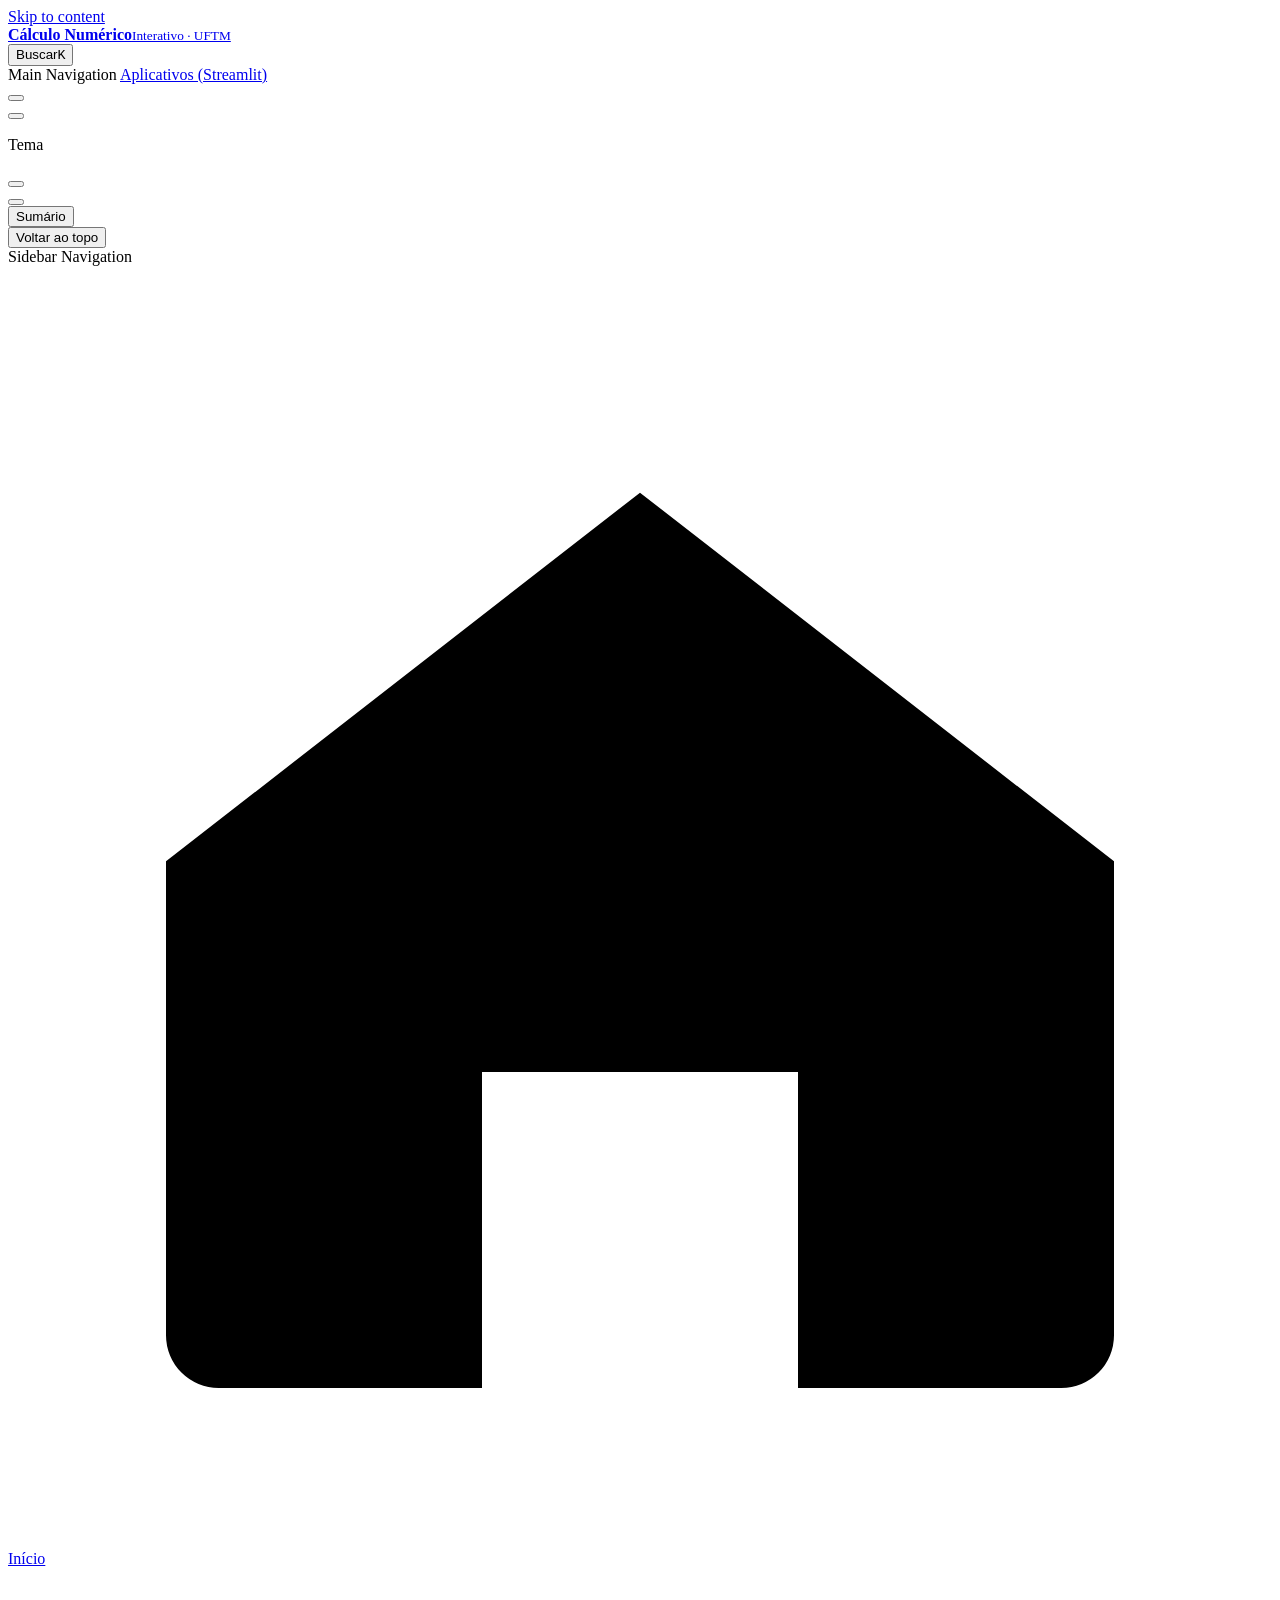
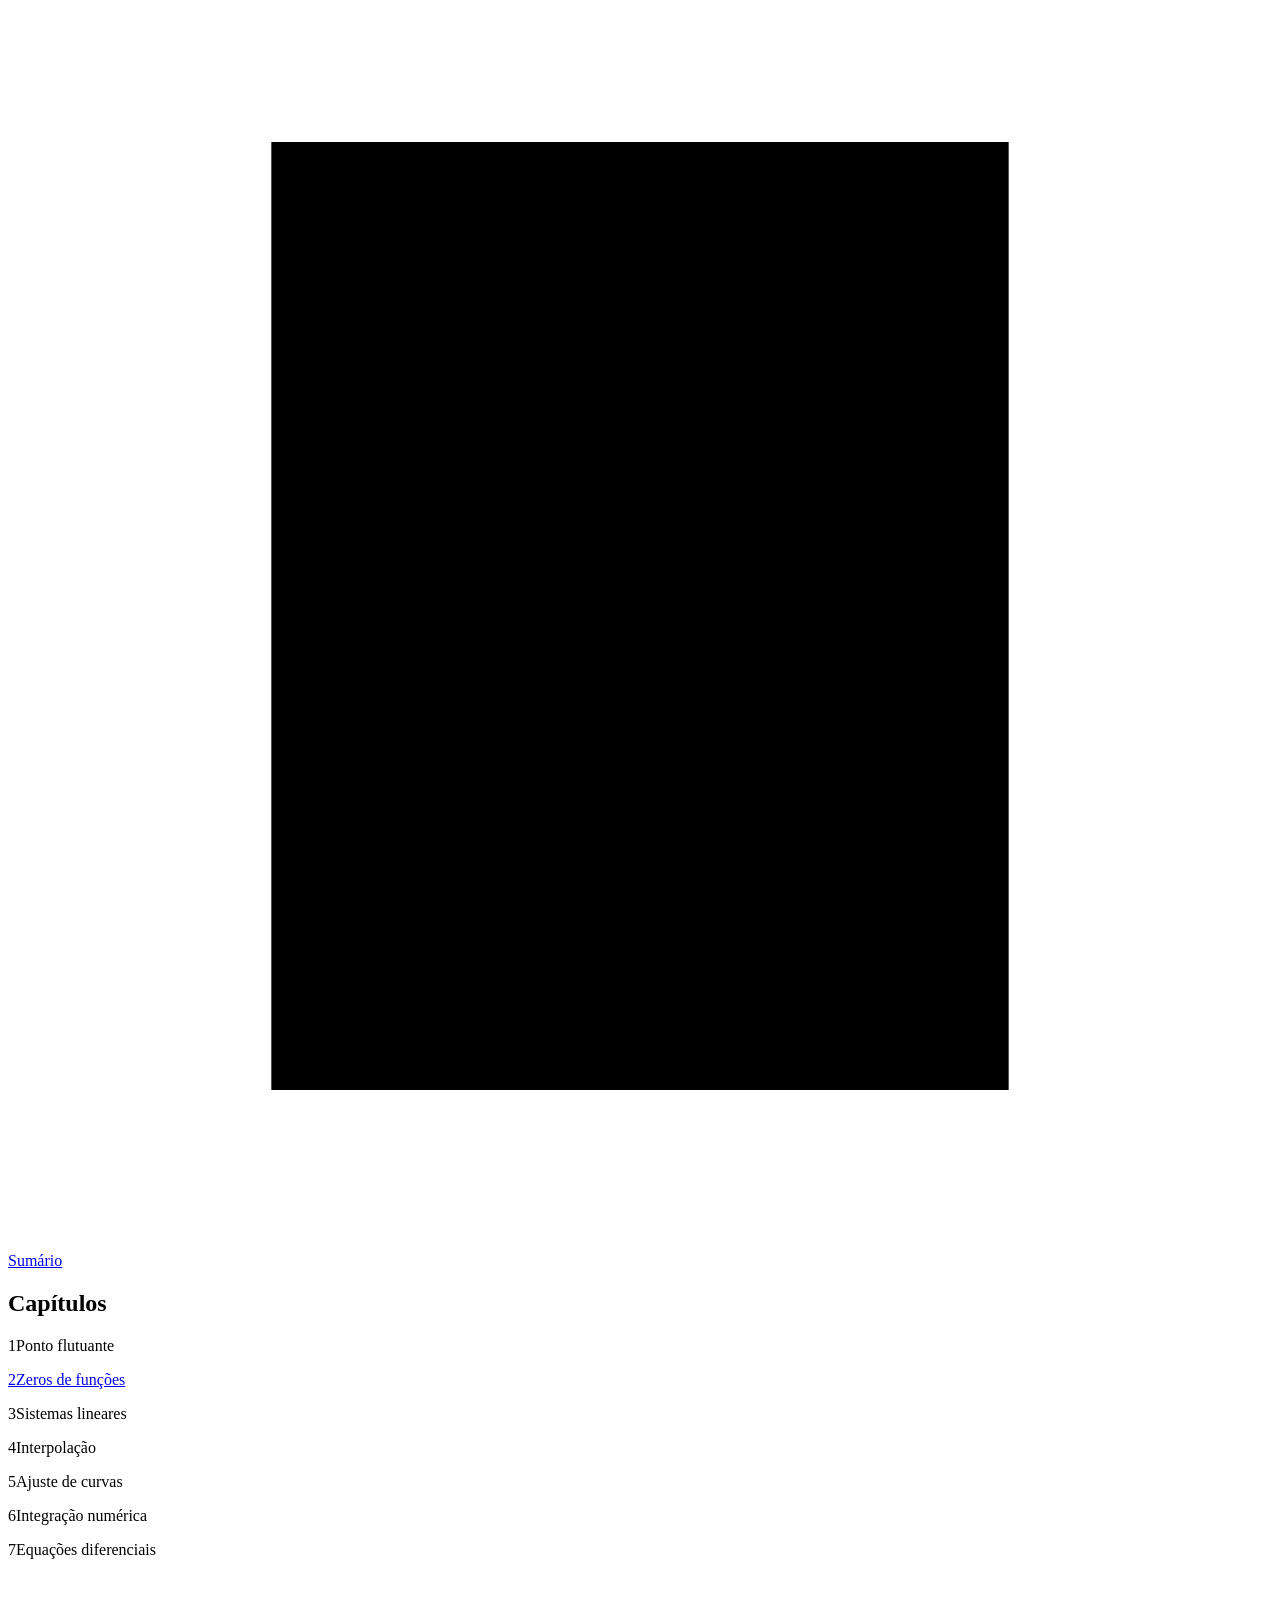
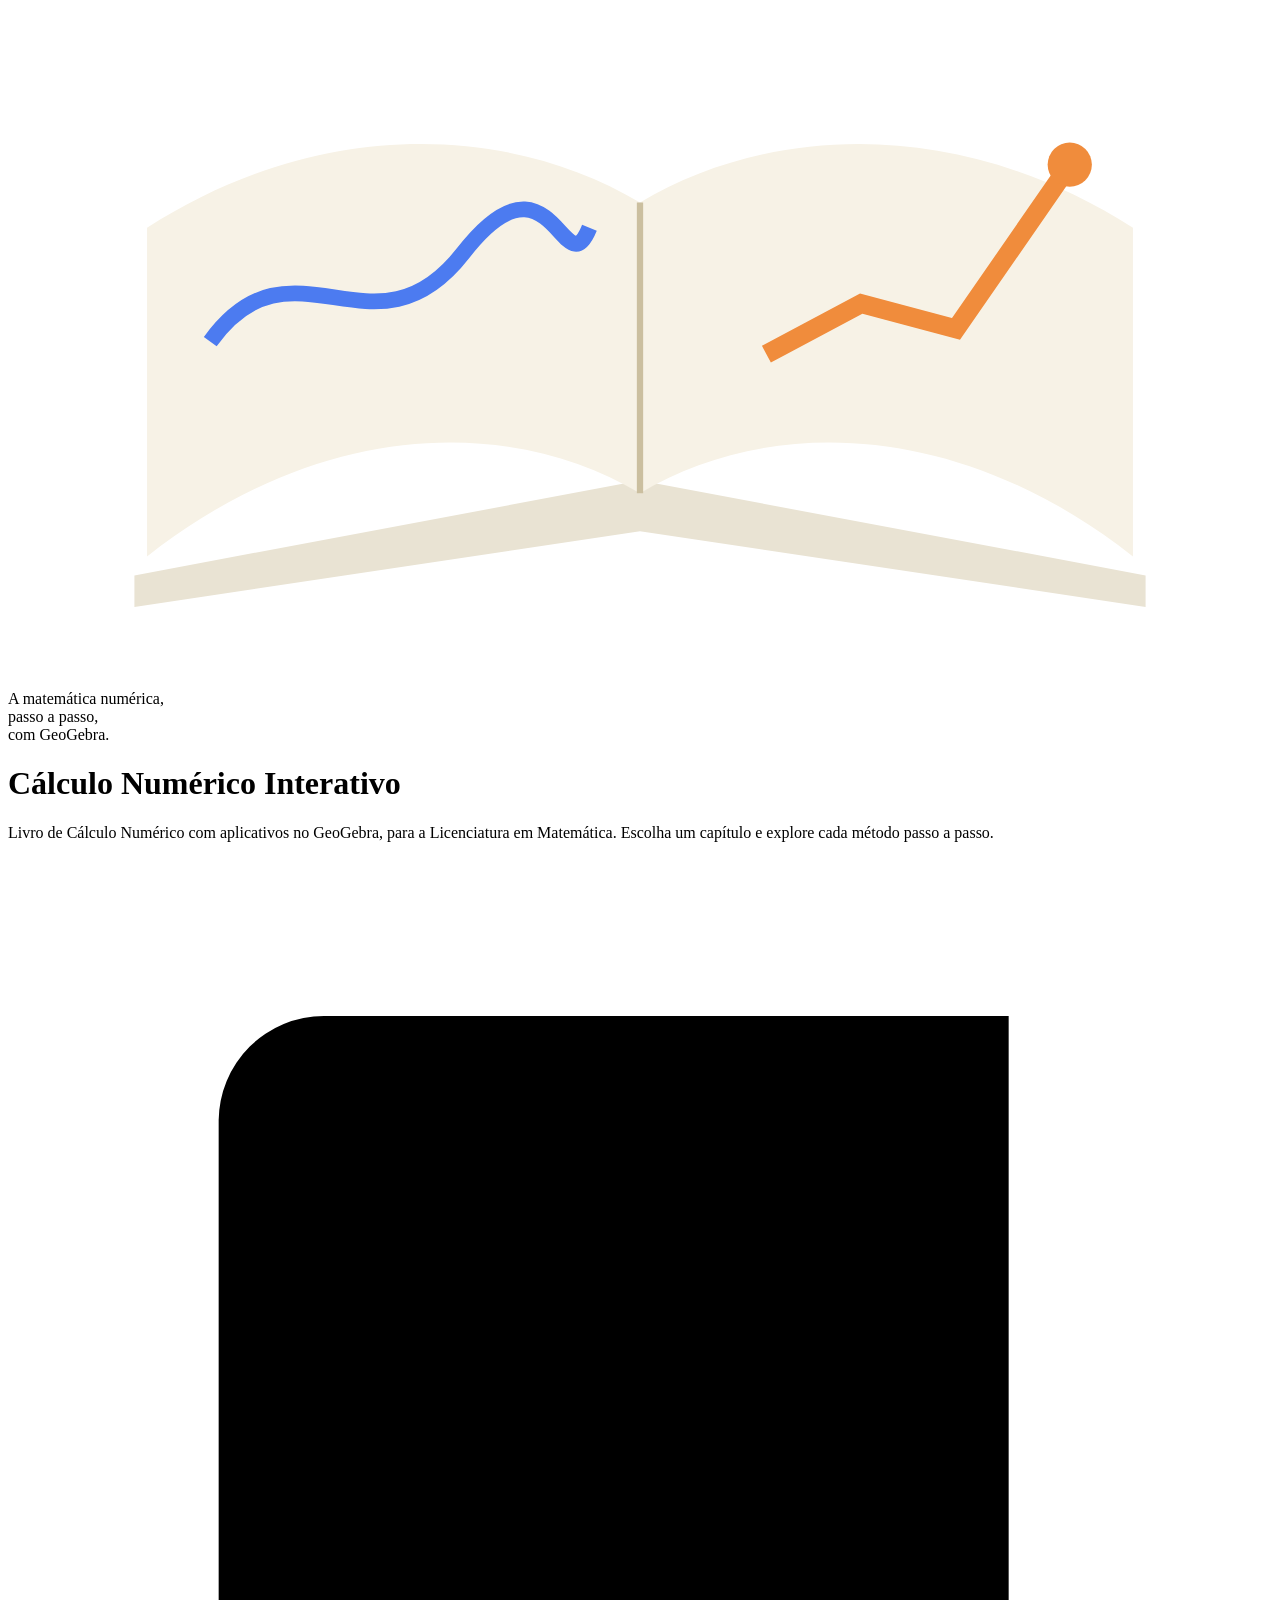
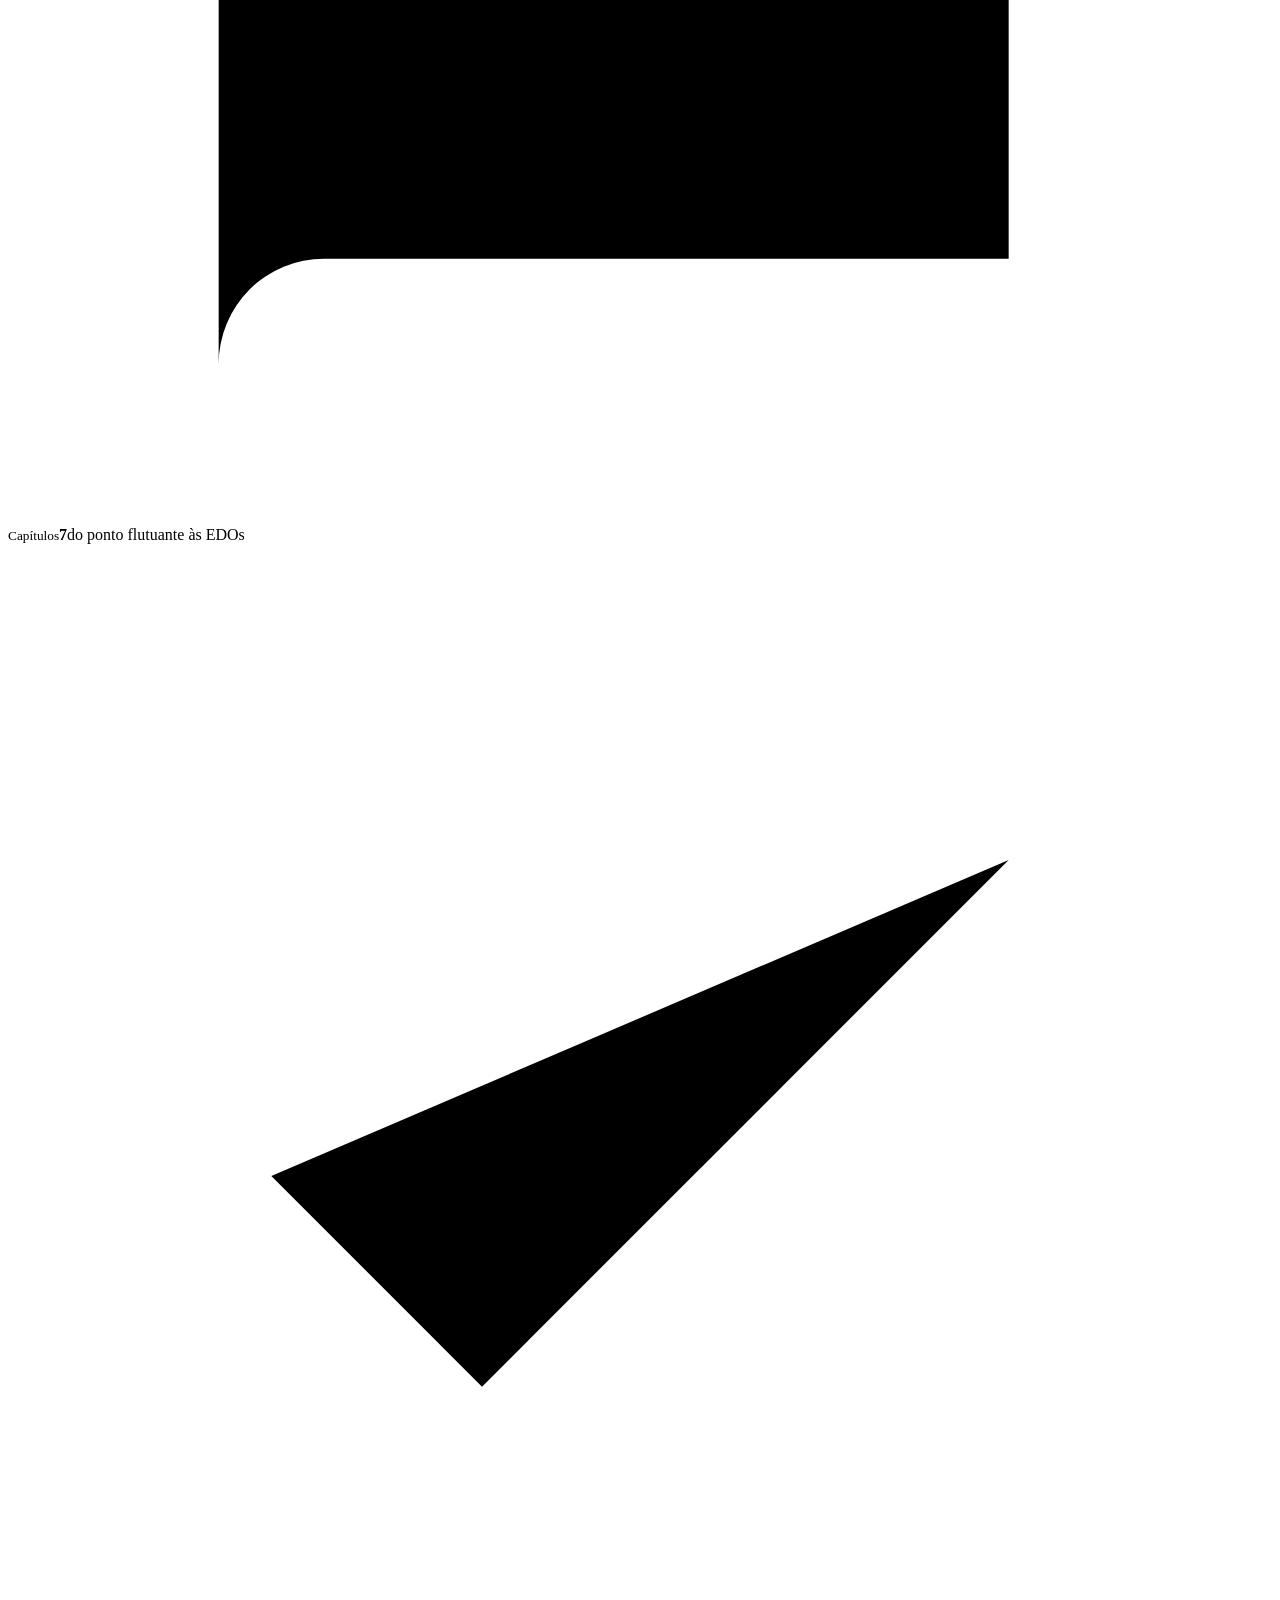
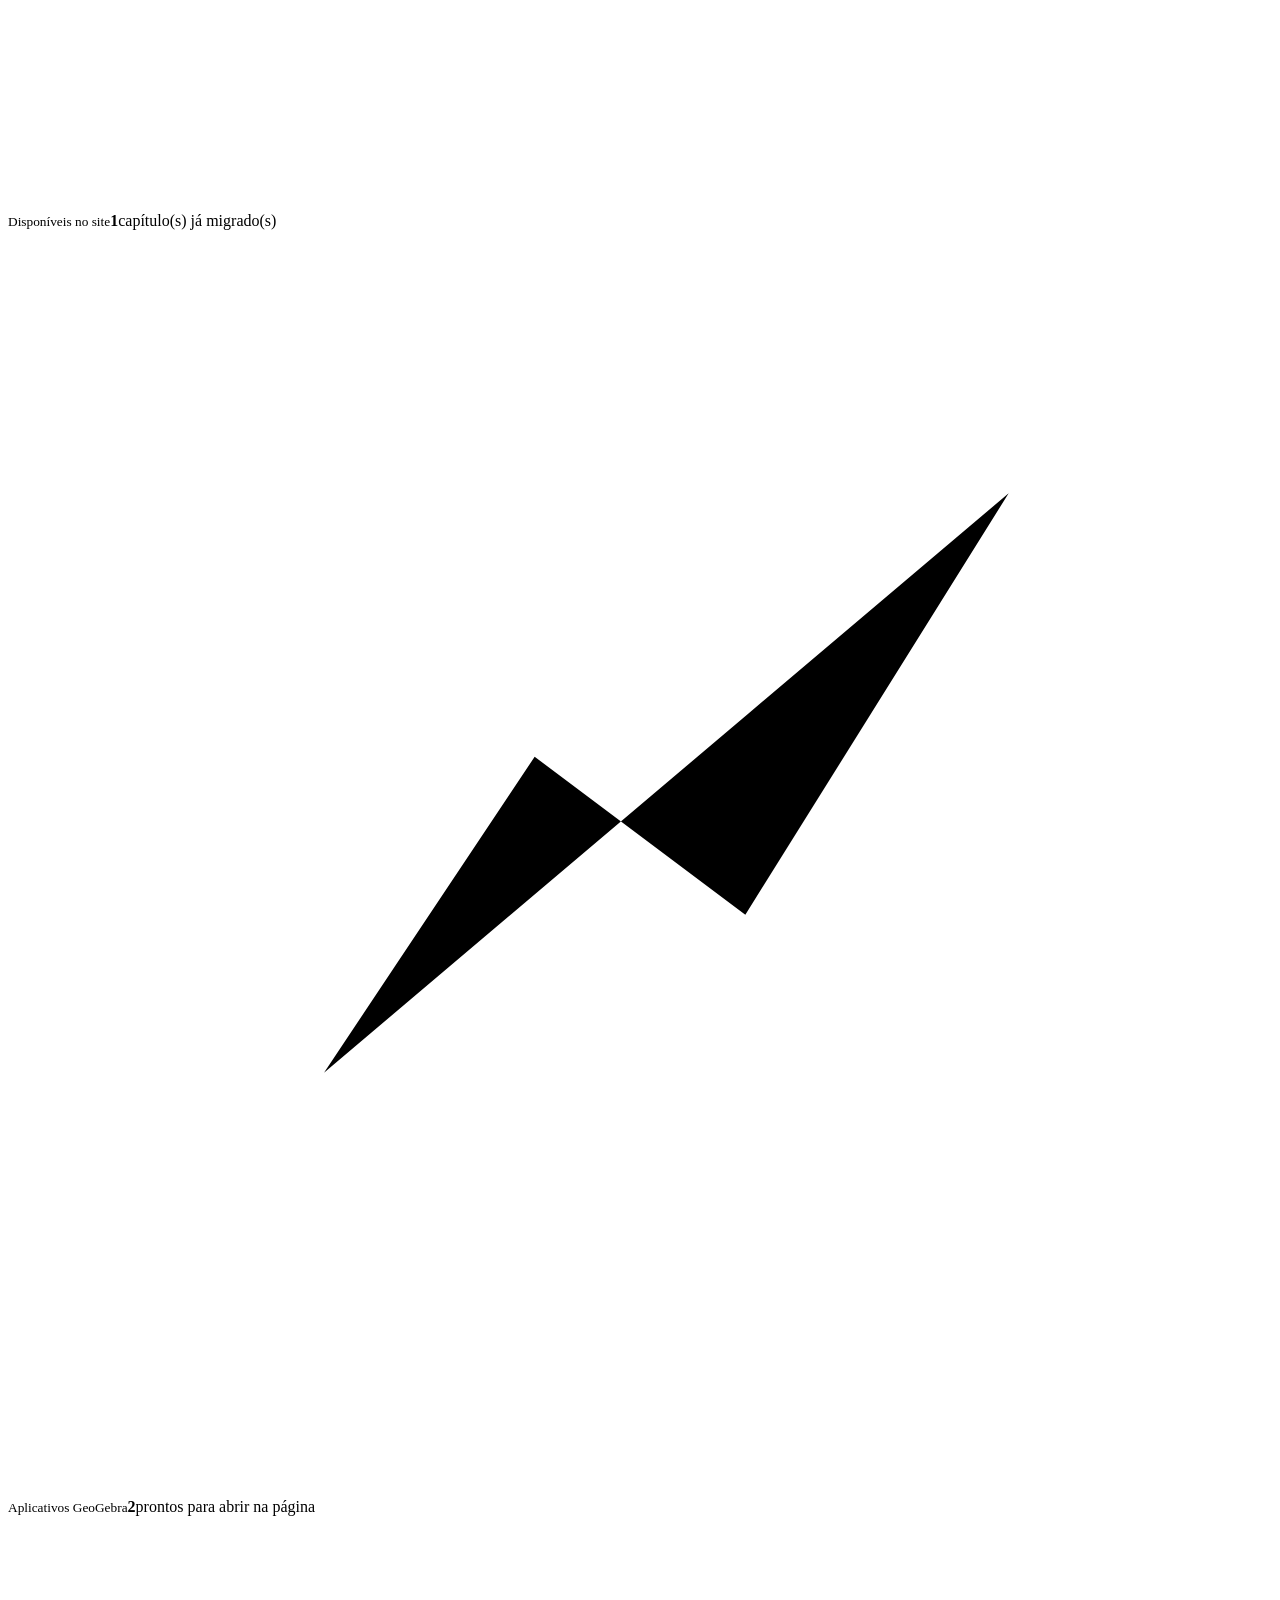
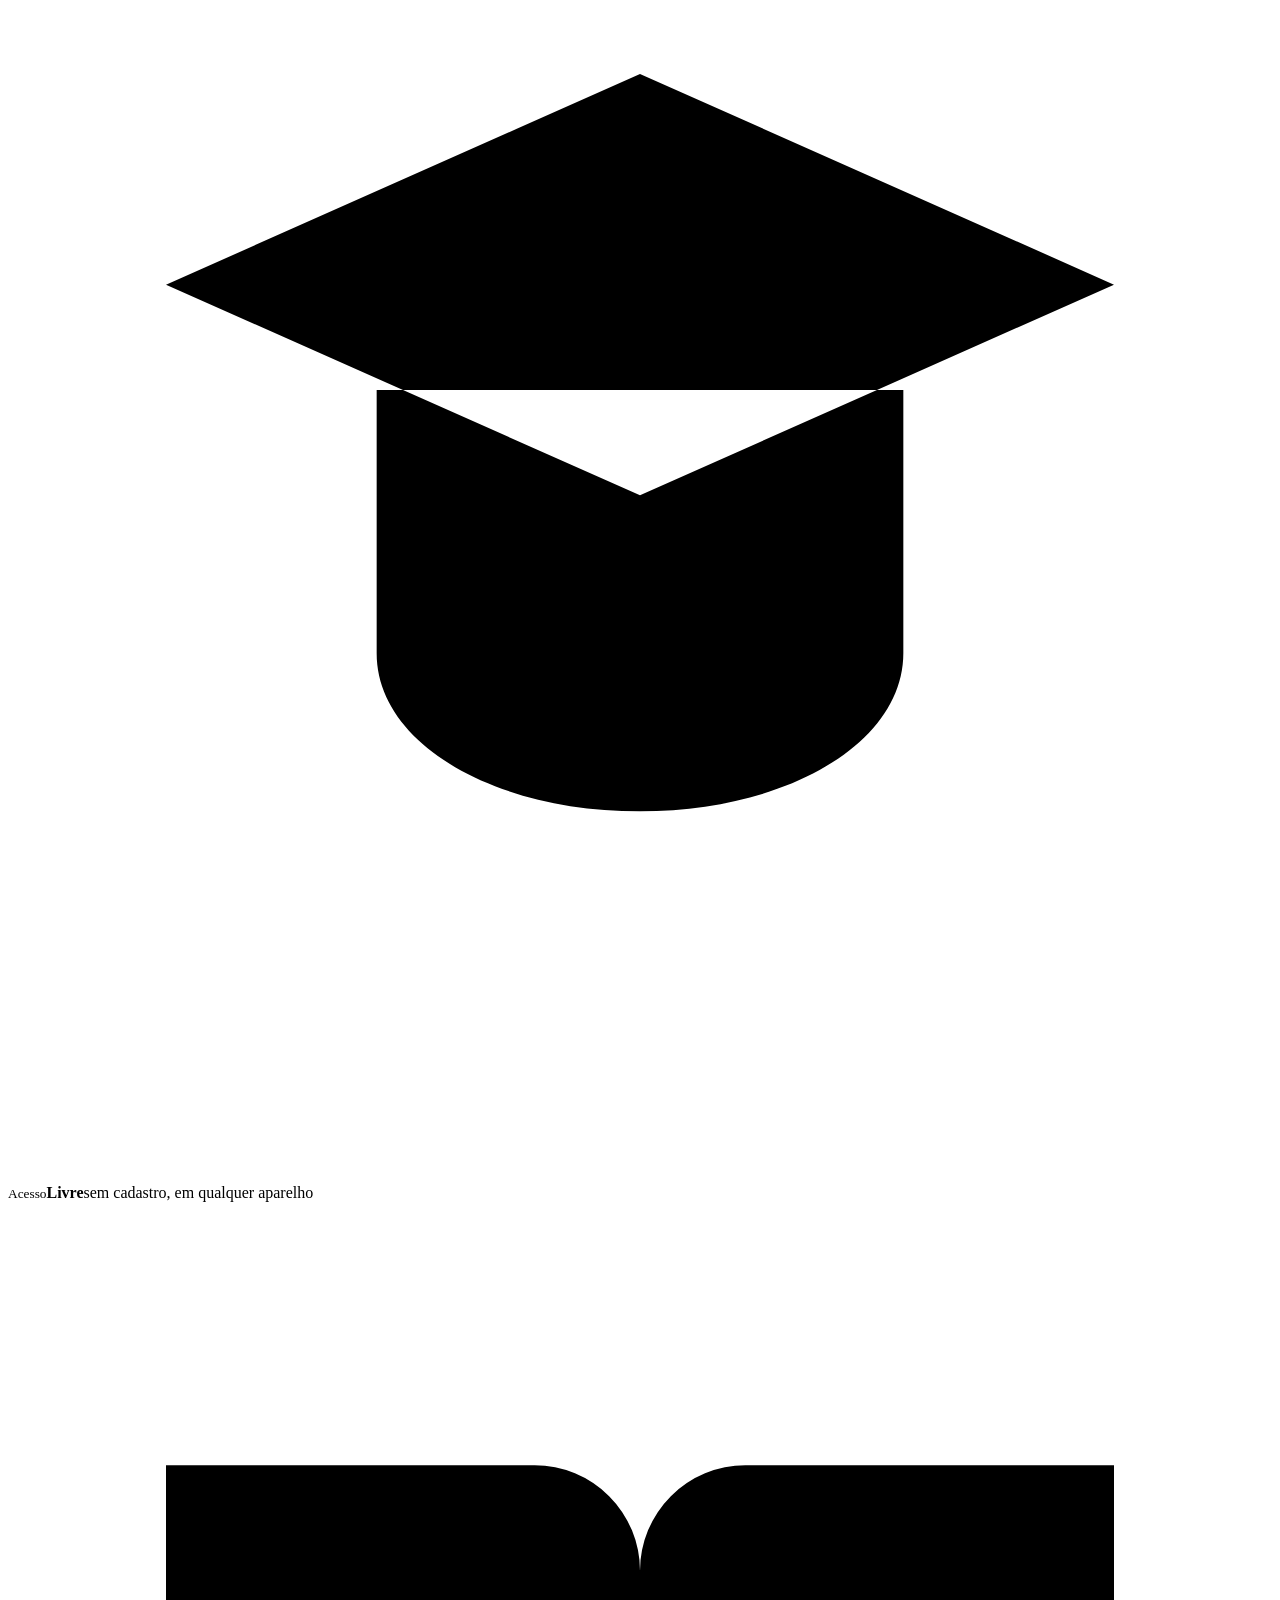
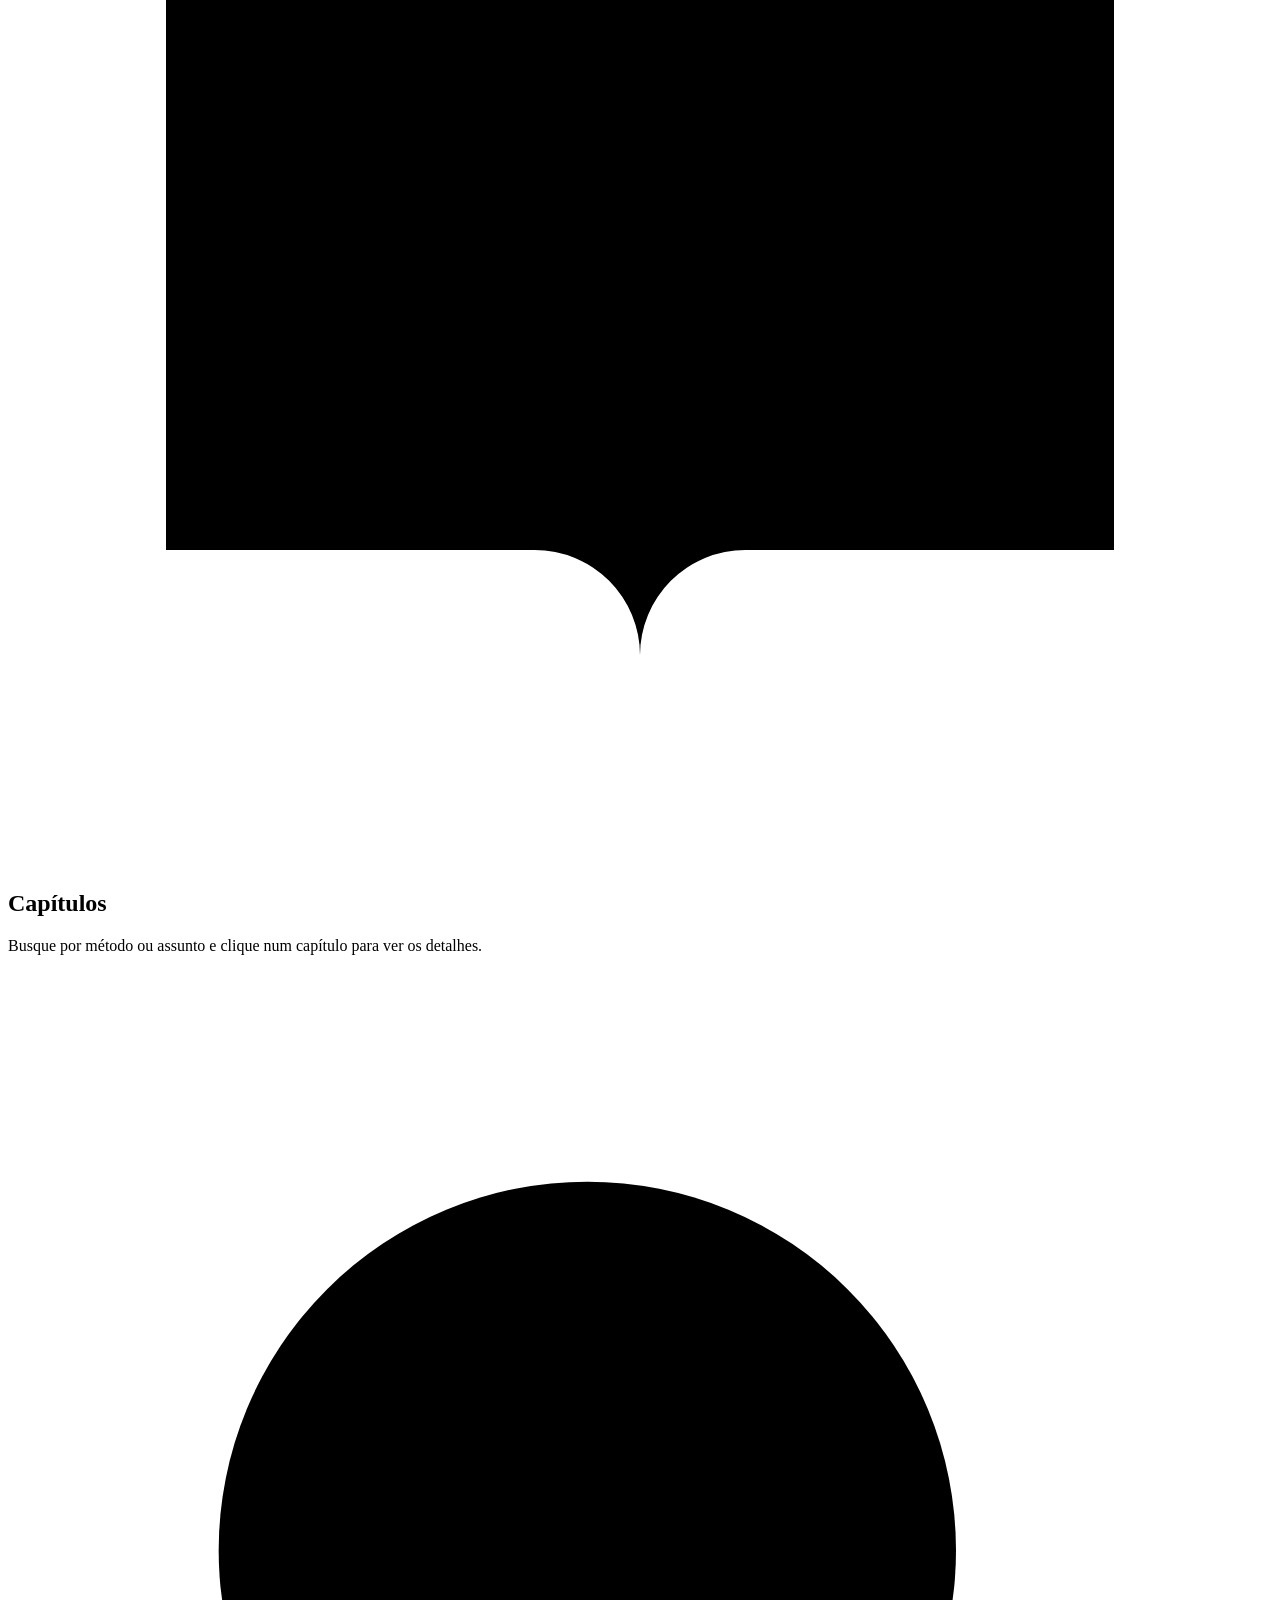
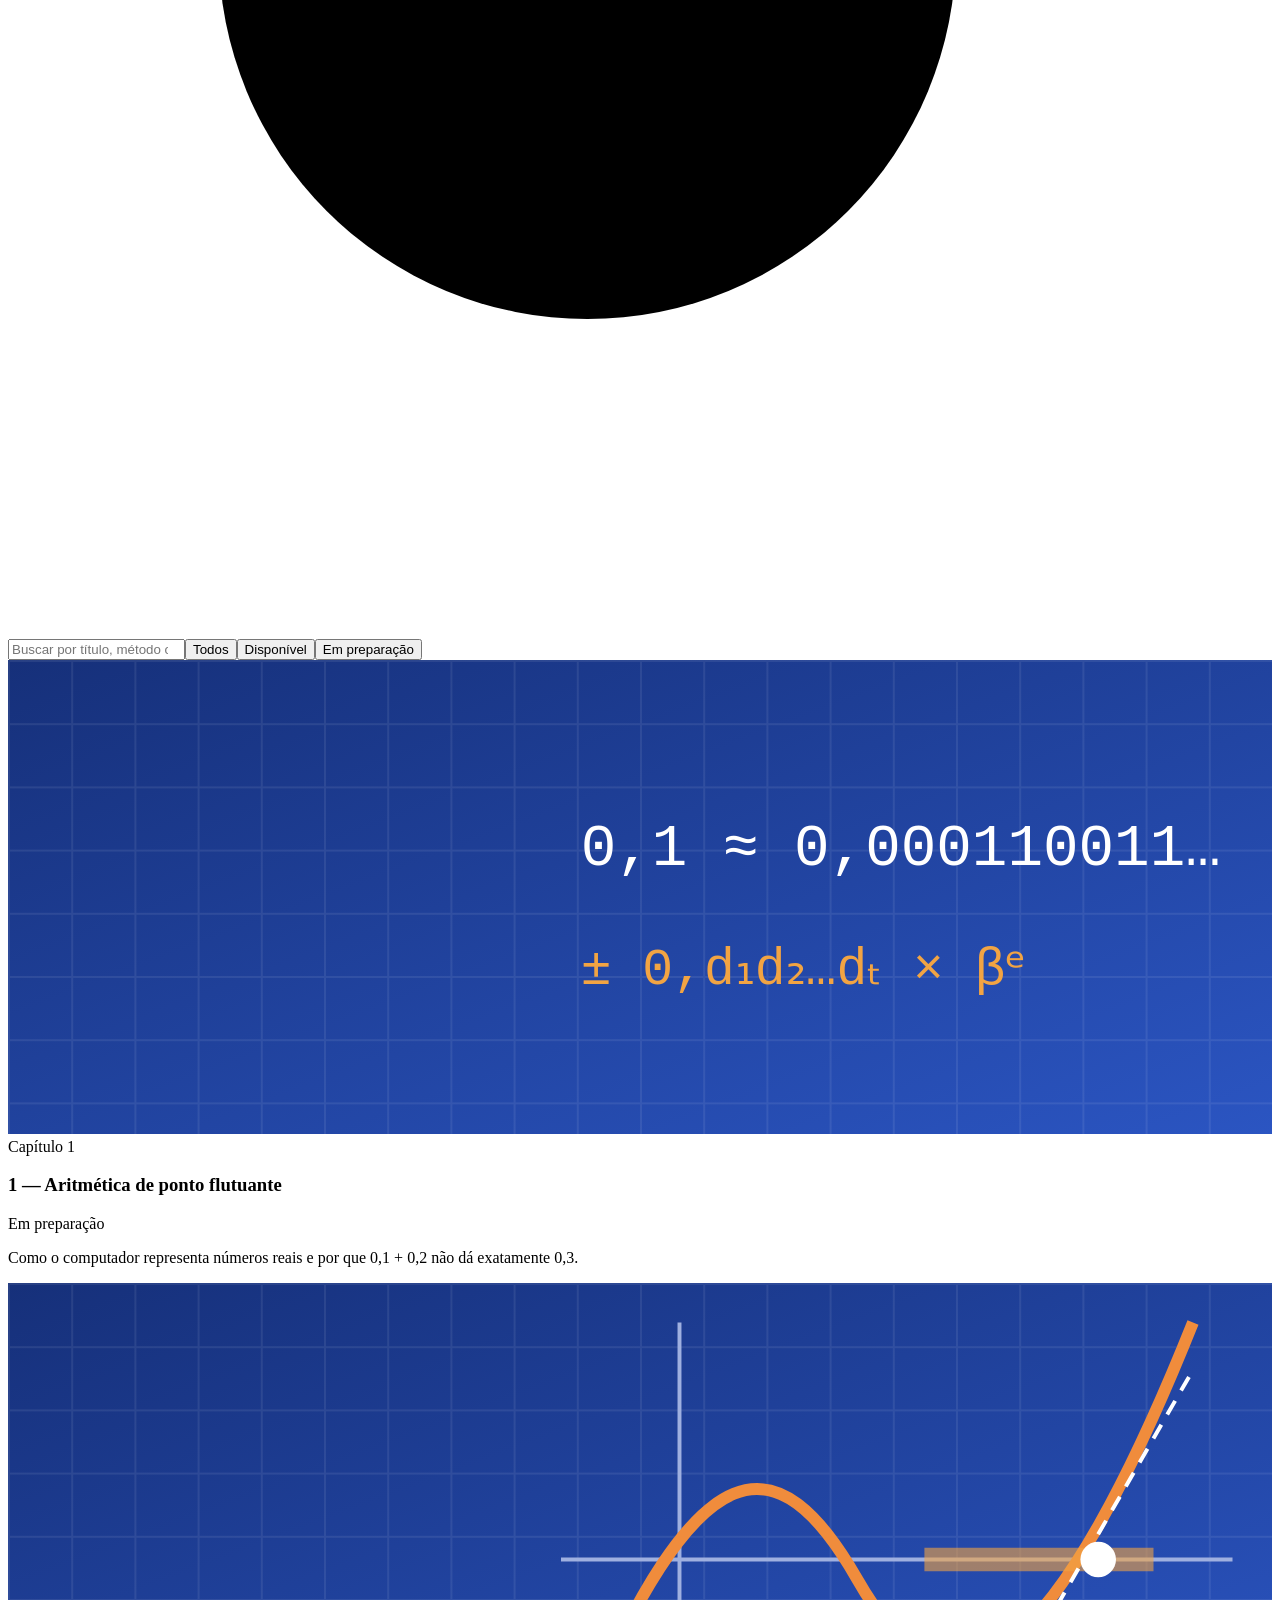
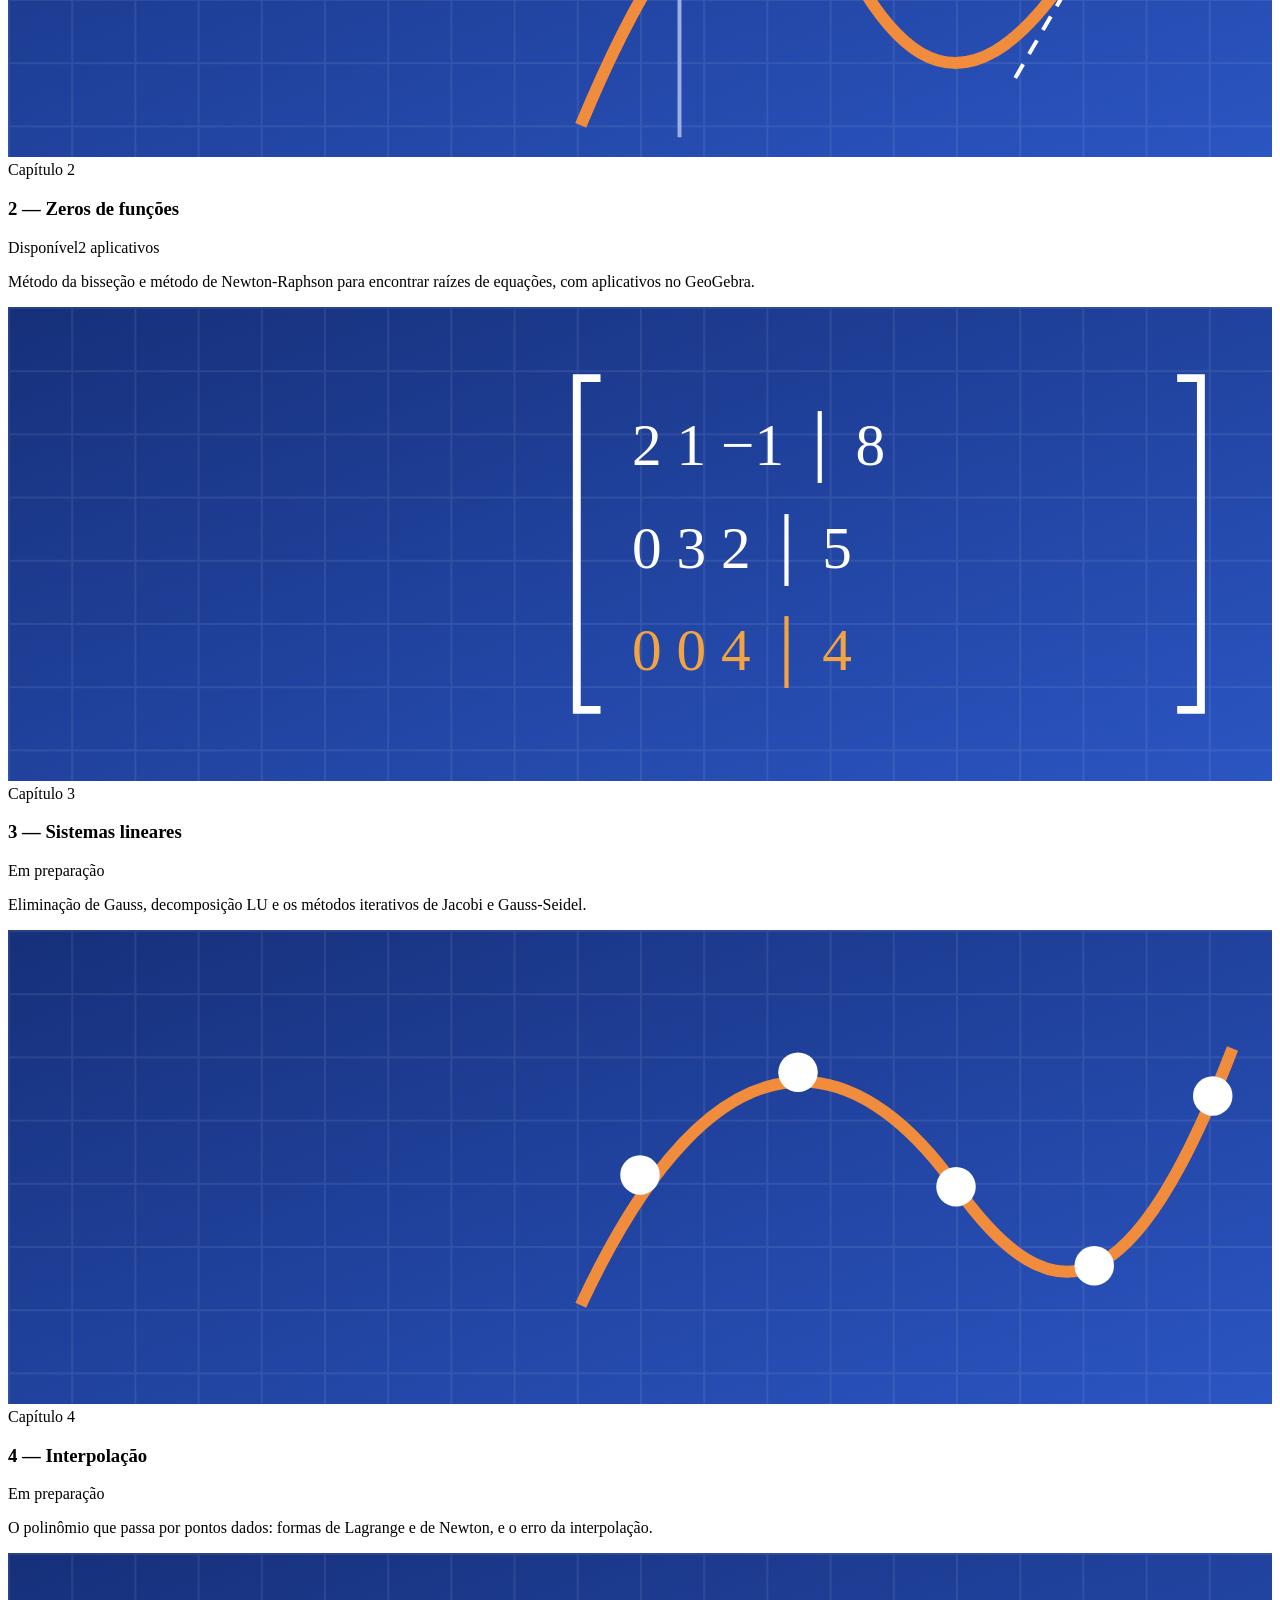
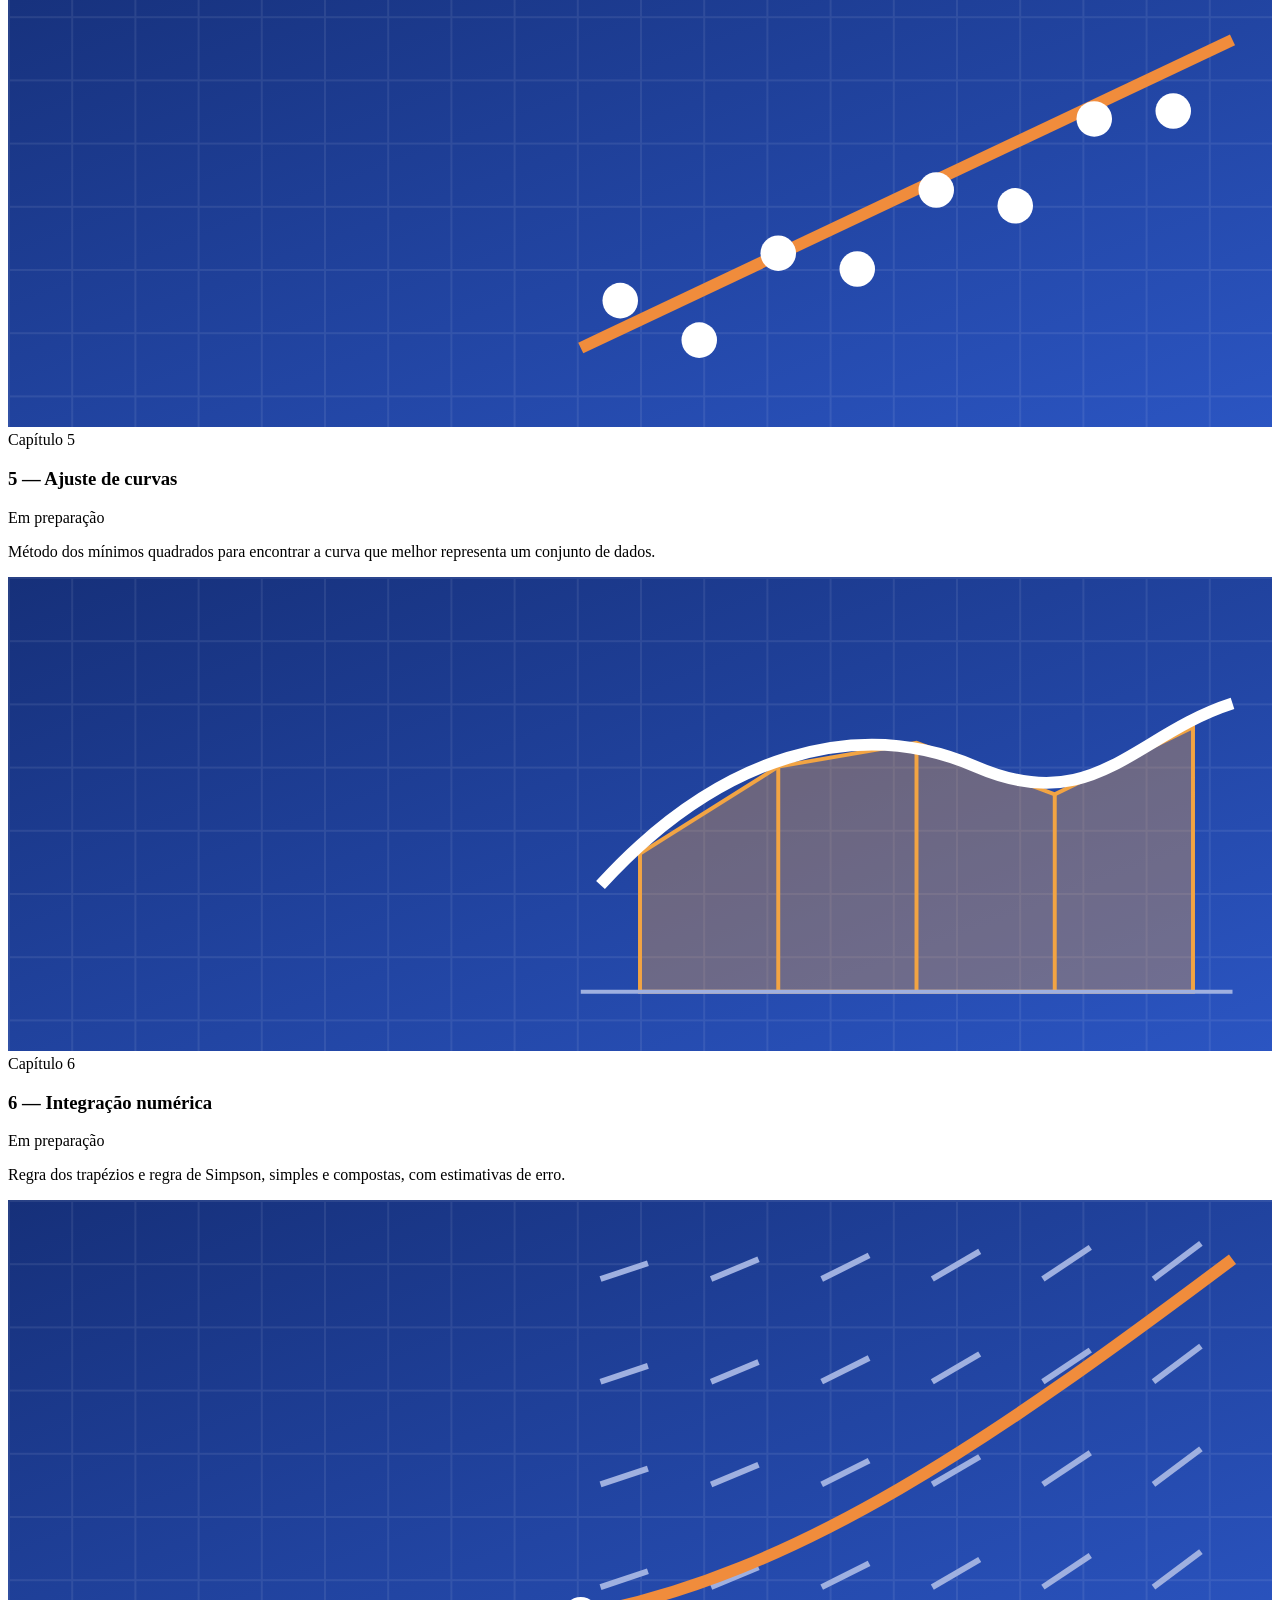
==== index.html @ 8c43c555 "Add files via upload" ====
<!DOCTYPE html>
<html lang="pt-BR" dir="ltr">
  <head>
    <meta charset="utf-8">
    <meta name="viewport" content="width=device-width,initial-scale=1">
    <title>Cálculo Numérico Interativo – livro com aplicativos no GeoGebra</title>
    <meta name="description" content="Livro gratuito de Cálculo Numérico com aplicativos no GeoGebra para a Licenciatura em Matemática. Ponto flutuante, zeros de funções (bisseção, Newton), sistemas lineares, interpolação, ajuste de curvas, integração numérica e equações diferenciais.">
    <meta name="generator" content="VitePress v1.6.4">
    <link rel="preload stylesheet" href="/calculo-numerico/assets/style.CQvXIR9A.css" as="style">
    <link rel="preload stylesheet" href="/calculo-numerico/vp-icons.css" as="style">
    
    <script type="module" src="/calculo-numerico/assets/app.CaYKY05r.js"></script>
    <link rel="preload" href="/calculo-numerico/assets/inter-roman-latin.Di8DUHzh.woff2" as="font" type="font/woff2" crossorigin="">
    <link rel="modulepreload" href="/calculo-numerico/assets/chunks/theme.Bkvvqfmz.js">
    <link rel="modulepreload" href="/calculo-numerico/assets/chunks/framework.BZ1b3Wf3.js">
    <link rel="modulepreload" href="/calculo-numerico/assets/index.md.BreMUlXq.lean.js">
    <meta name="author" content="Osmar Alessio">
    <meta name="keywords" content="cálculo numérico, métodos numéricos, GeoGebra, bisseção, Newton-Raphson, eliminação de Gauss, interpolação, regra de Simpson, Runge-Kutta, UFTM, licenciatura em matemática">
    <meta property="og:type" content="book">
    <meta property="og:title" content="Cálculo Numérico Interativo">
    <meta property="og:description" content="Livro de Cálculo Numérico com aplicativos no GeoGebra: aritmética de ponto flutuante, zeros de funções (bisseção, Newton), sistemas lineares, interpolação, ajuste de curvas, integração numérica e equações diferenciais. Osmar Alessio – UFTM.">
    <meta property="og:image" content="https://osmaralessio.github.io/calculo-numerico/capa.svg">
    <meta property="og:locale" content="pt_BR">
    <link rel="icon" href="/calculo-numerico/favicon.svg">
    <script type="application/ld+json">{"@context":"https://schema.org","@type":"Book","name":"Cálculo Numérico Interativo","description":"Livro de Cálculo Numérico com aplicativos no GeoGebra: aritmética de ponto flutuante, zeros de funções (bisseção, Newton), sistemas lineares, interpolação, ajuste de curvas, integração numérica e equações diferenciais. Osmar Alessio – UFTM.","inLanguage":"pt-BR","url":"https://osmaralessio.github.io/calculo-numerico/","author":{"@type":"Person","name":"Osmar Alessio"},"publisher":{"@type":"CollegeOrUniversity","name":"Universidade Federal do Triângulo Mineiro"},"datePublished":"2026","educationalLevel":"Ensino superior","learningResourceType":"Livro interativo","about":["Cálculo Numérico","Métodos Numéricos","Método da Bisseção","Método de Newton","Sistemas Lineares","Interpolação","Integração Numérica","Equações Diferenciais","GeoGebra"],"isAccessibleForFree":true}</script>
    <script id="check-dark-mode">(()=>{const e=localStorage.getItem("vitepress-theme-appearance")||"auto",a=window.matchMedia("(prefers-color-scheme: dark)").matches;(!e||e==="auto"?a:e==="dark")&&document.documentElement.classList.add("dark")})();</script>
    <script id="check-mac-os">document.documentElement.classList.toggle("mac",/Mac|iPhone|iPod|iPad/i.test(navigator.platform));</script>
    <link rel="canonical" href="https://osmaralessio.github.io/calculo-numerico/">
  </head>
  <body>
    <div id="app"><div class="Layout pagina-painel" data-v-5d98c3a5><!--[--><!--]--><!--[--><span tabindex="-1" data-v-0b0ada53></span><a href="#VPContent" class="VPSkipLink visually-hidden" data-v-0b0ada53>Skip to content</a><!--]--><!----><header class="VPNav" data-v-5d98c3a5 data-v-ae24b3ad><div class="VPNavBar" data-v-ae24b3ad data-v-6aa21345><div class="wrapper" data-v-6aa21345><div class="container" data-v-6aa21345><div class="title" data-v-6aa21345><div class="VPNavBarTitle has-sidebar" data-v-6aa21345 data-v-1168a8e4><a class="title" href="/calculo-numerico/" data-v-1168a8e4><!--[--><!--]--><!--[--><img class="VPImage logo" src="/calculo-numerico/logo.svg" alt data-v-8426fc1a><!--]--><span data-v-1168a8e4><span class="marca"><b>Cálculo Numérico</b><small>Interativo · UFTM</small></span></span><!--[--><!--]--></a></div></div><div class="content" data-v-6aa21345><div class="content-body" data-v-6aa21345><!--[--><!--]--><div class="VPNavBarSearch search" data-v-6aa21345><!--[--><!----><div id="local-search"><button type="button" class="DocSearch DocSearch-Button" aria-label="Buscar"><span class="DocSearch-Button-Container"><span class="vp-icon DocSearch-Search-Icon"></span><span class="DocSearch-Button-Placeholder">Buscar</span></span><span class="DocSearch-Button-Keys"><kbd class="DocSearch-Button-Key"></kbd><kbd class="DocSearch-Button-Key">K</kbd></span></button></div><!--]--></div><nav aria-labelledby="main-nav-aria-label" class="VPNavBarMenu menu" data-v-6aa21345 data-v-dc692963><span id="main-nav-aria-label" class="visually-hidden" data-v-dc692963> Main Navigation </span><!--[--><!--[--><a class="VPLink link vp-external-link-icon VPNavBarMenuLink" href="https://calculo-numerico-com-geogebra.streamlit.app" target="_blank" rel="noreferrer" tabindex="0" data-v-dc692963 data-v-e56f3d57><!--[--><span data-v-e56f3d57>Aplicativos (Streamlit)</span><!--]--></a><!--]--><!--]--></nav><!----><div class="VPNavBarAppearance appearance" data-v-6aa21345 data-v-6c893767><button class="VPSwitch VPSwitchAppearance" type="button" role="switch" title aria-checked="false" data-v-6c893767 data-v-5337faa4 data-v-1d5665e3><span class="check" data-v-1d5665e3><span class="icon" data-v-1d5665e3><!--[--><span class="vpi-sun sun" data-v-5337faa4></span><span class="vpi-moon moon" data-v-5337faa4></span><!--]--></span></span></button></div><!----><div class="VPFlyout VPNavBarExtra extra" data-v-6aa21345 data-v-bb2aa2f0 data-v-cf11d7a2><button type="button" class="button" aria-haspopup="true" aria-expanded="false" aria-label="extra navigation" data-v-cf11d7a2><span class="vpi-more-horizontal icon" data-v-cf11d7a2></span></button><div class="menu" data-v-cf11d7a2><div class="VPMenu" data-v-cf11d7a2 data-v-b98bc113><!----><!--[--><!--[--><!----><div class="group" data-v-bb2aa2f0><div class="item appearance" data-v-bb2aa2f0><p class="label" data-v-bb2aa2f0>Tema</p><div class="appearance-action" data-v-bb2aa2f0><button class="VPSwitch VPSwitchAppearance" type="button" role="switch" title aria-checked="false" data-v-bb2aa2f0 data-v-5337faa4 data-v-1d5665e3><span class="check" data-v-1d5665e3><span class="icon" data-v-1d5665e3><!--[--><span class="vpi-sun sun" data-v-5337faa4></span><span class="vpi-moon moon" data-v-5337faa4></span><!--]--></span></span></button></div></div></div><!----><!--]--><!--]--></div></div></div><!--[--><!--]--><button type="button" class="VPNavBarHamburger hamburger" aria-label="mobile navigation" aria-expanded="false" aria-controls="VPNavScreen" data-v-6aa21345 data-v-e5dd9c1c><span class="container" data-v-e5dd9c1c><span class="top" data-v-e5dd9c1c></span><span class="middle" data-v-e5dd9c1c></span><span class="bottom" data-v-e5dd9c1c></span></span></button></div></div></div></div><div class="divider" data-v-6aa21345><div class="divider-line" data-v-6aa21345></div></div></div><!----></header><div class="VPLocalNav has-sidebar empty" data-v-5d98c3a5 data-v-a6f0e41e><div class="container" data-v-a6f0e41e><button class="menu" aria-expanded="false" aria-controls="VPSidebarNav" data-v-a6f0e41e><span class="vpi-align-left menu-icon" data-v-a6f0e41e></span><span class="menu-text" data-v-a6f0e41e>Sumário</span></button><div class="VPLocalNavOutlineDropdown" style="--vp-vh:0px;" data-v-a6f0e41e data-v-8a42e2b4><button data-v-8a42e2b4>Voltar ao topo</button><!----></div></div></div><aside class="VPSidebar" data-v-5d98c3a5 data-v-319d5ca6><div class="curtain" data-v-319d5ca6></div><nav class="nav" id="VPSidebarNav" aria-labelledby="sidebar-aria-label" tabindex="-1" data-v-319d5ca6><span class="visually-hidden" id="sidebar-aria-label" data-v-319d5ca6> Sidebar Navigation </span><!--[--><!--]--><!--[--><div class="no-transition group" data-v-c40bc020><section class="VPSidebarItem level-0 has-active" data-v-c40bc020 data-v-b3fd67f8><!----><div class="items" data-v-b3fd67f8><!--[--><div class="VPSidebarItem level-1 is-link" data-v-b3fd67f8><div class="item" data-v-b3fd67f8><div class="indicator" data-v-b3fd67f8></div><a class="VPLink link link" href="/calculo-numerico/" data-v-b3fd67f8><!--[--><p class="text" data-v-b3fd67f8><svg class="ic" viewBox="0 0 24 24"><path d="M3 11l9-7 9 7v9a1 1 0 0 1-1 1h-5v-6H9v6H4a1 1 0 0 1-1-1z"/></svg>Início</p><!--]--></a><!----></div><!----></div><div class="VPSidebarItem level-1 is-link" data-v-b3fd67f8><div class="item" data-v-b3fd67f8><div class="indicator" data-v-b3fd67f8></div><a class="VPLink link link" href="/calculo-numerico/sumario" data-v-b3fd67f8><!--[--><p class="text" data-v-b3fd67f8><svg class="ic" viewBox="0 0 24 24"><path d="M5 3h14v18H5zM9 8h6M9 12h6M9 16h4"/></svg>Sumário</p><!--]--></a><!----></div><!----></div><!--]--></div></section></div><div class="no-transition group" data-v-c40bc020><section class="VPSidebarItem level-0" data-v-c40bc020 data-v-b3fd67f8><div class="item" role="button" tabindex="0" data-v-b3fd67f8><div class="indicator" data-v-b3fd67f8></div><h2 class="text" data-v-b3fd67f8>Capítulos</h2><!----></div><div class="items" data-v-b3fd67f8><!--[--><div class="VPSidebarItem level-1" data-v-b3fd67f8><div class="item" role="button" data-v-b3fd67f8><div class="indicator" data-v-b3fd67f8></div><p class="text" data-v-b3fd67f8><span class="ic-num">1</span>Ponto flutuante</p><!----></div><!----></div><div class="VPSidebarItem level-1 is-link" data-v-b3fd67f8><div class="item" data-v-b3fd67f8><div class="indicator" data-v-b3fd67f8></div><a class="VPLink link link" href="/calculo-numerico/capitulos/02-zeros-de-funcoes" data-v-b3fd67f8><!--[--><p class="text" data-v-b3fd67f8><span class="ic-num">2</span>Zeros de funções</p><!--]--></a><!----></div><!----></div><div class="VPSidebarItem level-1" data-v-b3fd67f8><div class="item" role="button" data-v-b3fd67f8><div class="indicator" data-v-b3fd67f8></div><p class="text" data-v-b3fd67f8><span class="ic-num">3</span>Sistemas lineares</p><!----></div><!----></div><div class="VPSidebarItem level-1" data-v-b3fd67f8><div class="item" role="button" data-v-b3fd67f8><div class="indicator" data-v-b3fd67f8></div><p class="text" data-v-b3fd67f8><span class="ic-num">4</span>Interpolação</p><!----></div><!----></div><div class="VPSidebarItem level-1" data-v-b3fd67f8><div class="item" role="button" data-v-b3fd67f8><div class="indicator" data-v-b3fd67f8></div><p class="text" data-v-b3fd67f8><span class="ic-num">5</span>Ajuste de curvas</p><!----></div><!----></div><div class="VPSidebarItem level-1" data-v-b3fd67f8><div class="item" role="button" data-v-b3fd67f8><div class="indicator" data-v-b3fd67f8></div><p class="text" data-v-b3fd67f8><span class="ic-num">6</span>Integração numérica</p><!----></div><!----></div><div class="VPSidebarItem level-1" data-v-b3fd67f8><div class="item" role="button" data-v-b3fd67f8><div class="indicator" data-v-b3fd67f8></div><p class="text" data-v-b3fd67f8><span class="ic-num">7</span>Equações diferenciais</p><!----></div><!----></div><!--]--></div></section></div><!--]--><!--[--><!--[--><div class="lateral-rodape"><svg viewBox="0 0 200 110" aria-hidden="true"><path d="M20 95 L100 80 L180 95 L180 100 L100 88 L20 100 Z" fill="#e9e3d3"></path><path d="M22 92 C 50 70, 80 70, 100 82 C 120 70, 150 70, 178 92 L178 40 C 150 22, 120 24, 100 36 C 80 24, 50 22, 22 40 Z" fill="#f7f2e6"></path><path d="M100 36 V82" stroke="#cbbf9f"></path><path d="M120 60 L135 52 L150 56 L168 30" stroke="#f08c3c" stroke-width="3" fill="none"></path><circle cx="168" cy="30" r="3.5" fill="#f08c3c"></circle><path d="M32 58 C 45 40, 58 62, 72 44 S 88 50, 92 40" stroke="#4c7bf0" stroke-width="2.5" fill="none"></path></svg><p>A matemática numérica,<br>passo a passo,<br>com GeoGebra.</p></div><!--]--><!--]--></nav></aside><div class="VPContent has-sidebar" id="VPContent" data-v-5d98c3a5 data-v-1428d186><div class="VPDoc has-sidebar" data-v-1428d186 data-v-39a288b8><!--[--><!--]--><div class="container" data-v-39a288b8><!----><div class="content" data-v-39a288b8><div class="content-container" data-v-39a288b8><!--[--><!--]--><main class="main" data-v-39a288b8><div style="position:relative;" class="vp-doc _calculo-numerico_" data-v-39a288b8><div><div class="painel-livro"><header class="pl-cabecalho"><h1>Cálculo Numérico Interativo</h1><p> Livro de Cálculo Numérico com aplicativos no GeoGebra, para a Licenciatura em Matemática. Escolha um capítulo e explore cada método passo a passo. </p></header><div class="pl-resumo"><div class="pl-card-resumo azul"><span class="pl-icone"><svg viewBox="0 0 24 24"><path d="M4 5a2 2 0 0 1 2-2h13v16H6a2 2 0 0 0-2 2V5zM4 21h15"></path></svg></span><div><small>Capítulos</small><strong>7</strong><span>do ponto flutuante às EDOs</span></div></div><div class="pl-card-resumo verde"><span class="pl-icone"><svg viewBox="0 0 24 24"><path d="M5 12l4 4L19 6"></path></svg></span><div><small>Disponíveis no site</small><strong>1</strong><span>capítulo(s) já migrado(s)</span></div></div><div class="pl-card-resumo laranja"><span class="pl-icone"><svg viewBox="0 0 24 24"><path d="M3 20h18M6 16l4-6 4 3 5-8"></path></svg></span><div><small>Aplicativos GeoGebra</small><strong>2</strong><span>prontos para abrir na página</span></div></div><div class="pl-card-resumo roxo"><span class="pl-icone"><svg viewBox="0 0 24 24"><path d="M12 3l9 4-9 4-9-4 9-4zM7 9v5c0 1.7 2.2 3 5 3s5-1.3 5-3V9"></path></svg></span><div><small>Acesso</small><strong>Livre</strong><span>sem cadastro, em qualquer aparelho</span></div></div></div><div class="pl-corpo"><section class="pl-principal"><div class="pl-titulo-secao"><span class="pl-icone-secao"><svg viewBox="0 0 24 24"><path d="M3 5h7a2 2 0 0 1 2 2v13a2 2 0 0 0-2-2H3V5zm18 0h-7a2 2 0 0 0-2 2v13a2 2 0 0 1 2-2h7V5z"></path></svg></span><div><h2>Capítulos</h2><p>Busque por método ou assunto e clique num capítulo para ver os detalhes.</p></div></div><div class="pl-filtros"><label class="pl-busca"><svg viewBox="0 0 24 24"><circle cx="11" cy="11" r="7"></circle><path d="M20 20l-4-4"></path></svg><input value="" type="search" placeholder="Buscar por título, método ou assunto…" aria-label="Buscar capítulos"></label><!--[--><button class="ativo pl-chip-filtro">Todos</button><button class="pl-chip-filtro">Disponível</button><button class="pl-chip-filtro">Em preparação</button><!--]--></div><div class="pl-grade"><!--[--><article class="pl-cap" tabindex="0"><div class="pl-cap-arte"><svg class="arte" viewbox="0 0 320 120" preserveaspectratio="xMidYMid slice" aria-hidden="true" data-v-2a160495><defs data-v-2a160495><linearGradient id="bg1" x1="0" y1="0" x2="1" y2="1" data-v-2a160495><stop offset="0" stop-color="#16307a" data-v-2a160495></stop><stop offset="1" stop-color="#2b55c2" data-v-2a160495></stop></linearGradient><pattern id="gr1" width="16" height="16" patternUnits="userSpaceOnUse" data-v-2a160495><path d="M16 0H0V16" fill="none" stroke="#ffffff" stroke-opacity=".08" data-v-2a160495></path></pattern></defs><rect width="320" height="120" fill="url(#bg1)" data-v-2a160495></rect><rect width="320" height="120" fill="url(#gr1)" data-v-2a160495></rect><g font-family="monospace" fill="#fff" data-v-2a160495><text x="145" y="52" font-size="15" data-v-2a160495>0,1 ≈ 0,000110011…</text><text x="145" y="82" font-size="13" fill="#f2a443" data-v-2a160495>± 0,d₁d₂…dₜ × βᵉ</text></g></svg><span class="pl-tag">Capítulo 1</span></div><div class="pl-cap-corpo"><h3>1 — Aritmética de ponto flutuante</h3><div class="pl-chips"><span class="chip-cinza chip">Em preparação</span><!----></div><p>Como o computador representa números reais e por que 0,1 + 0,2 não dá exatamente 0,3.</p></div></article><article class="selecionado pl-cap" tabindex="0"><div class="pl-cap-arte"><svg class="arte" viewbox="0 0 320 120" preserveaspectratio="xMidYMid slice" aria-hidden="true" data-v-2a160495><defs data-v-2a160495><linearGradient id="bg2" x1="0" y1="0" x2="1" y2="1" data-v-2a160495><stop offset="0" stop-color="#16307a" data-v-2a160495></stop><stop offset="1" stop-color="#2b55c2" data-v-2a160495></stop></linearGradient><pattern id="gr2" width="16" height="16" patternUnits="userSpaceOnUse" data-v-2a160495><path d="M16 0H0V16" fill="none" stroke="#ffffff" stroke-opacity=".08" data-v-2a160495></path></pattern></defs><rect width="320" height="120" fill="url(#bg2)" data-v-2a160495></rect><rect width="320" height="120" fill="url(#gr2)" data-v-2a160495></rect><g fill="none" data-v-2a160495><line x1="140" y1="70" x2="310" y2="70" stroke="#9fb0e0" data-v-2a160495></line><line x1="170" y1="10" x2="170" y2="115" stroke="#9fb0e0" data-v-2a160495></line><path d="M145 112 C 175 40, 195 40, 215 75 S 260 110, 300 10" stroke="#f08c3c" stroke-width="3" data-v-2a160495></path><line x1="232" y1="70" x2="290" y2="70" stroke="#f2a443" stroke-width="6" stroke-opacity=".6" data-v-2a160495></line><line x1="255" y1="100" x2="300" y2="22" stroke="#fff" stroke-dasharray="4 3" data-v-2a160495></line><circle cx="276" cy="70" r="4.5" fill="#fff" data-v-2a160495></circle></g></svg><span class="pl-tag">Capítulo 2</span></div><div class="pl-cap-corpo"><h3>2 — Zeros de funções</h3><div class="pl-chips"><span class="chip-verde chip">Disponível</span><span class="chip chip-azul">2 aplicativos</span></div><p>Método da bisseção e método de Newton-Raphson para encontrar raízes de equações, com aplicativos no GeoGebra.</p></div></article><article class="pl-cap" tabindex="0"><div class="pl-cap-arte"><svg class="arte" viewbox="0 0 320 120" preserveaspectratio="xMidYMid slice" aria-hidden="true" data-v-2a160495><defs data-v-2a160495><linearGradient id="bg3" x1="0" y1="0" x2="1" y2="1" data-v-2a160495><stop offset="0" stop-color="#16307a" data-v-2a160495></stop><stop offset="1" stop-color="#2b55c2" data-v-2a160495></stop></linearGradient><pattern id="gr3" width="16" height="16" patternUnits="userSpaceOnUse" data-v-2a160495><path d="M16 0H0V16" fill="none" stroke="#ffffff" stroke-opacity=".08" data-v-2a160495></path></pattern></defs><rect width="320" height="120" fill="url(#bg3)" data-v-2a160495></rect><rect width="320" height="120" fill="url(#gr3)" data-v-2a160495></rect><g font-family="Georgia,serif" fill="#fff" font-size="15" data-v-2a160495><path d="M150 18 h-6 v84 h6 M296 18 h6 v84 h-6" stroke="#fff" fill="none" stroke-width="2" data-v-2a160495></path><text x="158" y="40" data-v-2a160495>2 1 −1 │ 8</text><text x="158" y="66" data-v-2a160495>0 3 2 │ 5</text><text x="158" y="92" fill="#f2a443" data-v-2a160495>0 0 4 │ 4</text></g></svg><span class="pl-tag">Capítulo 3</span></div><div class="pl-cap-corpo"><h3>3 — Sistemas lineares</h3><div class="pl-chips"><span class="chip-cinza chip">Em preparação</span><!----></div><p>Eliminação de Gauss, decomposição LU e os métodos iterativos de Jacobi e Gauss-Seidel.</p></div></article><article class="pl-cap" tabindex="0"><div class="pl-cap-arte"><svg class="arte" viewbox="0 0 320 120" preserveaspectratio="xMidYMid slice" aria-hidden="true" data-v-2a160495><defs data-v-2a160495><linearGradient id="bg4" x1="0" y1="0" x2="1" y2="1" data-v-2a160495><stop offset="0" stop-color="#16307a" data-v-2a160495></stop><stop offset="1" stop-color="#2b55c2" data-v-2a160495></stop></linearGradient><pattern id="gr4" width="16" height="16" patternUnits="userSpaceOnUse" data-v-2a160495><path d="M16 0H0V16" fill="none" stroke="#ffffff" stroke-opacity=".08" data-v-2a160495></path></pattern></defs><rect width="320" height="120" fill="url(#bg4)" data-v-2a160495></rect><rect width="320" height="120" fill="url(#gr4)" data-v-2a160495></rect><g fill="none" data-v-2a160495><path d="M145 95 C 180 20, 215 30, 240 65 S 285 95, 310 30" stroke="#f08c3c" stroke-width="3" data-v-2a160495></path><!--[--><circle cx="160" cy="62" r="5" fill="#fff" data-v-2a160495></circle><circle cx="200" cy="36" r="5" fill="#fff" data-v-2a160495></circle><circle cx="240" cy="65" r="5" fill="#fff" data-v-2a160495></circle><circle cx="275" cy="85" r="5" fill="#fff" data-v-2a160495></circle><circle cx="305" cy="42" r="5" fill="#fff" data-v-2a160495></circle><!--]--></g></svg><span class="pl-tag">Capítulo 4</span></div><div class="pl-cap-corpo"><h3>4 — Interpolação</h3><div class="pl-chips"><span class="chip-cinza chip">Em preparação</span><!----></div><p>O polinômio que passa por pontos dados: formas de Lagrange e de Newton, e o erro da interpolação.</p></div></article><article class="pl-cap" tabindex="0"><div class="pl-cap-arte"><svg class="arte" viewbox="0 0 320 120" preserveaspectratio="xMidYMid slice" aria-hidden="true" data-v-2a160495><defs data-v-2a160495><linearGradient id="bg5" x1="0" y1="0" x2="1" y2="1" data-v-2a160495><stop offset="0" stop-color="#16307a" data-v-2a160495></stop><stop offset="1" stop-color="#2b55c2" data-v-2a160495></stop></linearGradient><pattern id="gr5" width="16" height="16" patternUnits="userSpaceOnUse" data-v-2a160495><path d="M16 0H0V16" fill="none" stroke="#ffffff" stroke-opacity=".08" data-v-2a160495></path></pattern></defs><rect width="320" height="120" fill="url(#bg5)" data-v-2a160495></rect><rect width="320" height="120" fill="url(#gr5)" data-v-2a160495></rect><g fill="#fff" data-v-2a160495><line x1="145" y1="100" x2="310" y2="22" stroke="#f08c3c" stroke-width="3" data-v-2a160495></line><!--[--><circle cx="155" cy="88" r="4.5" data-v-2a160495></circle><circle cx="175" cy="98" r="4.5" data-v-2a160495></circle><circle cx="195" cy="76" r="4.5" data-v-2a160495></circle><circle cx="215" cy="80" r="4.5" data-v-2a160495></circle><circle cx="235" cy="60" r="4.5" data-v-2a160495></circle><circle cx="255" cy="64" r="4.5" data-v-2a160495></circle><circle cx="275" cy="42" r="4.5" data-v-2a160495></circle><circle cx="295" cy="40" r="4.5" data-v-2a160495></circle><!--]--></g></svg><span class="pl-tag">Capítulo 5</span></div><div class="pl-cap-corpo"><h3>5 — Ajuste de curvas</h3><div class="pl-chips"><span class="chip-cinza chip">Em preparação</span><!----></div><p>Método dos mínimos quadrados para encontrar a curva que melhor representa um conjunto de dados.</p></div></article><article class="pl-cap" tabindex="0"><div class="pl-cap-arte"><svg class="arte" viewbox="0 0 320 120" preserveaspectratio="xMidYMid slice" aria-hidden="true" data-v-2a160495><defs data-v-2a160495><linearGradient id="bg6" x1="0" y1="0" x2="1" y2="1" data-v-2a160495><stop offset="0" stop-color="#16307a" data-v-2a160495></stop><stop offset="1" stop-color="#2b55c2" data-v-2a160495></stop></linearGradient><pattern id="gr6" width="16" height="16" patternUnits="userSpaceOnUse" data-v-2a160495><path d="M16 0H0V16" fill="none" stroke="#ffffff" stroke-opacity=".08" data-v-2a160495></path></pattern></defs><rect width="320" height="120" fill="url(#bg6)" data-v-2a160495></rect><rect width="320" height="120" fill="url(#gr6)" data-v-2a160495></rect><g data-v-2a160495><path d="M160 105 L160 70 L195 48 L230 42 L265 55 L300 38 L300 105 Z" fill="#f2a443" fill-opacity=".35" stroke="#f2a443" data-v-2a160495></path><path d="M195 105 V48 M230 105 V42 M265 105 V55" stroke="#f2a443" data-v-2a160495></path><path d="M150 78 C 180 45, 215 35, 245 48 S 285 40, 310 32" stroke="#fff" stroke-width="3" fill="none" data-v-2a160495></path><line x1="145" y1="105" x2="310" y2="105" stroke="#9fb0e0" data-v-2a160495></line></g></svg><span class="pl-tag">Capítulo 6</span></div><div class="pl-cap-corpo"><h3>6 — Integração numérica</h3><div class="pl-chips"><span class="chip-cinza chip">Em preparação</span><!----></div><p>Regra dos trapézios e regra de Simpson, simples e compostas, com estimativas de erro.</p></div></article><article class="pl-cap" tabindex="0"><div class="pl-cap-arte"><svg class="arte" viewbox="0 0 320 120" preserveaspectratio="xMidYMid slice" aria-hidden="true" data-v-2a160495><defs data-v-2a160495><linearGradient id="bg7" x1="0" y1="0" x2="1" y2="1" data-v-2a160495><stop offset="0" stop-color="#16307a" data-v-2a160495></stop><stop offset="1" stop-color="#2b55c2" data-v-2a160495></stop></linearGradient><pattern id="gr7" width="16" height="16" patternUnits="userSpaceOnUse" data-v-2a160495><path d="M16 0H0V16" fill="none" stroke="#ffffff" stroke-opacity=".08" data-v-2a160495></path></pattern></defs><rect width="320" height="120" fill="url(#bg7)" data-v-2a160495></rect><rect width="320" height="120" fill="url(#gr7)" data-v-2a160495></rect><g data-v-2a160495><g stroke="#9fb0e0" stroke-width="1.5" data-v-2a160495><!--[--><line x1="150" y1="20" x2="162" y2="16" data-v-2a160495></line><line x1="178" y1="20" x2="190" y2="15" data-v-2a160495></line><line x1="206" y1="20" x2="218" y2="14" data-v-2a160495></line><line x1="234" y1="20" x2="246" y2="13" data-v-2a160495></line><line x1="262" y1="20" x2="274" y2="12" data-v-2a160495></line><line x1="290" y1="20" x2="302" y2="11" data-v-2a160495></line><line x1="150" y1="46" x2="162" y2="42" data-v-2a160495></line><line x1="178" y1="46" x2="190" y2="41" data-v-2a160495></line><line x1="206" y1="46" x2="218" y2="40" data-v-2a160495></line><line x1="234" y1="46" x2="246" y2="39" data-v-2a160495></line><line x1="262" y1="46" x2="274" y2="38" data-v-2a160495></line><line x1="290" y1="46" x2="302" y2="37" data-v-2a160495></line><line x1="150" y1="72" x2="162" y2="68" data-v-2a160495></line><line x1="178" y1="72" x2="190" y2="67" data-v-2a160495></line><line x1="206" y1="72" x2="218" y2="66" data-v-2a160495></line><line x1="234" y1="72" x2="246" y2="65" data-v-2a160495></line><line x1="262" y1="72" x2="274" y2="64" data-v-2a160495></line><line x1="290" y1="72" x2="302" y2="63" data-v-2a160495></line><line x1="150" y1="98" x2="162" y2="94" data-v-2a160495></line><line x1="178" y1="98" x2="190" y2="93" data-v-2a160495></line><line x1="206" y1="98" x2="218" y2="92" data-v-2a160495></line><line x1="234" y1="98" x2="246" y2="91" data-v-2a160495></line><line x1="262" y1="98" x2="274" y2="90" data-v-2a160495></line><line x1="290" y1="98" x2="302" y2="89" data-v-2a160495></line><!--]--></g><path d="M145 105 C 200 95, 250 60, 310 15" stroke="#f08c3c" stroke-width="3" fill="none" data-v-2a160495></path><circle cx="145" cy="105" r="4.5" fill="#fff" data-v-2a160495></circle></g></svg><span class="pl-tag">Capítulo 7</span></div><div class="pl-cap-corpo"><h3>7 — Equações diferenciais</h3><div class="pl-chips"><span class="chip-cinza chip">Em preparação</span><!----></div><p>Métodos de Euler e de Runge-Kutta para problemas de valor inicial e diferenças finitas para problemas de contorno.</p></div></article><!--]--><!----></div></section><aside id="detalhe" class="pl-detalhe" aria-live="polite"><div class="pl-det-arte"><svg class="arte" viewbox="0 0 320 120" preserveaspectratio="xMidYMid slice" aria-hidden="true" data-v-2a160495><defs data-v-2a160495><linearGradient id="bg2" x1="0" y1="0" x2="1" y2="1" data-v-2a160495><stop offset="0" stop-color="#16307a" data-v-2a160495></stop><stop offset="1" stop-color="#2b55c2" data-v-2a160495></stop></linearGradient><pattern id="gr2" width="16" height="16" patternUnits="userSpaceOnUse" data-v-2a160495><path d="M16 0H0V16" fill="none" stroke="#ffffff" stroke-opacity=".08" data-v-2a160495></path></pattern></defs><rect width="320" height="120" fill="url(#bg2)" data-v-2a160495></rect><rect width="320" height="120" fill="url(#gr2)" data-v-2a160495></rect><g fill="none" data-v-2a160495><line x1="140" y1="70" x2="310" y2="70" stroke="#9fb0e0" data-v-2a160495></line><line x1="170" y1="10" x2="170" y2="115" stroke="#9fb0e0" data-v-2a160495></line><path d="M145 112 C 175 40, 195 40, 215 75 S 260 110, 300 10" stroke="#f08c3c" stroke-width="3" data-v-2a160495></path><line x1="232" y1="70" x2="290" y2="70" stroke="#f2a443" stroke-width="6" stroke-opacity=".6" data-v-2a160495></line><line x1="255" y1="100" x2="300" y2="22" stroke="#fff" stroke-dasharray="4 3" data-v-2a160495></line><circle cx="276" cy="70" r="4.5" fill="#fff" data-v-2a160495></circle></g></svg><span class="pl-tag">Capítulo 2</span></div><div class="pl-det-corpo"><h2>2 — Zeros de funções</h2><div class="pl-chips"><span class="chip-verde chip">Disponível</span><span class="chip chip-neutro">Licenciatura em Matemática</span></div><div class="pl-pergunta"><h4><svg viewBox="0 0 24 24"><circle cx="12" cy="12" r="9"></circle><circle cx="12" cy="12" r="4"></circle></svg> Pergunta motivadora</h4><p>Como resolver x³ − x − 2 = 0 se não existe uma fórmula simples para a raiz?</p></div><!--[--><h4 class="pl-h4"><svg viewBox="0 0 24 24"><path d="M8 6h13M8 12h13M8 18h13M3 6h.01M3 12h.01M3 18h.01"></path></svg> Percurso do capítulo</h4><ol class="pl-etapas"><!--[--><li><a href="/calculo-numerico/capitulos/02-zeros-de-funcoes#isolamento-de-raizes"><span class="pl-etapa-bola">1</span><span class="pl-etapa-rotulo">Isolamento</span></a></li><li><a href="/calculo-numerico/capitulos/02-zeros-de-funcoes#metodo-da-bissecao"><span class="pl-etapa-bola">2</span><span class="pl-etapa-rotulo">Bisseção</span></a></li><li><a href="/calculo-numerico/capitulos/02-zeros-de-funcoes#metodo-de-newton-raphson"><span class="pl-etapa-bola">3</span><span class="pl-etapa-rotulo">Newton</span></a></li><li><a href="/calculo-numerico/capitulos/02-zeros-de-funcoes#criterios-de-parada"><span class="pl-etapa-bola">4</span><span class="pl-etapa-rotulo">Parada</span></a></li><li><a href="/calculo-numerico/capitulos/02-zeros-de-funcoes#comparacao"><span class="pl-etapa-bola">5</span><span class="pl-etapa-rotulo">Comparação</span></a></li><li><a href="/calculo-numerico/capitulos/02-zeros-de-funcoes#exercicios"><span class="pl-etapa-bola">6</span><span class="pl-etapa-rotulo">Exercícios</span></a></li><!--]--></ol><!--]--><div class="pl-colunas"><div><h4 class="pl-h4"><svg viewBox="0 0 24 24"><path d="M4 20V10M10 20V4M16 20v-7M22 20H2"></path></svg> Tópicos</h4><ul><!--[--><li>Isolamento de raízes (Bolzano)</li><li>Método da bisseção</li><li>Método de Newton-Raphson</li><li>Critérios de parada</li><li>Comparação entre os métodos</li><!--]--></ul></div><div><h4 class="pl-h4"><svg viewBox="0 0 24 24"><circle cx="12" cy="12" r="9"></circle><path d="M12 7v5l3 3"></path></svg> Objetivos</h4><ul><!--[--><li>Isolar raízes pelo Teorema de Bolzano.</li><li>Executar a bisseção e estimar o número de passos.</li><li>Interpretar Newton pela reta tangente.</li><li>Comparar velocidade e segurança dos métodos.</li><!--]--></ul></div></div><div class="pl-grafico"><h4 class="pl-h4"><svg viewBox="0 0 24 24"><path d="M3 20h18M7 16V9M12 16V5M17 16v-4"></path></svg> Exemplo do capítulo</h4><p class="pl-grafico-titulo">Iterações até erro &lt; 10⁻⁶ em x³ − x − 2 = 0</p><div class="pl-barras"><!--[--><div class="pl-barra"><span class="pl-barra-rotulo">Bisseção</span><span class="pl-barra-trilho"><span class="pl-barra-valor" style="width:100%;background:#4c7bf0;"></span></span><span class="pl-barra-num">19</span></div><div class="pl-barra"><span class="pl-barra-rotulo">Newton</span><span class="pl-barra-trilho"><span class="pl-barra-valor" style="width:10.526315789473685%;background:#f08c3c;"></span></span><span class="pl-barra-num">2</span></div><!--]--></div></div><div class="pl-acoes"><a class="pl-btn pl-btn-contorno" href="/calculo-numerico/capitulos/02-zeros-de-funcoes">Ler o capítulo</a><a class="pl-btn pl-btn-laranja" href="/calculo-numerico/capitulos/02-zeros-de-funcoes#metodo-da-bissecao">Abrir os aplicativos</a></div></div></aside></div></div><h2 id="apresentacao" tabindex="-1">Apresentação <a class="header-anchor" href="#apresentacao" aria-label="Permalink to &quot;Apresentação&quot;">​</a></h2><p>Este livro reúne textos de Cálculo Numérico preparados para a Licenciatura em Matemática, com uma característica central: cada método é acompanhado de um ou mais aplicativos no GeoGebra, em que o aluno executa o método passo a passo, confere as contas e observa a construção geométrica.</p><p>Os assuntos seguem a ordem usual da disciplina: aritmética de ponto flutuante e erros, zeros de funções, sistemas lineares, interpolação polinomial, ajuste de curvas pelo método dos mínimos quadrados, integração numérica e equações diferenciais ordinárias.</p><p><strong>Como usar.</strong> Os quadros laranja <em>Atividade no GeoGebra</em> trazem o aplicativo do método: clique em <strong>Abrir o aplicativo</strong> e ele aparece ali mesmo, na página. Os quadros verdes <em>Leitura complementar</em> indicam textos de apoio. As respostas dos exercícios ficam no fim de cada capítulo, num quadro que se abre com um clique.</p><p><strong>Autor.</strong> Osmar Alessio, professor da Universidade Federal do Triângulo Mineiro (UFTM), Licenciatura em Matemática – ICENE. Uberaba – MG, 2026.</p></div></div></main><!----><!--[--><!--]--></div></div></div><!--[--><!--]--></div></div><footer class="VPFooter has-sidebar" data-v-5d98c3a5 data-v-e315a0ad><div class="container" data-v-e315a0ad><p class="message" data-v-e315a0ad>Licenciatura em Matemática – ICENE – Universidade Federal do Triângulo Mineiro</p><p class="copyright" data-v-e315a0ad>© 2026 Osmar Alessio</p></div></footer><!--[--><!--]--></div></div>
    <script>window.__VP_HASH_MAP__=JSON.parse("{\"capitulos_02-zeros-de-funcoes.md\":\"DVsRwB0W\",\"index.md\":\"BreMUlXq\",\"sumario.md\":\"Ck0CAonh\"}");window.__VP_SITE_DATA__=JSON.parse("{\"lang\":\"pt-BR\",\"dir\":\"ltr\",\"title\":\"Cálculo Numérico Interativo\",\"titleTemplate\":\":title | Cálculo Numérico Interativo\",\"description\":\"Livro de Cálculo Numérico com aplicativos no GeoGebra: aritmética de ponto flutuante, zeros de funções (bisseção, Newton), sistemas lineares, interpolação, ajuste de curvas, integração numérica e equações diferenciais. Osmar Alessio – UFTM.\",\"base\":\"/calculo-numerico/\",\"head\":[],\"router\":{\"prefetchLinks\":true},\"appearance\":true,\"themeConfig\":{\"outline\":{\"level\":[2,3],\"label\":\"Nesta página\"},\"docFooter\":{\"prev\":\"Anterior\",\"next\":\"Próximo\"},\"lastUpdated\":{\"text\":\"Atualizado em\"},\"darkModeSwitchLabel\":\"Tema\",\"sidebarMenuLabel\":\"Sumário\",\"returnToTopLabel\":\"Voltar ao topo\",\"search\":{\"provider\":\"local\",\"options\":{\"translations\":{\"button\":{\"buttonText\":\"Buscar\",\"buttonAriaLabel\":\"Buscar\"},\"modal\":{\"noResultsText\":\"Nenhum resultado para\",\"resetButtonTitle\":\"Limpar\",\"footer\":{\"selectText\":\"abrir\",\"navigateText\":\"navegar\",\"closeText\":\"fechar\"}}}}},\"logo\":\"/logo.svg\",\"siteTitle\":\"<span class=\\\"marca\\\"><b>Cálculo Numérico</b><small>Interativo · UFTM</small></span>\",\"nav\":[{\"text\":\"Aplicativos (Streamlit)\",\"link\":\"https://calculo-numerico-com-geogebra.streamlit.app\"}],\"sidebar\":[{\"items\":[{\"text\":\"<svg class=\\\"ic\\\" viewBox=\\\"0 0 24 24\\\"><path d=\\\"M3 11l9-7 9 7v9a1 1 0 0 1-1 1h-5v-6H9v6H4a1 1 0 0 1-1-1z\\\"/></svg>Início\",\"link\":\"/\"},{\"text\":\"<svg class=\\\"ic\\\" viewBox=\\\"0 0 24 24\\\"><path d=\\\"M5 3h14v18H5zM9 8h6M9 12h6M9 16h4\\\"/></svg>Sumário\",\"link\":\"/sumario\"}]},{\"text\":\"Capítulos\",\"items\":[{\"text\":\"<span class=\\\"ic-num\\\">1</span>Ponto flutuante\"},{\"text\":\"<span class=\\\"ic-num\\\">2</span>Zeros de funções\",\"link\":\"/capitulos/02-zeros-de-funcoes\"},{\"text\":\"<span class=\\\"ic-num\\\">3</span>Sistemas lineares\"},{\"text\":\"<span class=\\\"ic-num\\\">4</span>Interpolação\"},{\"text\":\"<span class=\\\"ic-num\\\">5</span>Ajuste de curvas\"},{\"text\":\"<span class=\\\"ic-num\\\">6</span>Integração numérica\"},{\"text\":\"<span class=\\\"ic-num\\\">7</span>Equações diferenciais\"}]}],\"footer\":{\"message\":\"Licenciatura em Matemática – ICENE – Universidade Federal do Triângulo Mineiro\",\"copyright\":\"© 2026 Osmar Alessio\"}},\"locales\":{},\"scrollOffset\":134,\"cleanUrls\":true}");</script>
    
  </body>
</html>
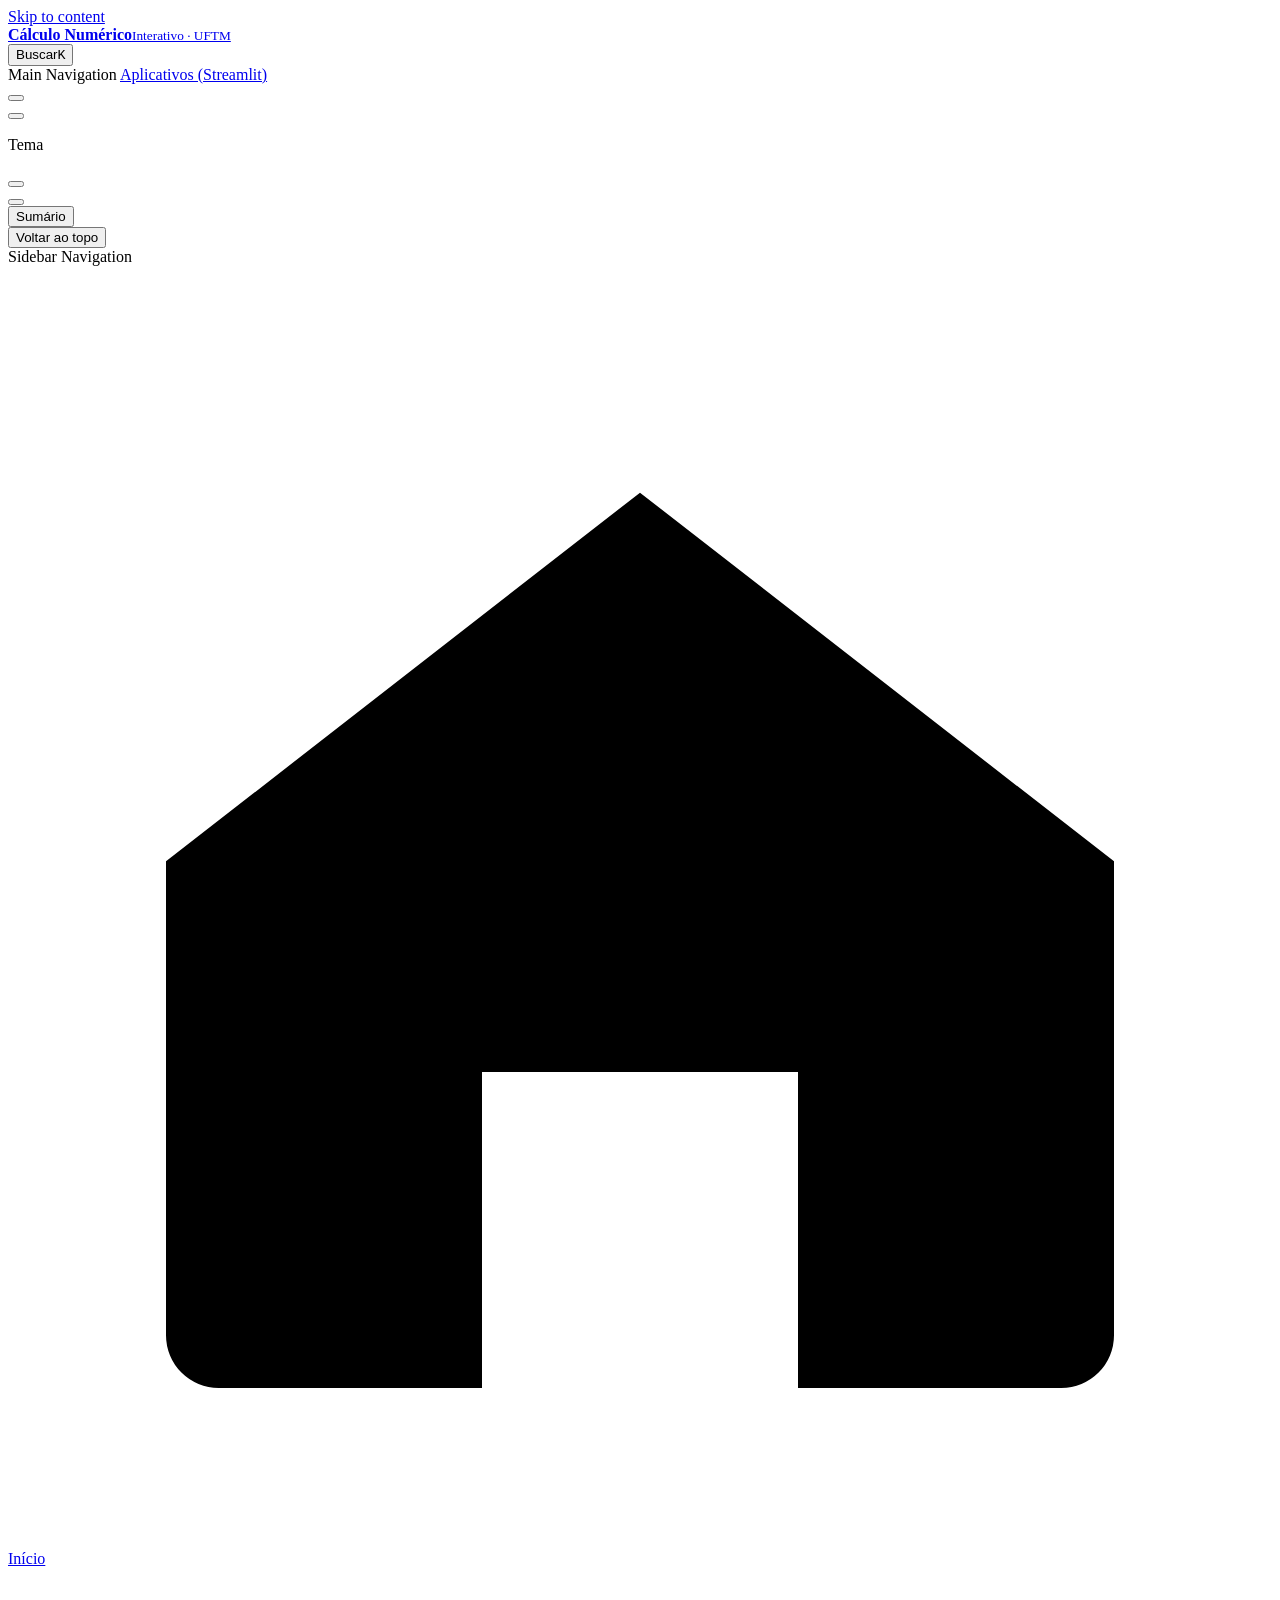
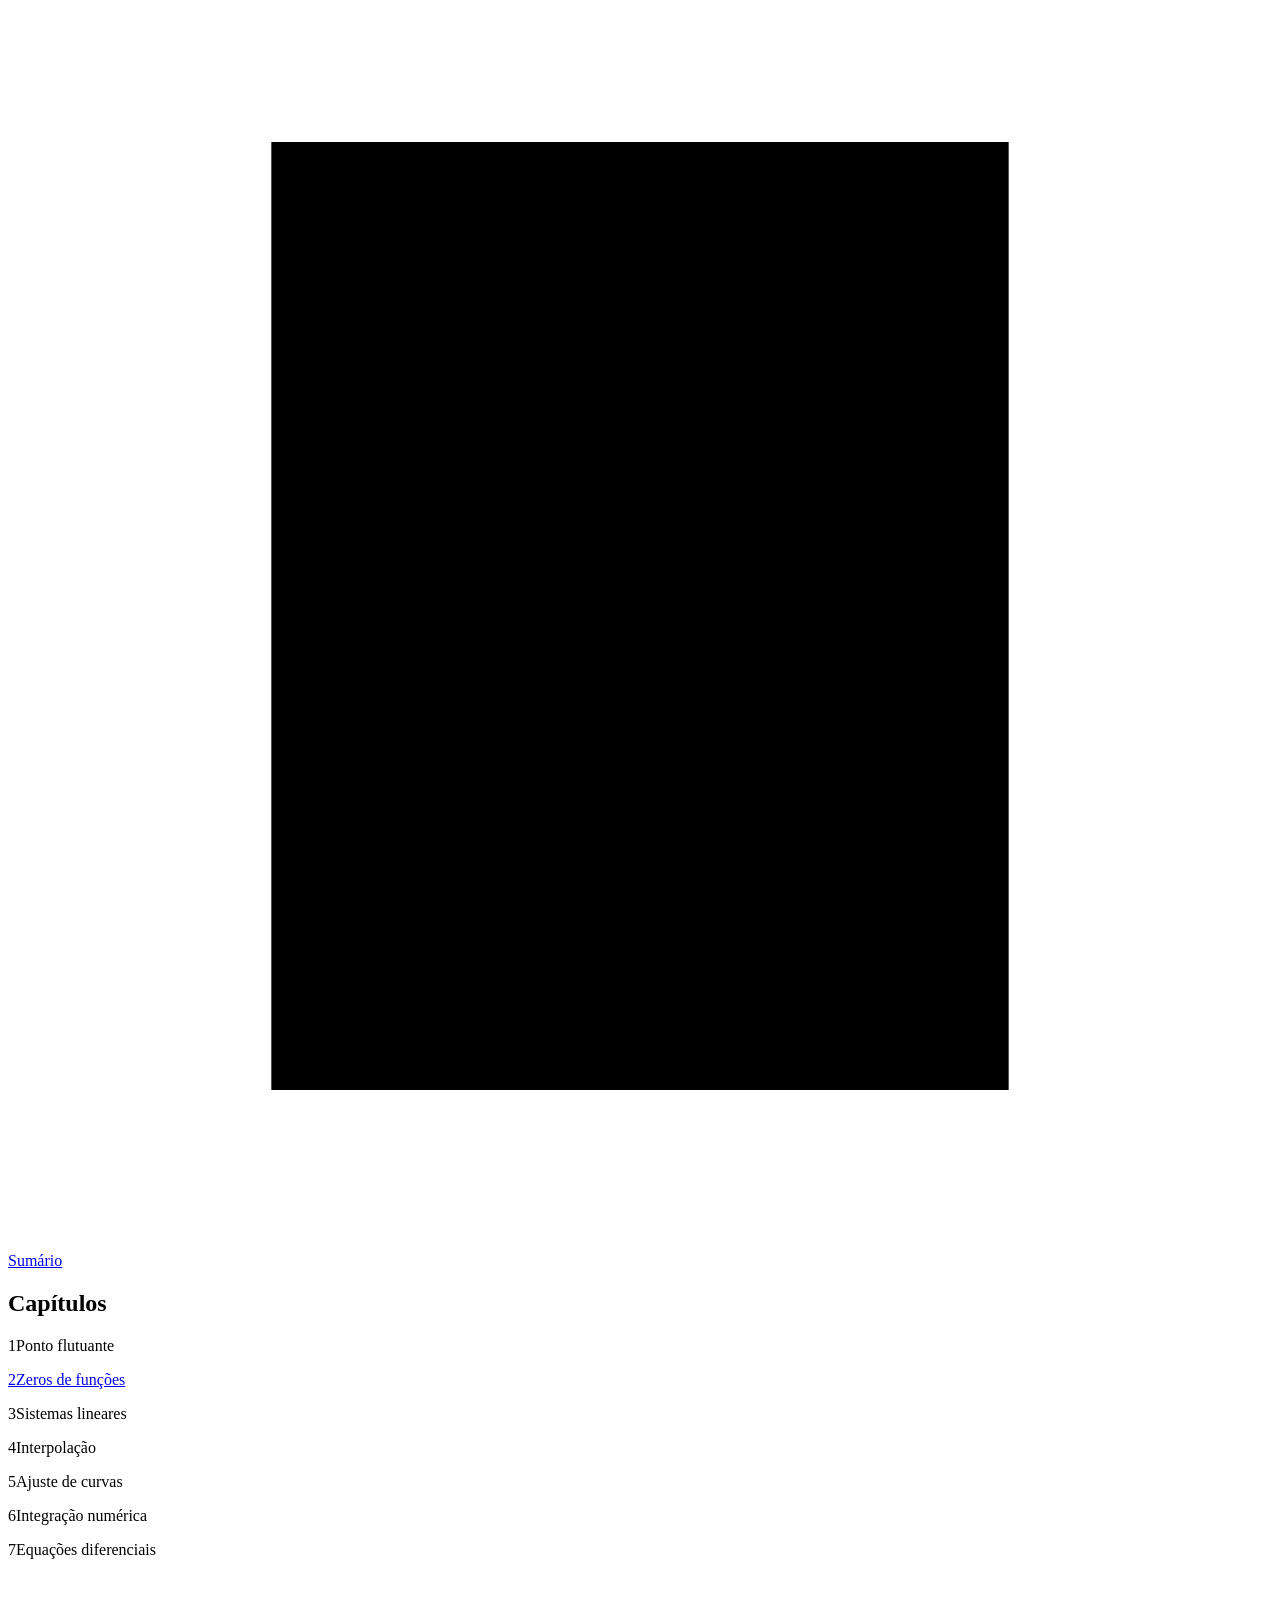
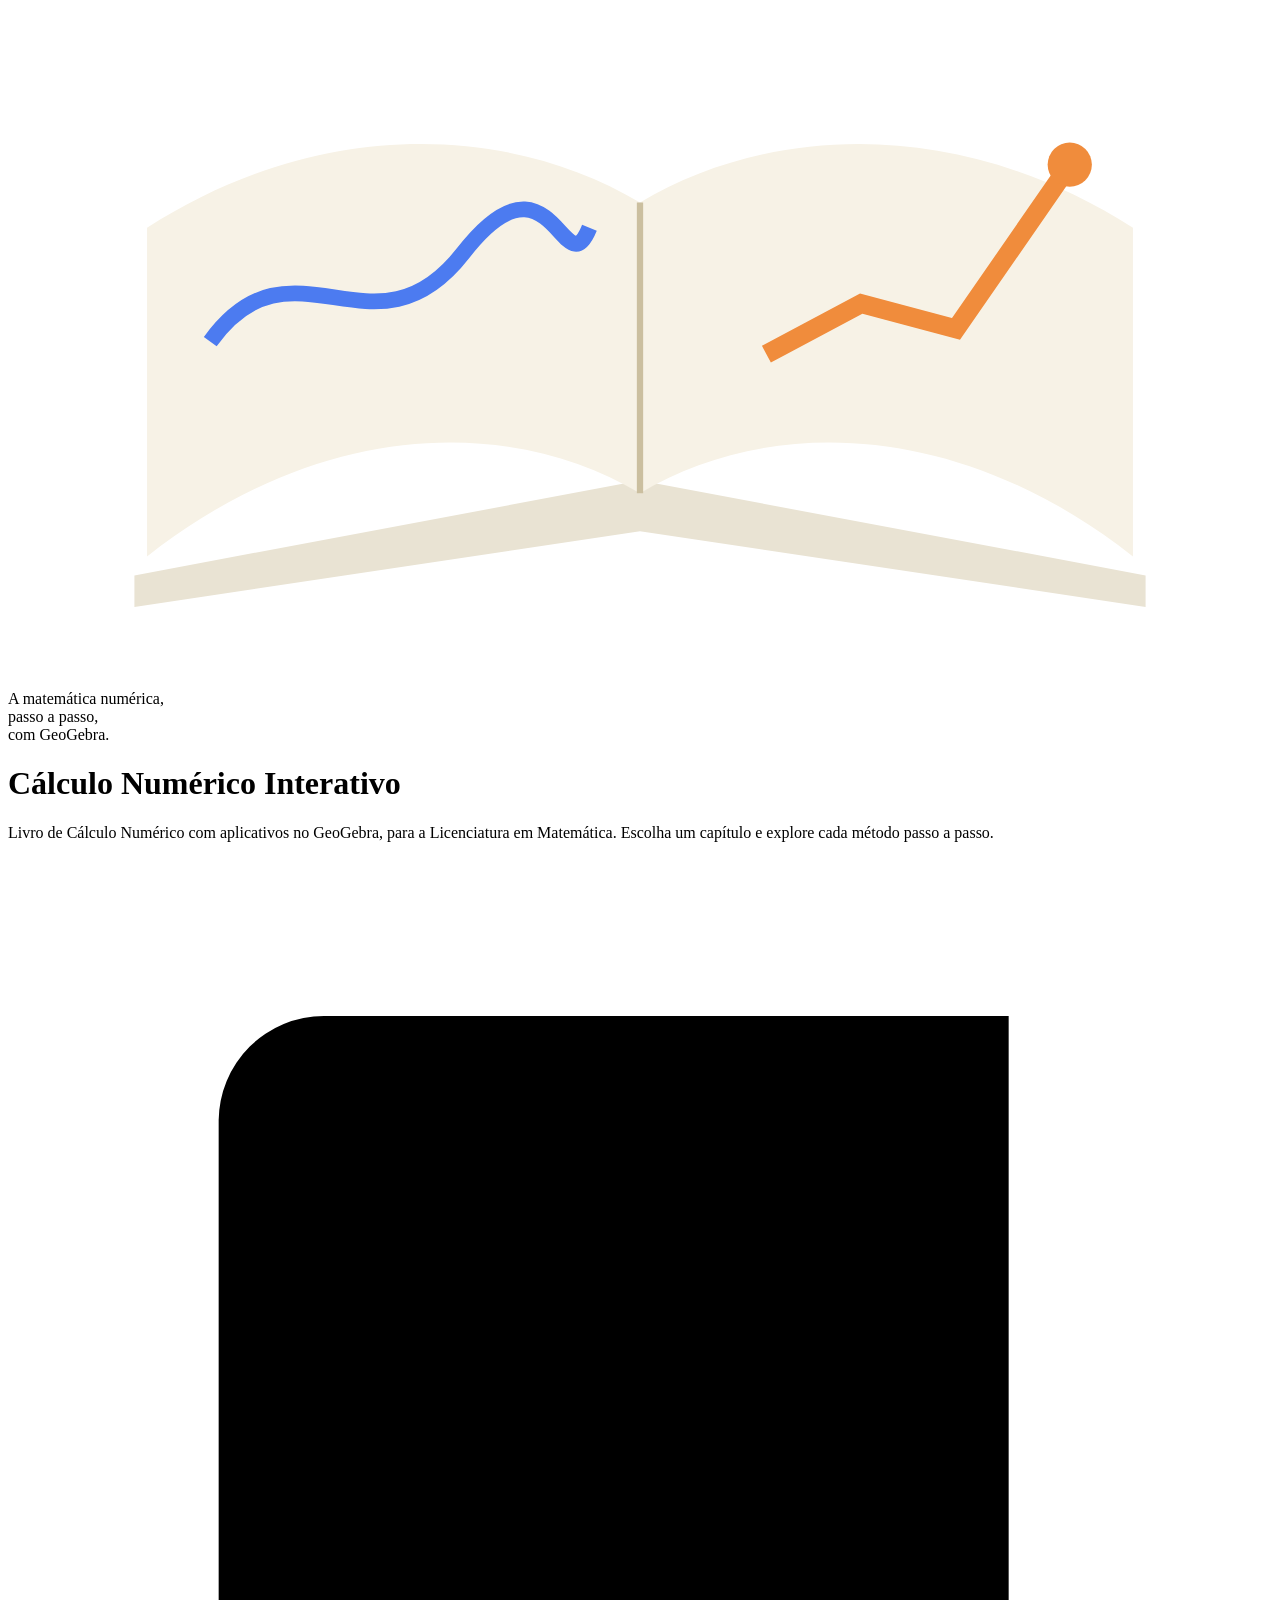
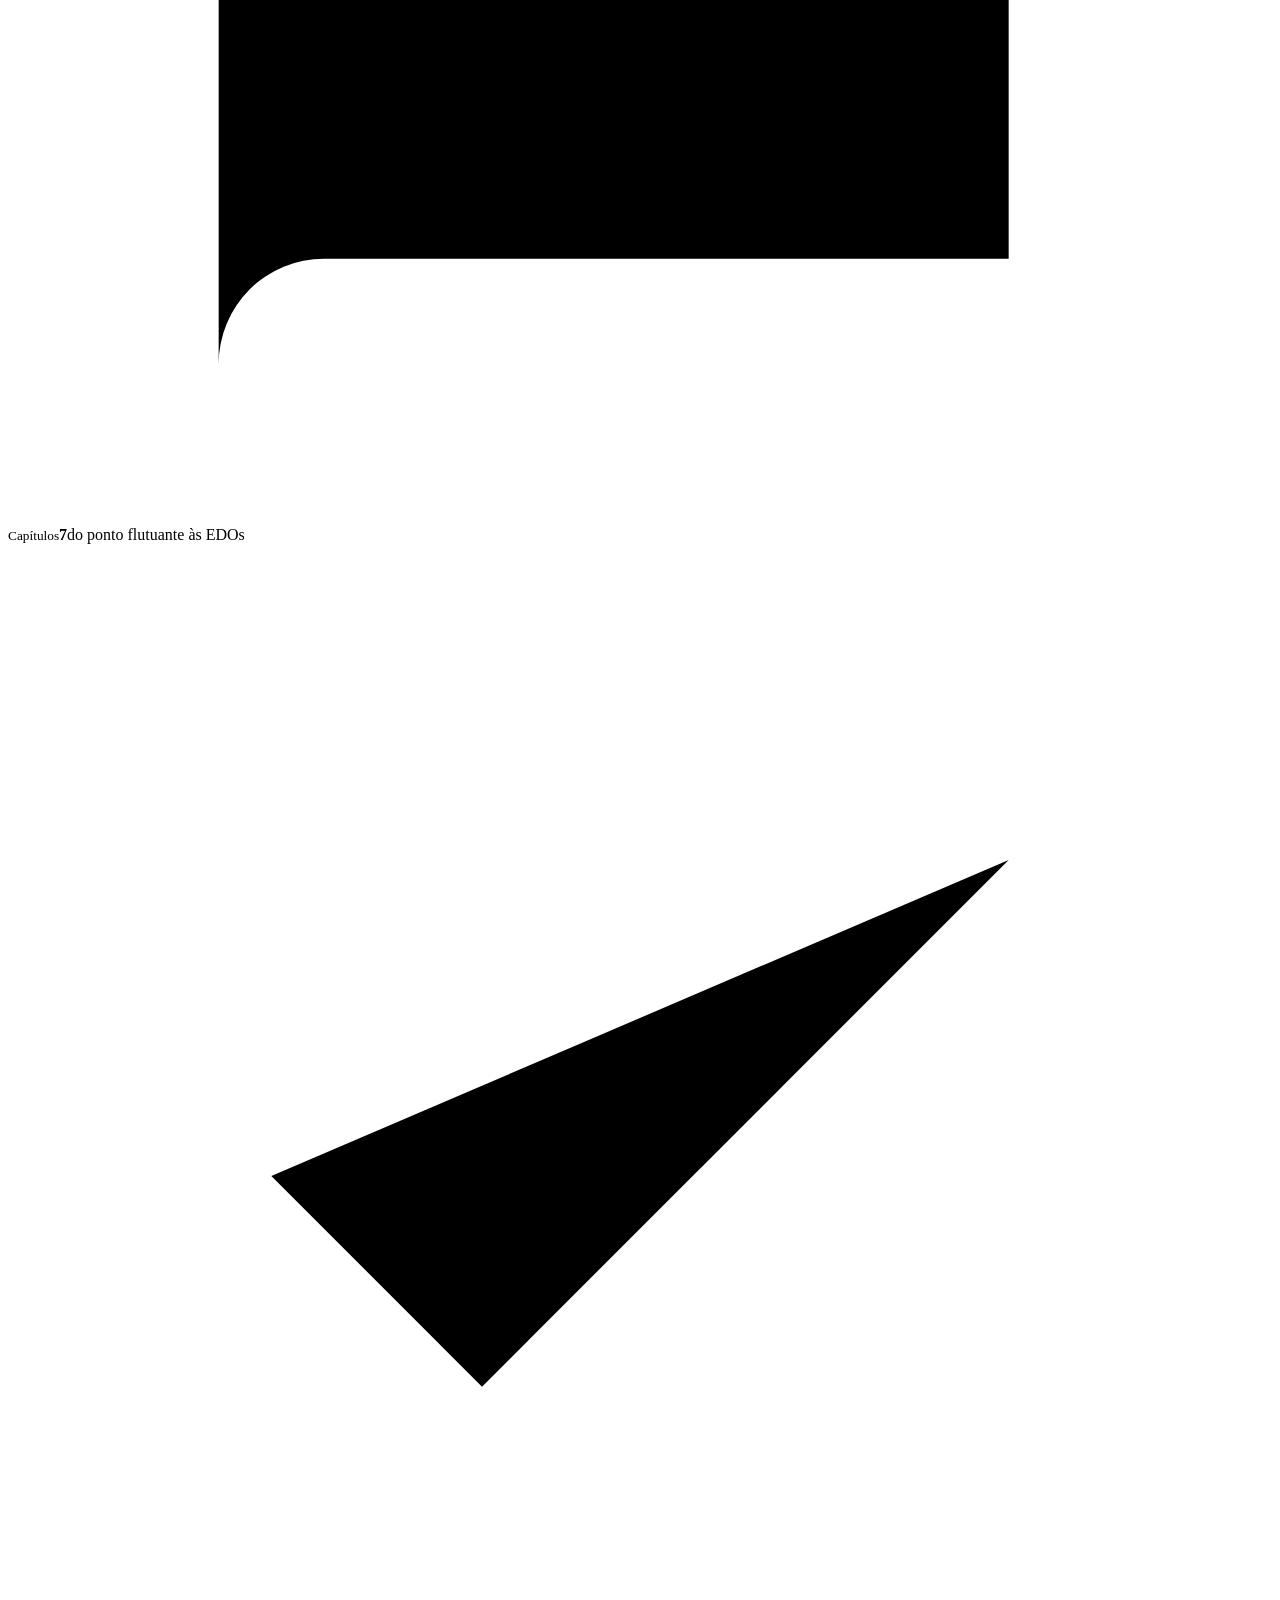
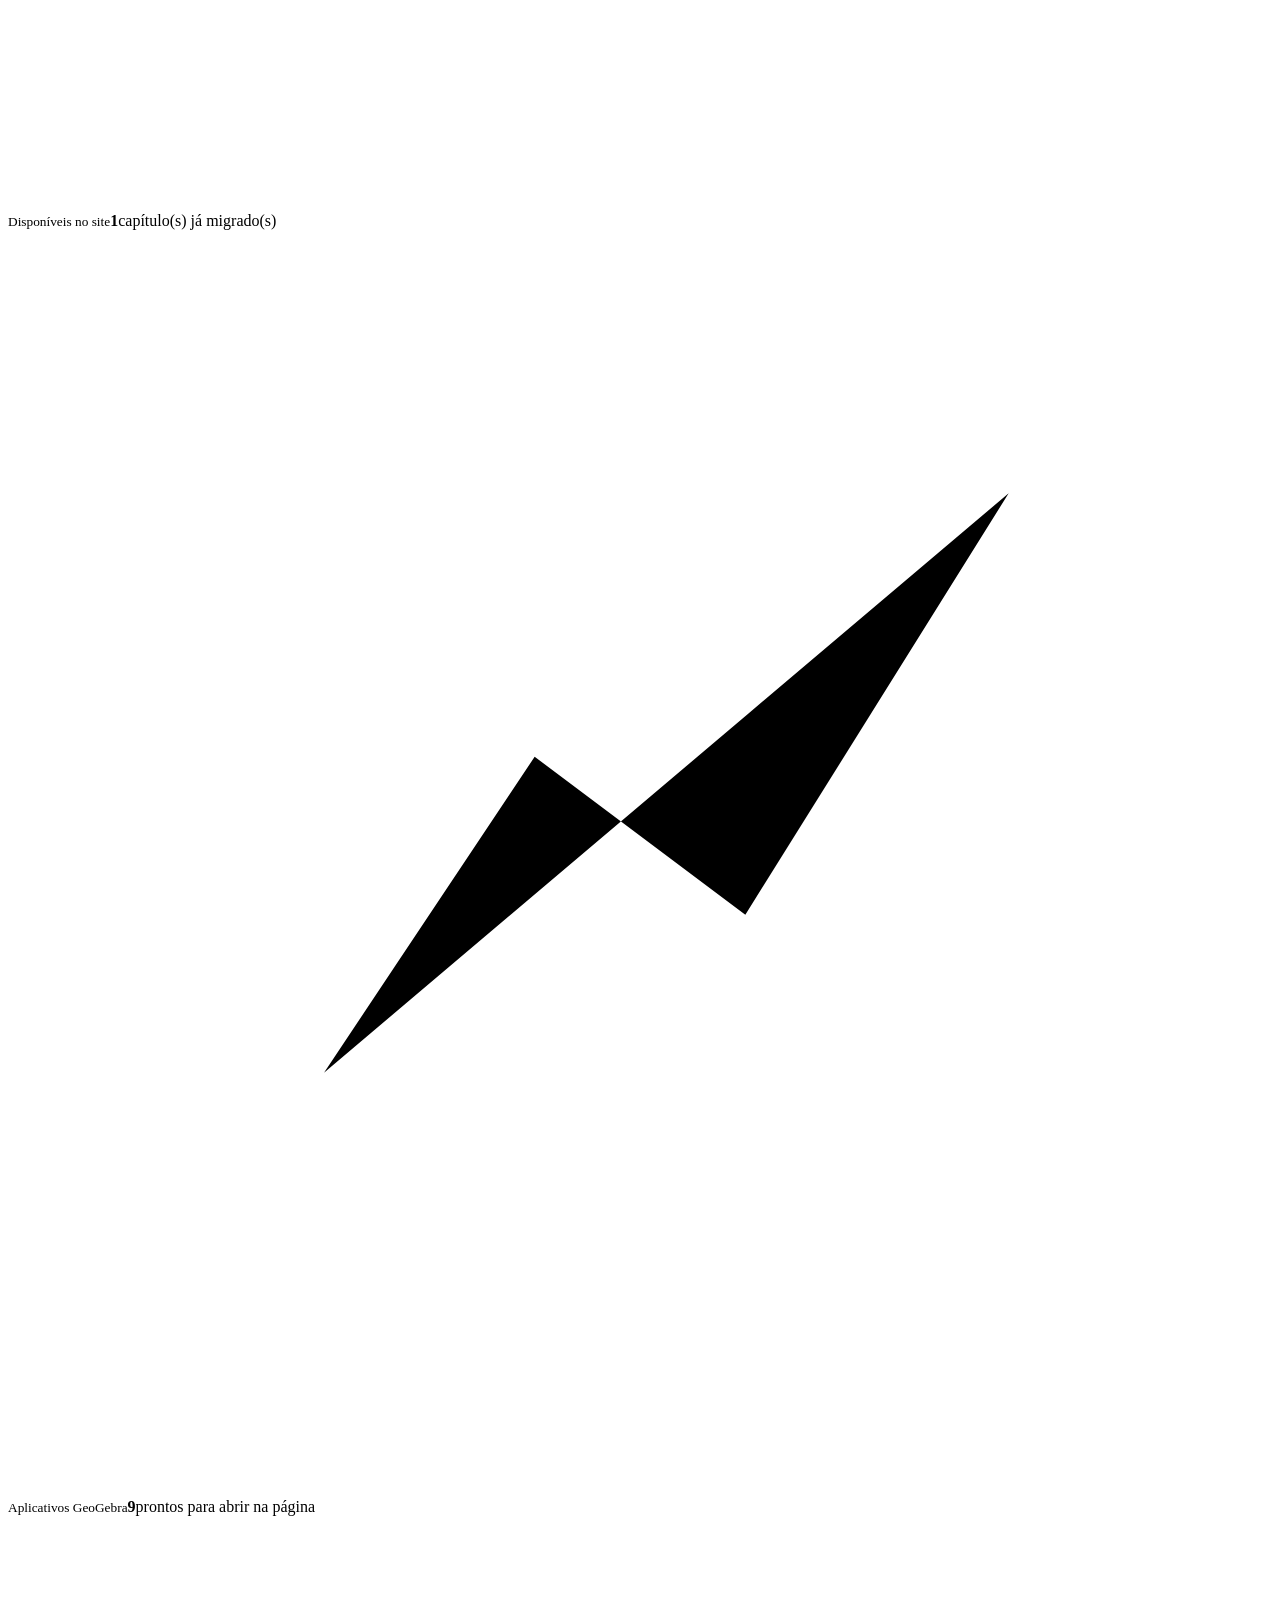
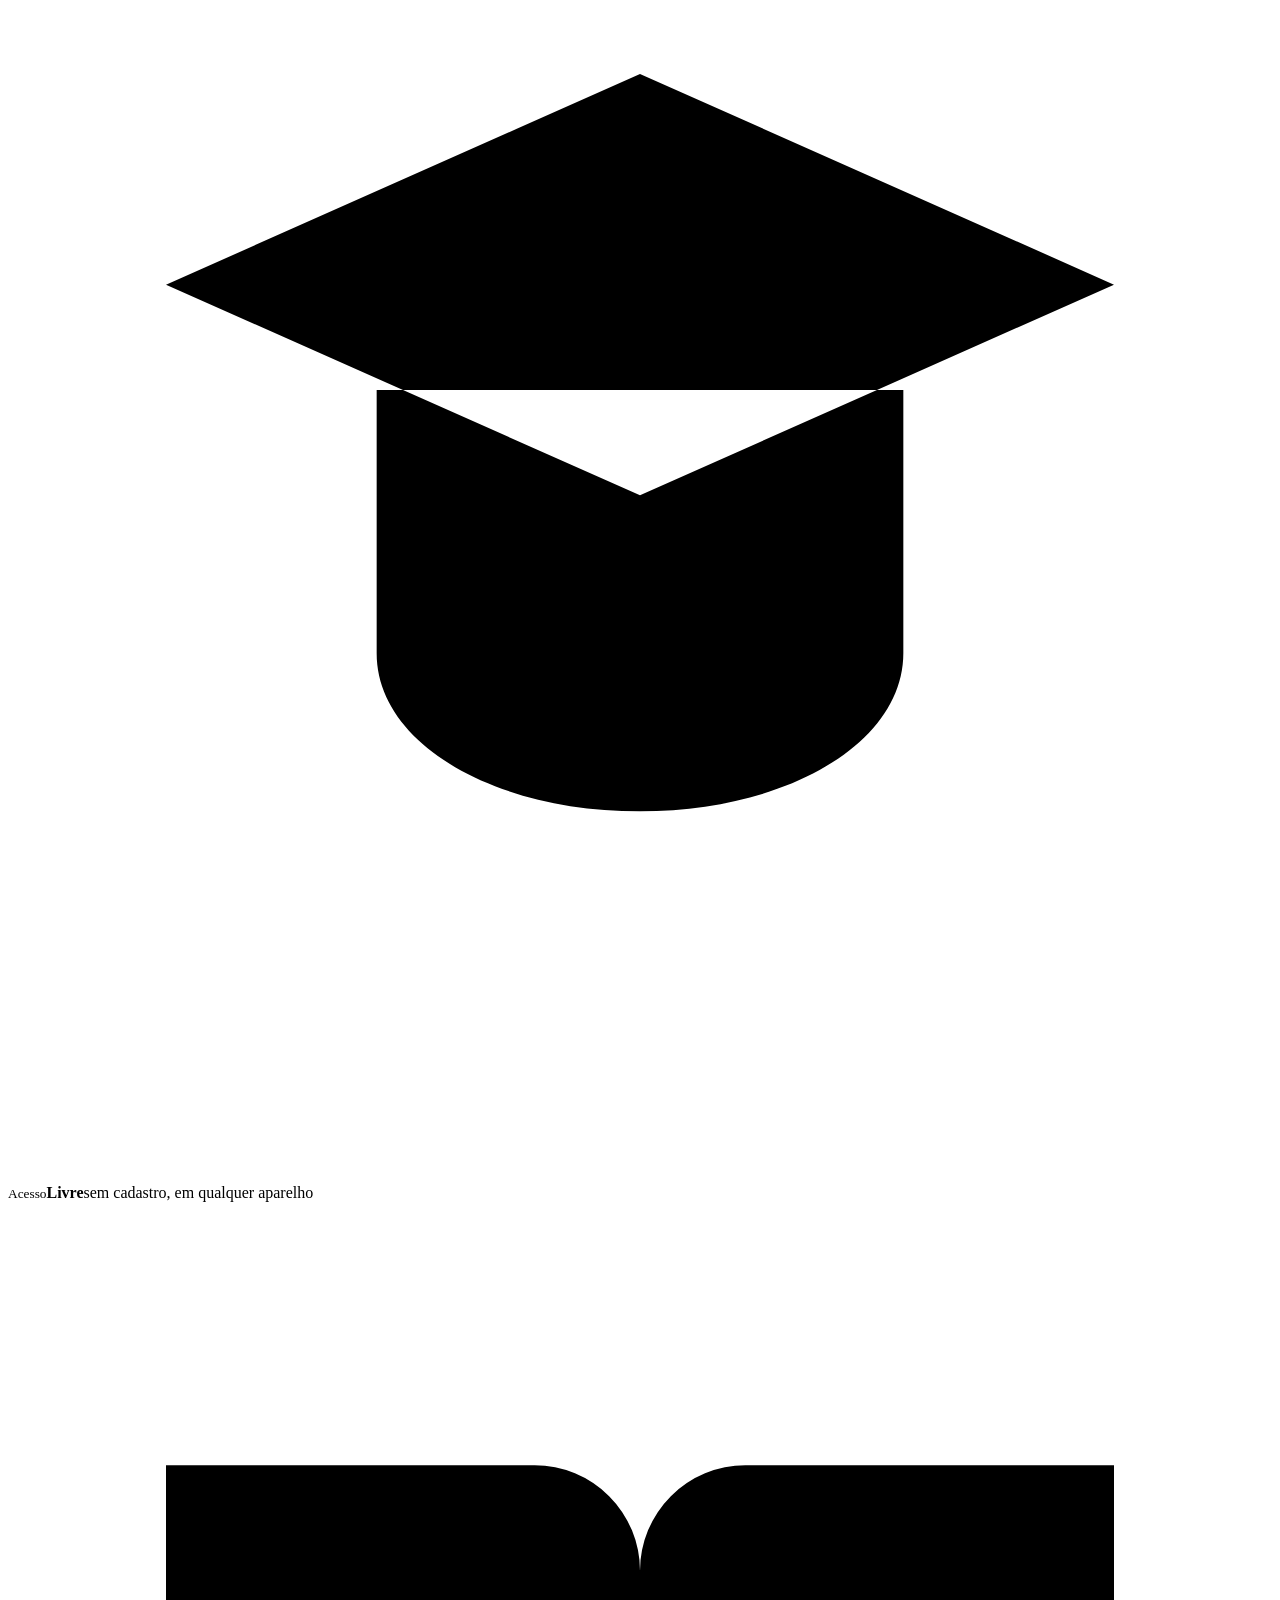
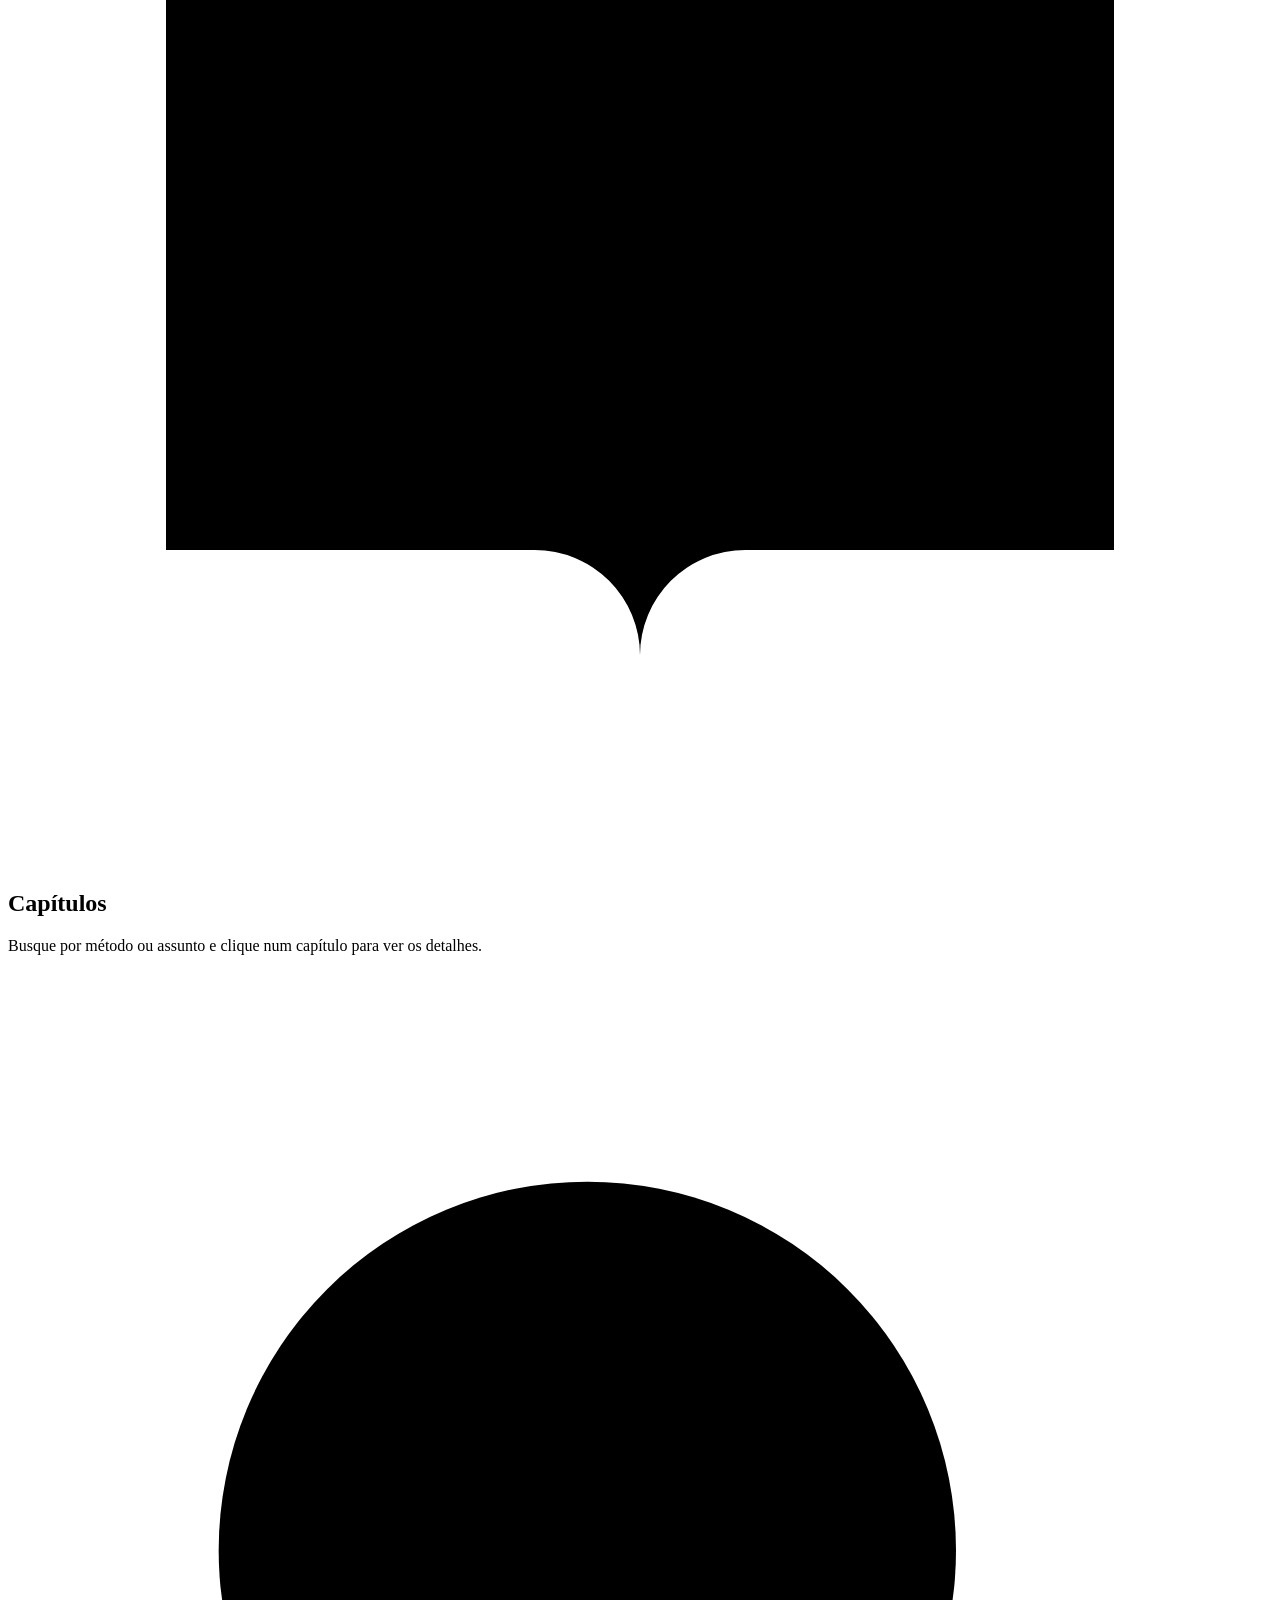
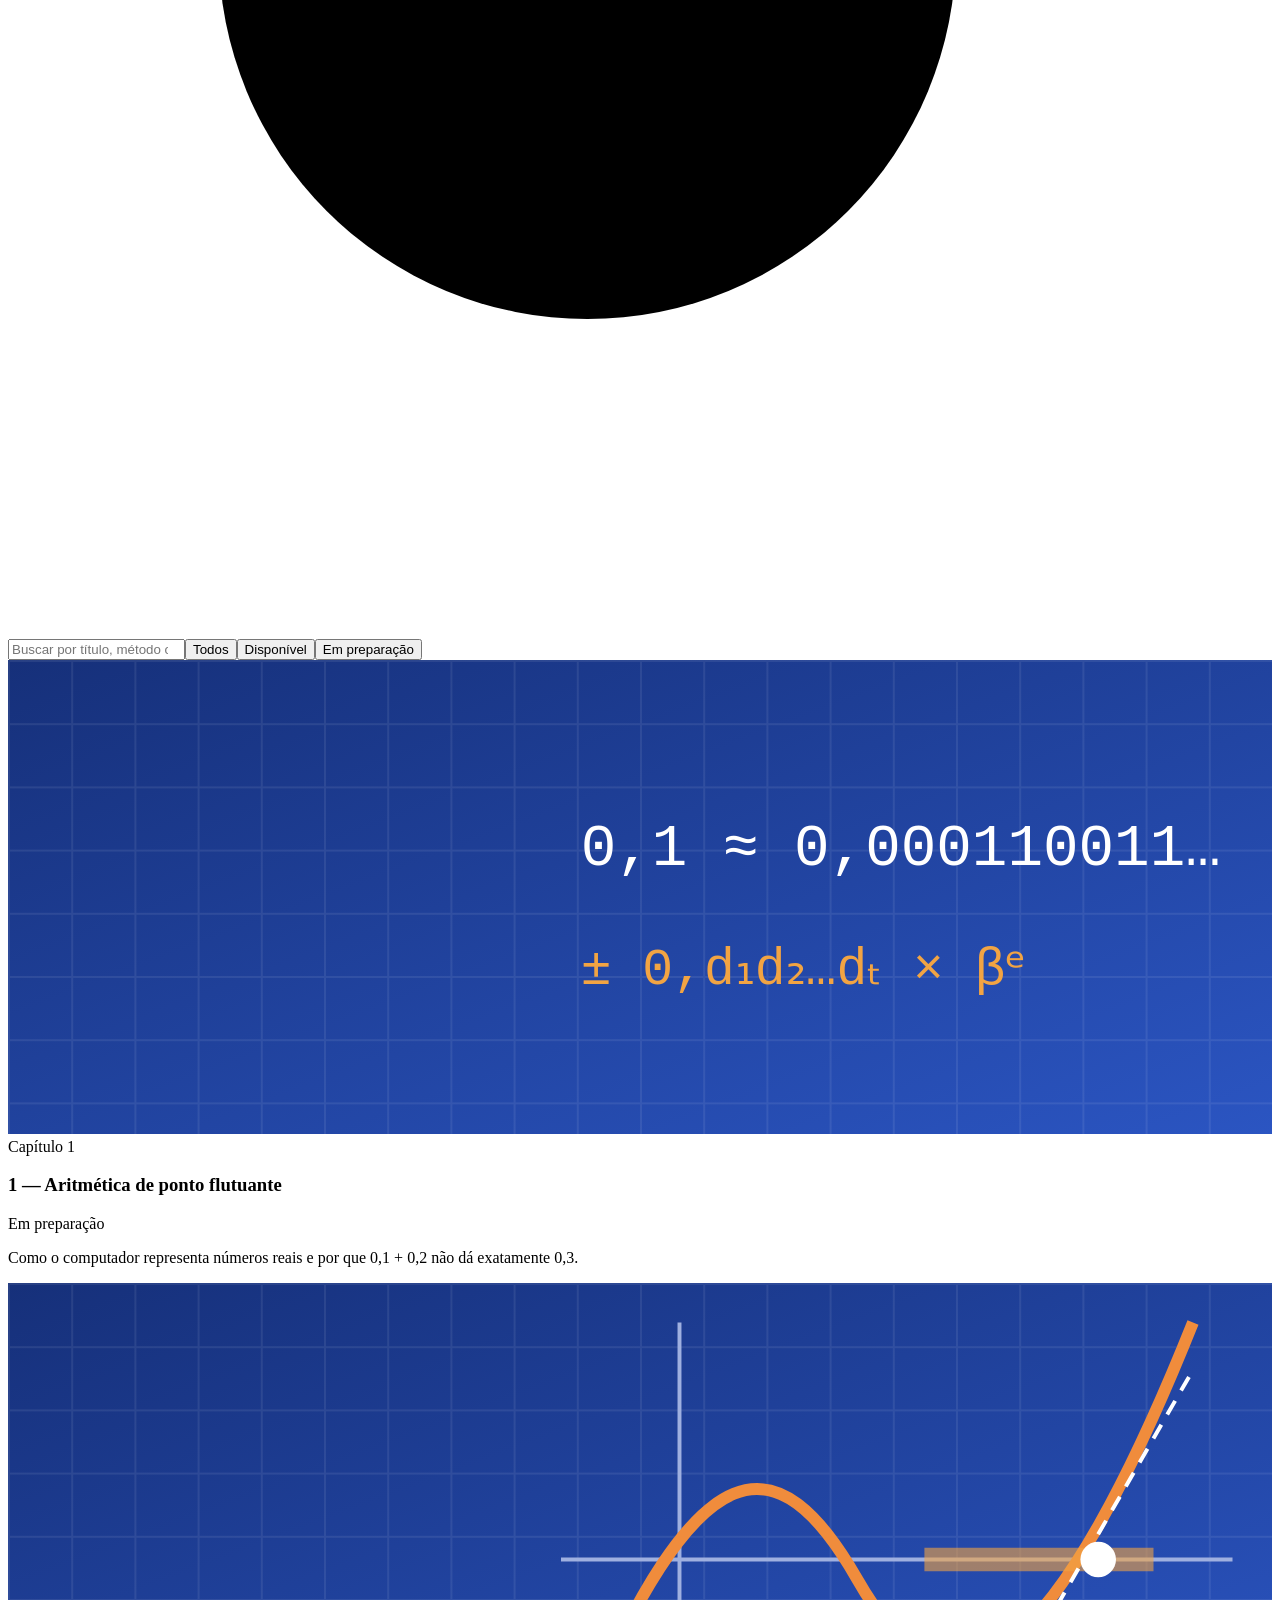
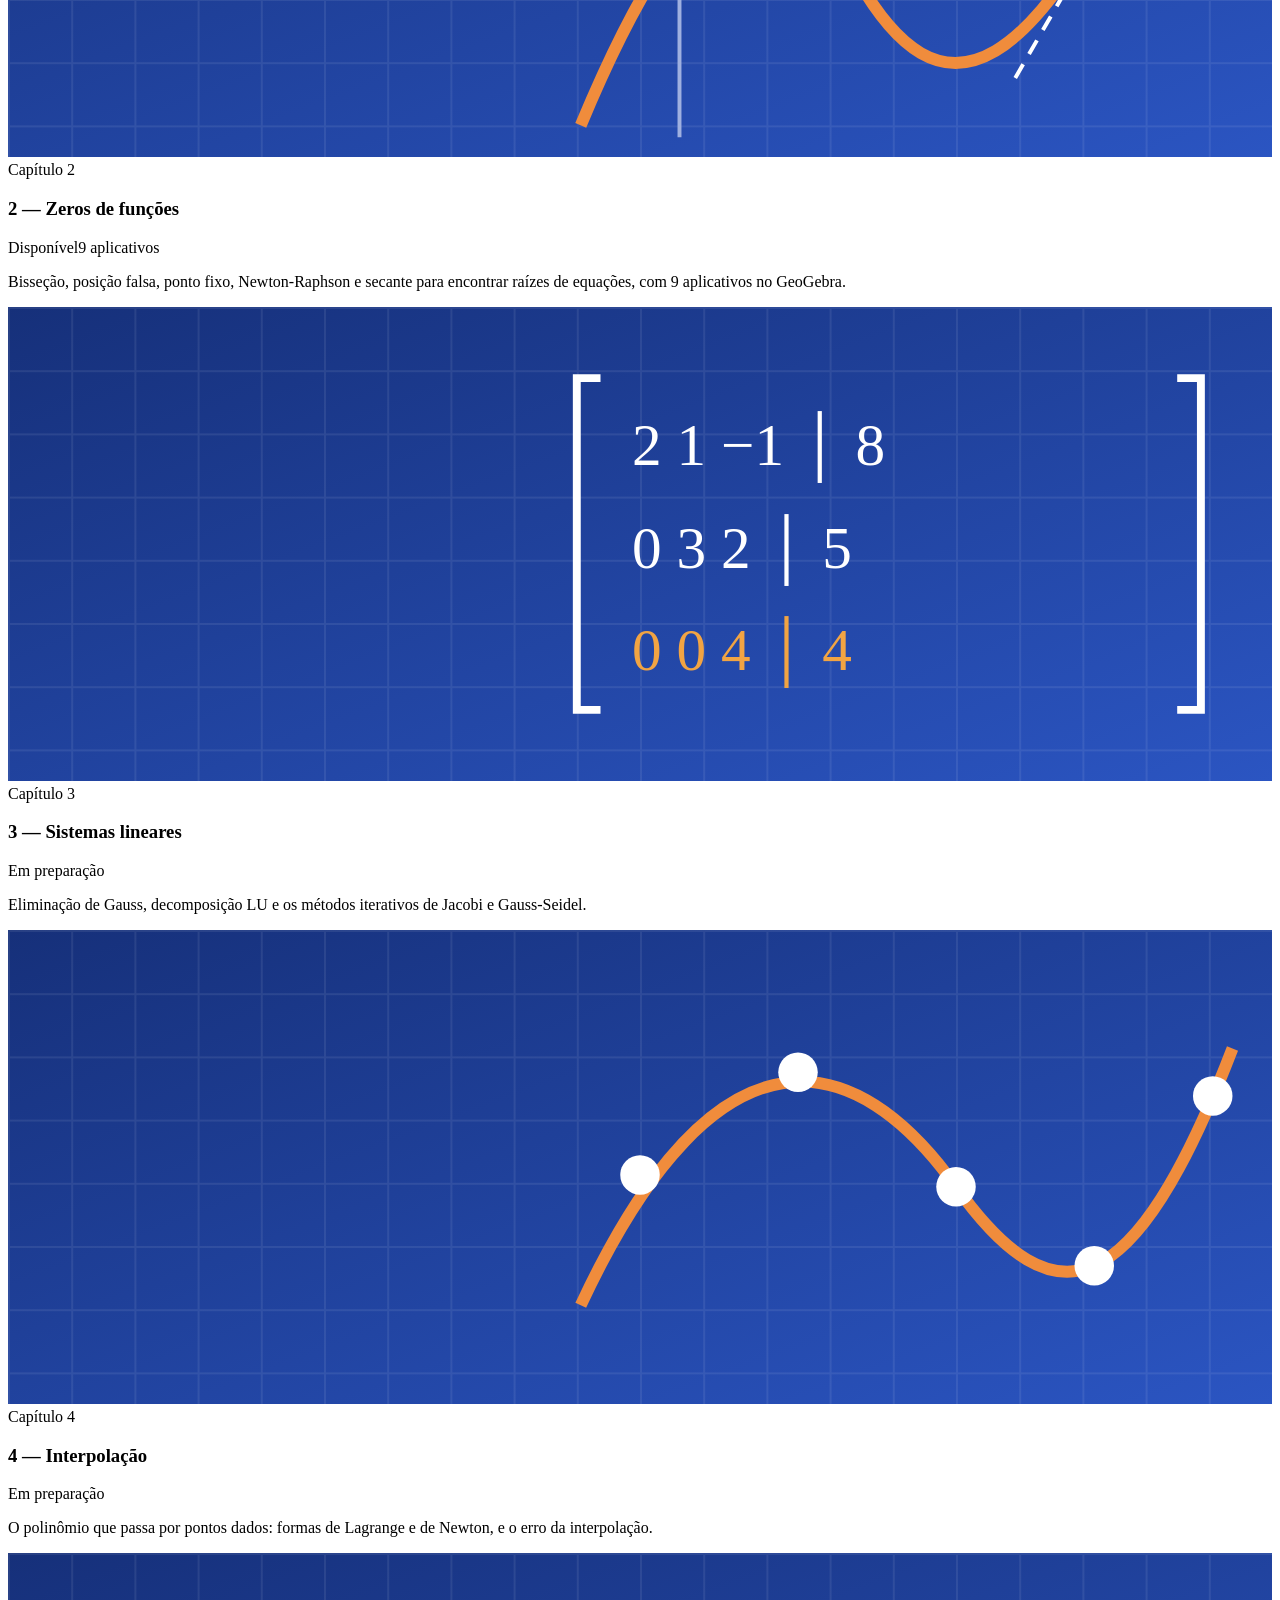
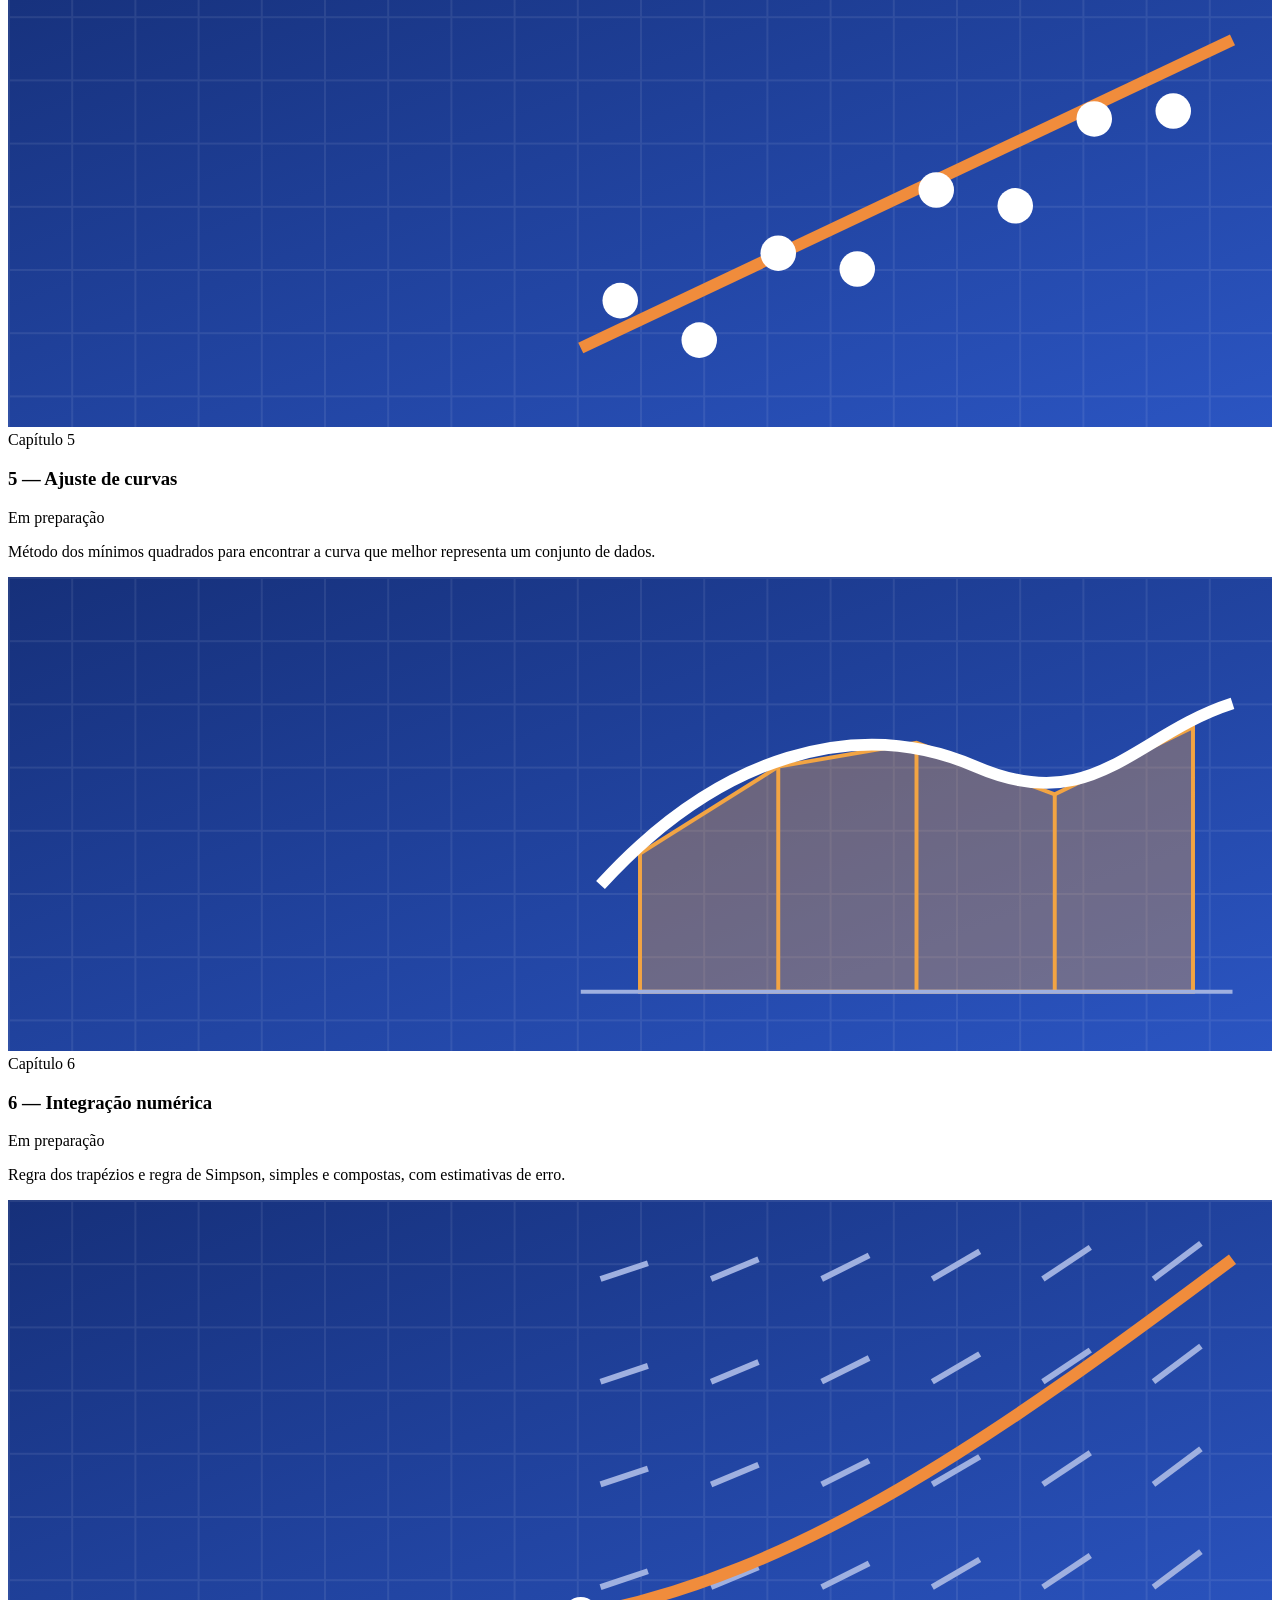
==== commit f22d6dde: "Add files via upload" ====
--- a/index.html
+++ b/index.html
@@ -6,12 +6,12 @@
     <title>Cálculo Numérico Interativo – livro com aplicativos no GeoGebra</title>
     <meta name="description" content="Livro gratuito de Cálculo Numérico com aplicativos no GeoGebra para a Licenciatura em Matemática. Ponto flutuante, zeros de funções (bisseção, Newton), sistemas lineares, interpolação, ajuste de curvas, integração numérica e equações diferenciais.">
     <meta name="generator" content="VitePress v1.6.4">
-    <link rel="preload stylesheet" href="/calculo-numerico/assets/style.CQvXIR9A.css" as="style">
+    <link rel="preload stylesheet" href="/calculo-numerico/assets/style.D4vVPsX7.css" as="style">
     <link rel="preload stylesheet" href="/calculo-numerico/vp-icons.css" as="style">
     
-    <script type="module" src="/calculo-numerico/assets/app.CaYKY05r.js"></script>
+    <script type="module" src="/calculo-numerico/assets/app.D07N4fY2.js"></script>
     <link rel="preload" href="/calculo-numerico/assets/inter-roman-latin.Di8DUHzh.woff2" as="font" type="font/woff2" crossorigin="">
-    <link rel="modulepreload" href="/calculo-numerico/assets/chunks/theme.Bkvvqfmz.js">
+    <link rel="modulepreload" href="/calculo-numerico/assets/chunks/theme.oOBuHhX0.js">
     <link rel="modulepreload" href="/calculo-numerico/assets/chunks/framework.BZ1b3Wf3.js">
     <link rel="modulepreload" href="/calculo-numerico/assets/index.md.BreMUlXq.lean.js">
     <meta name="author" content="Osmar Alessio">
@@ -28,8 +28,8 @@
     <link rel="canonical" href="https://osmaralessio.github.io/calculo-numerico/">
   </head>
   <body>
-    <div id="app"><div class="Layout pagina-painel" data-v-5d98c3a5><!--[--><!--]--><!--[--><span tabindex="-1" data-v-0b0ada53></span><a href="#VPContent" class="VPSkipLink visually-hidden" data-v-0b0ada53>Skip to content</a><!--]--><!----><header class="VPNav" data-v-5d98c3a5 data-v-ae24b3ad><div class="VPNavBar" data-v-ae24b3ad data-v-6aa21345><div class="wrapper" data-v-6aa21345><div class="container" data-v-6aa21345><div class="title" data-v-6aa21345><div class="VPNavBarTitle has-sidebar" data-v-6aa21345 data-v-1168a8e4><a class="title" href="/calculo-numerico/" data-v-1168a8e4><!--[--><!--]--><!--[--><img class="VPImage logo" src="/calculo-numerico/logo.svg" alt data-v-8426fc1a><!--]--><span data-v-1168a8e4><span class="marca"><b>Cálculo Numérico</b><small>Interativo · UFTM</small></span></span><!--[--><!--]--></a></div></div><div class="content" data-v-6aa21345><div class="content-body" data-v-6aa21345><!--[--><!--]--><div class="VPNavBarSearch search" data-v-6aa21345><!--[--><!----><div id="local-search"><button type="button" class="DocSearch DocSearch-Button" aria-label="Buscar"><span class="DocSearch-Button-Container"><span class="vp-icon DocSearch-Search-Icon"></span><span class="DocSearch-Button-Placeholder">Buscar</span></span><span class="DocSearch-Button-Keys"><kbd class="DocSearch-Button-Key"></kbd><kbd class="DocSearch-Button-Key">K</kbd></span></button></div><!--]--></div><nav aria-labelledby="main-nav-aria-label" class="VPNavBarMenu menu" data-v-6aa21345 data-v-dc692963><span id="main-nav-aria-label" class="visually-hidden" data-v-dc692963> Main Navigation </span><!--[--><!--[--><a class="VPLink link vp-external-link-icon VPNavBarMenuLink" href="https://calculo-numerico-com-geogebra.streamlit.app" target="_blank" rel="noreferrer" tabindex="0" data-v-dc692963 data-v-e56f3d57><!--[--><span data-v-e56f3d57>Aplicativos (Streamlit)</span><!--]--></a><!--]--><!--]--></nav><!----><div class="VPNavBarAppearance appearance" data-v-6aa21345 data-v-6c893767><button class="VPSwitch VPSwitchAppearance" type="button" role="switch" title aria-checked="false" data-v-6c893767 data-v-5337faa4 data-v-1d5665e3><span class="check" data-v-1d5665e3><span class="icon" data-v-1d5665e3><!--[--><span class="vpi-sun sun" data-v-5337faa4></span><span class="vpi-moon moon" data-v-5337faa4></span><!--]--></span></span></button></div><!----><div class="VPFlyout VPNavBarExtra extra" data-v-6aa21345 data-v-bb2aa2f0 data-v-cf11d7a2><button type="button" class="button" aria-haspopup="true" aria-expanded="false" aria-label="extra navigation" data-v-cf11d7a2><span class="vpi-more-horizontal icon" data-v-cf11d7a2></span></button><div class="menu" data-v-cf11d7a2><div class="VPMenu" data-v-cf11d7a2 data-v-b98bc113><!----><!--[--><!--[--><!----><div class="group" data-v-bb2aa2f0><div class="item appearance" data-v-bb2aa2f0><p class="label" data-v-bb2aa2f0>Tema</p><div class="appearance-action" data-v-bb2aa2f0><button class="VPSwitch VPSwitchAppearance" type="button" role="switch" title aria-checked="false" data-v-bb2aa2f0 data-v-5337faa4 data-v-1d5665e3><span class="check" data-v-1d5665e3><span class="icon" data-v-1d5665e3><!--[--><span class="vpi-sun sun" data-v-5337faa4></span><span class="vpi-moon moon" data-v-5337faa4></span><!--]--></span></span></button></div></div></div><!----><!--]--><!--]--></div></div></div><!--[--><!--]--><button type="button" class="VPNavBarHamburger hamburger" aria-label="mobile navigation" aria-expanded="false" aria-controls="VPNavScreen" data-v-6aa21345 data-v-e5dd9c1c><span class="container" data-v-e5dd9c1c><span class="top" data-v-e5dd9c1c></span><span class="middle" data-v-e5dd9c1c></span><span class="bottom" data-v-e5dd9c1c></span></span></button></div></div></div></div><div class="divider" data-v-6aa21345><div class="divider-line" data-v-6aa21345></div></div></div><!----></header><div class="VPLocalNav has-sidebar empty" data-v-5d98c3a5 data-v-a6f0e41e><div class="container" data-v-a6f0e41e><button class="menu" aria-expanded="false" aria-controls="VPSidebarNav" data-v-a6f0e41e><span class="vpi-align-left menu-icon" data-v-a6f0e41e></span><span class="menu-text" data-v-a6f0e41e>Sumário</span></button><div class="VPLocalNavOutlineDropdown" style="--vp-vh:0px;" data-v-a6f0e41e data-v-8a42e2b4><button data-v-8a42e2b4>Voltar ao topo</button><!----></div></div></div><aside class="VPSidebar" data-v-5d98c3a5 data-v-319d5ca6><div class="curtain" data-v-319d5ca6></div><nav class="nav" id="VPSidebarNav" aria-labelledby="sidebar-aria-label" tabindex="-1" data-v-319d5ca6><span class="visually-hidden" id="sidebar-aria-label" data-v-319d5ca6> Sidebar Navigation </span><!--[--><!--]--><!--[--><div class="no-transition group" data-v-c40bc020><section class="VPSidebarItem level-0 has-active" data-v-c40bc020 data-v-b3fd67f8><!----><div class="items" data-v-b3fd67f8><!--[--><div class="VPSidebarItem level-1 is-link" data-v-b3fd67f8><div class="item" data-v-b3fd67f8><div class="indicator" data-v-b3fd67f8></div><a class="VPLink link link" href="/calculo-numerico/" data-v-b3fd67f8><!--[--><p class="text" data-v-b3fd67f8><svg class="ic" viewBox="0 0 24 24"><path d="M3 11l9-7 9 7v9a1 1 0 0 1-1 1h-5v-6H9v6H4a1 1 0 0 1-1-1z"/></svg>Início</p><!--]--></a><!----></div><!----></div><div class="VPSidebarItem level-1 is-link" data-v-b3fd67f8><div class="item" data-v-b3fd67f8><div class="indicator" data-v-b3fd67f8></div><a class="VPLink link link" href="/calculo-numerico/sumario" data-v-b3fd67f8><!--[--><p class="text" data-v-b3fd67f8><svg class="ic" viewBox="0 0 24 24"><path d="M5 3h14v18H5zM9 8h6M9 12h6M9 16h4"/></svg>Sumário</p><!--]--></a><!----></div><!----></div><!--]--></div></section></div><div class="no-transition group" data-v-c40bc020><section class="VPSidebarItem level-0" data-v-c40bc020 data-v-b3fd67f8><div class="item" role="button" tabindex="0" data-v-b3fd67f8><div class="indicator" data-v-b3fd67f8></div><h2 class="text" data-v-b3fd67f8>Capítulos</h2><!----></div><div class="items" data-v-b3fd67f8><!--[--><div class="VPSidebarItem level-1" data-v-b3fd67f8><div class="item" role="button" data-v-b3fd67f8><div class="indicator" data-v-b3fd67f8></div><p class="text" data-v-b3fd67f8><span class="ic-num">1</span>Ponto flutuante</p><!----></div><!----></div><div class="VPSidebarItem level-1 is-link" data-v-b3fd67f8><div class="item" data-v-b3fd67f8><div class="indicator" data-v-b3fd67f8></div><a class="VPLink link link" href="/calculo-numerico/capitulos/02-zeros-de-funcoes" data-v-b3fd67f8><!--[--><p class="text" data-v-b3fd67f8><span class="ic-num">2</span>Zeros de funções</p><!--]--></a><!----></div><!----></div><div class="VPSidebarItem level-1" data-v-b3fd67f8><div class="item" role="button" data-v-b3fd67f8><div class="indicator" data-v-b3fd67f8></div><p class="text" data-v-b3fd67f8><span class="ic-num">3</span>Sistemas lineares</p><!----></div><!----></div><div class="VPSidebarItem level-1" data-v-b3fd67f8><div class="item" role="button" data-v-b3fd67f8><div class="indicator" data-v-b3fd67f8></div><p class="text" data-v-b3fd67f8><span class="ic-num">4</span>Interpolação</p><!----></div><!----></div><div class="VPSidebarItem level-1" data-v-b3fd67f8><div class="item" role="button" data-v-b3fd67f8><div class="indicator" data-v-b3fd67f8></div><p class="text" data-v-b3fd67f8><span class="ic-num">5</span>Ajuste de curvas</p><!----></div><!----></div><div class="VPSidebarItem level-1" data-v-b3fd67f8><div class="item" role="button" data-v-b3fd67f8><div class="indicator" data-v-b3fd67f8></div><p class="text" data-v-b3fd67f8><span class="ic-num">6</span>Integração numérica</p><!----></div><!----></div><div class="VPSidebarItem level-1" data-v-b3fd67f8><div class="item" role="button" data-v-b3fd67f8><div class="indicator" data-v-b3fd67f8></div><p class="text" data-v-b3fd67f8><span class="ic-num">7</span>Equações diferenciais</p><!----></div><!----></div><!--]--></div></section></div><!--]--><!--[--><!--[--><div class="lateral-rodape"><svg viewBox="0 0 200 110" aria-hidden="true"><path d="M20 95 L100 80 L180 95 L180 100 L100 88 L20 100 Z" fill="#e9e3d3"></path><path d="M22 92 C 50 70, 80 70, 100 82 C 120 70, 150 70, 178 92 L178 40 C 150 22, 120 24, 100 36 C 80 24, 50 22, 22 40 Z" fill="#f7f2e6"></path><path d="M100 36 V82" stroke="#cbbf9f"></path><path d="M120 60 L135 52 L150 56 L168 30" stroke="#f08c3c" stroke-width="3" fill="none"></path><circle cx="168" cy="30" r="3.5" fill="#f08c3c"></circle><path d="M32 58 C 45 40, 58 62, 72 44 S 88 50, 92 40" stroke="#4c7bf0" stroke-width="2.5" fill="none"></path></svg><p>A matemática numérica,<br>passo a passo,<br>com GeoGebra.</p></div><!--]--><!--]--></nav></aside><div class="VPContent has-sidebar" id="VPContent" data-v-5d98c3a5 data-v-1428d186><div class="VPDoc has-sidebar" data-v-1428d186 data-v-39a288b8><!--[--><!--]--><div class="container" data-v-39a288b8><!----><div class="content" data-v-39a288b8><div class="content-container" data-v-39a288b8><!--[--><!--]--><main class="main" data-v-39a288b8><div style="position:relative;" class="vp-doc _calculo-numerico_" data-v-39a288b8><div><div class="painel-livro"><header class="pl-cabecalho"><h1>Cálculo Numérico Interativo</h1><p> Livro de Cálculo Numérico com aplicativos no GeoGebra, para a Licenciatura em Matemática. Escolha um capítulo e explore cada método passo a passo. </p></header><div class="pl-resumo"><div class="pl-card-resumo azul"><span class="pl-icone"><svg viewBox="0 0 24 24"><path d="M4 5a2 2 0 0 1 2-2h13v16H6a2 2 0 0 0-2 2V5zM4 21h15"></path></svg></span><div><small>Capítulos</small><strong>7</strong><span>do ponto flutuante às EDOs</span></div></div><div class="pl-card-resumo verde"><span class="pl-icone"><svg viewBox="0 0 24 24"><path d="M5 12l4 4L19 6"></path></svg></span><div><small>Disponíveis no site</small><strong>1</strong><span>capítulo(s) já migrado(s)</span></div></div><div class="pl-card-resumo laranja"><span class="pl-icone"><svg viewBox="0 0 24 24"><path d="M3 20h18M6 16l4-6 4 3 5-8"></path></svg></span><div><small>Aplicativos GeoGebra</small><strong>2</strong><span>prontos para abrir na página</span></div></div><div class="pl-card-resumo roxo"><span class="pl-icone"><svg viewBox="0 0 24 24"><path d="M12 3l9 4-9 4-9-4 9-4zM7 9v5c0 1.7 2.2 3 5 3s5-1.3 5-3V9"></path></svg></span><div><small>Acesso</small><strong>Livre</strong><span>sem cadastro, em qualquer aparelho</span></div></div></div><div class="pl-corpo"><section class="pl-principal"><div class="pl-titulo-secao"><span class="pl-icone-secao"><svg viewBox="0 0 24 24"><path d="M3 5h7a2 2 0 0 1 2 2v13a2 2 0 0 0-2-2H3V5zm18 0h-7a2 2 0 0 0-2 2v13a2 2 0 0 1 2-2h7V5z"></path></svg></span><div><h2>Capítulos</h2><p>Busque por método ou assunto e clique num capítulo para ver os detalhes.</p></div></div><div class="pl-filtros"><label class="pl-busca"><svg viewBox="0 0 24 24"><circle cx="11" cy="11" r="7"></circle><path d="M20 20l-4-4"></path></svg><input value="" type="search" placeholder="Buscar por título, método ou assunto…" aria-label="Buscar capítulos"></label><!--[--><button class="ativo pl-chip-filtro">Todos</button><button class="pl-chip-filtro">Disponível</button><button class="pl-chip-filtro">Em preparação</button><!--]--></div><div class="pl-grade"><!--[--><article class="pl-cap" tabindex="0"><div class="pl-cap-arte"><svg class="arte" viewbox="0 0 320 120" preserveaspectratio="xMidYMid slice" aria-hidden="true" data-v-2a160495><defs data-v-2a160495><linearGradient id="bg1" x1="0" y1="0" x2="1" y2="1" data-v-2a160495><stop offset="0" stop-color="#16307a" data-v-2a160495></stop><stop offset="1" stop-color="#2b55c2" data-v-2a160495></stop></linearGradient><pattern id="gr1" width="16" height="16" patternUnits="userSpaceOnUse" data-v-2a160495><path d="M16 0H0V16" fill="none" stroke="#ffffff" stroke-opacity=".08" data-v-2a160495></path></pattern></defs><rect width="320" height="120" fill="url(#bg1)" data-v-2a160495></rect><rect width="320" height="120" fill="url(#gr1)" data-v-2a160495></rect><g font-family="monospace" fill="#fff" data-v-2a160495><text x="145" y="52" font-size="15" data-v-2a160495>0,1 ≈ 0,000110011…</text><text x="145" y="82" font-size="13" fill="#f2a443" data-v-2a160495>± 0,d₁d₂…dₜ × βᵉ</text></g></svg><span class="pl-tag">Capítulo 1</span></div><div class="pl-cap-corpo"><h3>1 — Aritmética de ponto flutuante</h3><div class="pl-chips"><span class="chip-cinza chip">Em preparação</span><!----></div><p>Como o computador representa números reais e por que 0,1 + 0,2 não dá exatamente 0,3.</p></div></article><article class="selecionado pl-cap" tabindex="0"><div class="pl-cap-arte"><svg class="arte" viewbox="0 0 320 120" preserveaspectratio="xMidYMid slice" aria-hidden="true" data-v-2a160495><defs data-v-2a160495><linearGradient id="bg2" x1="0" y1="0" x2="1" y2="1" data-v-2a160495><stop offset="0" stop-color="#16307a" data-v-2a160495></stop><stop offset="1" stop-color="#2b55c2" data-v-2a160495></stop></linearGradient><pattern id="gr2" width="16" height="16" patternUnits="userSpaceOnUse" data-v-2a160495><path d="M16 0H0V16" fill="none" stroke="#ffffff" stroke-opacity=".08" data-v-2a160495></path></pattern></defs><rect width="320" height="120" fill="url(#bg2)" data-v-2a160495></rect><rect width="320" height="120" fill="url(#gr2)" data-v-2a160495></rect><g fill="none" data-v-2a160495><line x1="140" y1="70" x2="310" y2="70" stroke="#9fb0e0" data-v-2a160495></line><line x1="170" y1="10" x2="170" y2="115" stroke="#9fb0e0" data-v-2a160495></line><path d="M145 112 C 175 40, 195 40, 215 75 S 260 110, 300 10" stroke="#f08c3c" stroke-width="3" data-v-2a160495></path><line x1="232" y1="70" x2="290" y2="70" stroke="#f2a443" stroke-width="6" stroke-opacity=".6" data-v-2a160495></line><line x1="255" y1="100" x2="300" y2="22" stroke="#fff" stroke-dasharray="4 3" data-v-2a160495></line><circle cx="276" cy="70" r="4.5" fill="#fff" data-v-2a160495></circle></g></svg><span class="pl-tag">Capítulo 2</span></div><div class="pl-cap-corpo"><h3>2 — Zeros de funções</h3><div class="pl-chips"><span class="chip-verde chip">Disponível</span><span class="chip chip-azul">2 aplicativos</span></div><p>Método da bisseção e método de Newton-Raphson para encontrar raízes de equações, com aplicativos no GeoGebra.</p></div></article><article class="pl-cap" tabindex="0"><div class="pl-cap-arte"><svg class="arte" viewbox="0 0 320 120" preserveaspectratio="xMidYMid slice" aria-hidden="true" data-v-2a160495><defs data-v-2a160495><linearGradient id="bg3" x1="0" y1="0" x2="1" y2="1" data-v-2a160495><stop offset="0" stop-color="#16307a" data-v-2a160495></stop><stop offset="1" stop-color="#2b55c2" data-v-2a160495></stop></linearGradient><pattern id="gr3" width="16" height="16" patternUnits="userSpaceOnUse" data-v-2a160495><path d="M16 0H0V16" fill="none" stroke="#ffffff" stroke-opacity=".08" data-v-2a160495></path></pattern></defs><rect width="320" height="120" fill="url(#bg3)" data-v-2a160495></rect><rect width="320" height="120" fill="url(#gr3)" data-v-2a160495></rect><g font-family="Georgia,serif" fill="#fff" font-size="15" data-v-2a160495><path d="M150 18 h-6 v84 h6 M296 18 h6 v84 h-6" stroke="#fff" fill="none" stroke-width="2" data-v-2a160495></path><text x="158" y="40" data-v-2a160495>2 1 −1 │ 8</text><text x="158" y="66" data-v-2a160495>0 3 2 │ 5</text><text x="158" y="92" fill="#f2a443" data-v-2a160495>0 0 4 │ 4</text></g></svg><span class="pl-tag">Capítulo 3</span></div><div class="pl-cap-corpo"><h3>3 — Sistemas lineares</h3><div class="pl-chips"><span class="chip-cinza chip">Em preparação</span><!----></div><p>Eliminação de Gauss, decomposição LU e os métodos iterativos de Jacobi e Gauss-Seidel.</p></div></article><article class="pl-cap" tabindex="0"><div class="pl-cap-arte"><svg class="arte" viewbox="0 0 320 120" preserveaspectratio="xMidYMid slice" aria-hidden="true" data-v-2a160495><defs data-v-2a160495><linearGradient id="bg4" x1="0" y1="0" x2="1" y2="1" data-v-2a160495><stop offset="0" stop-color="#16307a" data-v-2a160495></stop><stop offset="1" stop-color="#2b55c2" data-v-2a160495></stop></linearGradient><pattern id="gr4" width="16" height="16" patternUnits="userSpaceOnUse" data-v-2a160495><path d="M16 0H0V16" fill="none" stroke="#ffffff" stroke-opacity=".08" data-v-2a160495></path></pattern></defs><rect width="320" height="120" fill="url(#bg4)" data-v-2a160495></rect><rect width="320" height="120" fill="url(#gr4)" data-v-2a160495></rect><g fill="none" data-v-2a160495><path d="M145 95 C 180 20, 215 30, 240 65 S 285 95, 310 30" stroke="#f08c3c" stroke-width="3" data-v-2a160495></path><!--[--><circle cx="160" cy="62" r="5" fill="#fff" data-v-2a160495></circle><circle cx="200" cy="36" r="5" fill="#fff" data-v-2a160495></circle><circle cx="240" cy="65" r="5" fill="#fff" data-v-2a160495></circle><circle cx="275" cy="85" r="5" fill="#fff" data-v-2a160495></circle><circle cx="305" cy="42" r="5" fill="#fff" data-v-2a160495></circle><!--]--></g></svg><span class="pl-tag">Capítulo 4</span></div><div class="pl-cap-corpo"><h3>4 — Interpolação</h3><div class="pl-chips"><span class="chip-cinza chip">Em preparação</span><!----></div><p>O polinômio que passa por pontos dados: formas de Lagrange e de Newton, e o erro da interpolação.</p></div></article><article class="pl-cap" tabindex="0"><div class="pl-cap-arte"><svg class="arte" viewbox="0 0 320 120" preserveaspectratio="xMidYMid slice" aria-hidden="true" data-v-2a160495><defs data-v-2a160495><linearGradient id="bg5" x1="0" y1="0" x2="1" y2="1" data-v-2a160495><stop offset="0" stop-color="#16307a" data-v-2a160495></stop><stop offset="1" stop-color="#2b55c2" data-v-2a160495></stop></linearGradient><pattern id="gr5" width="16" height="16" patternUnits="userSpaceOnUse" data-v-2a160495><path d="M16 0H0V16" fill="none" stroke="#ffffff" stroke-opacity=".08" data-v-2a160495></path></pattern></defs><rect width="320" height="120" fill="url(#bg5)" data-v-2a160495></rect><rect width="320" height="120" fill="url(#gr5)" data-v-2a160495></rect><g fill="#fff" data-v-2a160495><line x1="145" y1="100" x2="310" y2="22" stroke="#f08c3c" stroke-width="3" data-v-2a160495></line><!--[--><circle cx="155" cy="88" r="4.5" data-v-2a160495></circle><circle cx="175" cy="98" r="4.5" data-v-2a160495></circle><circle cx="195" cy="76" r="4.5" data-v-2a160495></circle><circle cx="215" cy="80" r="4.5" data-v-2a160495></circle><circle cx="235" cy="60" r="4.5" data-v-2a160495></circle><circle cx="255" cy="64" r="4.5" data-v-2a160495></circle><circle cx="275" cy="42" r="4.5" data-v-2a160495></circle><circle cx="295" cy="40" r="4.5" data-v-2a160495></circle><!--]--></g></svg><span class="pl-tag">Capítulo 5</span></div><div class="pl-cap-corpo"><h3>5 — Ajuste de curvas</h3><div class="pl-chips"><span class="chip-cinza chip">Em preparação</span><!----></div><p>Método dos mínimos quadrados para encontrar a curva que melhor representa um conjunto de dados.</p></div></article><article class="pl-cap" tabindex="0"><div class="pl-cap-arte"><svg class="arte" viewbox="0 0 320 120" preserveaspectratio="xMidYMid slice" aria-hidden="true" data-v-2a160495><defs data-v-2a160495><linearGradient id="bg6" x1="0" y1="0" x2="1" y2="1" data-v-2a160495><stop offset="0" stop-color="#16307a" data-v-2a160495></stop><stop offset="1" stop-color="#2b55c2" data-v-2a160495></stop></linearGradient><pattern id="gr6" width="16" height="16" patternUnits="userSpaceOnUse" data-v-2a160495><path d="M16 0H0V16" fill="none" stroke="#ffffff" stroke-opacity=".08" data-v-2a160495></path></pattern></defs><rect width="320" height="120" fill="url(#bg6)" data-v-2a160495></rect><rect width="320" height="120" fill="url(#gr6)" data-v-2a160495></rect><g data-v-2a160495><path d="M160 105 L160 70 L195 48 L230 42 L265 55 L300 38 L300 105 Z" fill="#f2a443" fill-opacity=".35" stroke="#f2a443" data-v-2a160495></path><path d="M195 105 V48 M230 105 V42 M265 105 V55" stroke="#f2a443" data-v-2a160495></path><path d="M150 78 C 180 45, 215 35, 245 48 S 285 40, 310 32" stroke="#fff" stroke-width="3" fill="none" data-v-2a160495></path><line x1="145" y1="105" x2="310" y2="105" stroke="#9fb0e0" data-v-2a160495></line></g></svg><span class="pl-tag">Capítulo 6</span></div><div class="pl-cap-corpo"><h3>6 — Integração numérica</h3><div class="pl-chips"><span class="chip-cinza chip">Em preparação</span><!----></div><p>Regra dos trapézios e regra de Simpson, simples e compostas, com estimativas de erro.</p></div></article><article class="pl-cap" tabindex="0"><div class="pl-cap-arte"><svg class="arte" viewbox="0 0 320 120" preserveaspectratio="xMidYMid slice" aria-hidden="true" data-v-2a160495><defs data-v-2a160495><linearGradient id="bg7" x1="0" y1="0" x2="1" y2="1" data-v-2a160495><stop offset="0" stop-color="#16307a" data-v-2a160495></stop><stop offset="1" stop-color="#2b55c2" data-v-2a160495></stop></linearGradient><pattern id="gr7" width="16" height="16" patternUnits="userSpaceOnUse" data-v-2a160495><path d="M16 0H0V16" fill="none" stroke="#ffffff" stroke-opacity=".08" data-v-2a160495></path></pattern></defs><rect width="320" height="120" fill="url(#bg7)" data-v-2a160495></rect><rect width="320" height="120" fill="url(#gr7)" data-v-2a160495></rect><g data-v-2a160495><g stroke="#9fb0e0" stroke-width="1.5" data-v-2a160495><!--[--><line x1="150" y1="20" x2="162" y2="16" data-v-2a160495></line><line x1="178" y1="20" x2="190" y2="15" data-v-2a160495></line><line x1="206" y1="20" x2="218" y2="14" data-v-2a160495></line><line x1="234" y1="20" x2="246" y2="13" data-v-2a160495></line><line x1="262" y1="20" x2="274" y2="12" data-v-2a160495></line><line x1="290" y1="20" x2="302" y2="11" data-v-2a160495></line><line x1="150" y1="46" x2="162" y2="42" data-v-2a160495></line><line x1="178" y1="46" x2="190" y2="41" data-v-2a160495></line><line x1="206" y1="46" x2="218" y2="40" data-v-2a160495></line><line x1="234" y1="46" x2="246" y2="39" data-v-2a160495></line><line x1="262" y1="46" x2="274" y2="38" data-v-2a160495></line><line x1="290" y1="46" x2="302" y2="37" data-v-2a160495></line><line x1="150" y1="72" x2="162" y2="68" data-v-2a160495></line><line x1="178" y1="72" x2="190" y2="67" data-v-2a160495></line><line x1="206" y1="72" x2="218" y2="66" data-v-2a160495></line><line x1="234" y1="72" x2="246" y2="65" data-v-2a160495></line><line x1="262" y1="72" x2="274" y2="64" data-v-2a160495></line><line x1="290" y1="72" x2="302" y2="63" data-v-2a160495></line><line x1="150" y1="98" x2="162" y2="94" data-v-2a160495></line><line x1="178" y1="98" x2="190" y2="93" data-v-2a160495></line><line x1="206" y1="98" x2="218" y2="92" data-v-2a160495></line><line x1="234" y1="98" x2="246" y2="91" data-v-2a160495></line><line x1="262" y1="98" x2="274" y2="90" data-v-2a160495></line><line x1="290" y1="98" x2="302" y2="89" data-v-2a160495></line><!--]--></g><path d="M145 105 C 200 95, 250 60, 310 15" stroke="#f08c3c" stroke-width="3" fill="none" data-v-2a160495></path><circle cx="145" cy="105" r="4.5" fill="#fff" data-v-2a160495></circle></g></svg><span class="pl-tag">Capítulo 7</span></div><div class="pl-cap-corpo"><h3>7 — Equações diferenciais</h3><div class="pl-chips"><span class="chip-cinza chip">Em preparação</span><!----></div><p>Métodos de Euler e de Runge-Kutta para problemas de valor inicial e diferenças finitas para problemas de contorno.</p></div></article><!--]--><!----></div></section><aside id="detalhe" class="pl-detalhe" aria-live="polite"><div class="pl-det-arte"><svg class="arte" viewbox="0 0 320 120" preserveaspectratio="xMidYMid slice" aria-hidden="true" data-v-2a160495><defs data-v-2a160495><linearGradient id="bg2" x1="0" y1="0" x2="1" y2="1" data-v-2a160495><stop offset="0" stop-color="#16307a" data-v-2a160495></stop><stop offset="1" stop-color="#2b55c2" data-v-2a160495></stop></linearGradient><pattern id="gr2" width="16" height="16" patternUnits="userSpaceOnUse" data-v-2a160495><path d="M16 0H0V16" fill="none" stroke="#ffffff" stroke-opacity=".08" data-v-2a160495></path></pattern></defs><rect width="320" height="120" fill="url(#bg2)" data-v-2a160495></rect><rect width="320" height="120" fill="url(#gr2)" data-v-2a160495></rect><g fill="none" data-v-2a160495><line x1="140" y1="70" x2="310" y2="70" stroke="#9fb0e0" data-v-2a160495></line><line x1="170" y1="10" x2="170" y2="115" stroke="#9fb0e0" data-v-2a160495></line><path d="M145 112 C 175 40, 195 40, 215 75 S 260 110, 300 10" stroke="#f08c3c" stroke-width="3" data-v-2a160495></path><line x1="232" y1="70" x2="290" y2="70" stroke="#f2a443" stroke-width="6" stroke-opacity=".6" data-v-2a160495></line><line x1="255" y1="100" x2="300" y2="22" stroke="#fff" stroke-dasharray="4 3" data-v-2a160495></line><circle cx="276" cy="70" r="4.5" fill="#fff" data-v-2a160495></circle></g></svg><span class="pl-tag">Capítulo 2</span></div><div class="pl-det-corpo"><h2>2 — Zeros de funções</h2><div class="pl-chips"><span class="chip-verde chip">Disponível</span><span class="chip chip-neutro">Licenciatura em Matemática</span></div><div class="pl-pergunta"><h4><svg viewBox="0 0 24 24"><circle cx="12" cy="12" r="9"></circle><circle cx="12" cy="12" r="4"></circle></svg> Pergunta motivadora</h4><p>Como resolver x³ − x − 2 = 0 se não existe uma fórmula simples para a raiz?</p></div><!--[--><h4 class="pl-h4"><svg viewBox="0 0 24 24"><path d="M8 6h13M8 12h13M8 18h13M3 6h.01M3 12h.01M3 18h.01"></path></svg> Percurso do capítulo</h4><ol class="pl-etapas"><!--[--><li><a href="/calculo-numerico/capitulos/02-zeros-de-funcoes#isolamento-de-raizes"><span class="pl-etapa-bola">1</span><span class="pl-etapa-rotulo">Isolamento</span></a></li><li><a href="/calculo-numerico/capitulos/02-zeros-de-funcoes#metodo-da-bissecao"><span class="pl-etapa-bola">2</span><span class="pl-etapa-rotulo">Bisseção</span></a></li><li><a href="/calculo-numerico/capitulos/02-zeros-de-funcoes#metodo-de-newton-raphson"><span class="pl-etapa-bola">3</span><span class="pl-etapa-rotulo">Newton</span></a></li><li><a href="/calculo-numerico/capitulos/02-zeros-de-funcoes#criterios-de-parada"><span class="pl-etapa-bola">4</span><span class="pl-etapa-rotulo">Parada</span></a></li><li><a href="/calculo-numerico/capitulos/02-zeros-de-funcoes#comparacao"><span class="pl-etapa-bola">5</span><span class="pl-etapa-rotulo">Comparação</span></a></li><li><a href="/calculo-numerico/capitulos/02-zeros-de-funcoes#exercicios"><span class="pl-etapa-bola">6</span><span class="pl-etapa-rotulo">Exercícios</span></a></li><!--]--></ol><!--]--><div class="pl-colunas"><div><h4 class="pl-h4"><svg viewBox="0 0 24 24"><path d="M4 20V10M10 20V4M16 20v-7M22 20H2"></path></svg> Tópicos</h4><ul><!--[--><li>Isolamento de raízes (Bolzano)</li><li>Método da bisseção</li><li>Método de Newton-Raphson</li><li>Critérios de parada</li><li>Comparação entre os métodos</li><!--]--></ul></div><div><h4 class="pl-h4"><svg viewBox="0 0 24 24"><circle cx="12" cy="12" r="9"></circle><path d="M12 7v5l3 3"></path></svg> Objetivos</h4><ul><!--[--><li>Isolar raízes pelo Teorema de Bolzano.</li><li>Executar a bisseção e estimar o número de passos.</li><li>Interpretar Newton pela reta tangente.</li><li>Comparar velocidade e segurança dos métodos.</li><!--]--></ul></div></div><div class="pl-grafico"><h4 class="pl-h4"><svg viewBox="0 0 24 24"><path d="M3 20h18M7 16V9M12 16V5M17 16v-4"></path></svg> Exemplo do capítulo</h4><p class="pl-grafico-titulo">Iterações até erro &lt; 10⁻⁶ em x³ − x − 2 = 0</p><div class="pl-barras"><!--[--><div class="pl-barra"><span class="pl-barra-rotulo">Bisseção</span><span class="pl-barra-trilho"><span class="pl-barra-valor" style="width:100%;background:#4c7bf0;"></span></span><span class="pl-barra-num">19</span></div><div class="pl-barra"><span class="pl-barra-rotulo">Newton</span><span class="pl-barra-trilho"><span class="pl-barra-valor" style="width:10.526315789473685%;background:#f08c3c;"></span></span><span class="pl-barra-num">2</span></div><!--]--></div></div><div class="pl-acoes"><a class="pl-btn pl-btn-contorno" href="/calculo-numerico/capitulos/02-zeros-de-funcoes">Ler o capítulo</a><a class="pl-btn pl-btn-laranja" href="/calculo-numerico/capitulos/02-zeros-de-funcoes#metodo-da-bissecao">Abrir os aplicativos</a></div></div></aside></div></div><h2 id="apresentacao" tabindex="-1">Apresentação <a class="header-anchor" href="#apresentacao" aria-label="Permalink to &quot;Apresentação&quot;">​</a></h2><p>Este livro reúne textos de Cálculo Numérico preparados para a Licenciatura em Matemática, com uma característica central: cada método é acompanhado de um ou mais aplicativos no GeoGebra, em que o aluno executa o método passo a passo, confere as contas e observa a construção geométrica.</p><p>Os assuntos seguem a ordem usual da disciplina: aritmética de ponto flutuante e erros, zeros de funções, sistemas lineares, interpolação polinomial, ajuste de curvas pelo método dos mínimos quadrados, integração numérica e equações diferenciais ordinárias.</p><p><strong>Como usar.</strong> Os quadros laranja <em>Atividade no GeoGebra</em> trazem o aplicativo do método: clique em <strong>Abrir o aplicativo</strong> e ele aparece ali mesmo, na página. Os quadros verdes <em>Leitura complementar</em> indicam textos de apoio. As respostas dos exercícios ficam no fim de cada capítulo, num quadro que se abre com um clique.</p><p><strong>Autor.</strong> Osmar Alessio, professor da Universidade Federal do Triângulo Mineiro (UFTM), Licenciatura em Matemática – ICENE. Uberaba – MG, 2026.</p></div></div></main><!----><!--[--><!--]--></div></div></div><!--[--><!--]--></div></div><footer class="VPFooter has-sidebar" data-v-5d98c3a5 data-v-e315a0ad><div class="container" data-v-e315a0ad><p class="message" data-v-e315a0ad>Licenciatura em Matemática – ICENE – Universidade Federal do Triângulo Mineiro</p><p class="copyright" data-v-e315a0ad>© 2026 Osmar Alessio</p></div></footer><!--[--><!--]--></div></div>
-    <script>window.__VP_HASH_MAP__=JSON.parse("{\"capitulos_02-zeros-de-funcoes.md\":\"DVsRwB0W\",\"index.md\":\"BreMUlXq\",\"sumario.md\":\"Ck0CAonh\"}");window.__VP_SITE_DATA__=JSON.parse("{\"lang\":\"pt-BR\",\"dir\":\"ltr\",\"title\":\"Cálculo Numérico Interativo\",\"titleTemplate\":\":title | Cálculo Numérico Interativo\",\"description\":\"Livro de Cálculo Numérico com aplicativos no GeoGebra: aritmética de ponto flutuante, zeros de funções (bisseção, Newton), sistemas lineares, interpolação, ajuste de curvas, integração numérica e equações diferenciais. Osmar Alessio – UFTM.\",\"base\":\"/calculo-numerico/\",\"head\":[],\"router\":{\"prefetchLinks\":true},\"appearance\":true,\"themeConfig\":{\"outline\":{\"level\":[2,3],\"label\":\"Nesta página\"},\"docFooter\":{\"prev\":\"Anterior\",\"next\":\"Próximo\"},\"lastUpdated\":{\"text\":\"Atualizado em\"},\"darkModeSwitchLabel\":\"Tema\",\"sidebarMenuLabel\":\"Sumário\",\"returnToTopLabel\":\"Voltar ao topo\",\"search\":{\"provider\":\"local\",\"options\":{\"translations\":{\"button\":{\"buttonText\":\"Buscar\",\"buttonAriaLabel\":\"Buscar\"},\"modal\":{\"noResultsText\":\"Nenhum resultado para\",\"resetButtonTitle\":\"Limpar\",\"footer\":{\"selectText\":\"abrir\",\"navigateText\":\"navegar\",\"closeText\":\"fechar\"}}}}},\"logo\":\"/logo.svg\",\"siteTitle\":\"<span class=\\\"marca\\\"><b>Cálculo Numérico</b><small>Interativo · UFTM</small></span>\",\"nav\":[{\"text\":\"Aplicativos (Streamlit)\",\"link\":\"https://calculo-numerico-com-geogebra.streamlit.app\"}],\"sidebar\":[{\"items\":[{\"text\":\"<svg class=\\\"ic\\\" viewBox=\\\"0 0 24 24\\\"><path d=\\\"M3 11l9-7 9 7v9a1 1 0 0 1-1 1h-5v-6H9v6H4a1 1 0 0 1-1-1z\\\"/></svg>Início\",\"link\":\"/\"},{\"text\":\"<svg class=\\\"ic\\\" viewBox=\\\"0 0 24 24\\\"><path d=\\\"M5 3h14v18H5zM9 8h6M9 12h6M9 16h4\\\"/></svg>Sumário\",\"link\":\"/sumario\"}]},{\"text\":\"Capítulos\",\"items\":[{\"text\":\"<span class=\\\"ic-num\\\">1</span>Ponto flutuante\"},{\"text\":\"<span class=\\\"ic-num\\\">2</span>Zeros de funções\",\"link\":\"/capitulos/02-zeros-de-funcoes\"},{\"text\":\"<span class=\\\"ic-num\\\">3</span>Sistemas lineares\"},{\"text\":\"<span class=\\\"ic-num\\\">4</span>Interpolação\"},{\"text\":\"<span class=\\\"ic-num\\\">5</span>Ajuste de curvas\"},{\"text\":\"<span class=\\\"ic-num\\\">6</span>Integração numérica\"},{\"text\":\"<span class=\\\"ic-num\\\">7</span>Equações diferenciais\"}]}],\"footer\":{\"message\":\"Licenciatura em Matemática – ICENE – Universidade Federal do Triângulo Mineiro\",\"copyright\":\"© 2026 Osmar Alessio\"}},\"locales\":{},\"scrollOffset\":134,\"cleanUrls\":true}");</script>
+    <div id="app"><div class="Layout pagina-painel" data-v-5d98c3a5><!--[--><!--]--><!--[--><span tabindex="-1" data-v-0b0ada53></span><a href="#VPContent" class="VPSkipLink visually-hidden" data-v-0b0ada53>Skip to content</a><!--]--><!----><header class="VPNav" data-v-5d98c3a5 data-v-ae24b3ad><div class="VPNavBar" data-v-ae24b3ad data-v-6aa21345><div class="wrapper" data-v-6aa21345><div class="container" data-v-6aa21345><div class="title" data-v-6aa21345><div class="VPNavBarTitle has-sidebar" data-v-6aa21345 data-v-1168a8e4><a class="title" href="/calculo-numerico/" data-v-1168a8e4><!--[--><!--]--><!--[--><img class="VPImage logo" src="/calculo-numerico/logo.svg" alt data-v-8426fc1a><!--]--><span data-v-1168a8e4><span class="marca"><b>Cálculo Numérico</b><small>Interativo · UFTM</small></span></span><!--[--><!--]--></a></div></div><div class="content" data-v-6aa21345><div class="content-body" data-v-6aa21345><!--[--><!--]--><div class="VPNavBarSearch search" data-v-6aa21345><!--[--><!----><div id="local-search"><button type="button" class="DocSearch DocSearch-Button" aria-label="Buscar"><span class="DocSearch-Button-Container"><span class="vp-icon DocSearch-Search-Icon"></span><span class="DocSearch-Button-Placeholder">Buscar</span></span><span class="DocSearch-Button-Keys"><kbd class="DocSearch-Button-Key"></kbd><kbd class="DocSearch-Button-Key">K</kbd></span></button></div><!--]--></div><nav aria-labelledby="main-nav-aria-label" class="VPNavBarMenu menu" data-v-6aa21345 data-v-dc692963><span id="main-nav-aria-label" class="visually-hidden" data-v-dc692963> Main Navigation </span><!--[--><!--[--><a class="VPLink link vp-external-link-icon VPNavBarMenuLink" href="https://calculo-numerico-com-geogebra.streamlit.app" target="_blank" rel="noreferrer" tabindex="0" data-v-dc692963 data-v-e56f3d57><!--[--><span data-v-e56f3d57>Aplicativos (Streamlit)</span><!--]--></a><!--]--><!--]--></nav><!----><div class="VPNavBarAppearance appearance" data-v-6aa21345 data-v-6c893767><button class="VPSwitch VPSwitchAppearance" type="button" role="switch" title aria-checked="false" data-v-6c893767 data-v-5337faa4 data-v-1d5665e3><span class="check" data-v-1d5665e3><span class="icon" data-v-1d5665e3><!--[--><span class="vpi-sun sun" data-v-5337faa4></span><span class="vpi-moon moon" data-v-5337faa4></span><!--]--></span></span></button></div><!----><div class="VPFlyout VPNavBarExtra extra" data-v-6aa21345 data-v-bb2aa2f0 data-v-cf11d7a2><button type="button" class="button" aria-haspopup="true" aria-expanded="false" aria-label="extra navigation" data-v-cf11d7a2><span class="vpi-more-horizontal icon" data-v-cf11d7a2></span></button><div class="menu" data-v-cf11d7a2><div class="VPMenu" data-v-cf11d7a2 data-v-b98bc113><!----><!--[--><!--[--><!----><div class="group" data-v-bb2aa2f0><div class="item appearance" data-v-bb2aa2f0><p class="label" data-v-bb2aa2f0>Tema</p><div class="appearance-action" data-v-bb2aa2f0><button class="VPSwitch VPSwitchAppearance" type="button" role="switch" title aria-checked="false" data-v-bb2aa2f0 data-v-5337faa4 data-v-1d5665e3><span class="check" data-v-1d5665e3><span class="icon" data-v-1d5665e3><!--[--><span class="vpi-sun sun" data-v-5337faa4></span><span class="vpi-moon moon" data-v-5337faa4></span><!--]--></span></span></button></div></div></div><!----><!--]--><!--]--></div></div></div><!--[--><!--]--><button type="button" class="VPNavBarHamburger hamburger" aria-label="mobile navigation" aria-expanded="false" aria-controls="VPNavScreen" data-v-6aa21345 data-v-e5dd9c1c><span class="container" data-v-e5dd9c1c><span class="top" data-v-e5dd9c1c></span><span class="middle" data-v-e5dd9c1c></span><span class="bottom" data-v-e5dd9c1c></span></span></button></div></div></div></div><div class="divider" data-v-6aa21345><div class="divider-line" data-v-6aa21345></div></div></div><!----></header><div class="VPLocalNav has-sidebar empty" data-v-5d98c3a5 data-v-a6f0e41e><div class="container" data-v-a6f0e41e><button class="menu" aria-expanded="false" aria-controls="VPSidebarNav" data-v-a6f0e41e><span class="vpi-align-left menu-icon" data-v-a6f0e41e></span><span class="menu-text" data-v-a6f0e41e>Sumário</span></button><div class="VPLocalNavOutlineDropdown" style="--vp-vh:0px;" data-v-a6f0e41e data-v-8a42e2b4><button data-v-8a42e2b4>Voltar ao topo</button><!----></div></div></div><aside class="VPSidebar" data-v-5d98c3a5 data-v-319d5ca6><div class="curtain" data-v-319d5ca6></div><nav class="nav" id="VPSidebarNav" aria-labelledby="sidebar-aria-label" tabindex="-1" data-v-319d5ca6><span class="visually-hidden" id="sidebar-aria-label" data-v-319d5ca6> Sidebar Navigation </span><!--[--><!--]--><!--[--><div class="no-transition group" data-v-c40bc020><section class="VPSidebarItem level-0 has-active" data-v-c40bc020 data-v-b3fd67f8><!----><div class="items" data-v-b3fd67f8><!--[--><div class="VPSidebarItem level-1 is-link" data-v-b3fd67f8><div class="item" data-v-b3fd67f8><div class="indicator" data-v-b3fd67f8></div><a class="VPLink link link" href="/calculo-numerico/" data-v-b3fd67f8><!--[--><p class="text" data-v-b3fd67f8><svg class="ic" viewBox="0 0 24 24"><path d="M3 11l9-7 9 7v9a1 1 0 0 1-1 1h-5v-6H9v6H4a1 1 0 0 1-1-1z"/></svg>Início</p><!--]--></a><!----></div><!----></div><div class="VPSidebarItem level-1 is-link" data-v-b3fd67f8><div class="item" data-v-b3fd67f8><div class="indicator" data-v-b3fd67f8></div><a class="VPLink link link" href="/calculo-numerico/sumario" data-v-b3fd67f8><!--[--><p class="text" data-v-b3fd67f8><svg class="ic" viewBox="0 0 24 24"><path d="M5 3h14v18H5zM9 8h6M9 12h6M9 16h4"/></svg>Sumário</p><!--]--></a><!----></div><!----></div><!--]--></div></section></div><div class="no-transition group" data-v-c40bc020><section class="VPSidebarItem level-0" data-v-c40bc020 data-v-b3fd67f8><div class="item" role="button" tabindex="0" data-v-b3fd67f8><div class="indicator" data-v-b3fd67f8></div><h2 class="text" data-v-b3fd67f8>Capítulos</h2><!----></div><div class="items" data-v-b3fd67f8><!--[--><div class="VPSidebarItem level-1" data-v-b3fd67f8><div class="item" role="button" data-v-b3fd67f8><div class="indicator" data-v-b3fd67f8></div><p class="text" data-v-b3fd67f8><span class="ic-num">1</span>Ponto flutuante</p><!----></div><!----></div><div class="VPSidebarItem level-1 is-link" data-v-b3fd67f8><div class="item" data-v-b3fd67f8><div class="indicator" data-v-b3fd67f8></div><a class="VPLink link link" href="/calculo-numerico/capitulos/02-zeros-de-funcoes" data-v-b3fd67f8><!--[--><p class="text" data-v-b3fd67f8><span class="ic-num">2</span>Zeros de funções</p><!--]--></a><!----></div><!----></div><div class="VPSidebarItem level-1" data-v-b3fd67f8><div class="item" role="button" data-v-b3fd67f8><div class="indicator" data-v-b3fd67f8></div><p class="text" data-v-b3fd67f8><span class="ic-num">3</span>Sistemas lineares</p><!----></div><!----></div><div class="VPSidebarItem level-1" data-v-b3fd67f8><div class="item" role="button" data-v-b3fd67f8><div class="indicator" data-v-b3fd67f8></div><p class="text" data-v-b3fd67f8><span class="ic-num">4</span>Interpolação</p><!----></div><!----></div><div class="VPSidebarItem level-1" data-v-b3fd67f8><div class="item" role="button" data-v-b3fd67f8><div class="indicator" data-v-b3fd67f8></div><p class="text" data-v-b3fd67f8><span class="ic-num">5</span>Ajuste de curvas</p><!----></div><!----></div><div class="VPSidebarItem level-1" data-v-b3fd67f8><div class="item" role="button" data-v-b3fd67f8><div class="indicator" data-v-b3fd67f8></div><p class="text" data-v-b3fd67f8><span class="ic-num">6</span>Integração numérica</p><!----></div><!----></div><div class="VPSidebarItem level-1" data-v-b3fd67f8><div class="item" role="button" data-v-b3fd67f8><div class="indicator" data-v-b3fd67f8></div><p class="text" data-v-b3fd67f8><span class="ic-num">7</span>Equações diferenciais</p><!----></div><!----></div><!--]--></div></section></div><!--]--><!--[--><!--[--><div class="lateral-rodape"><svg viewBox="0 0 200 110" aria-hidden="true"><path d="M20 95 L100 80 L180 95 L180 100 L100 88 L20 100 Z" fill="#e9e3d3"></path><path d="M22 92 C 50 70, 80 70, 100 82 C 120 70, 150 70, 178 92 L178 40 C 150 22, 120 24, 100 36 C 80 24, 50 22, 22 40 Z" fill="#f7f2e6"></path><path d="M100 36 V82" stroke="#cbbf9f"></path><path d="M120 60 L135 52 L150 56 L168 30" stroke="#f08c3c" stroke-width="3" fill="none"></path><circle cx="168" cy="30" r="3.5" fill="#f08c3c"></circle><path d="M32 58 C 45 40, 58 62, 72 44 S 88 50, 92 40" stroke="#4c7bf0" stroke-width="2.5" fill="none"></path></svg><p>A matemática numérica,<br>passo a passo,<br>com GeoGebra.</p></div><!--]--><!--]--></nav></aside><div class="VPContent has-sidebar" id="VPContent" data-v-5d98c3a5 data-v-1428d186><div class="VPDoc has-sidebar" data-v-1428d186 data-v-39a288b8><!--[--><!--]--><div class="container" data-v-39a288b8><!----><div class="content" data-v-39a288b8><div class="content-container" data-v-39a288b8><!--[--><!--]--><main class="main" data-v-39a288b8><div style="position:relative;" class="vp-doc _calculo-numerico_" data-v-39a288b8><div><div class="painel-livro"><header class="pl-cabecalho"><h1>Cálculo Numérico Interativo</h1><p> Livro de Cálculo Numérico com aplicativos no GeoGebra, para a Licenciatura em Matemática. Escolha um capítulo e explore cada método passo a passo. </p></header><div class="pl-resumo"><div class="pl-card-resumo azul"><span class="pl-icone"><svg viewBox="0 0 24 24"><path d="M4 5a2 2 0 0 1 2-2h13v16H6a2 2 0 0 0-2 2V5zM4 21h15"></path></svg></span><div><small>Capítulos</small><strong>7</strong><span>do ponto flutuante às EDOs</span></div></div><div class="pl-card-resumo verde"><span class="pl-icone"><svg viewBox="0 0 24 24"><path d="M5 12l4 4L19 6"></path></svg></span><div><small>Disponíveis no site</small><strong>1</strong><span>capítulo(s) já migrado(s)</span></div></div><div class="pl-card-resumo laranja"><span class="pl-icone"><svg viewBox="0 0 24 24"><path d="M3 20h18M6 16l4-6 4 3 5-8"></path></svg></span><div><small>Aplicativos GeoGebra</small><strong>9</strong><span>prontos para abrir na página</span></div></div><div class="pl-card-resumo roxo"><span class="pl-icone"><svg viewBox="0 0 24 24"><path d="M12 3l9 4-9 4-9-4 9-4zM7 9v5c0 1.7 2.2 3 5 3s5-1.3 5-3V9"></path></svg></span><div><small>Acesso</small><strong>Livre</strong><span>sem cadastro, em qualquer aparelho</span></div></div></div><div class="pl-corpo"><section class="pl-principal"><div class="pl-titulo-secao"><span class="pl-icone-secao"><svg viewBox="0 0 24 24"><path d="M3 5h7a2 2 0 0 1 2 2v13a2 2 0 0 0-2-2H3V5zm18 0h-7a2 2 0 0 0-2 2v13a2 2 0 0 1 2-2h7V5z"></path></svg></span><div><h2>Capítulos</h2><p>Busque por método ou assunto e clique num capítulo para ver os detalhes.</p></div></div><div class="pl-filtros"><label class="pl-busca"><svg viewBox="0 0 24 24"><circle cx="11" cy="11" r="7"></circle><path d="M20 20l-4-4"></path></svg><input value="" type="search" placeholder="Buscar por título, método ou assunto…" aria-label="Buscar capítulos"></label><!--[--><button class="ativo pl-chip-filtro">Todos</button><button class="pl-chip-filtro">Disponível</button><button class="pl-chip-filtro">Em preparação</button><!--]--></div><div class="pl-grade"><!--[--><article class="pl-cap" tabindex="0"><div class="pl-cap-arte"><svg class="arte" viewbox="0 0 320 120" preserveaspectratio="xMidYMid slice" aria-hidden="true" data-v-2a160495><defs data-v-2a160495><linearGradient id="bg1" x1="0" y1="0" x2="1" y2="1" data-v-2a160495><stop offset="0" stop-color="#16307a" data-v-2a160495></stop><stop offset="1" stop-color="#2b55c2" data-v-2a160495></stop></linearGradient><pattern id="gr1" width="16" height="16" patternUnits="userSpaceOnUse" data-v-2a160495><path d="M16 0H0V16" fill="none" stroke="#ffffff" stroke-opacity=".08" data-v-2a160495></path></pattern></defs><rect width="320" height="120" fill="url(#bg1)" data-v-2a160495></rect><rect width="320" height="120" fill="url(#gr1)" data-v-2a160495></rect><g font-family="monospace" fill="#fff" data-v-2a160495><text x="145" y="52" font-size="15" data-v-2a160495>0,1 ≈ 0,000110011…</text><text x="145" y="82" font-size="13" fill="#f2a443" data-v-2a160495>± 0,d₁d₂…dₜ × βᵉ</text></g></svg><span class="pl-tag">Capítulo 1</span></div><div class="pl-cap-corpo"><h3>1 — Aritmética de ponto flutuante</h3><div class="pl-chips"><span class="chip-cinza chip">Em preparação</span><!----></div><p>Como o computador representa números reais e por que 0,1 + 0,2 não dá exatamente 0,3.</p></div></article><article class="selecionado pl-cap" tabindex="0"><div class="pl-cap-arte"><svg class="arte" viewbox="0 0 320 120" preserveaspectratio="xMidYMid slice" aria-hidden="true" data-v-2a160495><defs data-v-2a160495><linearGradient id="bg2" x1="0" y1="0" x2="1" y2="1" data-v-2a160495><stop offset="0" stop-color="#16307a" data-v-2a160495></stop><stop offset="1" stop-color="#2b55c2" data-v-2a160495></stop></linearGradient><pattern id="gr2" width="16" height="16" patternUnits="userSpaceOnUse" data-v-2a160495><path d="M16 0H0V16" fill="none" stroke="#ffffff" stroke-opacity=".08" data-v-2a160495></path></pattern></defs><rect width="320" height="120" fill="url(#bg2)" data-v-2a160495></rect><rect width="320" height="120" fill="url(#gr2)" data-v-2a160495></rect><g fill="none" data-v-2a160495><line x1="140" y1="70" x2="310" y2="70" stroke="#9fb0e0" data-v-2a160495></line><line x1="170" y1="10" x2="170" y2="115" stroke="#9fb0e0" data-v-2a160495></line><path d="M145 112 C 175 40, 195 40, 215 75 S 260 110, 300 10" stroke="#f08c3c" stroke-width="3" data-v-2a160495></path><line x1="232" y1="70" x2="290" y2="70" stroke="#f2a443" stroke-width="6" stroke-opacity=".6" data-v-2a160495></line><line x1="255" y1="100" x2="300" y2="22" stroke="#fff" stroke-dasharray="4 3" data-v-2a160495></line><circle cx="276" cy="70" r="4.5" fill="#fff" data-v-2a160495></circle></g></svg><span class="pl-tag">Capítulo 2</span></div><div class="pl-cap-corpo"><h3>2 — Zeros de funções</h3><div class="pl-chips"><span class="chip-verde chip">Disponível</span><span class="chip chip-azul">9 aplicativos</span></div><p>Bisseção, posição falsa, ponto fixo, Newton-Raphson e secante para encontrar raízes de equações, com 9 aplicativos no GeoGebra.</p></div></article><article class="pl-cap" tabindex="0"><div class="pl-cap-arte"><svg class="arte" viewbox="0 0 320 120" preserveaspectratio="xMidYMid slice" aria-hidden="true" data-v-2a160495><defs data-v-2a160495><linearGradient id="bg3" x1="0" y1="0" x2="1" y2="1" data-v-2a160495><stop offset="0" stop-color="#16307a" data-v-2a160495></stop><stop offset="1" stop-color="#2b55c2" data-v-2a160495></stop></linearGradient><pattern id="gr3" width="16" height="16" patternUnits="userSpaceOnUse" data-v-2a160495><path d="M16 0H0V16" fill="none" stroke="#ffffff" stroke-opacity=".08" data-v-2a160495></path></pattern></defs><rect width="320" height="120" fill="url(#bg3)" data-v-2a160495></rect><rect width="320" height="120" fill="url(#gr3)" data-v-2a160495></rect><g font-family="Georgia,serif" fill="#fff" font-size="15" data-v-2a160495><path d="M150 18 h-6 v84 h6 M296 18 h6 v84 h-6" stroke="#fff" fill="none" stroke-width="2" data-v-2a160495></path><text x="158" y="40" data-v-2a160495>2 1 −1 │ 8</text><text x="158" y="66" data-v-2a160495>0 3 2 │ 5</text><text x="158" y="92" fill="#f2a443" data-v-2a160495>0 0 4 │ 4</text></g></svg><span class="pl-tag">Capítulo 3</span></div><div class="pl-cap-corpo"><h3>3 — Sistemas lineares</h3><div class="pl-chips"><span class="chip-cinza chip">Em preparação</span><!----></div><p>Eliminação de Gauss, decomposição LU e os métodos iterativos de Jacobi e Gauss-Seidel.</p></div></article><article class="pl-cap" tabindex="0"><div class="pl-cap-arte"><svg class="arte" viewbox="0 0 320 120" preserveaspectratio="xMidYMid slice" aria-hidden="true" data-v-2a160495><defs data-v-2a160495><linearGradient id="bg4" x1="0" y1="0" x2="1" y2="1" data-v-2a160495><stop offset="0" stop-color="#16307a" data-v-2a160495></stop><stop offset="1" stop-color="#2b55c2" data-v-2a160495></stop></linearGradient><pattern id="gr4" width="16" height="16" patternUnits="userSpaceOnUse" data-v-2a160495><path d="M16 0H0V16" fill="none" stroke="#ffffff" stroke-opacity=".08" data-v-2a160495></path></pattern></defs><rect width="320" height="120" fill="url(#bg4)" data-v-2a160495></rect><rect width="320" height="120" fill="url(#gr4)" data-v-2a160495></rect><g fill="none" data-v-2a160495><path d="M145 95 C 180 20, 215 30, 240 65 S 285 95, 310 30" stroke="#f08c3c" stroke-width="3" data-v-2a160495></path><!--[--><circle cx="160" cy="62" r="5" fill="#fff" data-v-2a160495></circle><circle cx="200" cy="36" r="5" fill="#fff" data-v-2a160495></circle><circle cx="240" cy="65" r="5" fill="#fff" data-v-2a160495></circle><circle cx="275" cy="85" r="5" fill="#fff" data-v-2a160495></circle><circle cx="305" cy="42" r="5" fill="#fff" data-v-2a160495></circle><!--]--></g></svg><span class="pl-tag">Capítulo 4</span></div><div class="pl-cap-corpo"><h3>4 — Interpolação</h3><div class="pl-chips"><span class="chip-cinza chip">Em preparação</span><!----></div><p>O polinômio que passa por pontos dados: formas de Lagrange e de Newton, e o erro da interpolação.</p></div></article><article class="pl-cap" tabindex="0"><div class="pl-cap-arte"><svg class="arte" viewbox="0 0 320 120" preserveaspectratio="xMidYMid slice" aria-hidden="true" data-v-2a160495><defs data-v-2a160495><linearGradient id="bg5" x1="0" y1="0" x2="1" y2="1" data-v-2a160495><stop offset="0" stop-color="#16307a" data-v-2a160495></stop><stop offset="1" stop-color="#2b55c2" data-v-2a160495></stop></linearGradient><pattern id="gr5" width="16" height="16" patternUnits="userSpaceOnUse" data-v-2a160495><path d="M16 0H0V16" fill="none" stroke="#ffffff" stroke-opacity=".08" data-v-2a160495></path></pattern></defs><rect width="320" height="120" fill="url(#bg5)" data-v-2a160495></rect><rect width="320" height="120" fill="url(#gr5)" data-v-2a160495></rect><g fill="#fff" data-v-2a160495><line x1="145" y1="100" x2="310" y2="22" stroke="#f08c3c" stroke-width="3" data-v-2a160495></line><!--[--><circle cx="155" cy="88" r="4.5" data-v-2a160495></circle><circle cx="175" cy="98" r="4.5" data-v-2a160495></circle><circle cx="195" cy="76" r="4.5" data-v-2a160495></circle><circle cx="215" cy="80" r="4.5" data-v-2a160495></circle><circle cx="235" cy="60" r="4.5" data-v-2a160495></circle><circle cx="255" cy="64" r="4.5" data-v-2a160495></circle><circle cx="275" cy="42" r="4.5" data-v-2a160495></circle><circle cx="295" cy="40" r="4.5" data-v-2a160495></circle><!--]--></g></svg><span class="pl-tag">Capítulo 5</span></div><div class="pl-cap-corpo"><h3>5 — Ajuste de curvas</h3><div class="pl-chips"><span class="chip-cinza chip">Em preparação</span><!----></div><p>Método dos mínimos quadrados para encontrar a curva que melhor representa um conjunto de dados.</p></div></article><article class="pl-cap" tabindex="0"><div class="pl-cap-arte"><svg class="arte" viewbox="0 0 320 120" preserveaspectratio="xMidYMid slice" aria-hidden="true" data-v-2a160495><defs data-v-2a160495><linearGradient id="bg6" x1="0" y1="0" x2="1" y2="1" data-v-2a160495><stop offset="0" stop-color="#16307a" data-v-2a160495></stop><stop offset="1" stop-color="#2b55c2" data-v-2a160495></stop></linearGradient><pattern id="gr6" width="16" height="16" patternUnits="userSpaceOnUse" data-v-2a160495><path d="M16 0H0V16" fill="none" stroke="#ffffff" stroke-opacity=".08" data-v-2a160495></path></pattern></defs><rect width="320" height="120" fill="url(#bg6)" data-v-2a160495></rect><rect width="320" height="120" fill="url(#gr6)" data-v-2a160495></rect><g data-v-2a160495><path d="M160 105 L160 70 L195 48 L230 42 L265 55 L300 38 L300 105 Z" fill="#f2a443" fill-opacity=".35" stroke="#f2a443" data-v-2a160495></path><path d="M195 105 V48 M230 105 V42 M265 105 V55" stroke="#f2a443" data-v-2a160495></path><path d="M150 78 C 180 45, 215 35, 245 48 S 285 40, 310 32" stroke="#fff" stroke-width="3" fill="none" data-v-2a160495></path><line x1="145" y1="105" x2="310" y2="105" stroke="#9fb0e0" data-v-2a160495></line></g></svg><span class="pl-tag">Capítulo 6</span></div><div class="pl-cap-corpo"><h3>6 — Integração numérica</h3><div class="pl-chips"><span class="chip-cinza chip">Em preparação</span><!----></div><p>Regra dos trapézios e regra de Simpson, simples e compostas, com estimativas de erro.</p></div></article><article class="pl-cap" tabindex="0"><div class="pl-cap-arte"><svg class="arte" viewbox="0 0 320 120" preserveaspectratio="xMidYMid slice" aria-hidden="true" data-v-2a160495><defs data-v-2a160495><linearGradient id="bg7" x1="0" y1="0" x2="1" y2="1" data-v-2a160495><stop offset="0" stop-color="#16307a" data-v-2a160495></stop><stop offset="1" stop-color="#2b55c2" data-v-2a160495></stop></linearGradient><pattern id="gr7" width="16" height="16" patternUnits="userSpaceOnUse" data-v-2a160495><path d="M16 0H0V16" fill="none" stroke="#ffffff" stroke-opacity=".08" data-v-2a160495></path></pattern></defs><rect width="320" height="120" fill="url(#bg7)" data-v-2a160495></rect><rect width="320" height="120" fill="url(#gr7)" data-v-2a160495></rect><g data-v-2a160495><g stroke="#9fb0e0" stroke-width="1.5" data-v-2a160495><!--[--><line x1="150" y1="20" x2="162" y2="16" data-v-2a160495></line><line x1="178" y1="20" x2="190" y2="15" data-v-2a160495></line><line x1="206" y1="20" x2="218" y2="14" data-v-2a160495></line><line x1="234" y1="20" x2="246" y2="13" data-v-2a160495></line><line x1="262" y1="20" x2="274" y2="12" data-v-2a160495></line><line x1="290" y1="20" x2="302" y2="11" data-v-2a160495></line><line x1="150" y1="46" x2="162" y2="42" data-v-2a160495></line><line x1="178" y1="46" x2="190" y2="41" data-v-2a160495></line><line x1="206" y1="46" x2="218" y2="40" data-v-2a160495></line><line x1="234" y1="46" x2="246" y2="39" data-v-2a160495></line><line x1="262" y1="46" x2="274" y2="38" data-v-2a160495></line><line x1="290" y1="46" x2="302" y2="37" data-v-2a160495></line><line x1="150" y1="72" x2="162" y2="68" data-v-2a160495></line><line x1="178" y1="72" x2="190" y2="67" data-v-2a160495></line><line x1="206" y1="72" x2="218" y2="66" data-v-2a160495></line><line x1="234" y1="72" x2="246" y2="65" data-v-2a160495></line><line x1="262" y1="72" x2="274" y2="64" data-v-2a160495></line><line x1="290" y1="72" x2="302" y2="63" data-v-2a160495></line><line x1="150" y1="98" x2="162" y2="94" data-v-2a160495></line><line x1="178" y1="98" x2="190" y2="93" data-v-2a160495></line><line x1="206" y1="98" x2="218" y2="92" data-v-2a160495></line><line x1="234" y1="98" x2="246" y2="91" data-v-2a160495></line><line x1="262" y1="98" x2="274" y2="90" data-v-2a160495></line><line x1="290" y1="98" x2="302" y2="89" data-v-2a160495></line><!--]--></g><path d="M145 105 C 200 95, 250 60, 310 15" stroke="#f08c3c" stroke-width="3" fill="none" data-v-2a160495></path><circle cx="145" cy="105" r="4.5" fill="#fff" data-v-2a160495></circle></g></svg><span class="pl-tag">Capítulo 7</span></div><div class="pl-cap-corpo"><h3>7 — Equações diferenciais</h3><div class="pl-chips"><span class="chip-cinza chip">Em preparação</span><!----></div><p>Métodos de Euler e de Runge-Kutta para problemas de valor inicial e diferenças finitas para problemas de contorno.</p></div></article><!--]--><!----></div></section><aside id="detalhe" class="pl-detalhe" aria-live="polite"><div class="pl-det-arte"><svg class="arte" viewbox="0 0 320 120" preserveaspectratio="xMidYMid slice" aria-hidden="true" data-v-2a160495><defs data-v-2a160495><linearGradient id="bg2" x1="0" y1="0" x2="1" y2="1" data-v-2a160495><stop offset="0" stop-color="#16307a" data-v-2a160495></stop><stop offset="1" stop-color="#2b55c2" data-v-2a160495></stop></linearGradient><pattern id="gr2" width="16" height="16" patternUnits="userSpaceOnUse" data-v-2a160495><path d="M16 0H0V16" fill="none" stroke="#ffffff" stroke-opacity=".08" data-v-2a160495></path></pattern></defs><rect width="320" height="120" fill="url(#bg2)" data-v-2a160495></rect><rect width="320" height="120" fill="url(#gr2)" data-v-2a160495></rect><g fill="none" data-v-2a160495><line x1="140" y1="70" x2="310" y2="70" stroke="#9fb0e0" data-v-2a160495></line><line x1="170" y1="10" x2="170" y2="115" stroke="#9fb0e0" data-v-2a160495></line><path d="M145 112 C 175 40, 195 40, 215 75 S 260 110, 300 10" stroke="#f08c3c" stroke-width="3" data-v-2a160495></path><line x1="232" y1="70" x2="290" y2="70" stroke="#f2a443" stroke-width="6" stroke-opacity=".6" data-v-2a160495></line><line x1="255" y1="100" x2="300" y2="22" stroke="#fff" stroke-dasharray="4 3" data-v-2a160495></line><circle cx="276" cy="70" r="4.5" fill="#fff" data-v-2a160495></circle></g></svg><span class="pl-tag">Capítulo 2</span></div><div class="pl-det-corpo"><h2>2 — Zeros de funções</h2><div class="pl-chips"><span class="chip-verde chip">Disponível</span><span class="chip chip-neutro">Licenciatura em Matemática</span></div><div class="pl-pergunta"><h4><svg viewBox="0 0 24 24"><circle cx="12" cy="12" r="9"></circle><circle cx="12" cy="12" r="4"></circle></svg> Pergunta motivadora</h4><p>Como resolver x³ − x − 2 = 0 se não existe uma fórmula simples para a raiz?</p></div><!--[--><h4 class="pl-h4"><svg viewBox="0 0 24 24"><path d="M8 6h13M8 12h13M8 18h13M3 6h.01M3 12h.01M3 18h.01"></path></svg> Percurso do capítulo</h4><ol class="pl-etapas"><!--[--><li><a href="/calculo-numerico/capitulos/02-zeros-de-funcoes#metodo-da-bissecao"><span class="pl-etapa-bola">1</span><span class="pl-etapa-rotulo">Bisseção</span></a></li><li><a href="/calculo-numerico/capitulos/02-zeros-de-funcoes#metodo-da-posicao-falsa"><span class="pl-etapa-bola">2</span><span class="pl-etapa-rotulo">Pos. falsa</span></a></li><li><a href="/calculo-numerico/capitulos/02-zeros-de-funcoes#metodo-do-ponto-fixo"><span class="pl-etapa-bola">3</span><span class="pl-etapa-rotulo">Ponto fixo</span></a></li><li><a href="/calculo-numerico/capitulos/02-zeros-de-funcoes#metodo-de-newton-raphson"><span class="pl-etapa-bola">4</span><span class="pl-etapa-rotulo">Newton</span></a></li><li><a href="/calculo-numerico/capitulos/02-zeros-de-funcoes#metodo-da-secante"><span class="pl-etapa-bola">5</span><span class="pl-etapa-rotulo">Secante</span></a></li><li><a href="/calculo-numerico/capitulos/02-zeros-de-funcoes#exercicios"><span class="pl-etapa-bola">6</span><span class="pl-etapa-rotulo">Exercícios</span></a></li><!--]--></ol><!--]--><div class="pl-colunas"><div><h4 class="pl-h4"><svg viewBox="0 0 24 24"><path d="M4 20V10M10 20V4M16 20v-7M22 20H2"></path></svg> Tópicos</h4><ul><!--[--><li>Isolamento de raízes (Bolzano)</li><li>Bisseção e posição falsa</li><li>Ponto fixo e convergência</li><li>Newton-Raphson</li><li>Secante</li><li>Critérios de parada</li><!--]--></ul></div><div><h4 class="pl-h4"><svg viewBox="0 0 24 24"><circle cx="12" cy="12" r="9"></circle><path d="M12 7v5l3 3"></path></svg> Objetivos</h4><ul><!--[--><li>Isolar raízes pelo Teorema de Bolzano.</li><li>Executar os métodos passo a passo.</li><li>Decidir se um ponto fixo converge.</li><li>Comparar velocidade e segurança dos métodos.</li><!--]--></ul></div></div><div class="pl-grafico"><h4 class="pl-h4"><svg viewBox="0 0 24 24"><path d="M3 20h18M7 16V9M12 16V5M17 16v-4"></path></svg> Exemplo do capítulo</h4><p class="pl-grafico-titulo">Iterações até erro &lt; 10⁻⁶ em x³ − x − 2 = 0</p><div class="pl-barras"><!--[--><div class="pl-barra"><span class="pl-barra-rotulo">Bisseção</span><span class="pl-barra-trilho"><span class="pl-barra-valor" style="width:100%;background:#4c7bf0;"></span></span><span class="pl-barra-num">19</span></div><div class="pl-barra"><span class="pl-barra-rotulo">Pos. falsa</span><span class="pl-barra-trilho"><span class="pl-barra-valor" style="width:57.89473684210526%;background:#7a5cf0;"></span></span><span class="pl-barra-num">11</span></div><div class="pl-barra"><span class="pl-barra-rotulo">Secante</span><span class="pl-barra-trilho"><span class="pl-barra-valor" style="width:31.57894736842105%;background:#2e9e6a;"></span></span><span class="pl-barra-num">6</span></div><div class="pl-barra"><span class="pl-barra-rotulo">Newton</span><span class="pl-barra-trilho"><span class="pl-barra-valor" style="width:10.526315789473685%;background:#f08c3c;"></span></span><span class="pl-barra-num">2</span></div><!--]--></div></div><div class="pl-acoes"><a class="pl-btn pl-btn-contorno" href="/calculo-numerico/capitulos/02-zeros-de-funcoes">Ler o capítulo</a><a class="pl-btn pl-btn-laranja" href="/calculo-numerico/capitulos/02-zeros-de-funcoes#metodo-da-bissecao">Abrir os aplicativos</a></div></div></aside></div></div><h2 id="apresentacao" tabindex="-1">Apresentação <a class="header-anchor" href="#apresentacao" aria-label="Permalink to &quot;Apresentação&quot;">​</a></h2><p>Este livro reúne textos de Cálculo Numérico preparados para a Licenciatura em Matemática, com uma característica central: cada método é acompanhado de um ou mais aplicativos no GeoGebra, em que o aluno executa o método passo a passo, confere as contas e observa a construção geométrica.</p><p>Os assuntos seguem a ordem usual da disciplina: aritmética de ponto flutuante e erros, zeros de funções, sistemas lineares, interpolação polinomial, ajuste de curvas pelo método dos mínimos quadrados, integração numérica e equações diferenciais ordinárias.</p><p><strong>Como usar.</strong> Os quadros laranja <em>Atividade no GeoGebra</em> trazem o aplicativo do método: clique em <strong>Abrir o aplicativo</strong> e ele aparece ali mesmo, na página. Os quadros verdes <em>Leitura complementar</em> indicam textos de apoio. As respostas dos exercícios ficam no fim de cada capítulo, num quadro que se abre com um clique.</p><p><strong>Autor.</strong> Osmar Alessio, professor da Universidade Federal do Triângulo Mineiro (UFTM), Licenciatura em Matemática – ICENE. Uberaba – MG, 2026.</p></div></div></main><!----><!--[--><!--]--></div></div></div><!--[--><!--]--></div></div><footer class="VPFooter has-sidebar" data-v-5d98c3a5 data-v-e315a0ad><div class="container" data-v-e315a0ad><p class="message" data-v-e315a0ad>Licenciatura em Matemática – ICENE – Universidade Federal do Triângulo Mineiro</p><p class="copyright" data-v-e315a0ad>© 2026 Osmar Alessio</p></div></footer><!--[--><!--]--></div></div>
+    <script>window.__VP_HASH_MAP__=JSON.parse("{\"capitulos_02-zeros-de-funcoes.md\":\"CnpFDh3Y\",\"index.md\":\"BreMUlXq\",\"sumario.md\":\"FCIDUb6B\"}");window.__VP_SITE_DATA__=JSON.parse("{\"lang\":\"pt-BR\",\"dir\":\"ltr\",\"title\":\"Cálculo Numérico Interativo\",\"titleTemplate\":\":title | Cálculo Numérico Interativo\",\"description\":\"Livro de Cálculo Numérico com aplicativos no GeoGebra: aritmética de ponto flutuante, zeros de funções (bisseção, Newton), sistemas lineares, interpolação, ajuste de curvas, integração numérica e equações diferenciais. Osmar Alessio – UFTM.\",\"base\":\"/calculo-numerico/\",\"head\":[],\"router\":{\"prefetchLinks\":true},\"appearance\":true,\"themeConfig\":{\"outline\":{\"level\":[2,3],\"label\":\"Nesta página\"},\"docFooter\":{\"prev\":\"Anterior\",\"next\":\"Próximo\"},\"lastUpdated\":{\"text\":\"Atualizado em\"},\"darkModeSwitchLabel\":\"Tema\",\"sidebarMenuLabel\":\"Sumário\",\"returnToTopLabel\":\"Voltar ao topo\",\"search\":{\"provider\":\"local\",\"options\":{\"translations\":{\"button\":{\"buttonText\":\"Buscar\",\"buttonAriaLabel\":\"Buscar\"},\"modal\":{\"noResultsText\":\"Nenhum resultado para\",\"resetButtonTitle\":\"Limpar\",\"footer\":{\"selectText\":\"abrir\",\"navigateText\":\"navegar\",\"closeText\":\"fechar\"}}}}},\"logo\":\"/logo.svg\",\"siteTitle\":\"<span class=\\\"marca\\\"><b>Cálculo Numérico</b><small>Interativo · UFTM</small></span>\",\"nav\":[{\"text\":\"Aplicativos (Streamlit)\",\"link\":\"https://calculo-numerico-com-geogebra.streamlit.app\"}],\"sidebar\":[{\"items\":[{\"text\":\"<svg class=\\\"ic\\\" viewBox=\\\"0 0 24 24\\\"><path d=\\\"M3 11l9-7 9 7v9a1 1 0 0 1-1 1h-5v-6H9v6H4a1 1 0 0 1-1-1z\\\"/></svg>Início\",\"link\":\"/\"},{\"text\":\"<svg class=\\\"ic\\\" viewBox=\\\"0 0 24 24\\\"><path d=\\\"M5 3h14v18H5zM9 8h6M9 12h6M9 16h4\\\"/></svg>Sumário\",\"link\":\"/sumario\"}]},{\"text\":\"Capítulos\",\"items\":[{\"text\":\"<span class=\\\"ic-num\\\">1</span>Ponto flutuante\"},{\"text\":\"<span class=\\\"ic-num\\\">2</span>Zeros de funções\",\"link\":\"/capitulos/02-zeros-de-funcoes\"},{\"text\":\"<span class=\\\"ic-num\\\">3</span>Sistemas lineares\"},{\"text\":\"<span class=\\\"ic-num\\\">4</span>Interpolação\"},{\"text\":\"<span class=\\\"ic-num\\\">5</span>Ajuste de curvas\"},{\"text\":\"<span class=\\\"ic-num\\\">6</span>Integração numérica\"},{\"text\":\"<span class=\\\"ic-num\\\">7</span>Equações diferenciais\"}]}],\"footer\":{\"message\":\"Licenciatura em Matemática – ICENE – Universidade Federal do Triângulo Mineiro\",\"copyright\":\"© 2026 Osmar Alessio\"}},\"locales\":{},\"scrollOffset\":134,\"cleanUrls\":true}");</script>
     
   </body>
 </html>
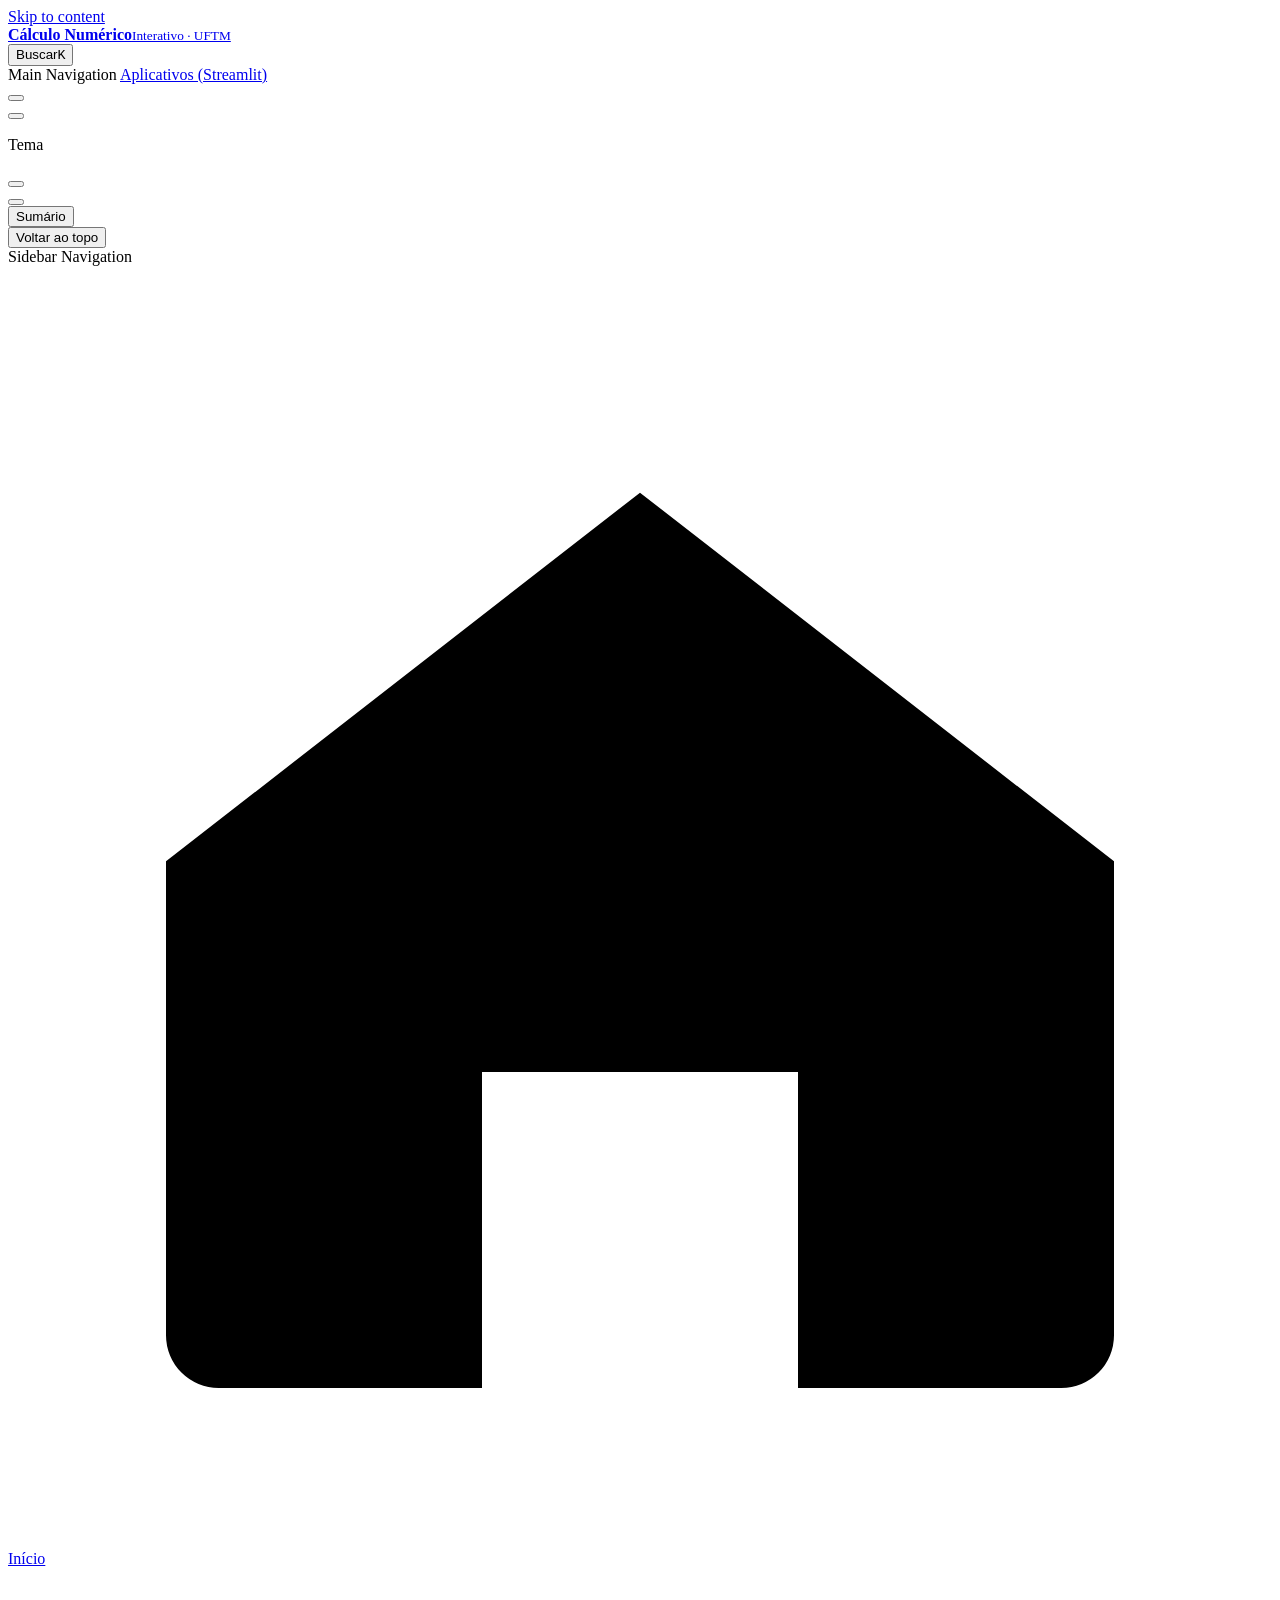
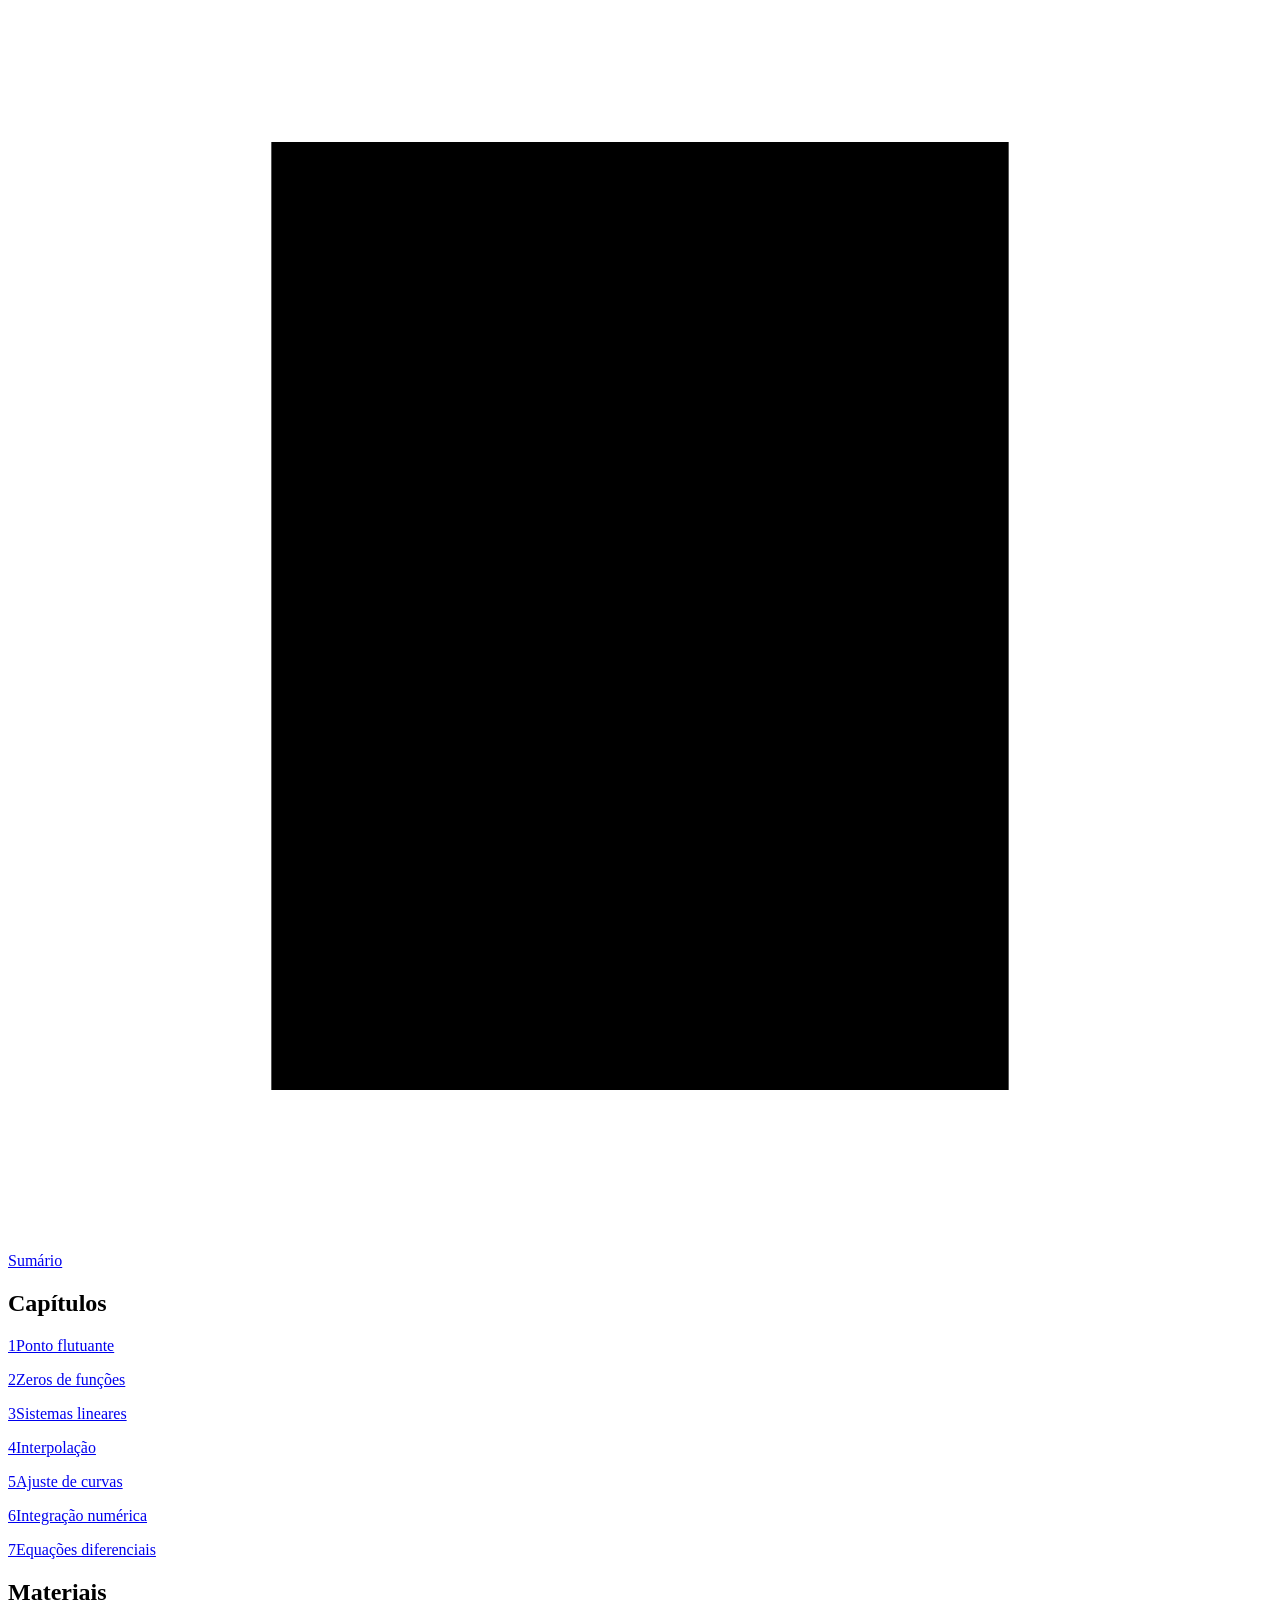
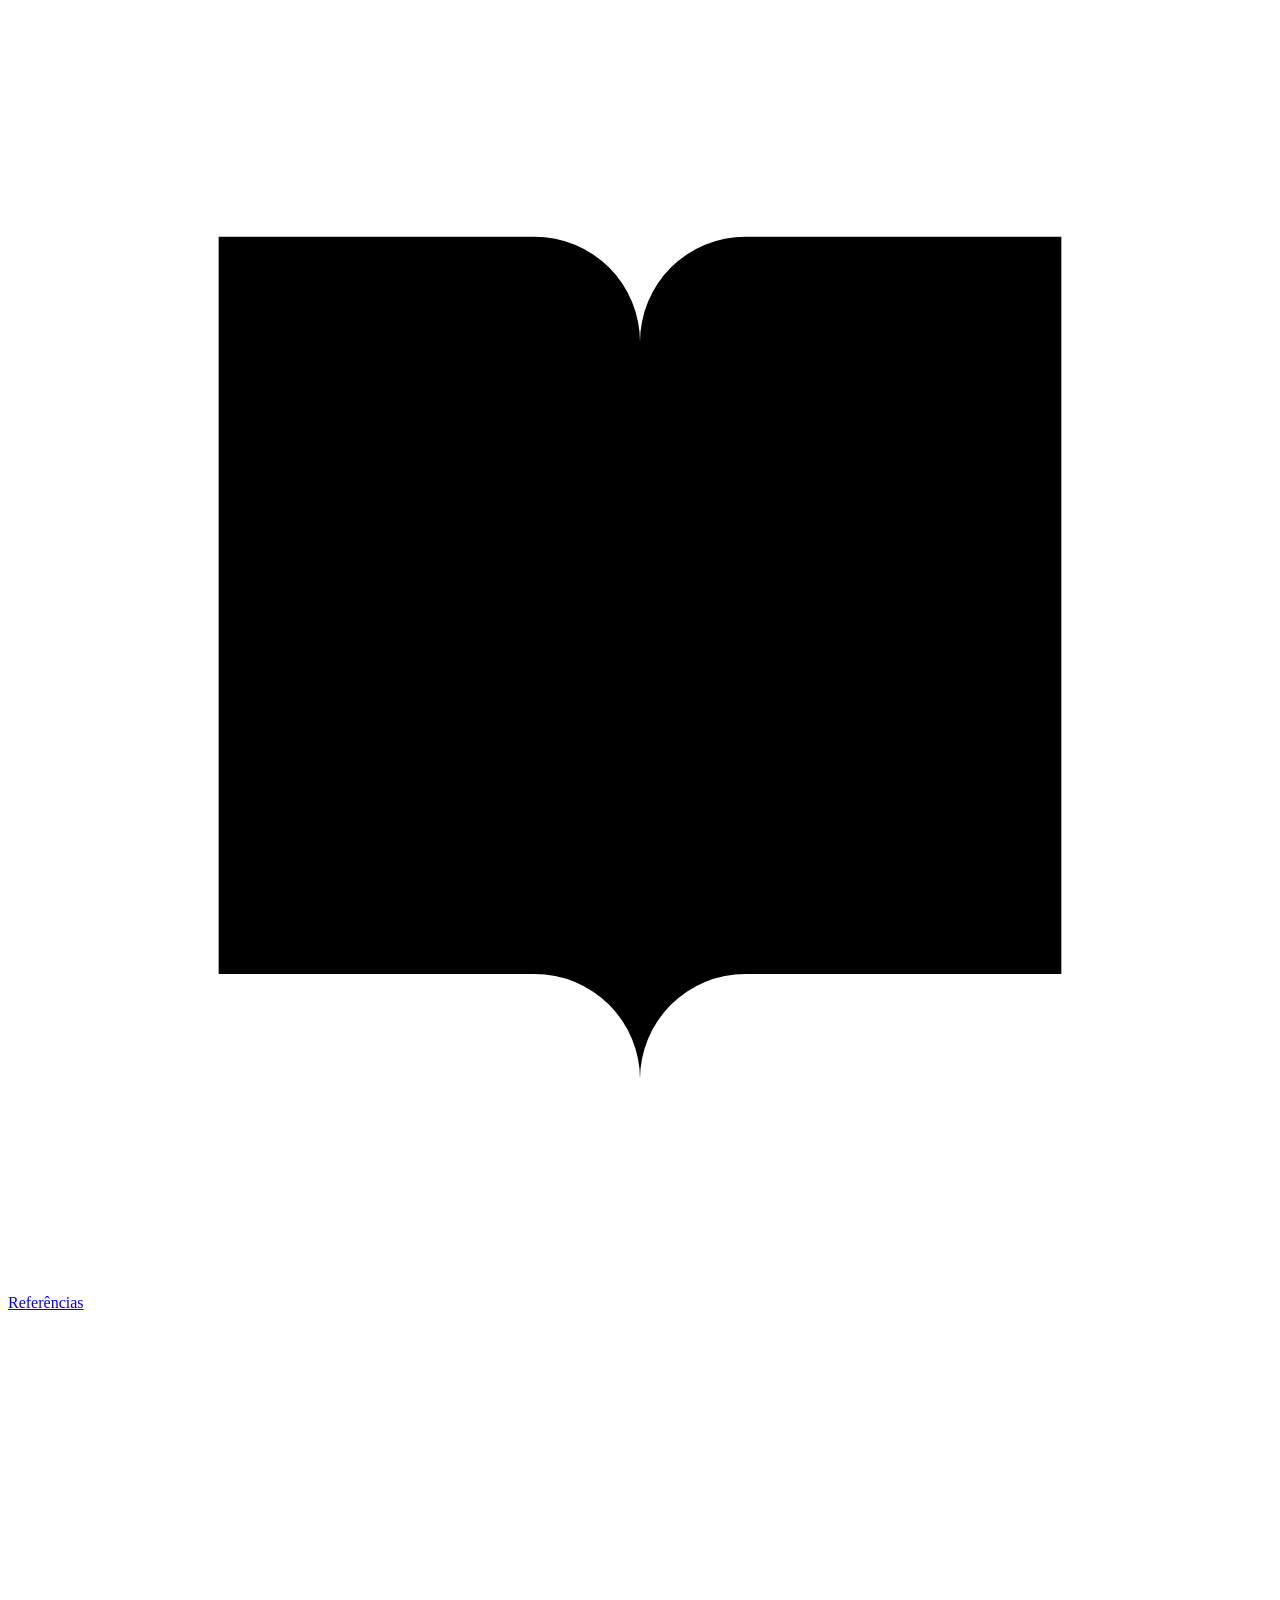
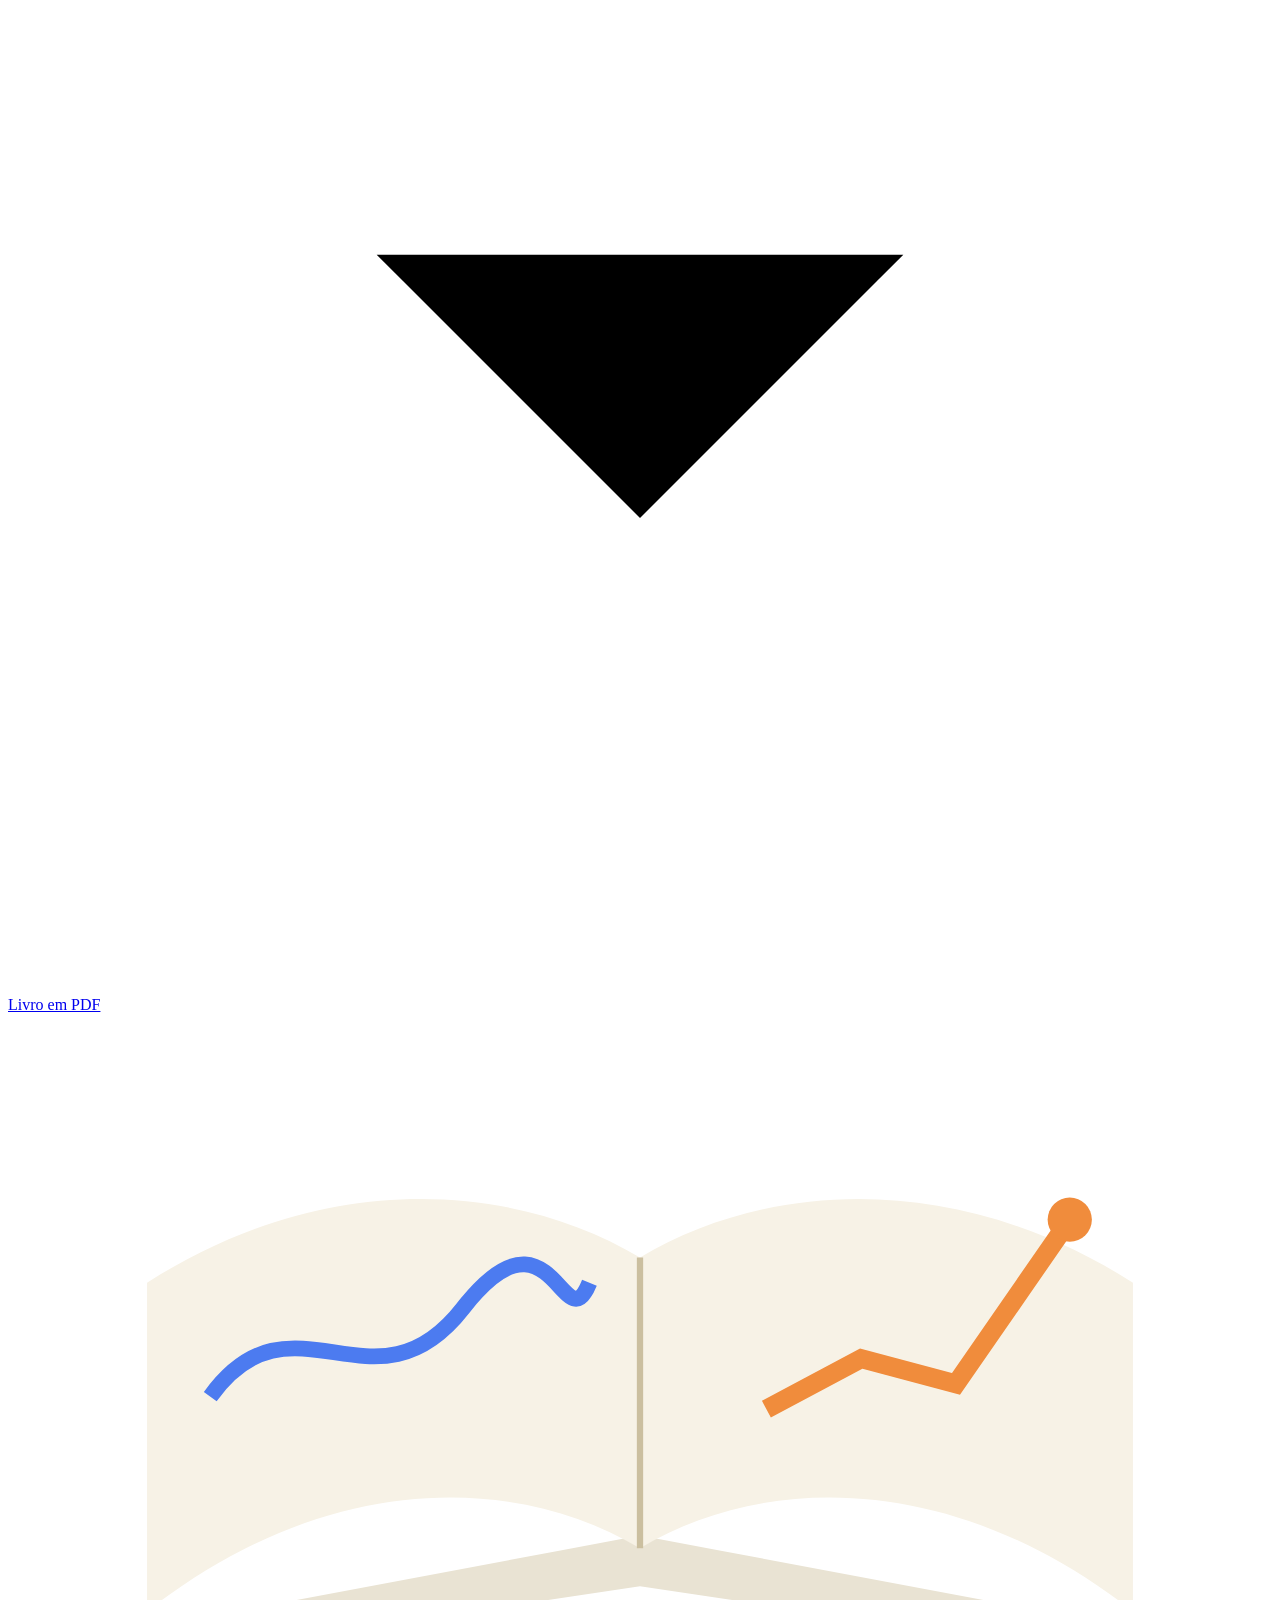
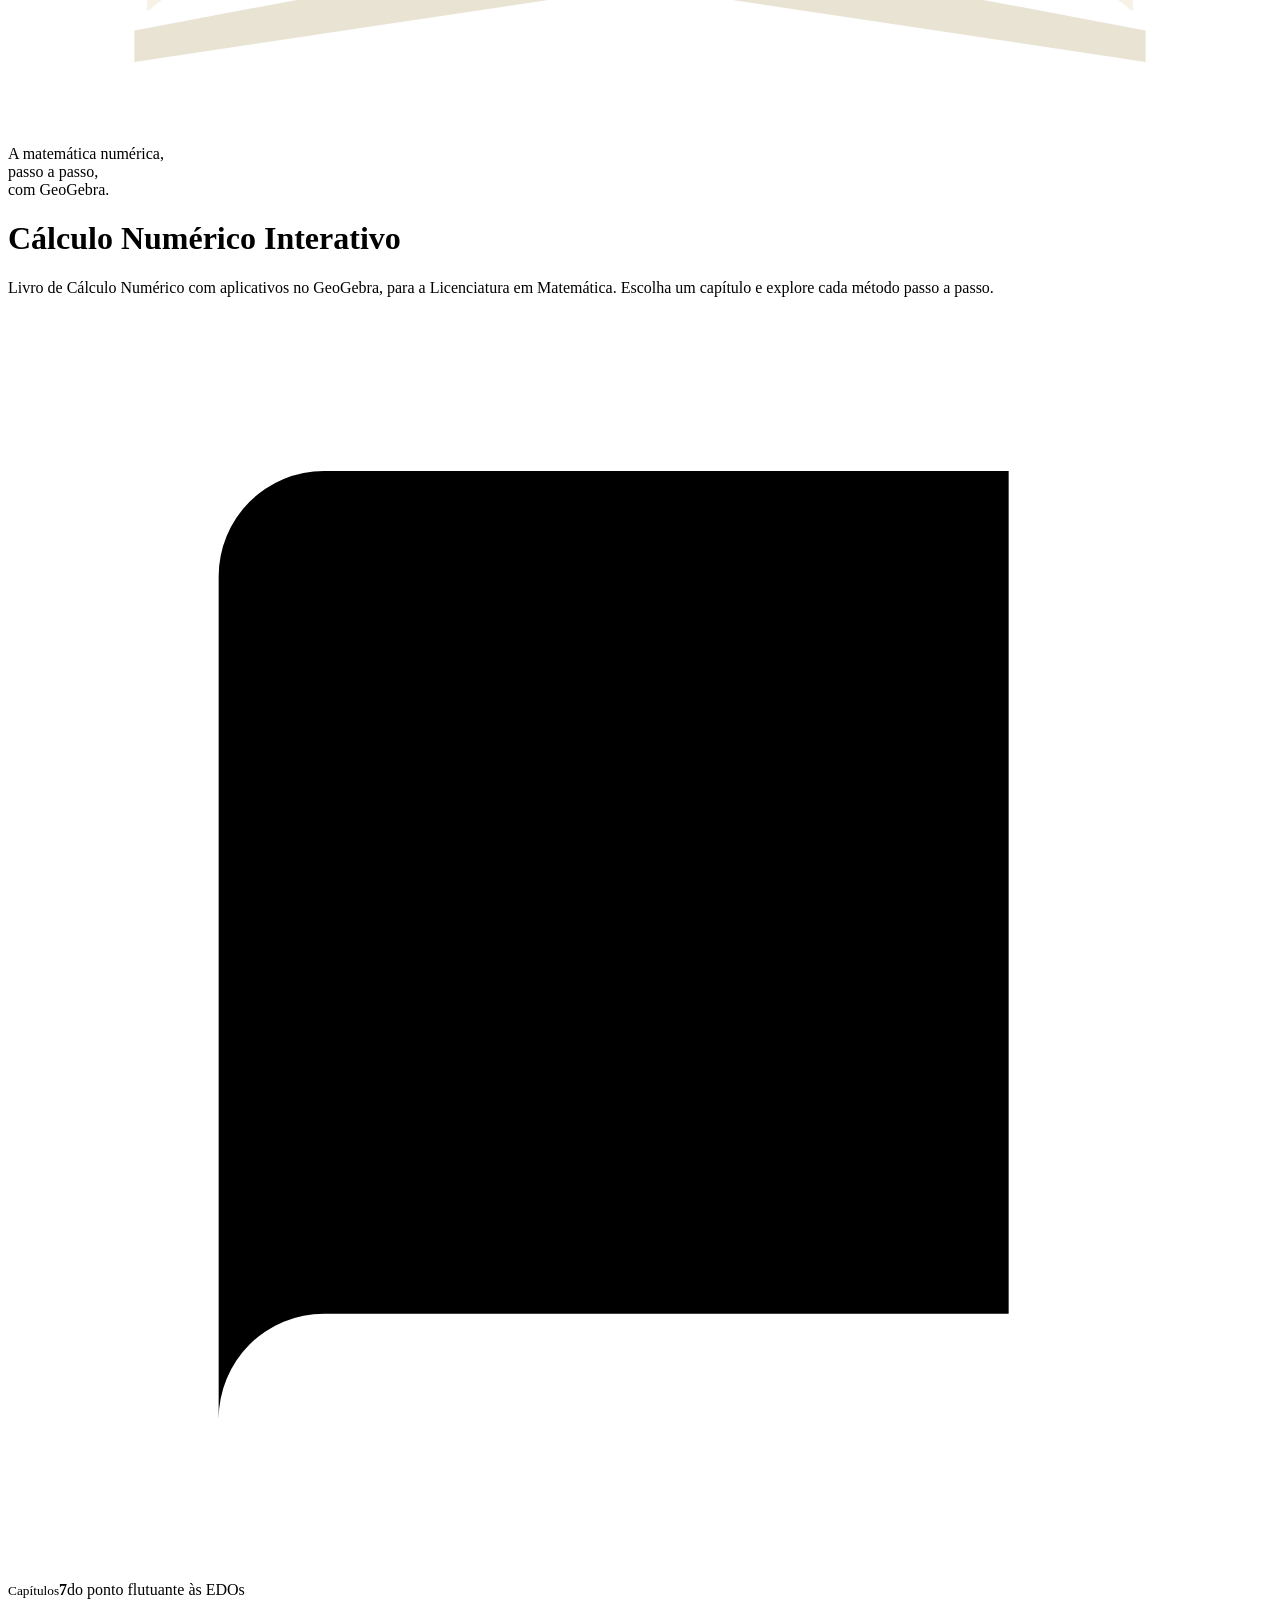
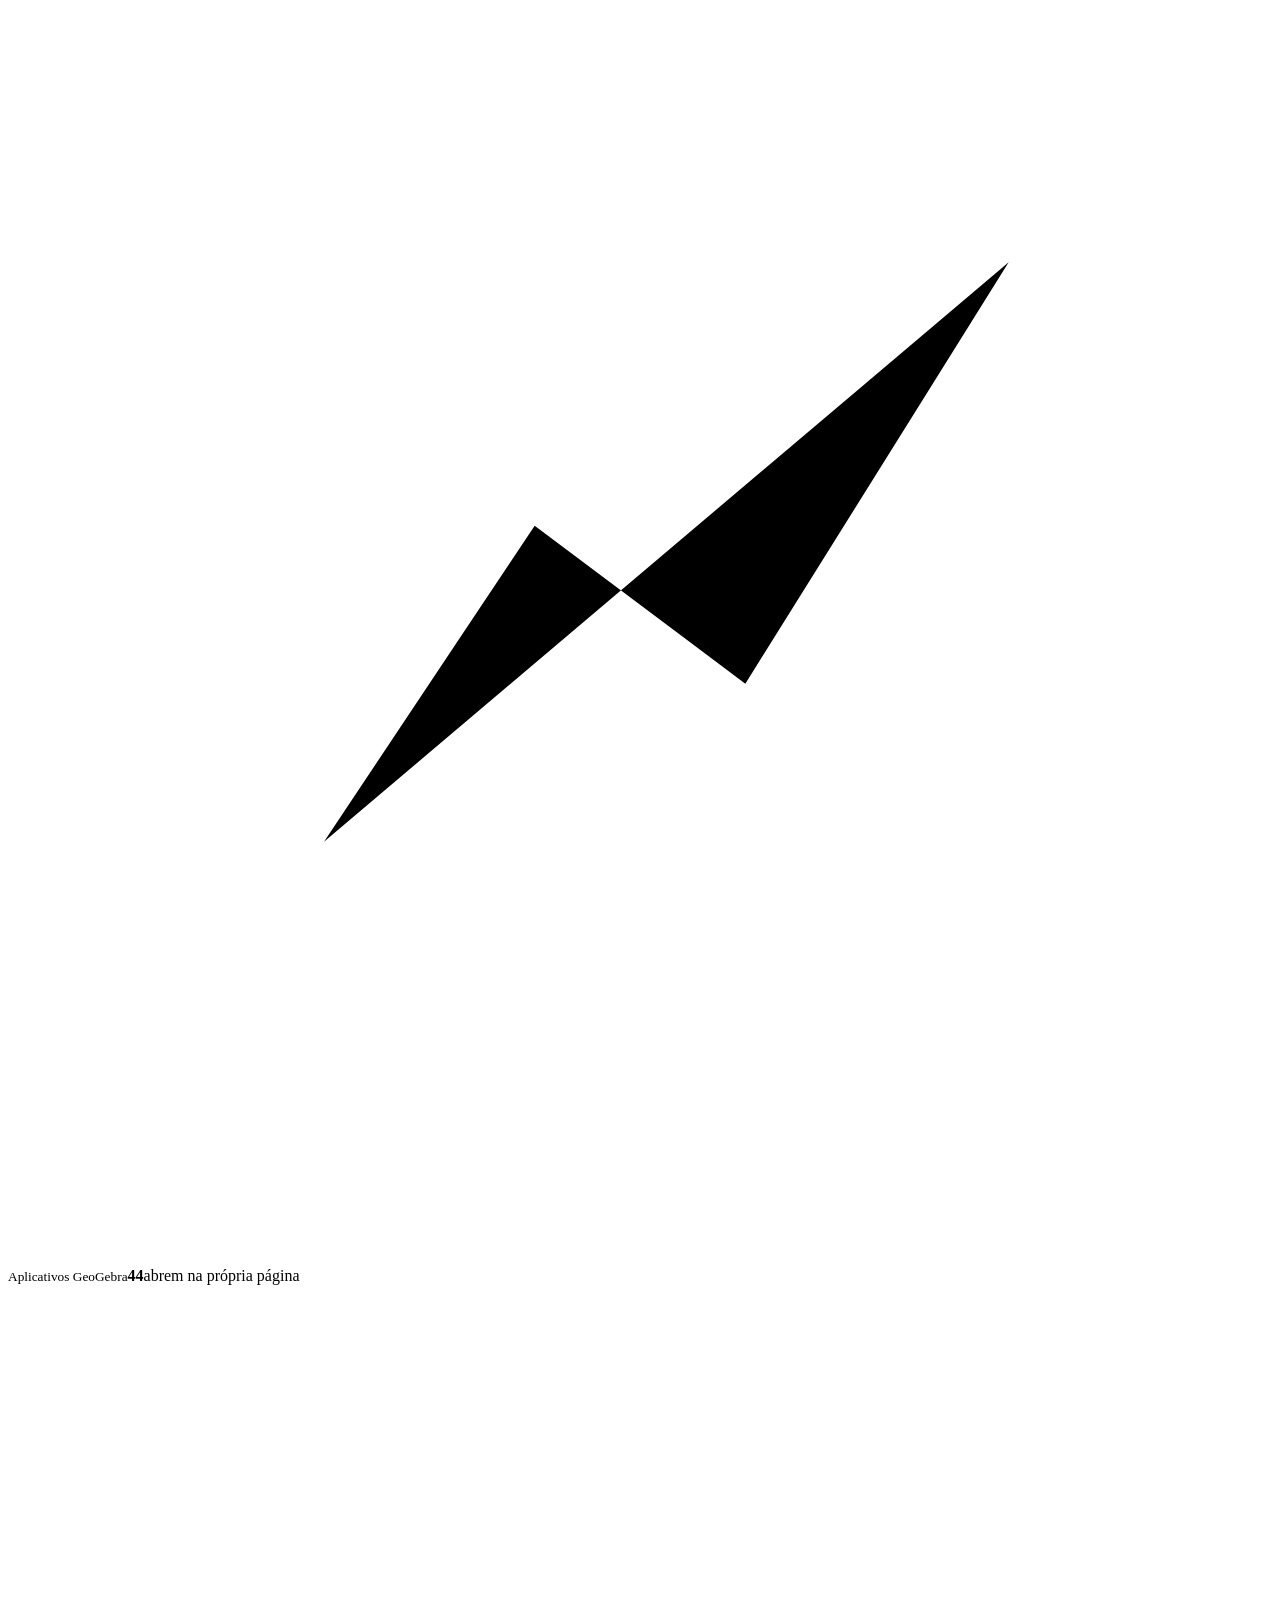
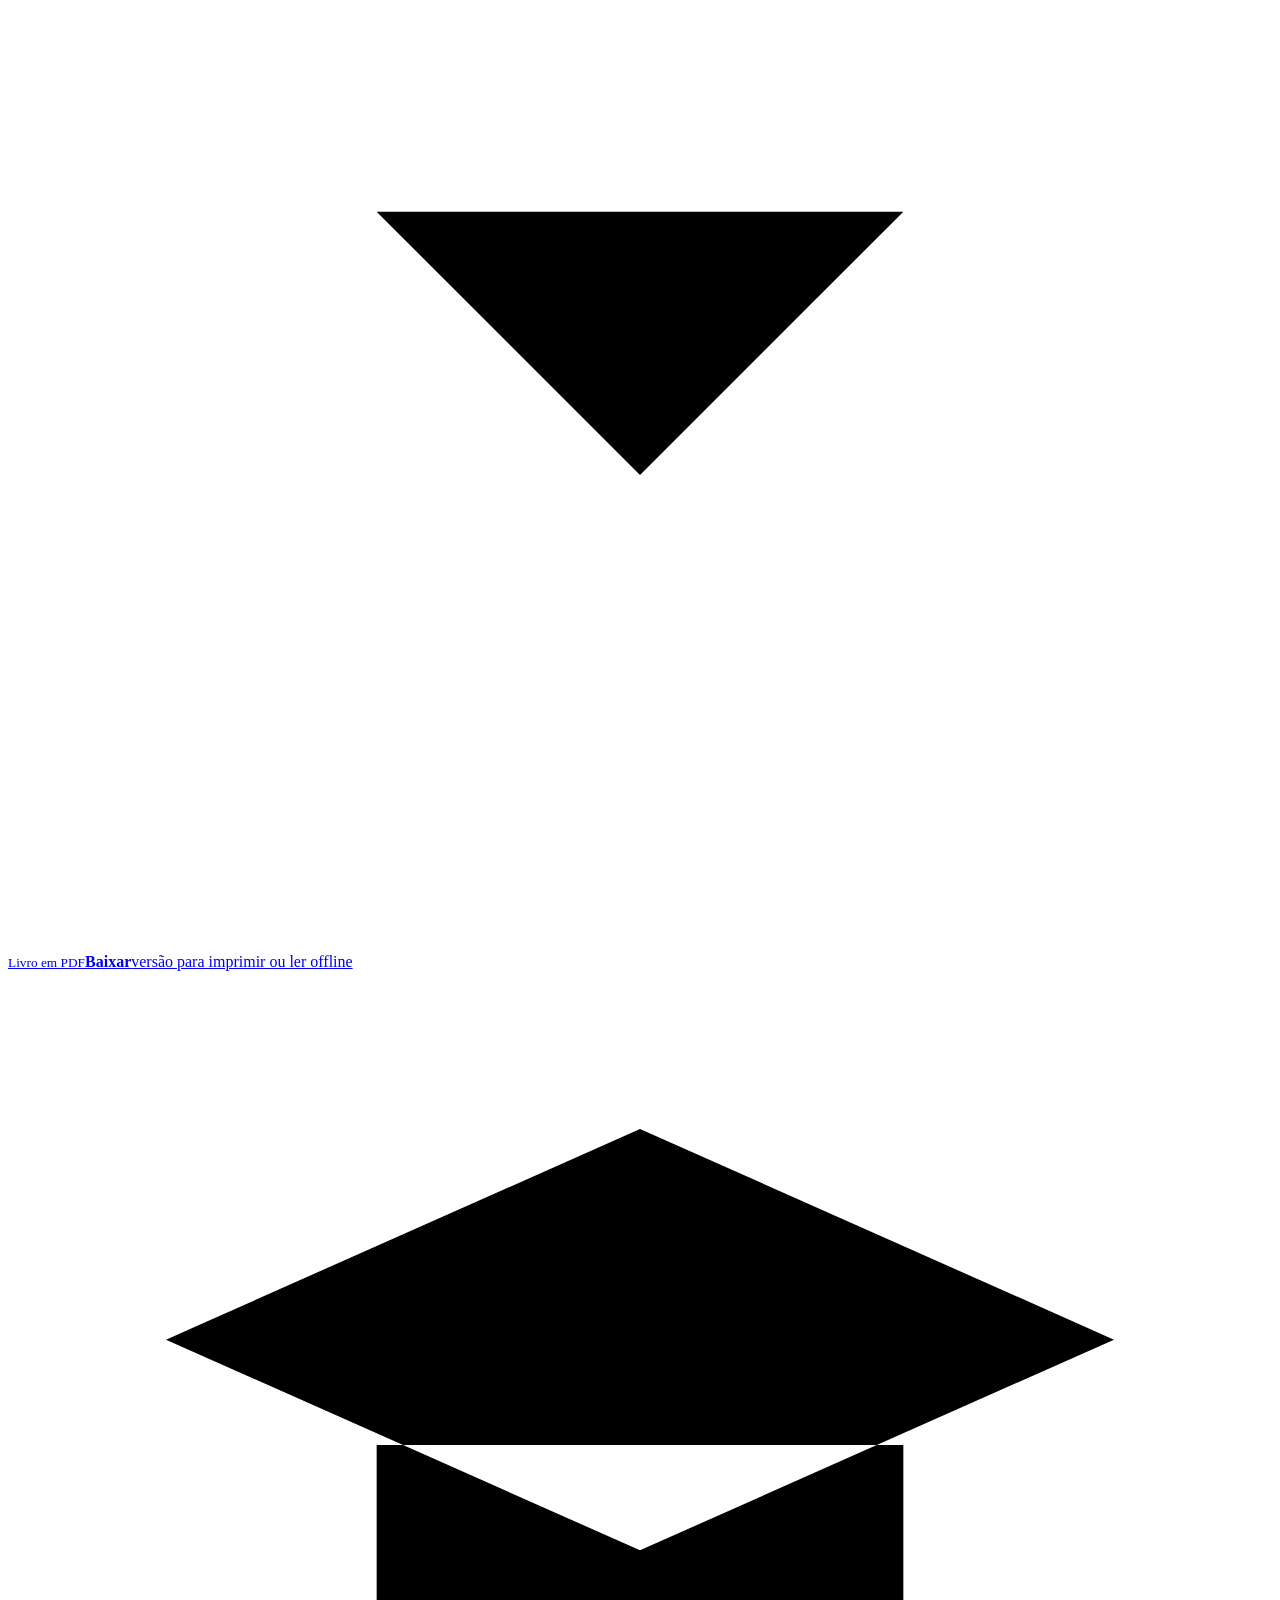
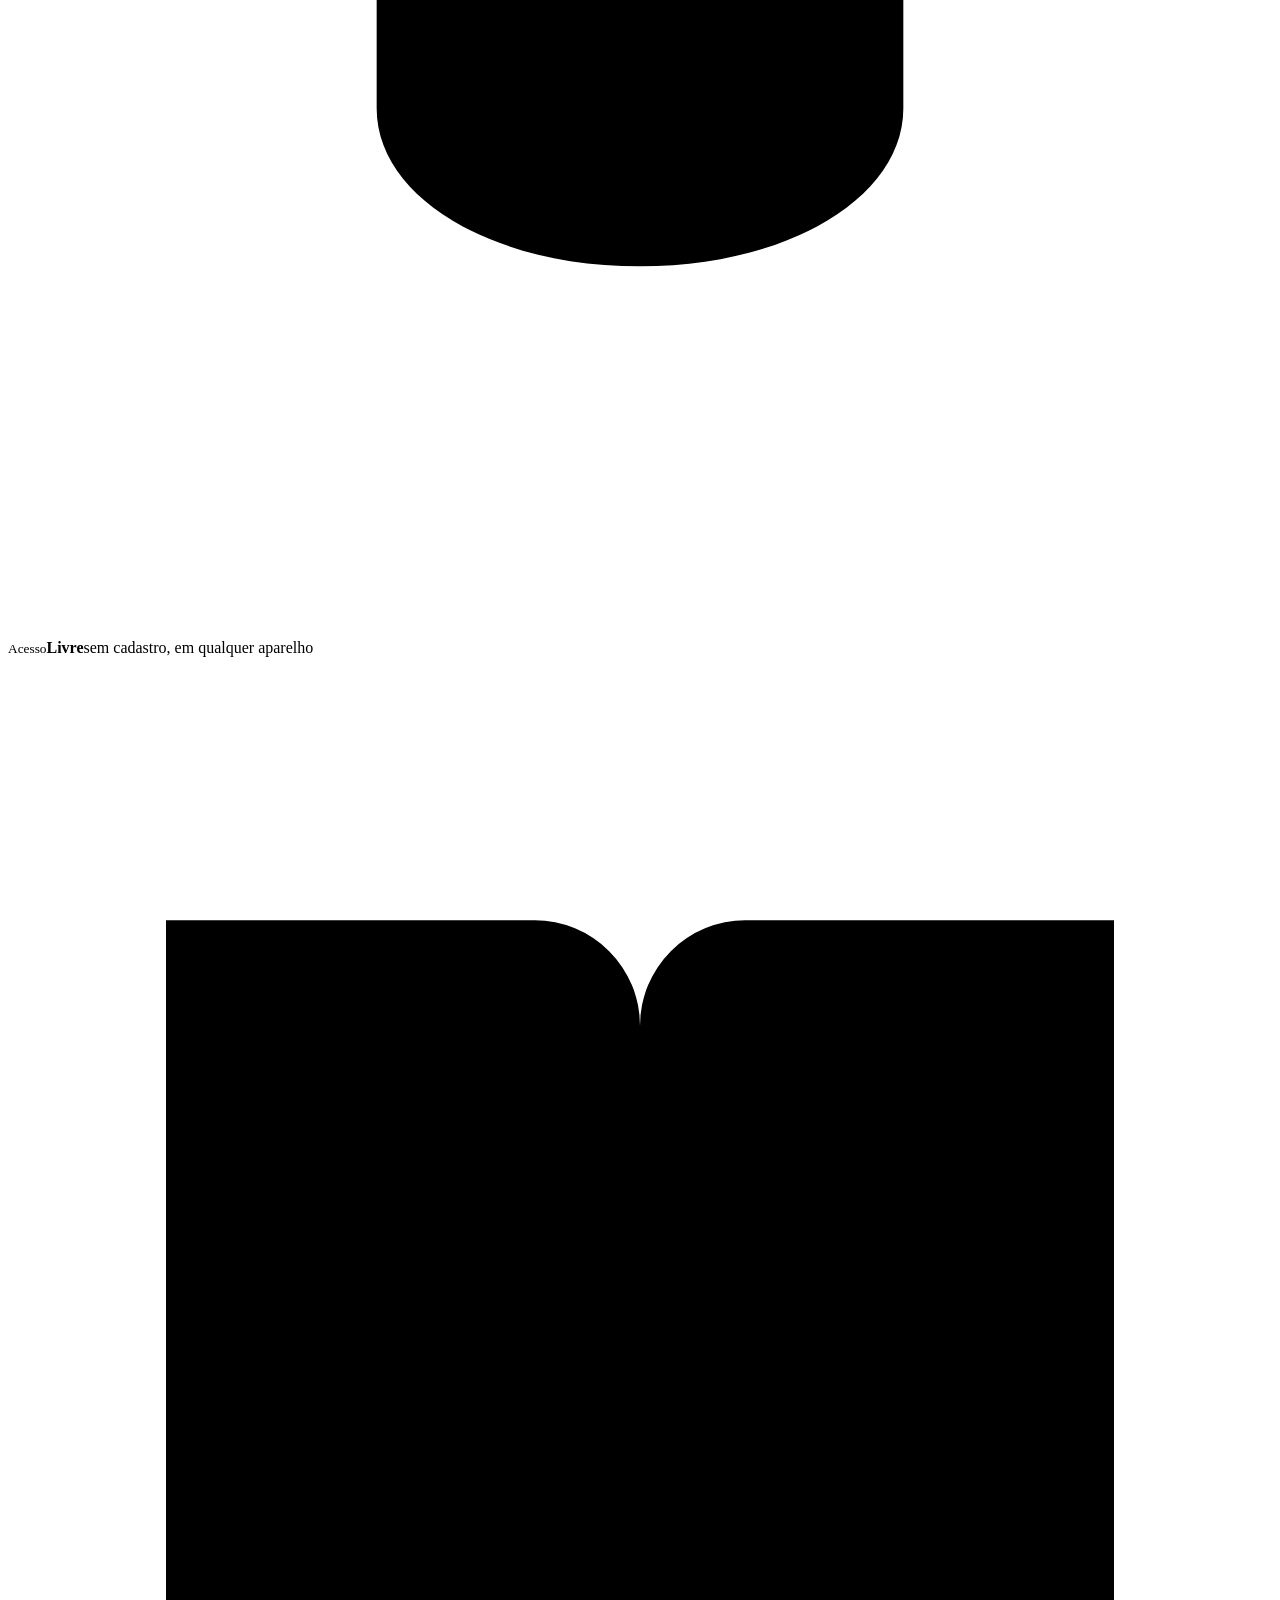
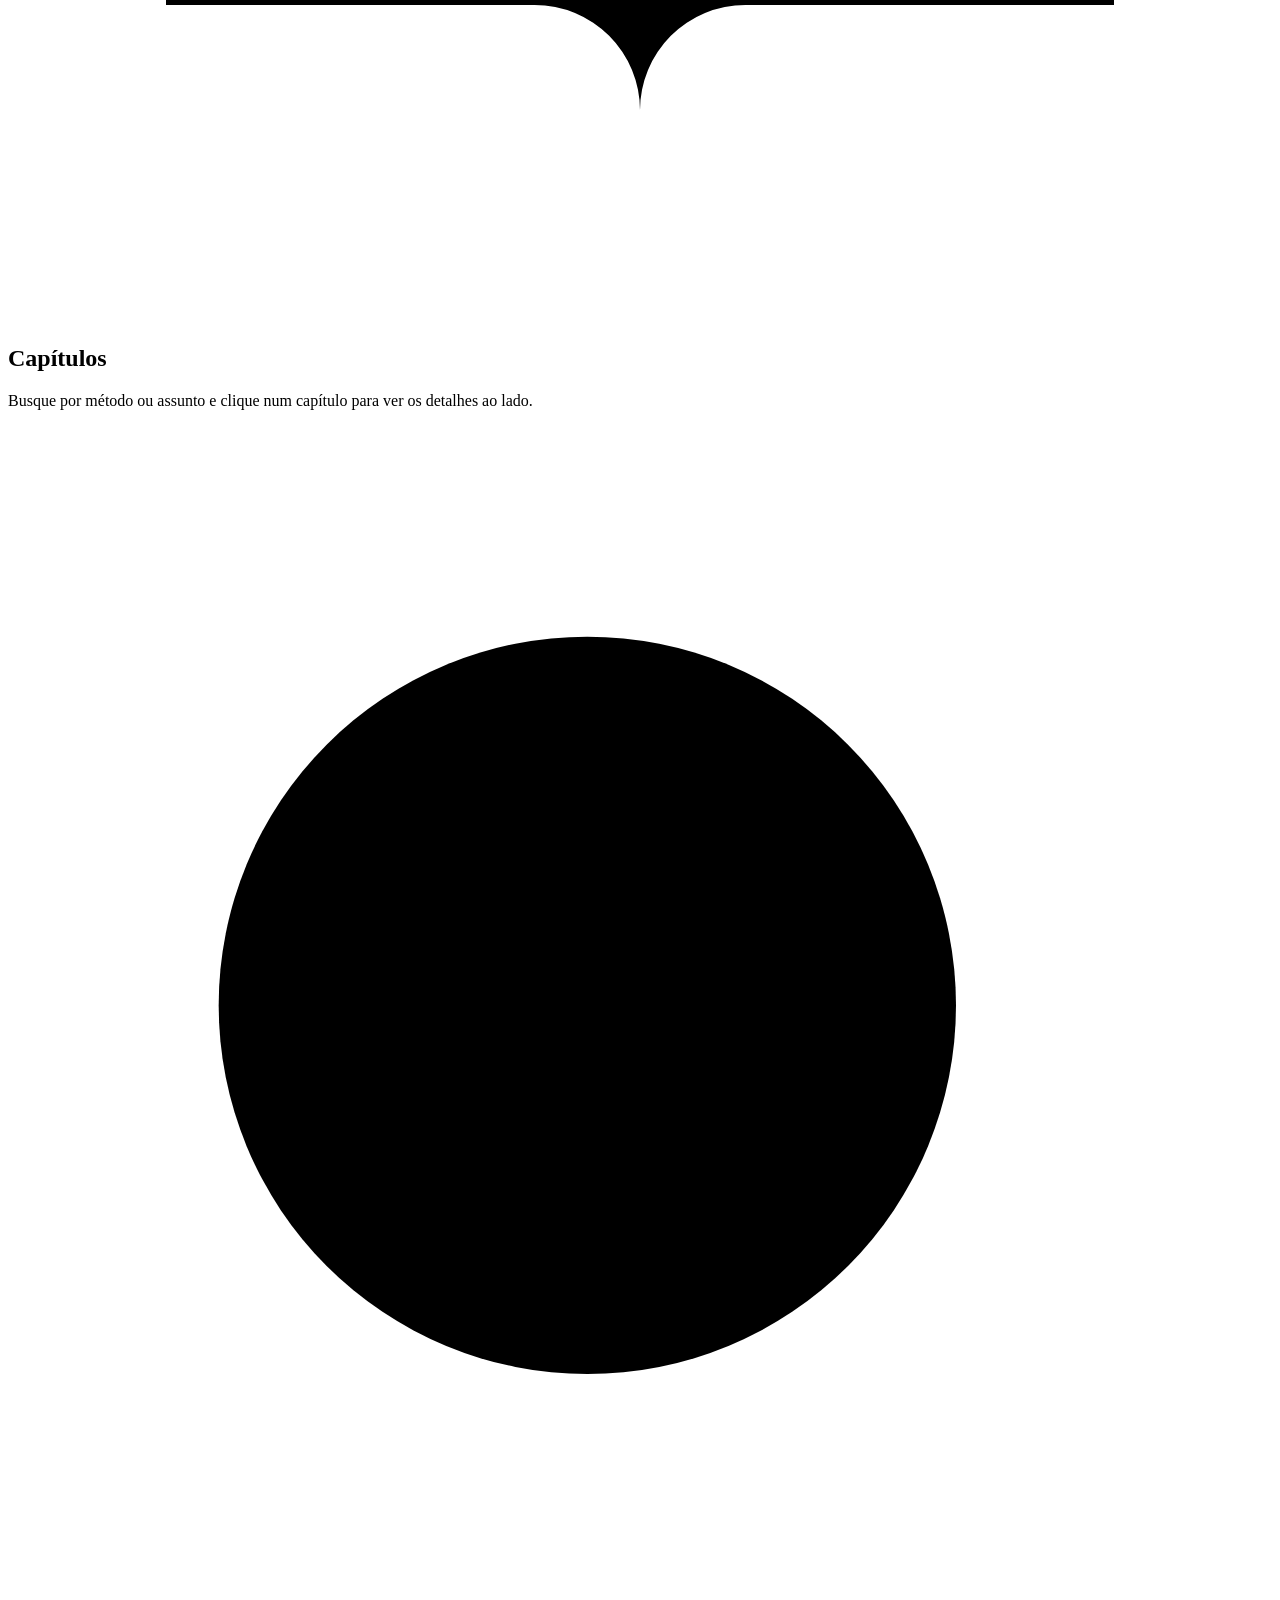
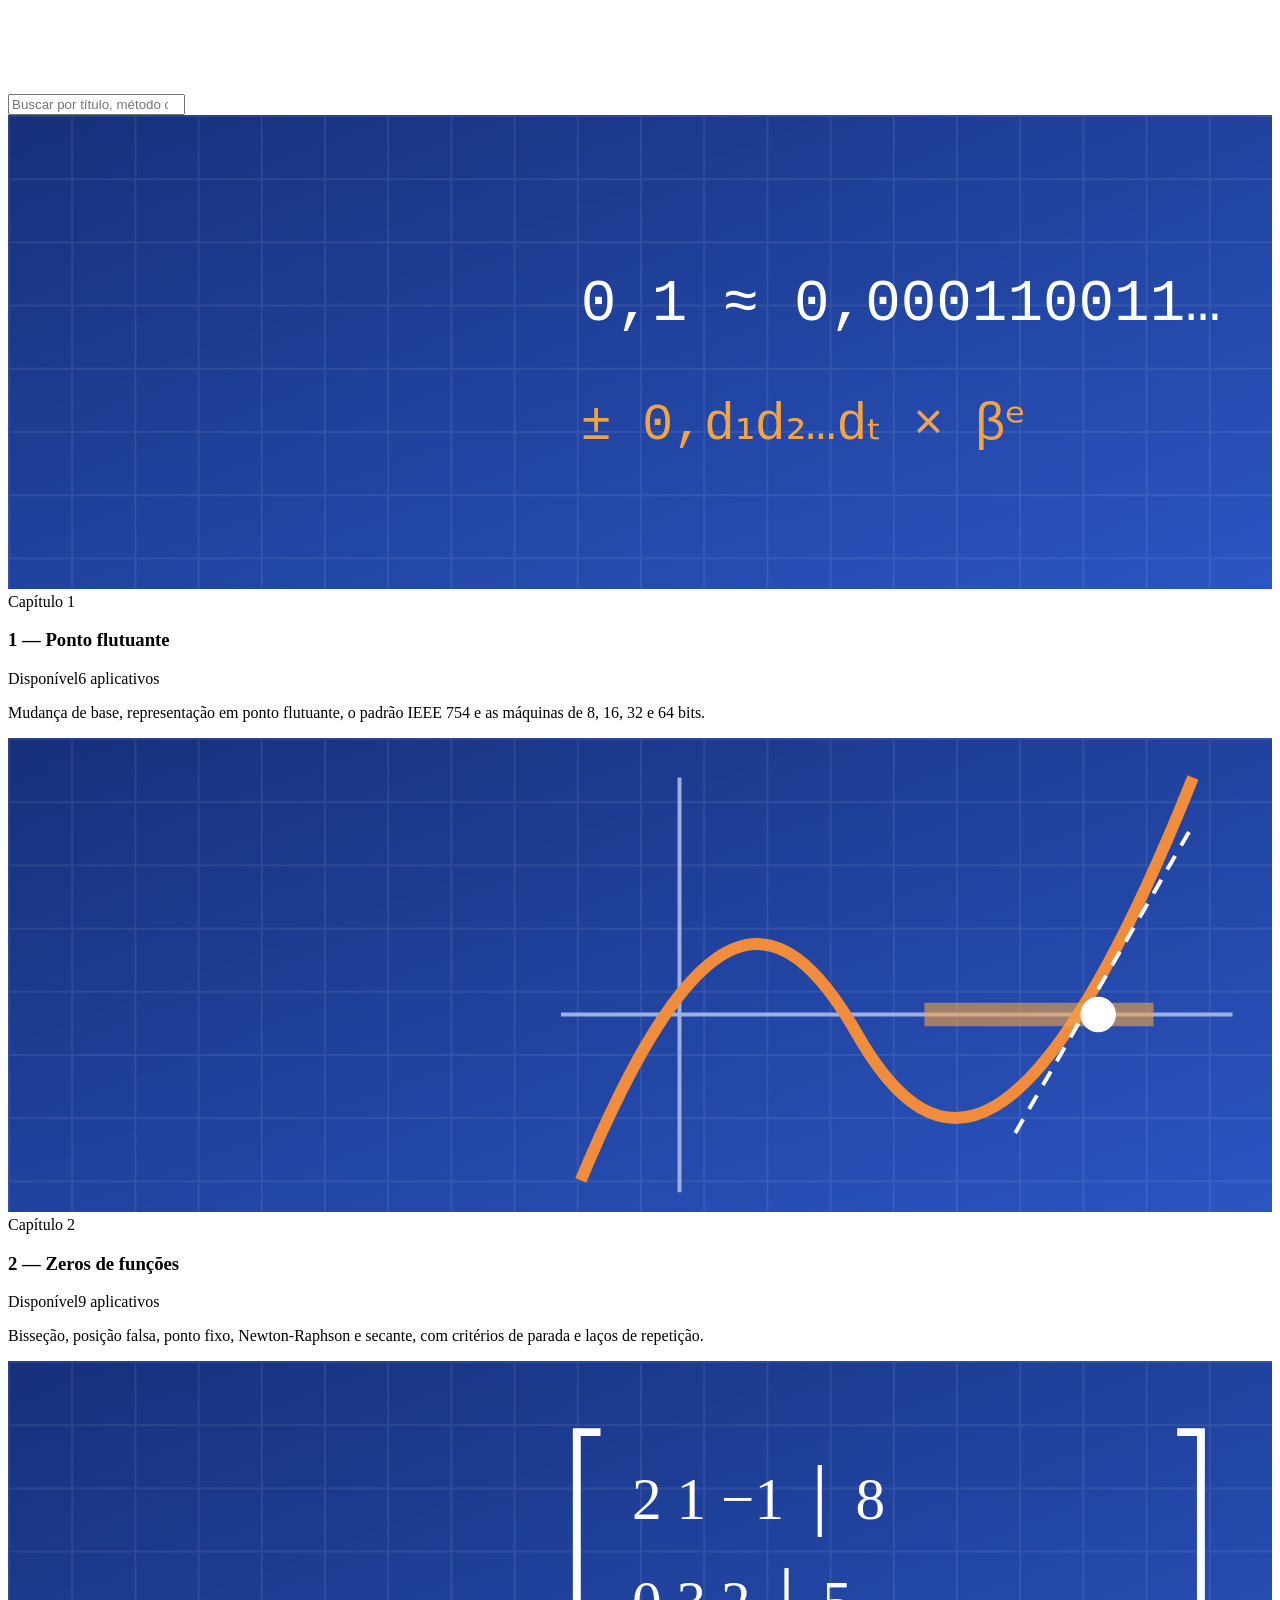
==== commit f5f9108d: "Add files via upload" ====
--- a/index.html
+++ b/index.html
@@ -6,20 +6,20 @@
     <title>Cálculo Numérico Interativo – livro com aplicativos no GeoGebra</title>
     <meta name="description" content="Livro gratuito de Cálculo Numérico com aplicativos no GeoGebra para a Licenciatura em Matemática. Ponto flutuante, zeros de funções (bisseção, Newton), sistemas lineares, interpolação, ajuste de curvas, integração numérica e equações diferenciais.">
     <meta name="generator" content="VitePress v1.6.4">
-    <link rel="preload stylesheet" href="/calculo-numerico/assets/style.D4vVPsX7.css" as="style">
+    <link rel="preload stylesheet" href="/calculo-numerico/assets/style.Dpsv0HxJ.css" as="style">
     <link rel="preload stylesheet" href="/calculo-numerico/vp-icons.css" as="style">
     
-    <script type="module" src="/calculo-numerico/assets/app.D07N4fY2.js"></script>
+    <script type="module" src="/calculo-numerico/assets/app.Buizq8tB.js"></script>
     <link rel="preload" href="/calculo-numerico/assets/inter-roman-latin.Di8DUHzh.woff2" as="font" type="font/woff2" crossorigin="">
-    <link rel="modulepreload" href="/calculo-numerico/assets/chunks/theme.oOBuHhX0.js">
-    <link rel="modulepreload" href="/calculo-numerico/assets/chunks/framework.BZ1b3Wf3.js">
-    <link rel="modulepreload" href="/calculo-numerico/assets/index.md.BreMUlXq.lean.js">
+    <link rel="modulepreload" href="/calculo-numerico/assets/chunks/theme.X5x1YLIB.js">
+    <link rel="modulepreload" href="/calculo-numerico/assets/chunks/framework.Dh_Yg10m.js">
+    <link rel="modulepreload" href="/calculo-numerico/assets/index.md.C8OneA__.lean.js">
     <meta name="author" content="Osmar Alessio">
     <meta name="keywords" content="cálculo numérico, métodos numéricos, GeoGebra, bisseção, Newton-Raphson, eliminação de Gauss, interpolação, regra de Simpson, Runge-Kutta, UFTM, licenciatura em matemática">
     <meta property="og:type" content="book">
     <meta property="og:title" content="Cálculo Numérico Interativo">
     <meta property="og:description" content="Livro de Cálculo Numérico com aplicativos no GeoGebra: aritmética de ponto flutuante, zeros de funções (bisseção, Newton), sistemas lineares, interpolação, ajuste de curvas, integração numérica e equações diferenciais. Osmar Alessio – UFTM.">
-    <meta property="og:image" content="https://osmaralessio.github.io/calculo-numerico/capa.svg">
+    <meta property="og:image" content="https://osmaralessio.github.io/calculo-numerico/capa.png">
     <meta property="og:locale" content="pt_BR">
     <link rel="icon" href="/calculo-numerico/favicon.svg">
     <script type="application/ld+json">{"@context":"https://schema.org","@type":"Book","name":"Cálculo Numérico Interativo","description":"Livro de Cálculo Numérico com aplicativos no GeoGebra: aritmética de ponto flutuante, zeros de funções (bisseção, Newton), sistemas lineares, interpolação, ajuste de curvas, integração numérica e equações diferenciais. Osmar Alessio – UFTM.","inLanguage":"pt-BR","url":"https://osmaralessio.github.io/calculo-numerico/","author":{"@type":"Person","name":"Osmar Alessio"},"publisher":{"@type":"CollegeOrUniversity","name":"Universidade Federal do Triângulo Mineiro"},"datePublished":"2026","educationalLevel":"Ensino superior","learningResourceType":"Livro interativo","about":["Cálculo Numérico","Métodos Numéricos","Método da Bisseção","Método de Newton","Sistemas Lineares","Interpolação","Integração Numérica","Equações Diferenciais","GeoGebra"],"isAccessibleForFree":true}</script>
@@ -28,8 +28,8 @@
     <link rel="canonical" href="https://osmaralessio.github.io/calculo-numerico/">
   </head>
   <body>
-    <div id="app"><div class="Layout pagina-painel" data-v-5d98c3a5><!--[--><!--]--><!--[--><span tabindex="-1" data-v-0b0ada53></span><a href="#VPContent" class="VPSkipLink visually-hidden" data-v-0b0ada53>Skip to content</a><!--]--><!----><header class="VPNav" data-v-5d98c3a5 data-v-ae24b3ad><div class="VPNavBar" data-v-ae24b3ad data-v-6aa21345><div class="wrapper" data-v-6aa21345><div class="container" data-v-6aa21345><div class="title" data-v-6aa21345><div class="VPNavBarTitle has-sidebar" data-v-6aa21345 data-v-1168a8e4><a class="title" href="/calculo-numerico/" data-v-1168a8e4><!--[--><!--]--><!--[--><img class="VPImage logo" src="/calculo-numerico/logo.svg" alt data-v-8426fc1a><!--]--><span data-v-1168a8e4><span class="marca"><b>Cálculo Numérico</b><small>Interativo · UFTM</small></span></span><!--[--><!--]--></a></div></div><div class="content" data-v-6aa21345><div class="content-body" data-v-6aa21345><!--[--><!--]--><div class="VPNavBarSearch search" data-v-6aa21345><!--[--><!----><div id="local-search"><button type="button" class="DocSearch DocSearch-Button" aria-label="Buscar"><span class="DocSearch-Button-Container"><span class="vp-icon DocSearch-Search-Icon"></span><span class="DocSearch-Button-Placeholder">Buscar</span></span><span class="DocSearch-Button-Keys"><kbd class="DocSearch-Button-Key"></kbd><kbd class="DocSearch-Button-Key">K</kbd></span></button></div><!--]--></div><nav aria-labelledby="main-nav-aria-label" class="VPNavBarMenu menu" data-v-6aa21345 data-v-dc692963><span id="main-nav-aria-label" class="visually-hidden" data-v-dc692963> Main Navigation </span><!--[--><!--[--><a class="VPLink link vp-external-link-icon VPNavBarMenuLink" href="https://calculo-numerico-com-geogebra.streamlit.app" target="_blank" rel="noreferrer" tabindex="0" data-v-dc692963 data-v-e56f3d57><!--[--><span data-v-e56f3d57>Aplicativos (Streamlit)</span><!--]--></a><!--]--><!--]--></nav><!----><div class="VPNavBarAppearance appearance" data-v-6aa21345 data-v-6c893767><button class="VPSwitch VPSwitchAppearance" type="button" role="switch" title aria-checked="false" data-v-6c893767 data-v-5337faa4 data-v-1d5665e3><span class="check" data-v-1d5665e3><span class="icon" data-v-1d5665e3><!--[--><span class="vpi-sun sun" data-v-5337faa4></span><span class="vpi-moon moon" data-v-5337faa4></span><!--]--></span></span></button></div><!----><div class="VPFlyout VPNavBarExtra extra" data-v-6aa21345 data-v-bb2aa2f0 data-v-cf11d7a2><button type="button" class="button" aria-haspopup="true" aria-expanded="false" aria-label="extra navigation" data-v-cf11d7a2><span class="vpi-more-horizontal icon" data-v-cf11d7a2></span></button><div class="menu" data-v-cf11d7a2><div class="VPMenu" data-v-cf11d7a2 data-v-b98bc113><!----><!--[--><!--[--><!----><div class="group" data-v-bb2aa2f0><div class="item appearance" data-v-bb2aa2f0><p class="label" data-v-bb2aa2f0>Tema</p><div class="appearance-action" data-v-bb2aa2f0><button class="VPSwitch VPSwitchAppearance" type="button" role="switch" title aria-checked="false" data-v-bb2aa2f0 data-v-5337faa4 data-v-1d5665e3><span class="check" data-v-1d5665e3><span class="icon" data-v-1d5665e3><!--[--><span class="vpi-sun sun" data-v-5337faa4></span><span class="vpi-moon moon" data-v-5337faa4></span><!--]--></span></span></button></div></div></div><!----><!--]--><!--]--></div></div></div><!--[--><!--]--><button type="button" class="VPNavBarHamburger hamburger" aria-label="mobile navigation" aria-expanded="false" aria-controls="VPNavScreen" data-v-6aa21345 data-v-e5dd9c1c><span class="container" data-v-e5dd9c1c><span class="top" data-v-e5dd9c1c></span><span class="middle" data-v-e5dd9c1c></span><span class="bottom" data-v-e5dd9c1c></span></span></button></div></div></div></div><div class="divider" data-v-6aa21345><div class="divider-line" data-v-6aa21345></div></div></div><!----></header><div class="VPLocalNav has-sidebar empty" data-v-5d98c3a5 data-v-a6f0e41e><div class="container" data-v-a6f0e41e><button class="menu" aria-expanded="false" aria-controls="VPSidebarNav" data-v-a6f0e41e><span class="vpi-align-left menu-icon" data-v-a6f0e41e></span><span class="menu-text" data-v-a6f0e41e>Sumário</span></button><div class="VPLocalNavOutlineDropdown" style="--vp-vh:0px;" data-v-a6f0e41e data-v-8a42e2b4><button data-v-8a42e2b4>Voltar ao topo</button><!----></div></div></div><aside class="VPSidebar" data-v-5d98c3a5 data-v-319d5ca6><div class="curtain" data-v-319d5ca6></div><nav class="nav" id="VPSidebarNav" aria-labelledby="sidebar-aria-label" tabindex="-1" data-v-319d5ca6><span class="visually-hidden" id="sidebar-aria-label" data-v-319d5ca6> Sidebar Navigation </span><!--[--><!--]--><!--[--><div class="no-transition group" data-v-c40bc020><section class="VPSidebarItem level-0 has-active" data-v-c40bc020 data-v-b3fd67f8><!----><div class="items" data-v-b3fd67f8><!--[--><div class="VPSidebarItem level-1 is-link" data-v-b3fd67f8><div class="item" data-v-b3fd67f8><div class="indicator" data-v-b3fd67f8></div><a class="VPLink link link" href="/calculo-numerico/" data-v-b3fd67f8><!--[--><p class="text" data-v-b3fd67f8><svg class="ic" viewBox="0 0 24 24"><path d="M3 11l9-7 9 7v9a1 1 0 0 1-1 1h-5v-6H9v6H4a1 1 0 0 1-1-1z"/></svg>Início</p><!--]--></a><!----></div><!----></div><div class="VPSidebarItem level-1 is-link" data-v-b3fd67f8><div class="item" data-v-b3fd67f8><div class="indicator" data-v-b3fd67f8></div><a class="VPLink link link" href="/calculo-numerico/sumario" data-v-b3fd67f8><!--[--><p class="text" data-v-b3fd67f8><svg class="ic" viewBox="0 0 24 24"><path d="M5 3h14v18H5zM9 8h6M9 12h6M9 16h4"/></svg>Sumário</p><!--]--></a><!----></div><!----></div><!--]--></div></section></div><div class="no-transition group" data-v-c40bc020><section class="VPSidebarItem level-0" data-v-c40bc020 data-v-b3fd67f8><div class="item" role="button" tabindex="0" data-v-b3fd67f8><div class="indicator" data-v-b3fd67f8></div><h2 class="text" data-v-b3fd67f8>Capítulos</h2><!----></div><div class="items" data-v-b3fd67f8><!--[--><div class="VPSidebarItem level-1" data-v-b3fd67f8><div class="item" role="button" data-v-b3fd67f8><div class="indicator" data-v-b3fd67f8></div><p class="text" data-v-b3fd67f8><span class="ic-num">1</span>Ponto flutuante</p><!----></div><!----></div><div class="VPSidebarItem level-1 is-link" data-v-b3fd67f8><div class="item" data-v-b3fd67f8><div class="indicator" data-v-b3fd67f8></div><a class="VPLink link link" href="/calculo-numerico/capitulos/02-zeros-de-funcoes" data-v-b3fd67f8><!--[--><p class="text" data-v-b3fd67f8><span class="ic-num">2</span>Zeros de funções</p><!--]--></a><!----></div><!----></div><div class="VPSidebarItem level-1" data-v-b3fd67f8><div class="item" role="button" data-v-b3fd67f8><div class="indicator" data-v-b3fd67f8></div><p class="text" data-v-b3fd67f8><span class="ic-num">3</span>Sistemas lineares</p><!----></div><!----></div><div class="VPSidebarItem level-1" data-v-b3fd67f8><div class="item" role="button" data-v-b3fd67f8><div class="indicator" data-v-b3fd67f8></div><p class="text" data-v-b3fd67f8><span class="ic-num">4</span>Interpolação</p><!----></div><!----></div><div class="VPSidebarItem level-1" data-v-b3fd67f8><div class="item" role="button" data-v-b3fd67f8><div class="indicator" data-v-b3fd67f8></div><p class="text" data-v-b3fd67f8><span class="ic-num">5</span>Ajuste de curvas</p><!----></div><!----></div><div class="VPSidebarItem level-1" data-v-b3fd67f8><div class="item" role="button" data-v-b3fd67f8><div class="indicator" data-v-b3fd67f8></div><p class="text" data-v-b3fd67f8><span class="ic-num">6</span>Integração numérica</p><!----></div><!----></div><div class="VPSidebarItem level-1" data-v-b3fd67f8><div class="item" role="button" data-v-b3fd67f8><div class="indicator" data-v-b3fd67f8></div><p class="text" data-v-b3fd67f8><span class="ic-num">7</span>Equações diferenciais</p><!----></div><!----></div><!--]--></div></section></div><!--]--><!--[--><!--[--><div class="lateral-rodape"><svg viewBox="0 0 200 110" aria-hidden="true"><path d="M20 95 L100 80 L180 95 L180 100 L100 88 L20 100 Z" fill="#e9e3d3"></path><path d="M22 92 C 50 70, 80 70, 100 82 C 120 70, 150 70, 178 92 L178 40 C 150 22, 120 24, 100 36 C 80 24, 50 22, 22 40 Z" fill="#f7f2e6"></path><path d="M100 36 V82" stroke="#cbbf9f"></path><path d="M120 60 L135 52 L150 56 L168 30" stroke="#f08c3c" stroke-width="3" fill="none"></path><circle cx="168" cy="30" r="3.5" fill="#f08c3c"></circle><path d="M32 58 C 45 40, 58 62, 72 44 S 88 50, 92 40" stroke="#4c7bf0" stroke-width="2.5" fill="none"></path></svg><p>A matemática numérica,<br>passo a passo,<br>com GeoGebra.</p></div><!--]--><!--]--></nav></aside><div class="VPContent has-sidebar" id="VPContent" data-v-5d98c3a5 data-v-1428d186><div class="VPDoc has-sidebar" data-v-1428d186 data-v-39a288b8><!--[--><!--]--><div class="container" data-v-39a288b8><!----><div class="content" data-v-39a288b8><div class="content-container" data-v-39a288b8><!--[--><!--]--><main class="main" data-v-39a288b8><div style="position:relative;" class="vp-doc _calculo-numerico_" data-v-39a288b8><div><div class="painel-livro"><header class="pl-cabecalho"><h1>Cálculo Numérico Interativo</h1><p> Livro de Cálculo Numérico com aplicativos no GeoGebra, para a Licenciatura em Matemática. Escolha um capítulo e explore cada método passo a passo. </p></header><div class="pl-resumo"><div class="pl-card-resumo azul"><span class="pl-icone"><svg viewBox="0 0 24 24"><path d="M4 5a2 2 0 0 1 2-2h13v16H6a2 2 0 0 0-2 2V5zM4 21h15"></path></svg></span><div><small>Capítulos</small><strong>7</strong><span>do ponto flutuante às EDOs</span></div></div><div class="pl-card-resumo verde"><span class="pl-icone"><svg viewBox="0 0 24 24"><path d="M5 12l4 4L19 6"></path></svg></span><div><small>Disponíveis no site</small><strong>1</strong><span>capítulo(s) já migrado(s)</span></div></div><div class="pl-card-resumo laranja"><span class="pl-icone"><svg viewBox="0 0 24 24"><path d="M3 20h18M6 16l4-6 4 3 5-8"></path></svg></span><div><small>Aplicativos GeoGebra</small><strong>9</strong><span>prontos para abrir na página</span></div></div><div class="pl-card-resumo roxo"><span class="pl-icone"><svg viewBox="0 0 24 24"><path d="M12 3l9 4-9 4-9-4 9-4zM7 9v5c0 1.7 2.2 3 5 3s5-1.3 5-3V9"></path></svg></span><div><small>Acesso</small><strong>Livre</strong><span>sem cadastro, em qualquer aparelho</span></div></div></div><div class="pl-corpo"><section class="pl-principal"><div class="pl-titulo-secao"><span class="pl-icone-secao"><svg viewBox="0 0 24 24"><path d="M3 5h7a2 2 0 0 1 2 2v13a2 2 0 0 0-2-2H3V5zm18 0h-7a2 2 0 0 0-2 2v13a2 2 0 0 1 2-2h7V5z"></path></svg></span><div><h2>Capítulos</h2><p>Busque por método ou assunto e clique num capítulo para ver os detalhes.</p></div></div><div class="pl-filtros"><label class="pl-busca"><svg viewBox="0 0 24 24"><circle cx="11" cy="11" r="7"></circle><path d="M20 20l-4-4"></path></svg><input value="" type="search" placeholder="Buscar por título, método ou assunto…" aria-label="Buscar capítulos"></label><!--[--><button class="ativo pl-chip-filtro">Todos</button><button class="pl-chip-filtro">Disponível</button><button class="pl-chip-filtro">Em preparação</button><!--]--></div><div class="pl-grade"><!--[--><article class="pl-cap" tabindex="0"><div class="pl-cap-arte"><svg class="arte" viewbox="0 0 320 120" preserveaspectratio="xMidYMid slice" aria-hidden="true" data-v-2a160495><defs data-v-2a160495><linearGradient id="bg1" x1="0" y1="0" x2="1" y2="1" data-v-2a160495><stop offset="0" stop-color="#16307a" data-v-2a160495></stop><stop offset="1" stop-color="#2b55c2" data-v-2a160495></stop></linearGradient><pattern id="gr1" width="16" height="16" patternUnits="userSpaceOnUse" data-v-2a160495><path d="M16 0H0V16" fill="none" stroke="#ffffff" stroke-opacity=".08" data-v-2a160495></path></pattern></defs><rect width="320" height="120" fill="url(#bg1)" data-v-2a160495></rect><rect width="320" height="120" fill="url(#gr1)" data-v-2a160495></rect><g font-family="monospace" fill="#fff" data-v-2a160495><text x="145" y="52" font-size="15" data-v-2a160495>0,1 ≈ 0,000110011…</text><text x="145" y="82" font-size="13" fill="#f2a443" data-v-2a160495>± 0,d₁d₂…dₜ × βᵉ</text></g></svg><span class="pl-tag">Capítulo 1</span></div><div class="pl-cap-corpo"><h3>1 — Aritmética de ponto flutuante</h3><div class="pl-chips"><span class="chip-cinza chip">Em preparação</span><!----></div><p>Como o computador representa números reais e por que 0,1 + 0,2 não dá exatamente 0,3.</p></div></article><article class="selecionado pl-cap" tabindex="0"><div class="pl-cap-arte"><svg class="arte" viewbox="0 0 320 120" preserveaspectratio="xMidYMid slice" aria-hidden="true" data-v-2a160495><defs data-v-2a160495><linearGradient id="bg2" x1="0" y1="0" x2="1" y2="1" data-v-2a160495><stop offset="0" stop-color="#16307a" data-v-2a160495></stop><stop offset="1" stop-color="#2b55c2" data-v-2a160495></stop></linearGradient><pattern id="gr2" width="16" height="16" patternUnits="userSpaceOnUse" data-v-2a160495><path d="M16 0H0V16" fill="none" stroke="#ffffff" stroke-opacity=".08" data-v-2a160495></path></pattern></defs><rect width="320" height="120" fill="url(#bg2)" data-v-2a160495></rect><rect width="320" height="120" fill="url(#gr2)" data-v-2a160495></rect><g fill="none" data-v-2a160495><line x1="140" y1="70" x2="310" y2="70" stroke="#9fb0e0" data-v-2a160495></line><line x1="170" y1="10" x2="170" y2="115" stroke="#9fb0e0" data-v-2a160495></line><path d="M145 112 C 175 40, 195 40, 215 75 S 260 110, 300 10" stroke="#f08c3c" stroke-width="3" data-v-2a160495></path><line x1="232" y1="70" x2="290" y2="70" stroke="#f2a443" stroke-width="6" stroke-opacity=".6" data-v-2a160495></line><line x1="255" y1="100" x2="300" y2="22" stroke="#fff" stroke-dasharray="4 3" data-v-2a160495></line><circle cx="276" cy="70" r="4.5" fill="#fff" data-v-2a160495></circle></g></svg><span class="pl-tag">Capítulo 2</span></div><div class="pl-cap-corpo"><h3>2 — Zeros de funções</h3><div class="pl-chips"><span class="chip-verde chip">Disponível</span><span class="chip chip-azul">9 aplicativos</span></div><p>Bisseção, posição falsa, ponto fixo, Newton-Raphson e secante para encontrar raízes de equações, com 9 aplicativos no GeoGebra.</p></div></article><article class="pl-cap" tabindex="0"><div class="pl-cap-arte"><svg class="arte" viewbox="0 0 320 120" preserveaspectratio="xMidYMid slice" aria-hidden="true" data-v-2a160495><defs data-v-2a160495><linearGradient id="bg3" x1="0" y1="0" x2="1" y2="1" data-v-2a160495><stop offset="0" stop-color="#16307a" data-v-2a160495></stop><stop offset="1" stop-color="#2b55c2" data-v-2a160495></stop></linearGradient><pattern id="gr3" width="16" height="16" patternUnits="userSpaceOnUse" data-v-2a160495><path d="M16 0H0V16" fill="none" stroke="#ffffff" stroke-opacity=".08" data-v-2a160495></path></pattern></defs><rect width="320" height="120" fill="url(#bg3)" data-v-2a160495></rect><rect width="320" height="120" fill="url(#gr3)" data-v-2a160495></rect><g font-family="Georgia,serif" fill="#fff" font-size="15" data-v-2a160495><path d="M150 18 h-6 v84 h6 M296 18 h6 v84 h-6" stroke="#fff" fill="none" stroke-width="2" data-v-2a160495></path><text x="158" y="40" data-v-2a160495>2 1 −1 │ 8</text><text x="158" y="66" data-v-2a160495>0 3 2 │ 5</text><text x="158" y="92" fill="#f2a443" data-v-2a160495>0 0 4 │ 4</text></g></svg><span class="pl-tag">Capítulo 3</span></div><div class="pl-cap-corpo"><h3>3 — Sistemas lineares</h3><div class="pl-chips"><span class="chip-cinza chip">Em preparação</span><!----></div><p>Eliminação de Gauss, decomposição LU e os métodos iterativos de Jacobi e Gauss-Seidel.</p></div></article><article class="pl-cap" tabindex="0"><div class="pl-cap-arte"><svg class="arte" viewbox="0 0 320 120" preserveaspectratio="xMidYMid slice" aria-hidden="true" data-v-2a160495><defs data-v-2a160495><linearGradient id="bg4" x1="0" y1="0" x2="1" y2="1" data-v-2a160495><stop offset="0" stop-color="#16307a" data-v-2a160495></stop><stop offset="1" stop-color="#2b55c2" data-v-2a160495></stop></linearGradient><pattern id="gr4" width="16" height="16" patternUnits="userSpaceOnUse" data-v-2a160495><path d="M16 0H0V16" fill="none" stroke="#ffffff" stroke-opacity=".08" data-v-2a160495></path></pattern></defs><rect width="320" height="120" fill="url(#bg4)" data-v-2a160495></rect><rect width="320" height="120" fill="url(#gr4)" data-v-2a160495></rect><g fill="none" data-v-2a160495><path d="M145 95 C 180 20, 215 30, 240 65 S 285 95, 310 30" stroke="#f08c3c" stroke-width="3" data-v-2a160495></path><!--[--><circle cx="160" cy="62" r="5" fill="#fff" data-v-2a160495></circle><circle cx="200" cy="36" r="5" fill="#fff" data-v-2a160495></circle><circle cx="240" cy="65" r="5" fill="#fff" data-v-2a160495></circle><circle cx="275" cy="85" r="5" fill="#fff" data-v-2a160495></circle><circle cx="305" cy="42" r="5" fill="#fff" data-v-2a160495></circle><!--]--></g></svg><span class="pl-tag">Capítulo 4</span></div><div class="pl-cap-corpo"><h3>4 — Interpolação</h3><div class="pl-chips"><span class="chip-cinza chip">Em preparação</span><!----></div><p>O polinômio que passa por pontos dados: formas de Lagrange e de Newton, e o erro da interpolação.</p></div></article><article class="pl-cap" tabindex="0"><div class="pl-cap-arte"><svg class="arte" viewbox="0 0 320 120" preserveaspectratio="xMidYMid slice" aria-hidden="true" data-v-2a160495><defs data-v-2a160495><linearGradient id="bg5" x1="0" y1="0" x2="1" y2="1" data-v-2a160495><stop offset="0" stop-color="#16307a" data-v-2a160495></stop><stop offset="1" stop-color="#2b55c2" data-v-2a160495></stop></linearGradient><pattern id="gr5" width="16" height="16" patternUnits="userSpaceOnUse" data-v-2a160495><path d="M16 0H0V16" fill="none" stroke="#ffffff" stroke-opacity=".08" data-v-2a160495></path></pattern></defs><rect width="320" height="120" fill="url(#bg5)" data-v-2a160495></rect><rect width="320" height="120" fill="url(#gr5)" data-v-2a160495></rect><g fill="#fff" data-v-2a160495><line x1="145" y1="100" x2="310" y2="22" stroke="#f08c3c" stroke-width="3" data-v-2a160495></line><!--[--><circle cx="155" cy="88" r="4.5" data-v-2a160495></circle><circle cx="175" cy="98" r="4.5" data-v-2a160495></circle><circle cx="195" cy="76" r="4.5" data-v-2a160495></circle><circle cx="215" cy="80" r="4.5" data-v-2a160495></circle><circle cx="235" cy="60" r="4.5" data-v-2a160495></circle><circle cx="255" cy="64" r="4.5" data-v-2a160495></circle><circle cx="275" cy="42" r="4.5" data-v-2a160495></circle><circle cx="295" cy="40" r="4.5" data-v-2a160495></circle><!--]--></g></svg><span class="pl-tag">Capítulo 5</span></div><div class="pl-cap-corpo"><h3>5 — Ajuste de curvas</h3><div class="pl-chips"><span class="chip-cinza chip">Em preparação</span><!----></div><p>Método dos mínimos quadrados para encontrar a curva que melhor representa um conjunto de dados.</p></div></article><article class="pl-cap" tabindex="0"><div class="pl-cap-arte"><svg class="arte" viewbox="0 0 320 120" preserveaspectratio="xMidYMid slice" aria-hidden="true" data-v-2a160495><defs data-v-2a160495><linearGradient id="bg6" x1="0" y1="0" x2="1" y2="1" data-v-2a160495><stop offset="0" stop-color="#16307a" data-v-2a160495></stop><stop offset="1" stop-color="#2b55c2" data-v-2a160495></stop></linearGradient><pattern id="gr6" width="16" height="16" patternUnits="userSpaceOnUse" data-v-2a160495><path d="M16 0H0V16" fill="none" stroke="#ffffff" stroke-opacity=".08" data-v-2a160495></path></pattern></defs><rect width="320" height="120" fill="url(#bg6)" data-v-2a160495></rect><rect width="320" height="120" fill="url(#gr6)" data-v-2a160495></rect><g data-v-2a160495><path d="M160 105 L160 70 L195 48 L230 42 L265 55 L300 38 L300 105 Z" fill="#f2a443" fill-opacity=".35" stroke="#f2a443" data-v-2a160495></path><path d="M195 105 V48 M230 105 V42 M265 105 V55" stroke="#f2a443" data-v-2a160495></path><path d="M150 78 C 180 45, 215 35, 245 48 S 285 40, 310 32" stroke="#fff" stroke-width="3" fill="none" data-v-2a160495></path><line x1="145" y1="105" x2="310" y2="105" stroke="#9fb0e0" data-v-2a160495></line></g></svg><span class="pl-tag">Capítulo 6</span></div><div class="pl-cap-corpo"><h3>6 — Integração numérica</h3><div class="pl-chips"><span class="chip-cinza chip">Em preparação</span><!----></div><p>Regra dos trapézios e regra de Simpson, simples e compostas, com estimativas de erro.</p></div></article><article class="pl-cap" tabindex="0"><div class="pl-cap-arte"><svg class="arte" viewbox="0 0 320 120" preserveaspectratio="xMidYMid slice" aria-hidden="true" data-v-2a160495><defs data-v-2a160495><linearGradient id="bg7" x1="0" y1="0" x2="1" y2="1" data-v-2a160495><stop offset="0" stop-color="#16307a" data-v-2a160495></stop><stop offset="1" stop-color="#2b55c2" data-v-2a160495></stop></linearGradient><pattern id="gr7" width="16" height="16" patternUnits="userSpaceOnUse" data-v-2a160495><path d="M16 0H0V16" fill="none" stroke="#ffffff" stroke-opacity=".08" data-v-2a160495></path></pattern></defs><rect width="320" height="120" fill="url(#bg7)" data-v-2a160495></rect><rect width="320" height="120" fill="url(#gr7)" data-v-2a160495></rect><g data-v-2a160495><g stroke="#9fb0e0" stroke-width="1.5" data-v-2a160495><!--[--><line x1="150" y1="20" x2="162" y2="16" data-v-2a160495></line><line x1="178" y1="20" x2="190" y2="15" data-v-2a160495></line><line x1="206" y1="20" x2="218" y2="14" data-v-2a160495></line><line x1="234" y1="20" x2="246" y2="13" data-v-2a160495></line><line x1="262" y1="20" x2="274" y2="12" data-v-2a160495></line><line x1="290" y1="20" x2="302" y2="11" data-v-2a160495></line><line x1="150" y1="46" x2="162" y2="42" data-v-2a160495></line><line x1="178" y1="46" x2="190" y2="41" data-v-2a160495></line><line x1="206" y1="46" x2="218" y2="40" data-v-2a160495></line><line x1="234" y1="46" x2="246" y2="39" data-v-2a160495></line><line x1="262" y1="46" x2="274" y2="38" data-v-2a160495></line><line x1="290" y1="46" x2="302" y2="37" data-v-2a160495></line><line x1="150" y1="72" x2="162" y2="68" data-v-2a160495></line><line x1="178" y1="72" x2="190" y2="67" data-v-2a160495></line><line x1="206" y1="72" x2="218" y2="66" data-v-2a160495></line><line x1="234" y1="72" x2="246" y2="65" data-v-2a160495></line><line x1="262" y1="72" x2="274" y2="64" data-v-2a160495></line><line x1="290" y1="72" x2="302" y2="63" data-v-2a160495></line><line x1="150" y1="98" x2="162" y2="94" data-v-2a160495></line><line x1="178" y1="98" x2="190" y2="93" data-v-2a160495></line><line x1="206" y1="98" x2="218" y2="92" data-v-2a160495></line><line x1="234" y1="98" x2="246" y2="91" data-v-2a160495></line><line x1="262" y1="98" x2="274" y2="90" data-v-2a160495></line><line x1="290" y1="98" x2="302" y2="89" data-v-2a160495></line><!--]--></g><path d="M145 105 C 200 95, 250 60, 310 15" stroke="#f08c3c" stroke-width="3" fill="none" data-v-2a160495></path><circle cx="145" cy="105" r="4.5" fill="#fff" data-v-2a160495></circle></g></svg><span class="pl-tag">Capítulo 7</span></div><div class="pl-cap-corpo"><h3>7 — Equações diferenciais</h3><div class="pl-chips"><span class="chip-cinza chip">Em preparação</span><!----></div><p>Métodos de Euler e de Runge-Kutta para problemas de valor inicial e diferenças finitas para problemas de contorno.</p></div></article><!--]--><!----></div></section><aside id="detalhe" class="pl-detalhe" aria-live="polite"><div class="pl-det-arte"><svg class="arte" viewbox="0 0 320 120" preserveaspectratio="xMidYMid slice" aria-hidden="true" data-v-2a160495><defs data-v-2a160495><linearGradient id="bg2" x1="0" y1="0" x2="1" y2="1" data-v-2a160495><stop offset="0" stop-color="#16307a" data-v-2a160495></stop><stop offset="1" stop-color="#2b55c2" data-v-2a160495></stop></linearGradient><pattern id="gr2" width="16" height="16" patternUnits="userSpaceOnUse" data-v-2a160495><path d="M16 0H0V16" fill="none" stroke="#ffffff" stroke-opacity=".08" data-v-2a160495></path></pattern></defs><rect width="320" height="120" fill="url(#bg2)" data-v-2a160495></rect><rect width="320" height="120" fill="url(#gr2)" data-v-2a160495></rect><g fill="none" data-v-2a160495><line x1="140" y1="70" x2="310" y2="70" stroke="#9fb0e0" data-v-2a160495></line><line x1="170" y1="10" x2="170" y2="115" stroke="#9fb0e0" data-v-2a160495></line><path d="M145 112 C 175 40, 195 40, 215 75 S 260 110, 300 10" stroke="#f08c3c" stroke-width="3" data-v-2a160495></path><line x1="232" y1="70" x2="290" y2="70" stroke="#f2a443" stroke-width="6" stroke-opacity=".6" data-v-2a160495></line><line x1="255" y1="100" x2="300" y2="22" stroke="#fff" stroke-dasharray="4 3" data-v-2a160495></line><circle cx="276" cy="70" r="4.5" fill="#fff" data-v-2a160495></circle></g></svg><span class="pl-tag">Capítulo 2</span></div><div class="pl-det-corpo"><h2>2 — Zeros de funções</h2><div class="pl-chips"><span class="chip-verde chip">Disponível</span><span class="chip chip-neutro">Licenciatura em Matemática</span></div><div class="pl-pergunta"><h4><svg viewBox="0 0 24 24"><circle cx="12" cy="12" r="9"></circle><circle cx="12" cy="12" r="4"></circle></svg> Pergunta motivadora</h4><p>Como resolver x³ − x − 2 = 0 se não existe uma fórmula simples para a raiz?</p></div><!--[--><h4 class="pl-h4"><svg viewBox="0 0 24 24"><path d="M8 6h13M8 12h13M8 18h13M3 6h.01M3 12h.01M3 18h.01"></path></svg> Percurso do capítulo</h4><ol class="pl-etapas"><!--[--><li><a href="/calculo-numerico/capitulos/02-zeros-de-funcoes#metodo-da-bissecao"><span class="pl-etapa-bola">1</span><span class="pl-etapa-rotulo">Bisseção</span></a></li><li><a href="/calculo-numerico/capitulos/02-zeros-de-funcoes#metodo-da-posicao-falsa"><span class="pl-etapa-bola">2</span><span class="pl-etapa-rotulo">Pos. falsa</span></a></li><li><a href="/calculo-numerico/capitulos/02-zeros-de-funcoes#metodo-do-ponto-fixo"><span class="pl-etapa-bola">3</span><span class="pl-etapa-rotulo">Ponto fixo</span></a></li><li><a href="/calculo-numerico/capitulos/02-zeros-de-funcoes#metodo-de-newton-raphson"><span class="pl-etapa-bola">4</span><span class="pl-etapa-rotulo">Newton</span></a></li><li><a href="/calculo-numerico/capitulos/02-zeros-de-funcoes#metodo-da-secante"><span class="pl-etapa-bola">5</span><span class="pl-etapa-rotulo">Secante</span></a></li><li><a href="/calculo-numerico/capitulos/02-zeros-de-funcoes#exercicios"><span class="pl-etapa-bola">6</span><span class="pl-etapa-rotulo">Exercícios</span></a></li><!--]--></ol><!--]--><div class="pl-colunas"><div><h4 class="pl-h4"><svg viewBox="0 0 24 24"><path d="M4 20V10M10 20V4M16 20v-7M22 20H2"></path></svg> Tópicos</h4><ul><!--[--><li>Isolamento de raízes (Bolzano)</li><li>Bisseção e posição falsa</li><li>Ponto fixo e convergência</li><li>Newton-Raphson</li><li>Secante</li><li>Critérios de parada</li><!--]--></ul></div><div><h4 class="pl-h4"><svg viewBox="0 0 24 24"><circle cx="12" cy="12" r="9"></circle><path d="M12 7v5l3 3"></path></svg> Objetivos</h4><ul><!--[--><li>Isolar raízes pelo Teorema de Bolzano.</li><li>Executar os métodos passo a passo.</li><li>Decidir se um ponto fixo converge.</li><li>Comparar velocidade e segurança dos métodos.</li><!--]--></ul></div></div><div class="pl-grafico"><h4 class="pl-h4"><svg viewBox="0 0 24 24"><path d="M3 20h18M7 16V9M12 16V5M17 16v-4"></path></svg> Exemplo do capítulo</h4><p class="pl-grafico-titulo">Iterações até erro &lt; 10⁻⁶ em x³ − x − 2 = 0</p><div class="pl-barras"><!--[--><div class="pl-barra"><span class="pl-barra-rotulo">Bisseção</span><span class="pl-barra-trilho"><span class="pl-barra-valor" style="width:100%;background:#4c7bf0;"></span></span><span class="pl-barra-num">19</span></div><div class="pl-barra"><span class="pl-barra-rotulo">Pos. falsa</span><span class="pl-barra-trilho"><span class="pl-barra-valor" style="width:57.89473684210526%;background:#7a5cf0;"></span></span><span class="pl-barra-num">11</span></div><div class="pl-barra"><span class="pl-barra-rotulo">Secante</span><span class="pl-barra-trilho"><span class="pl-barra-valor" style="width:31.57894736842105%;background:#2e9e6a;"></span></span><span class="pl-barra-num">6</span></div><div class="pl-barra"><span class="pl-barra-rotulo">Newton</span><span class="pl-barra-trilho"><span class="pl-barra-valor" style="width:10.526315789473685%;background:#f08c3c;"></span></span><span class="pl-barra-num">2</span></div><!--]--></div></div><div class="pl-acoes"><a class="pl-btn pl-btn-contorno" href="/calculo-numerico/capitulos/02-zeros-de-funcoes">Ler o capítulo</a><a class="pl-btn pl-btn-laranja" href="/calculo-numerico/capitulos/02-zeros-de-funcoes#metodo-da-bissecao">Abrir os aplicativos</a></div></div></aside></div></div><h2 id="apresentacao" tabindex="-1">Apresentação <a class="header-anchor" href="#apresentacao" aria-label="Permalink to &quot;Apresentação&quot;">​</a></h2><p>Este livro reúne textos de Cálculo Numérico preparados para a Licenciatura em Matemática, com uma característica central: cada método é acompanhado de um ou mais aplicativos no GeoGebra, em que o aluno executa o método passo a passo, confere as contas e observa a construção geométrica.</p><p>Os assuntos seguem a ordem usual da disciplina: aritmética de ponto flutuante e erros, zeros de funções, sistemas lineares, interpolação polinomial, ajuste de curvas pelo método dos mínimos quadrados, integração numérica e equações diferenciais ordinárias.</p><p><strong>Como usar.</strong> Os quadros laranja <em>Atividade no GeoGebra</em> trazem o aplicativo do método: clique em <strong>Abrir o aplicativo</strong> e ele aparece ali mesmo, na página. Os quadros verdes <em>Leitura complementar</em> indicam textos de apoio. As respostas dos exercícios ficam no fim de cada capítulo, num quadro que se abre com um clique.</p><p><strong>Autor.</strong> Osmar Alessio, professor da Universidade Federal do Triângulo Mineiro (UFTM), Licenciatura em Matemática – ICENE. Uberaba – MG, 2026.</p></div></div></main><!----><!--[--><!--]--></div></div></div><!--[--><!--]--></div></div><footer class="VPFooter has-sidebar" data-v-5d98c3a5 data-v-e315a0ad><div class="container" data-v-e315a0ad><p class="message" data-v-e315a0ad>Licenciatura em Matemática – ICENE – Universidade Federal do Triângulo Mineiro</p><p class="copyright" data-v-e315a0ad>© 2026 Osmar Alessio</p></div></footer><!--[--><!--]--></div></div>
-    <script>window.__VP_HASH_MAP__=JSON.parse("{\"capitulos_02-zeros-de-funcoes.md\":\"CnpFDh3Y\",\"index.md\":\"BreMUlXq\",\"sumario.md\":\"FCIDUb6B\"}");window.__VP_SITE_DATA__=JSON.parse("{\"lang\":\"pt-BR\",\"dir\":\"ltr\",\"title\":\"Cálculo Numérico Interativo\",\"titleTemplate\":\":title | Cálculo Numérico Interativo\",\"description\":\"Livro de Cálculo Numérico com aplicativos no GeoGebra: aritmética de ponto flutuante, zeros de funções (bisseção, Newton), sistemas lineares, interpolação, ajuste de curvas, integração numérica e equações diferenciais. Osmar Alessio – UFTM.\",\"base\":\"/calculo-numerico/\",\"head\":[],\"router\":{\"prefetchLinks\":true},\"appearance\":true,\"themeConfig\":{\"outline\":{\"level\":[2,3],\"label\":\"Nesta página\"},\"docFooter\":{\"prev\":\"Anterior\",\"next\":\"Próximo\"},\"lastUpdated\":{\"text\":\"Atualizado em\"},\"darkModeSwitchLabel\":\"Tema\",\"sidebarMenuLabel\":\"Sumário\",\"returnToTopLabel\":\"Voltar ao topo\",\"search\":{\"provider\":\"local\",\"options\":{\"translations\":{\"button\":{\"buttonText\":\"Buscar\",\"buttonAriaLabel\":\"Buscar\"},\"modal\":{\"noResultsText\":\"Nenhum resultado para\",\"resetButtonTitle\":\"Limpar\",\"footer\":{\"selectText\":\"abrir\",\"navigateText\":\"navegar\",\"closeText\":\"fechar\"}}}}},\"logo\":\"/logo.svg\",\"siteTitle\":\"<span class=\\\"marca\\\"><b>Cálculo Numérico</b><small>Interativo · UFTM</small></span>\",\"nav\":[{\"text\":\"Aplicativos (Streamlit)\",\"link\":\"https://calculo-numerico-com-geogebra.streamlit.app\"}],\"sidebar\":[{\"items\":[{\"text\":\"<svg class=\\\"ic\\\" viewBox=\\\"0 0 24 24\\\"><path d=\\\"M3 11l9-7 9 7v9a1 1 0 0 1-1 1h-5v-6H9v6H4a1 1 0 0 1-1-1z\\\"/></svg>Início\",\"link\":\"/\"},{\"text\":\"<svg class=\\\"ic\\\" viewBox=\\\"0 0 24 24\\\"><path d=\\\"M5 3h14v18H5zM9 8h6M9 12h6M9 16h4\\\"/></svg>Sumário\",\"link\":\"/sumario\"}]},{\"text\":\"Capítulos\",\"items\":[{\"text\":\"<span class=\\\"ic-num\\\">1</span>Ponto flutuante\"},{\"text\":\"<span class=\\\"ic-num\\\">2</span>Zeros de funções\",\"link\":\"/capitulos/02-zeros-de-funcoes\"},{\"text\":\"<span class=\\\"ic-num\\\">3</span>Sistemas lineares\"},{\"text\":\"<span class=\\\"ic-num\\\">4</span>Interpolação\"},{\"text\":\"<span class=\\\"ic-num\\\">5</span>Ajuste de curvas\"},{\"text\":\"<span class=\\\"ic-num\\\">6</span>Integração numérica\"},{\"text\":\"<span class=\\\"ic-num\\\">7</span>Equações diferenciais\"}]}],\"footer\":{\"message\":\"Licenciatura em Matemática – ICENE – Universidade Federal do Triângulo Mineiro\",\"copyright\":\"© 2026 Osmar Alessio\"}},\"locales\":{},\"scrollOffset\":134,\"cleanUrls\":true}");</script>
+    <div id="app"><div class="Layout pagina-painel" data-v-5d98c3a5><!--[--><!--]--><!--[--><span tabindex="-1" data-v-0b0ada53></span><a href="#VPContent" class="VPSkipLink visually-hidden" data-v-0b0ada53>Skip to content</a><!--]--><!----><header class="VPNav" data-v-5d98c3a5 data-v-ae24b3ad><div class="VPNavBar" data-v-ae24b3ad data-v-6aa21345><div class="wrapper" data-v-6aa21345><div class="container" data-v-6aa21345><div class="title" data-v-6aa21345><div class="VPNavBarTitle has-sidebar" data-v-6aa21345 data-v-1168a8e4><a class="title" href="/calculo-numerico/" data-v-1168a8e4><!--[--><!--]--><!--[--><img class="VPImage logo" src="/calculo-numerico/logo.svg" alt data-v-8426fc1a><!--]--><span data-v-1168a8e4><span class="marca"><b>Cálculo Numérico</b><small>Interativo · UFTM</small></span></span><!--[--><!--]--></a></div></div><div class="content" data-v-6aa21345><div class="content-body" data-v-6aa21345><!--[--><!--]--><div class="VPNavBarSearch search" data-v-6aa21345><!--[--><!----><div id="local-search"><button type="button" class="DocSearch DocSearch-Button" aria-label="Buscar"><span class="DocSearch-Button-Container"><span class="vp-icon DocSearch-Search-Icon"></span><span class="DocSearch-Button-Placeholder">Buscar</span></span><span class="DocSearch-Button-Keys"><kbd class="DocSearch-Button-Key"></kbd><kbd class="DocSearch-Button-Key">K</kbd></span></button></div><!--]--></div><nav aria-labelledby="main-nav-aria-label" class="VPNavBarMenu menu" data-v-6aa21345 data-v-dc692963><span id="main-nav-aria-label" class="visually-hidden" data-v-dc692963> Main Navigation </span><!--[--><!--[--><a class="VPLink link vp-external-link-icon VPNavBarMenuLink" href="https://calculo-numerico-com-geogebra.streamlit.app" target="_blank" rel="noreferrer" tabindex="0" data-v-dc692963 data-v-e56f3d57><!--[--><span data-v-e56f3d57>Aplicativos (Streamlit)</span><!--]--></a><!--]--><!--]--></nav><!----><div class="VPNavBarAppearance appearance" data-v-6aa21345 data-v-6c893767><button class="VPSwitch VPSwitchAppearance" type="button" role="switch" title aria-checked="false" data-v-6c893767 data-v-5337faa4 data-v-1d5665e3><span class="check" data-v-1d5665e3><span class="icon" data-v-1d5665e3><!--[--><span class="vpi-sun sun" data-v-5337faa4></span><span class="vpi-moon moon" data-v-5337faa4></span><!--]--></span></span></button></div><!----><div class="VPFlyout VPNavBarExtra extra" data-v-6aa21345 data-v-bb2aa2f0 data-v-cf11d7a2><button type="button" class="button" aria-haspopup="true" aria-expanded="false" aria-label="extra navigation" data-v-cf11d7a2><span class="vpi-more-horizontal icon" data-v-cf11d7a2></span></button><div class="menu" data-v-cf11d7a2><div class="VPMenu" data-v-cf11d7a2 data-v-b98bc113><!----><!--[--><!--[--><!----><div class="group" data-v-bb2aa2f0><div class="item appearance" data-v-bb2aa2f0><p class="label" data-v-bb2aa2f0>Tema</p><div class="appearance-action" data-v-bb2aa2f0><button class="VPSwitch VPSwitchAppearance" type="button" role="switch" title aria-checked="false" data-v-bb2aa2f0 data-v-5337faa4 data-v-1d5665e3><span class="check" data-v-1d5665e3><span class="icon" data-v-1d5665e3><!--[--><span class="vpi-sun sun" data-v-5337faa4></span><span class="vpi-moon moon" data-v-5337faa4></span><!--]--></span></span></button></div></div></div><!----><!--]--><!--]--></div></div></div><!--[--><!--]--><button type="button" class="VPNavBarHamburger hamburger" aria-label="mobile navigation" aria-expanded="false" aria-controls="VPNavScreen" data-v-6aa21345 data-v-e5dd9c1c><span class="container" data-v-e5dd9c1c><span class="top" data-v-e5dd9c1c></span><span class="middle" data-v-e5dd9c1c></span><span class="bottom" data-v-e5dd9c1c></span></span></button></div></div></div></div><div class="divider" data-v-6aa21345><div class="divider-line" data-v-6aa21345></div></div></div><!----></header><div class="VPLocalNav has-sidebar empty" data-v-5d98c3a5 data-v-a6f0e41e><div class="container" data-v-a6f0e41e><button class="menu" aria-expanded="false" aria-controls="VPSidebarNav" data-v-a6f0e41e><span class="vpi-align-left menu-icon" data-v-a6f0e41e></span><span class="menu-text" data-v-a6f0e41e>Sumário</span></button><div class="VPLocalNavOutlineDropdown" style="--vp-vh:0px;" data-v-a6f0e41e data-v-8a42e2b4><button data-v-8a42e2b4>Voltar ao topo</button><!----></div></div></div><aside class="VPSidebar" data-v-5d98c3a5 data-v-319d5ca6><div class="curtain" data-v-319d5ca6></div><nav class="nav" id="VPSidebarNav" aria-labelledby="sidebar-aria-label" tabindex="-1" data-v-319d5ca6><span class="visually-hidden" id="sidebar-aria-label" data-v-319d5ca6> Sidebar Navigation </span><!--[--><!--]--><!--[--><div class="no-transition group" data-v-c40bc020><section class="VPSidebarItem level-0 has-active" data-v-c40bc020 data-v-b3fd67f8><!----><div class="items" data-v-b3fd67f8><!--[--><div class="VPSidebarItem level-1 is-link" data-v-b3fd67f8><div class="item" data-v-b3fd67f8><div class="indicator" data-v-b3fd67f8></div><a class="VPLink link link" href="/calculo-numerico/" data-v-b3fd67f8><!--[--><p class="text" data-v-b3fd67f8><svg class="ic" viewBox="0 0 24 24"><path d="M3 11l9-7 9 7v9a1 1 0 0 1-1 1h-5v-6H9v6H4a1 1 0 0 1-1-1z"/></svg>Início</p><!--]--></a><!----></div><!----></div><div class="VPSidebarItem level-1 is-link" data-v-b3fd67f8><div class="item" data-v-b3fd67f8><div class="indicator" data-v-b3fd67f8></div><a class="VPLink link link" href="/calculo-numerico/sumario" data-v-b3fd67f8><!--[--><p class="text" data-v-b3fd67f8><svg class="ic" viewBox="0 0 24 24"><path d="M5 3h14v18H5zM9 8h6M9 12h6M9 16h4"/></svg>Sumário</p><!--]--></a><!----></div><!----></div><!--]--></div></section></div><div class="no-transition group" data-v-c40bc020><section class="VPSidebarItem level-0" data-v-c40bc020 data-v-b3fd67f8><div class="item" role="button" tabindex="0" data-v-b3fd67f8><div class="indicator" data-v-b3fd67f8></div><h2 class="text" data-v-b3fd67f8>Capítulos</h2><!----></div><div class="items" data-v-b3fd67f8><!--[--><div class="VPSidebarItem level-1 is-link" data-v-b3fd67f8><div class="item" data-v-b3fd67f8><div class="indicator" data-v-b3fd67f8></div><a class="VPLink link link" href="/calculo-numerico/capitulos/01-ponto-flutuante" data-v-b3fd67f8><!--[--><p class="text" data-v-b3fd67f8><span class="ic-num">1</span>Ponto flutuante</p><!--]--></a><!----></div><!----></div><div class="VPSidebarItem level-1 is-link" data-v-b3fd67f8><div class="item" data-v-b3fd67f8><div class="indicator" data-v-b3fd67f8></div><a class="VPLink link link" href="/calculo-numerico/capitulos/02-zeros-de-funcoes" data-v-b3fd67f8><!--[--><p class="text" data-v-b3fd67f8><span class="ic-num">2</span>Zeros de funções</p><!--]--></a><!----></div><!----></div><div class="VPSidebarItem level-1 is-link" data-v-b3fd67f8><div class="item" data-v-b3fd67f8><div class="indicator" data-v-b3fd67f8></div><a class="VPLink link link" href="/calculo-numerico/capitulos/03-sistemas-lineares" data-v-b3fd67f8><!--[--><p class="text" data-v-b3fd67f8><span class="ic-num">3</span>Sistemas lineares</p><!--]--></a><!----></div><!----></div><div class="VPSidebarItem level-1 is-link" data-v-b3fd67f8><div class="item" data-v-b3fd67f8><div class="indicator" data-v-b3fd67f8></div><a class="VPLink link link" href="/calculo-numerico/capitulos/04-interpolacao" data-v-b3fd67f8><!--[--><p class="text" data-v-b3fd67f8><span class="ic-num">4</span>Interpolação</p><!--]--></a><!----></div><!----></div><div class="VPSidebarItem level-1 is-link" data-v-b3fd67f8><div class="item" data-v-b3fd67f8><div class="indicator" data-v-b3fd67f8></div><a class="VPLink link link" href="/calculo-numerico/capitulos/05-ajuste-de-curvas" data-v-b3fd67f8><!--[--><p class="text" data-v-b3fd67f8><span class="ic-num">5</span>Ajuste de curvas</p><!--]--></a><!----></div><!----></div><div class="VPSidebarItem level-1 is-link" data-v-b3fd67f8><div class="item" data-v-b3fd67f8><div class="indicator" data-v-b3fd67f8></div><a class="VPLink link link" href="/calculo-numerico/capitulos/06-integracao-numerica" data-v-b3fd67f8><!--[--><p class="text" data-v-b3fd67f8><span class="ic-num">6</span>Integração numérica</p><!--]--></a><!----></div><!----></div><div class="VPSidebarItem level-1 is-link" data-v-b3fd67f8><div class="item" data-v-b3fd67f8><div class="indicator" data-v-b3fd67f8></div><a class="VPLink link link" href="/calculo-numerico/capitulos/07-equacoes-diferenciais" data-v-b3fd67f8><!--[--><p class="text" data-v-b3fd67f8><span class="ic-num">7</span>Equações diferenciais</p><!--]--></a><!----></div><!----></div><!--]--></div></section></div><div class="no-transition group" data-v-c40bc020><section class="VPSidebarItem level-0" data-v-c40bc020 data-v-b3fd67f8><div class="item" role="button" tabindex="0" data-v-b3fd67f8><div class="indicator" data-v-b3fd67f8></div><h2 class="text" data-v-b3fd67f8>Materiais</h2><!----></div><div class="items" data-v-b3fd67f8><!--[--><div class="VPSidebarItem level-1 is-link" data-v-b3fd67f8><div class="item" data-v-b3fd67f8><div class="indicator" data-v-b3fd67f8></div><a class="VPLink link link" href="/calculo-numerico/referencias" data-v-b3fd67f8><!--[--><p class="text" data-v-b3fd67f8><svg class="ic" viewBox="0 0 24 24"><path d="M4 4h6a2 2 0 0 1 2 2v14a2 2 0 0 0-2-2H4zM20 4h-6a2 2 0 0 0-2 2v14a2 2 0 0 1 2-2h6z"/></svg>Referências</p><!--]--></a><!----></div><!----></div><div class="VPSidebarItem level-1 is-link" data-v-b3fd67f8><div class="item" data-v-b3fd67f8><div class="indicator" data-v-b3fd67f8></div><a class="VPLink link vp-external-link-icon link" href="https://osmaralessio.github.io/calculo-numerico/livro.pdf" target="_blank" rel="noreferrer" data-v-b3fd67f8><!--[--><p class="text" data-v-b3fd67f8><svg class="ic" viewBox="0 0 24 24"><path d="M12 4v11M7 10l5 5 5-5M5 20h14"/></svg>Livro em PDF</p><!--]--></a><!----></div><!----></div><!--]--></div></section></div><!--]--><!--[--><!--[--><div class="lateral-rodape"><svg viewBox="0 0 200 110" aria-hidden="true"><path d="M20 95 L100 80 L180 95 L180 100 L100 88 L20 100 Z" fill="#e9e3d3"></path><path d="M22 92 C 50 70, 80 70, 100 82 C 120 70, 150 70, 178 92 L178 40 C 150 22, 120 24, 100 36 C 80 24, 50 22, 22 40 Z" fill="#f7f2e6"></path><path d="M100 36 V82" stroke="#cbbf9f"></path><path d="M120 60 L135 52 L150 56 L168 30" stroke="#f08c3c" stroke-width="3" fill="none"></path><circle cx="168" cy="30" r="3.5" fill="#f08c3c"></circle><path d="M32 58 C 45 40, 58 62, 72 44 S 88 50, 92 40" stroke="#4c7bf0" stroke-width="2.5" fill="none"></path></svg><p>A matemática numérica,<br>passo a passo,<br>com GeoGebra.</p></div><!--]--><!--]--></nav></aside><div class="VPContent has-sidebar" id="VPContent" data-v-5d98c3a5 data-v-1428d186><div class="VPDoc has-sidebar" data-v-1428d186 data-v-39a288b8><!--[--><!--]--><div class="container" data-v-39a288b8><!----><div class="content" data-v-39a288b8><div class="content-container" data-v-39a288b8><!--[--><!--]--><main class="main" data-v-39a288b8><div style="position:relative;" class="vp-doc _calculo-numerico_" data-v-39a288b8><div><div class="painel-livro"><header class="pl-cabecalho"><h1>Cálculo Numérico Interativo</h1><p> Livro de Cálculo Numérico com aplicativos no GeoGebra, para a Licenciatura em Matemática. Escolha um capítulo e explore cada método passo a passo. </p></header><div class="pl-resumo"><div class="pl-card-resumo azul"><span class="pl-icone"><svg viewBox="0 0 24 24"><path d="M4 5a2 2 0 0 1 2-2h13v16H6a2 2 0 0 0-2 2V5zM4 21h15"></path></svg></span><div><small>Capítulos</small><strong>7</strong><span>do ponto flutuante às EDOs</span></div></div><div class="pl-card-resumo laranja"><span class="pl-icone"><svg viewBox="0 0 24 24"><path d="M3 20h18M6 16l4-6 4 3 5-8"></path></svg></span><div><small>Aplicativos GeoGebra</small><strong>44</strong><span>abrem na própria página</span></div></div><a class="pl-card-resumo verde pl-card-link" href="/calculo-numerico/livro.pdf" target="_blank"><span class="pl-icone"><svg viewBox="0 0 24 24"><path d="M12 4v11M7 10l5 5 5-5M5 20h14"></path></svg></span><div><small>Livro em PDF</small><strong>Baixar</strong><span>versão para imprimir ou ler offline</span></div></a><div class="pl-card-resumo roxo"><span class="pl-icone"><svg viewBox="0 0 24 24"><path d="M12 3l9 4-9 4-9-4 9-4zM7 9v5c0 1.7 2.2 3 5 3s5-1.3 5-3V9"></path></svg></span><div><small>Acesso</small><strong>Livre</strong><span>sem cadastro, em qualquer aparelho</span></div></div></div><div class="pl-corpo"><section class="pl-principal"><div class="pl-titulo-secao"><span class="pl-icone-secao"><svg viewBox="0 0 24 24"><path d="M3 5h7a2 2 0 0 1 2 2v13a2 2 0 0 0-2-2H3V5zm18 0h-7a2 2 0 0 0-2 2v13a2 2 0 0 1 2-2h7V5z"></path></svg></span><div><h2>Capítulos</h2><p>Busque por método ou assunto e clique num capítulo para ver os detalhes ao lado.</p></div></div><div class="pl-filtros"><label class="pl-busca"><svg viewBox="0 0 24 24"><circle cx="11" cy="11" r="7"></circle><path d="M20 20l-4-4"></path></svg><input value="" type="search" placeholder="Buscar por título, método ou assunto…" aria-label="Buscar capítulos"></label></div><div class="pl-grade"><!--[--><article class="pl-cap" tabindex="0"><div class="pl-cap-arte"><svg class="arte" viewbox="0 0 320 120" preserveaspectratio="xMidYMid slice" aria-hidden="true" data-v-2a160495><defs data-v-2a160495><linearGradient id="bg1" x1="0" y1="0" x2="1" y2="1" data-v-2a160495><stop offset="0" stop-color="#16307a" data-v-2a160495></stop><stop offset="1" stop-color="#2b55c2" data-v-2a160495></stop></linearGradient><pattern id="gr1" width="16" height="16" patternUnits="userSpaceOnUse" data-v-2a160495><path d="M16 0H0V16" fill="none" stroke="#ffffff" stroke-opacity=".08" data-v-2a160495></path></pattern></defs><rect width="320" height="120" fill="url(#bg1)" data-v-2a160495></rect><rect width="320" height="120" fill="url(#gr1)" data-v-2a160495></rect><g font-family="monospace" fill="#fff" data-v-2a160495><text x="145" y="52" font-size="15" data-v-2a160495>0,1 ≈ 0,000110011…</text><text x="145" y="82" font-size="13" fill="#f2a443" data-v-2a160495>± 0,d₁d₂…dₜ × βᵉ</text></g></svg><span class="pl-tag">Capítulo 1</span></div><div class="pl-cap-corpo"><h3>1 — Ponto flutuante</h3><div class="pl-chips"><span class="chip-verde chip">Disponível</span><span class="chip chip-azul">6 aplicativos</span></div><p>Mudança de base, representação em ponto flutuante, o padrão IEEE 754 e as máquinas de 8, 16, 32 e 64 bits.</p></div></article><article class="selecionado pl-cap" tabindex="0"><div class="pl-cap-arte"><svg class="arte" viewbox="0 0 320 120" preserveaspectratio="xMidYMid slice" aria-hidden="true" data-v-2a160495><defs data-v-2a160495><linearGradient id="bg2" x1="0" y1="0" x2="1" y2="1" data-v-2a160495><stop offset="0" stop-color="#16307a" data-v-2a160495></stop><stop offset="1" stop-color="#2b55c2" data-v-2a160495></stop></linearGradient><pattern id="gr2" width="16" height="16" patternUnits="userSpaceOnUse" data-v-2a160495><path d="M16 0H0V16" fill="none" stroke="#ffffff" stroke-opacity=".08" data-v-2a160495></path></pattern></defs><rect width="320" height="120" fill="url(#bg2)" data-v-2a160495></rect><rect width="320" height="120" fill="url(#gr2)" data-v-2a160495></rect><g fill="none" data-v-2a160495><line x1="140" y1="70" x2="310" y2="70" stroke="#9fb0e0" data-v-2a160495></line><line x1="170" y1="10" x2="170" y2="115" stroke="#9fb0e0" data-v-2a160495></line><path d="M145 112 C 175 40, 195 40, 215 75 S 260 110, 300 10" stroke="#f08c3c" stroke-width="3" data-v-2a160495></path><line x1="232" y1="70" x2="290" y2="70" stroke="#f2a443" stroke-width="6" stroke-opacity=".6" data-v-2a160495></line><line x1="255" y1="100" x2="300" y2="22" stroke="#fff" stroke-dasharray="4 3" data-v-2a160495></line><circle cx="276" cy="70" r="4.5" fill="#fff" data-v-2a160495></circle></g></svg><span class="pl-tag">Capítulo 2</span></div><div class="pl-cap-corpo"><h3>2 — Zeros de funções</h3><div class="pl-chips"><span class="chip-verde chip">Disponível</span><span class="chip chip-azul">9 aplicativos</span></div><p>Bisseção, posição falsa, ponto fixo, Newton-Raphson e secante, com critérios de parada e laços de repetição.</p></div></article><article class="pl-cap" tabindex="0"><div class="pl-cap-arte"><svg class="arte" viewbox="0 0 320 120" preserveaspectratio="xMidYMid slice" aria-hidden="true" data-v-2a160495><defs data-v-2a160495><linearGradient id="bg3" x1="0" y1="0" x2="1" y2="1" data-v-2a160495><stop offset="0" stop-color="#16307a" data-v-2a160495></stop><stop offset="1" stop-color="#2b55c2" data-v-2a160495></stop></linearGradient><pattern id="gr3" width="16" height="16" patternUnits="userSpaceOnUse" data-v-2a160495><path d="M16 0H0V16" fill="none" stroke="#ffffff" stroke-opacity=".08" data-v-2a160495></path></pattern></defs><rect width="320" height="120" fill="url(#bg3)" data-v-2a160495></rect><rect width="320" height="120" fill="url(#gr3)" data-v-2a160495></rect><g font-family="Georgia,serif" fill="#fff" font-size="15" data-v-2a160495><path d="M150 18 h-6 v84 h6 M296 18 h6 v84 h-6" stroke="#fff" fill="none" stroke-width="2" data-v-2a160495></path><text x="158" y="40" data-v-2a160495>2 1 −1 │ 8</text><text x="158" y="66" data-v-2a160495>0 3 2 │ 5</text><text x="158" y="92" fill="#f2a443" data-v-2a160495>0 0 4 │ 4</text></g></svg><span class="pl-tag">Capítulo 3</span></div><div class="pl-cap-corpo"><h3>3 — Sistemas lineares</h3><div class="pl-chips"><span class="chip-verde chip">Disponível</span><span class="chip chip-azul">5 aplicativos</span></div><p>Métodos diretos (eliminação de Gauss e fatoração LU) e iterativos (Gauss-Jacobi e Gauss-Seidel), com custo computacional.</p></div></article><article class="pl-cap" tabindex="0"><div class="pl-cap-arte"><svg class="arte" viewbox="0 0 320 120" preserveaspectratio="xMidYMid slice" aria-hidden="true" data-v-2a160495><defs data-v-2a160495><linearGradient id="bg4" x1="0" y1="0" x2="1" y2="1" data-v-2a160495><stop offset="0" stop-color="#16307a" data-v-2a160495></stop><stop offset="1" stop-color="#2b55c2" data-v-2a160495></stop></linearGradient><pattern id="gr4" width="16" height="16" patternUnits="userSpaceOnUse" data-v-2a160495><path d="M16 0H0V16" fill="none" stroke="#ffffff" stroke-opacity=".08" data-v-2a160495></path></pattern></defs><rect width="320" height="120" fill="url(#bg4)" data-v-2a160495></rect><rect width="320" height="120" fill="url(#gr4)" data-v-2a160495></rect><g fill="none" data-v-2a160495><path d="M145 95 C 180 20, 215 30, 240 65 S 285 95, 310 30" stroke="#f08c3c" stroke-width="3" data-v-2a160495></path><!--[--><circle cx="160" cy="62" r="5" fill="#fff" data-v-2a160495></circle><circle cx="200" cy="36" r="5" fill="#fff" data-v-2a160495></circle><circle cx="240" cy="65" r="5" fill="#fff" data-v-2a160495></circle><circle cx="275" cy="85" r="5" fill="#fff" data-v-2a160495></circle><circle cx="305" cy="42" r="5" fill="#fff" data-v-2a160495></circle><!--]--></g></svg><span class="pl-tag">Capítulo 4</span></div><div class="pl-cap-corpo"><h3>4 — Interpolação polinomial</h3><div class="pl-chips"><span class="chip-verde chip">Disponível</span><span class="chip chip-azul">3 aplicativos</span></div><p>O polinômio que passa por pontos dados, por três caminhos: sistema linear, forma de Lagrange e forma de Newton.</p></div></article><article class="pl-cap" tabindex="0"><div class="pl-cap-arte"><svg class="arte" viewbox="0 0 320 120" preserveaspectratio="xMidYMid slice" aria-hidden="true" data-v-2a160495><defs data-v-2a160495><linearGradient id="bg5" x1="0" y1="0" x2="1" y2="1" data-v-2a160495><stop offset="0" stop-color="#16307a" data-v-2a160495></stop><stop offset="1" stop-color="#2b55c2" data-v-2a160495></stop></linearGradient><pattern id="gr5" width="16" height="16" patternUnits="userSpaceOnUse" data-v-2a160495><path d="M16 0H0V16" fill="none" stroke="#ffffff" stroke-opacity=".08" data-v-2a160495></path></pattern></defs><rect width="320" height="120" fill="url(#bg5)" data-v-2a160495></rect><rect width="320" height="120" fill="url(#gr5)" data-v-2a160495></rect><g fill="#fff" data-v-2a160495><line x1="145" y1="100" x2="310" y2="22" stroke="#f08c3c" stroke-width="3" data-v-2a160495></line><!--[--><circle cx="155" cy="88" r="4.5" data-v-2a160495></circle><circle cx="175" cy="98" r="4.5" data-v-2a160495></circle><circle cx="195" cy="76" r="4.5" data-v-2a160495></circle><circle cx="215" cy="80" r="4.5" data-v-2a160495></circle><circle cx="235" cy="60" r="4.5" data-v-2a160495></circle><circle cx="255" cy="64" r="4.5" data-v-2a160495></circle><circle cx="275" cy="42" r="4.5" data-v-2a160495></circle><circle cx="295" cy="40" r="4.5" data-v-2a160495></circle><!--]--></g></svg><span class="pl-tag">Capítulo 5</span></div><div class="pl-cap-corpo"><h3>5 — Ajuste de curvas</h3><div class="pl-chips"><span class="chip-verde chip">Disponível</span><span class="chip chip-azul">9 aplicativos</span></div><p>Método dos mínimos quadrados (reta, parábola, combinação de funções) e gradiente descendente.</p></div></article><article class="pl-cap" tabindex="0"><div class="pl-cap-arte"><svg class="arte" viewbox="0 0 320 120" preserveaspectratio="xMidYMid slice" aria-hidden="true" data-v-2a160495><defs data-v-2a160495><linearGradient id="bg6" x1="0" y1="0" x2="1" y2="1" data-v-2a160495><stop offset="0" stop-color="#16307a" data-v-2a160495></stop><stop offset="1" stop-color="#2b55c2" data-v-2a160495></stop></linearGradient><pattern id="gr6" width="16" height="16" patternUnits="userSpaceOnUse" data-v-2a160495><path d="M16 0H0V16" fill="none" stroke="#ffffff" stroke-opacity=".08" data-v-2a160495></path></pattern></defs><rect width="320" height="120" fill="url(#bg6)" data-v-2a160495></rect><rect width="320" height="120" fill="url(#gr6)" data-v-2a160495></rect><g data-v-2a160495><path d="M160 105 L160 70 L195 48 L230 42 L265 55 L300 38 L300 105 Z" fill="#f2a443" fill-opacity=".35" stroke="#f2a443" data-v-2a160495></path><path d="M195 105 V48 M230 105 V42 M265 105 V55" stroke="#f2a443" data-v-2a160495></path><path d="M150 78 C 180 45, 215 35, 245 48 S 285 40, 310 32" stroke="#fff" stroke-width="3" fill="none" data-v-2a160495></path><line x1="145" y1="105" x2="310" y2="105" stroke="#9fb0e0" data-v-2a160495></line></g></svg><span class="pl-tag">Capítulo 6</span></div><div class="pl-cap-corpo"><h3>6 — Integração numérica</h3><div class="pl-chips"><span class="chip-verde chip">Disponível</span><span class="chip chip-azul">5 aplicativos</span></div><p>Regras dos trapézios e de Simpson, extrapolação de Richardson, método de Romberg e quadratura de Gauss-Legendre.</p></div></article><article class="pl-cap" tabindex="0"><div class="pl-cap-arte"><svg class="arte" viewbox="0 0 320 120" preserveaspectratio="xMidYMid slice" aria-hidden="true" data-v-2a160495><defs data-v-2a160495><linearGradient id="bg7" x1="0" y1="0" x2="1" y2="1" data-v-2a160495><stop offset="0" stop-color="#16307a" data-v-2a160495></stop><stop offset="1" stop-color="#2b55c2" data-v-2a160495></stop></linearGradient><pattern id="gr7" width="16" height="16" patternUnits="userSpaceOnUse" data-v-2a160495><path d="M16 0H0V16" fill="none" stroke="#ffffff" stroke-opacity=".08" data-v-2a160495></path></pattern></defs><rect width="320" height="120" fill="url(#bg7)" data-v-2a160495></rect><rect width="320" height="120" fill="url(#gr7)" data-v-2a160495></rect><g data-v-2a160495><g stroke="#9fb0e0" stroke-width="1.5" data-v-2a160495><!--[--><line x1="150" y1="20" x2="162" y2="16" data-v-2a160495></line><line x1="178" y1="20" x2="190" y2="15" data-v-2a160495></line><line x1="206" y1="20" x2="218" y2="14" data-v-2a160495></line><line x1="234" y1="20" x2="246" y2="13" data-v-2a160495></line><line x1="262" y1="20" x2="274" y2="12" data-v-2a160495></line><line x1="290" y1="20" x2="302" y2="11" data-v-2a160495></line><line x1="150" y1="46" x2="162" y2="42" data-v-2a160495></line><line x1="178" y1="46" x2="190" y2="41" data-v-2a160495></line><line x1="206" y1="46" x2="218" y2="40" data-v-2a160495></line><line x1="234" y1="46" x2="246" y2="39" data-v-2a160495></line><line x1="262" y1="46" x2="274" y2="38" data-v-2a160495></line><line x1="290" y1="46" x2="302" y2="37" data-v-2a160495></line><line x1="150" y1="72" x2="162" y2="68" data-v-2a160495></line><line x1="178" y1="72" x2="190" y2="67" data-v-2a160495></line><line x1="206" y1="72" x2="218" y2="66" data-v-2a160495></line><line x1="234" y1="72" x2="246" y2="65" data-v-2a160495></line><line x1="262" y1="72" x2="274" y2="64" data-v-2a160495></line><line x1="290" y1="72" x2="302" y2="63" data-v-2a160495></line><line x1="150" y1="98" x2="162" y2="94" data-v-2a160495></line><line x1="178" y1="98" x2="190" y2="93" data-v-2a160495></line><line x1="206" y1="98" x2="218" y2="92" data-v-2a160495></line><line x1="234" y1="98" x2="246" y2="91" data-v-2a160495></line><line x1="262" y1="98" x2="274" y2="90" data-v-2a160495></line><line x1="290" y1="98" x2="302" y2="89" data-v-2a160495></line><!--]--></g><path d="M145 105 C 200 95, 250 60, 310 15" stroke="#f08c3c" stroke-width="3" fill="none" data-v-2a160495></path><circle cx="145" cy="105" r="4.5" fill="#fff" data-v-2a160495></circle></g></svg><span class="pl-tag">Capítulo 7</span></div><div class="pl-cap-corpo"><h3>7 — Equações diferenciais</h3><div class="pl-chips"><span class="chip-verde chip">Disponível</span><span class="chip chip-azul">7 aplicativos</span></div><p>Euler e Runge-Kutta para problemas de valor inicial, estabilidade, sistemas, método do tiro e diferenças finitas.</p></div></article><!--]--><!----></div></section><aside id="detalhe" class="pl-detalhe" aria-live="polite"><div class="pl-det-arte"><svg class="arte" viewbox="0 0 320 120" preserveaspectratio="xMidYMid slice" aria-hidden="true" data-v-2a160495><defs data-v-2a160495><linearGradient id="bg2" x1="0" y1="0" x2="1" y2="1" data-v-2a160495><stop offset="0" stop-color="#16307a" data-v-2a160495></stop><stop offset="1" stop-color="#2b55c2" data-v-2a160495></stop></linearGradient><pattern id="gr2" width="16" height="16" patternUnits="userSpaceOnUse" data-v-2a160495><path d="M16 0H0V16" fill="none" stroke="#ffffff" stroke-opacity=".08" data-v-2a160495></path></pattern></defs><rect width="320" height="120" fill="url(#bg2)" data-v-2a160495></rect><rect width="320" height="120" fill="url(#gr2)" data-v-2a160495></rect><g fill="none" data-v-2a160495><line x1="140" y1="70" x2="310" y2="70" stroke="#9fb0e0" data-v-2a160495></line><line x1="170" y1="10" x2="170" y2="115" stroke="#9fb0e0" data-v-2a160495></line><path d="M145 112 C 175 40, 195 40, 215 75 S 260 110, 300 10" stroke="#f08c3c" stroke-width="3" data-v-2a160495></path><line x1="232" y1="70" x2="290" y2="70" stroke="#f2a443" stroke-width="6" stroke-opacity=".6" data-v-2a160495></line><line x1="255" y1="100" x2="300" y2="22" stroke="#fff" stroke-dasharray="4 3" data-v-2a160495></line><circle cx="276" cy="70" r="4.5" fill="#fff" data-v-2a160495></circle></g></svg><span class="pl-tag">Capítulo 2</span></div><div class="pl-det-corpo"><h2>2 — Zeros de funções</h2><div class="pl-chips"><span class="chip-verde chip">Disponível</span><span class="chip chip-neutro">Licenciatura em Matemática</span></div><div class="pl-pergunta"><h4><svg viewBox="0 0 24 24"><circle cx="12" cy="12" r="9"></circle><circle cx="12" cy="12" r="4"></circle></svg> Pergunta motivadora</h4><p>Como resolver x ln x − 1 = 0 se não existe uma fórmula para a raiz?</p></div><!--[--><h4 class="pl-h4"><svg viewBox="0 0 24 24"><path d="M8 6h13M8 12h13M8 18h13M3 6h.01M3 12h.01M3 18h.01"></path></svg> Percurso do capítulo</h4><ol class="pl-etapas"><!--[--><li><a href="/calculo-numerico/capitulos/02-zeros-de-funcoes#metodo-da-bissecao"><span class="pl-etapa-bola">1</span><span class="pl-etapa-rotulo">Bisseção</span></a></li><li><a href="/calculo-numerico/capitulos/02-zeros-de-funcoes#metodo-da-posicao-falsa"><span class="pl-etapa-bola">2</span><span class="pl-etapa-rotulo">Pos. falsa</span></a></li><li><a href="/calculo-numerico/capitulos/02-zeros-de-funcoes#metodo-do-ponto-fixo"><span class="pl-etapa-bola">3</span><span class="pl-etapa-rotulo">Ponto fixo</span></a></li><li><a href="/calculo-numerico/capitulos/02-zeros-de-funcoes#metodo-de-newton-raphson"><span class="pl-etapa-bola">4</span><span class="pl-etapa-rotulo">Newton</span></a></li><li><a href="/calculo-numerico/capitulos/02-zeros-de-funcoes#metodo-da-secante"><span class="pl-etapa-bola">5</span><span class="pl-etapa-rotulo">Secante</span></a></li><li><a href="/calculo-numerico/capitulos/02-zeros-de-funcoes#comparacao-dos-metodos"><span class="pl-etapa-bola">6</span><span class="pl-etapa-rotulo">Comparação</span></a></li><li><a href="/calculo-numerico/capitulos/02-zeros-de-funcoes#exercicios"><span class="pl-etapa-bola">7</span><span class="pl-etapa-rotulo">Exercícios</span></a></li><!--]--></ol><!--]--><div class="pl-colunas"><div><h4 class="pl-h4"><svg viewBox="0 0 24 24"><path d="M4 20V10M10 20V4M16 20v-7M22 20H2"></path></svg> Tópicos</h4><ul><!--[--><li>O problema</li><li>Isolamento das raízes</li><li>Critérios de parada e laços de repetição</li><li>Método da bisseção</li><li>Método da posição falsa</li><li>Método do ponto fixo</li><li>Método de Newton-Raphson</li><li>Método da secante</li><li>Comparação dos métodos</li><!--]--></ul></div><div><h4 class="pl-h4"><svg viewBox="0 0 24 24"><circle cx="12" cy="12" r="9"></circle><path d="M12 7v5l3 3"></path></svg> Objetivos</h4><ul><!--[--><li>Isolar raízes pelo Teorema de Bolzano.</li><li>Executar cada método passo a passo.</li><li>Decidir se um ponto fixo converge.</li><li>Comparar velocidade e segurança dos métodos.</li><!--]--></ul></div></div><div class="pl-grafico"><h4 class="pl-h4"><svg viewBox="0 0 24 24"><path d="M3 20h18M7 16V9M12 16V5M17 16v-4"></path></svg> Exemplo do capítulo</h4><p class="pl-grafico-titulo">Iterações para f(x) = x² − 2 com precisão 10⁻⁶</p><div class="pl-barras"><!--[--><div class="pl-barra"><span class="pl-barra-rotulo">Bisseção</span><span class="pl-barra-trilho"><span class="pl-barra-valor" style="width:100%;background:#4c7bf0;"></span></span><span class="pl-barra-num">20</span></div><div class="pl-barra"><span class="pl-barra-rotulo">Pos. falsa</span><span class="pl-barra-trilho"><span class="pl-barra-valor" style="width:45%;background:#7a5cf0;"></span></span><span class="pl-barra-num">9</span></div><div class="pl-barra"><span class="pl-barra-rotulo">Ponto fixo</span><span class="pl-barra-trilho"><span class="pl-barra-valor" style="width:45%;background:#2aa3b8;"></span></span><span class="pl-barra-num">9</span></div><div class="pl-barra"><span class="pl-barra-rotulo">Secante</span><span class="pl-barra-trilho"><span class="pl-barra-valor" style="width:30%;background:#2e9e6a;"></span></span><span class="pl-barra-num">6</span></div><div class="pl-barra"><span class="pl-barra-rotulo">Newton</span><span class="pl-barra-trilho"><span class="pl-barra-valor" style="width:25%;background:#f08c3c;"></span></span><span class="pl-barra-num">5</span></div><!--]--></div></div><div class="pl-acoes"><a class="pl-btn pl-btn-contorno" href="/calculo-numerico/capitulos/02-zeros-de-funcoes">Ler o capítulo</a><a class="pl-btn pl-btn-laranja" href="/calculo-numerico/capitulos/02-zeros-de-funcoes#metodo-da-bissecao">Ir para os métodos</a></div></div></aside></div></div><h2 id="apresentacao" tabindex="-1">Apresentação <a class="header-anchor" href="#apresentacao" aria-label="Permalink to &quot;Apresentação&quot;">​</a></h2><p>Este livro reúne textos de Cálculo Numérico preparados para a Licenciatura em Matemática, com uma característica central: cada método é acompanhado de um ou mais aplicativos no GeoGebra, em que o aluno executa o método passo a passo, confere as contas e observa a construção geométrica.</p><p><strong>Como usar.</strong> Os quadros laranja <em>Atividade no GeoGebra</em> trazem o aplicativo do método: clique em <strong>Abrir o aplicativo</strong> e ele aparece ali mesmo, na página, pronto para usar. Também é possível abri-lo em página inteira ou baixar o arquivo <code>.ggb</code>. Os quadros verdes <em>Leitura complementar</em> trazem textos de apoio em PDF. As respostas dos exercícios ficam no fim de cada capítulo, num quadro que se abre com um clique.</p><p><strong>Organização.</strong> O <a href="/calculo-numerico/capitulos/01-ponto-flutuante">Capítulo 1</a> trata da mudança de base e da representação dos números em ponto flutuante (padrão IEEE 754), com máquinas de 8, 16, 32 e 64 bits no GeoGebra, e dos erros de arredondamento e truncamento que acompanham todos os métodos seguintes. O <a href="/calculo-numerico/capitulos/02-zeros-de-funcoes">Capítulo 2</a> apresenta os métodos para zeros de funções (bisseção, posição falsa, ponto fixo, Newton-Raphson e secante) e sua relação com os laços de repetição. O <a href="/calculo-numerico/capitulos/03-sistemas-lineares">Capítulo 3</a> trata dos sistemas lineares, com métodos diretos (eliminação de Gauss e fatoração <mjx-container class="MathJax" jax="SVG" style="direction:ltr;position:relative;"><svg style="overflow:visible;min-height:1px;min-width:1px;vertical-align:-0.05ex;" xmlns="http://www.w3.org/2000/svg" width="3.276ex" height="1.595ex" role="img" focusable="false" viewBox="0 -683 1448 705" aria-hidden="true"><g stroke="currentColor" fill="currentColor" stroke-width="0" transform="scale(1,-1)"><g data-mml-node="math"><g data-mml-node="mi"><path data-c="1D43F" d="M228 637Q194 637 192 641Q191 643 191 649Q191 673 202 682Q204 683 217 683Q271 680 344 680Q485 680 506 683H518Q524 677 524 674T522 656Q517 641 513 637H475Q406 636 394 628Q387 624 380 600T313 336Q297 271 279 198T252 88L243 52Q243 48 252 48T311 46H328Q360 46 379 47T428 54T478 72T522 106T564 161Q580 191 594 228T611 270Q616 273 628 273H641Q647 264 647 262T627 203T583 83T557 9Q555 4 553 3T537 0T494 -1Q483 -1 418 -1T294 0H116Q32 0 32 10Q32 17 34 24Q39 43 44 45Q48 46 59 46H65Q92 46 125 49Q139 52 144 61Q147 65 216 339T285 628Q285 635 228 637Z" style="stroke-width:3;"></path></g><g data-mml-node="mi" transform="translate(681,0)"><path data-c="1D448" d="M107 637Q73 637 71 641Q70 643 70 649Q70 673 81 682Q83 683 98 683Q139 681 234 681Q268 681 297 681T342 682T362 682Q378 682 378 672Q378 670 376 658Q371 641 366 638H364Q362 638 359 638T352 638T343 637T334 637Q295 636 284 634T266 623Q265 621 238 518T184 302T154 169Q152 155 152 140Q152 86 183 55T269 24Q336 24 403 69T501 205L552 406Q599 598 599 606Q599 633 535 637Q511 637 511 648Q511 650 513 660Q517 676 519 679T529 683Q532 683 561 682T645 680Q696 680 723 681T752 682Q767 682 767 672Q767 650 759 642Q756 637 737 637Q666 633 648 597Q646 592 598 404Q557 235 548 205Q515 105 433 42T263 -22Q171 -22 116 34T60 167V183Q60 201 115 421Q164 622 164 628Q164 635 107 637Z" style="stroke-width:3;"></path></g></g></g></svg><mjx-assistive-mml unselectable="on" display="inline" style="top:0px;left:0px;clip:rect(1px, 1px, 1px, 1px);-webkit-touch-callout:none;-webkit-user-select:none;-khtml-user-select:none;-moz-user-select:none;-ms-user-select:none;user-select:none;position:absolute;padding:1px 0px 0px 0px;border:0px;display:block;width:auto;overflow:hidden;"><math xmlns="http://www.w3.org/1998/Math/MathML"><mi>L</mi><mi>U</mi></math></mjx-assistive-mml></mjx-container>) e iterativos (Gauss-Jacobi e Gauss-Seidel). O <a href="/calculo-numerico/capitulos/04-interpolacao">Capítulo 4</a> trata da interpolação polinomial por três caminhos (sistema linear, Lagrange e Newton), que levam ao mesmo polinômio. O <a href="/calculo-numerico/capitulos/05-ajuste-de-curvas">Capítulo 5</a> trata do ajuste de curvas pelo método dos mínimos quadrados, resolvido de forma direta (sistema normal) e iterativa (gradiente descendente). O <a href="/calculo-numerico/capitulos/06-integracao-numerica">Capítulo 6</a> trata da integração numérica: regras dos trapézios e de Simpson (simples e repetidas), extrapolação de Richardson e método de Romberg, e quadratura de Gauss-Legendre. O <a href="/calculo-numerico/capitulos/07-equacoes-diferenciais">Capítulo 7</a> trata das soluções numéricas de equações diferenciais ordinárias: problemas de valor inicial (Euler, Runge-Kutta, sistemas e estabilidade) e problemas de valor de contorno (método do tiro e diferenças finitas). Cada capítulo termina com exercícios e respostas.</p><p><strong>Autor.</strong> Osmar Alessio, professor da Universidade Federal do Triângulo Mineiro (UFTM), Licenciatura em Matemática – ICENE. Uberaba – MG, 2026. O livro também está disponível <a href="/calculo-numerico/livro.pdf" target="_blank" rel="noopener">em PDF</a>.</p></div></div></main><!----><!--[--><!--]--></div></div></div><!--[--><!--]--></div></div><footer class="VPFooter has-sidebar" data-v-5d98c3a5 data-v-e315a0ad><div class="container" data-v-e315a0ad><p class="message" data-v-e315a0ad>Licenciatura em Matemática – ICENE – Universidade Federal do Triângulo Mineiro</p><p class="copyright" data-v-e315a0ad>© 2026 Osmar Alessio</p></div></footer><!--[--><!--]--></div></div>
+    <script>window.__VP_HASH_MAP__=JSON.parse("{\"capitulos_01-ponto-flutuante.md\":\"B_QnxZIB\",\"capitulos_02-zeros-de-funcoes.md\":\"DKIagC6Y\",\"capitulos_03-sistemas-lineares.md\":\"DfCWnxNR\",\"capitulos_04-interpolacao.md\":\"CJWSbXkV\",\"capitulos_05-ajuste-de-curvas.md\":\"C6te7VO9\",\"capitulos_06-integracao-numerica.md\":\"CKnLOF_h\",\"capitulos_07-equacoes-diferenciais.md\":\"G0TU8_nq\",\"index.md\":\"C8OneA__\",\"referencias.md\":\"DYCdo2Jv\",\"sumario.md\":\"BZIXyexF\"}");window.__VP_SITE_DATA__=JSON.parse("{\"lang\":\"pt-BR\",\"dir\":\"ltr\",\"title\":\"Cálculo Numérico Interativo\",\"titleTemplate\":\":title | Cálculo Numérico Interativo\",\"description\":\"Livro de Cálculo Numérico com aplicativos no GeoGebra: aritmética de ponto flutuante, zeros de funções (bisseção, Newton), sistemas lineares, interpolação, ajuste de curvas, integração numérica e equações diferenciais. Osmar Alessio – UFTM.\",\"base\":\"/calculo-numerico/\",\"head\":[],\"router\":{\"prefetchLinks\":true},\"appearance\":true,\"themeConfig\":{\"outline\":{\"level\":[2,3],\"label\":\"Nesta página\"},\"docFooter\":{\"prev\":\"Anterior\",\"next\":\"Próximo\"},\"lastUpdated\":{\"text\":\"Atualizado em\"},\"darkModeSwitchLabel\":\"Tema\",\"sidebarMenuLabel\":\"Sumário\",\"returnToTopLabel\":\"Voltar ao topo\",\"search\":{\"provider\":\"local\",\"options\":{\"translations\":{\"button\":{\"buttonText\":\"Buscar\",\"buttonAriaLabel\":\"Buscar\"},\"modal\":{\"noResultsText\":\"Nenhum resultado para\",\"resetButtonTitle\":\"Limpar\",\"footer\":{\"selectText\":\"abrir\",\"navigateText\":\"navegar\",\"closeText\":\"fechar\"}}}}},\"logo\":\"/logo.svg\",\"siteTitle\":\"<span class=\\\"marca\\\"><b>Cálculo Numérico</b><small>Interativo · UFTM</small></span>\",\"nav\":[{\"text\":\"Aplicativos (Streamlit)\",\"link\":\"https://calculo-numerico-com-geogebra.streamlit.app\"}],\"sidebar\":[{\"items\":[{\"text\":\"<svg class=\\\"ic\\\" viewBox=\\\"0 0 24 24\\\"><path d=\\\"M3 11l9-7 9 7v9a1 1 0 0 1-1 1h-5v-6H9v6H4a1 1 0 0 1-1-1z\\\"/></svg>Início\",\"link\":\"/\"},{\"text\":\"<svg class=\\\"ic\\\" viewBox=\\\"0 0 24 24\\\"><path d=\\\"M5 3h14v18H5zM9 8h6M9 12h6M9 16h4\\\"/></svg>Sumário\",\"link\":\"/sumario\"}]},{\"text\":\"Capítulos\",\"items\":[{\"text\":\"<span class=\\\"ic-num\\\">1</span>Ponto flutuante\",\"link\":\"/capitulos/01-ponto-flutuante\"},{\"text\":\"<span class=\\\"ic-num\\\">2</span>Zeros de funções\",\"link\":\"/capitulos/02-zeros-de-funcoes\"},{\"text\":\"<span class=\\\"ic-num\\\">3</span>Sistemas lineares\",\"link\":\"/capitulos/03-sistemas-lineares\"},{\"text\":\"<span class=\\\"ic-num\\\">4</span>Interpolação\",\"link\":\"/capitulos/04-interpolacao\"},{\"text\":\"<span class=\\\"ic-num\\\">5</span>Ajuste de curvas\",\"link\":\"/capitulos/05-ajuste-de-curvas\"},{\"text\":\"<span class=\\\"ic-num\\\">6</span>Integração numérica\",\"link\":\"/capitulos/06-integracao-numerica\"},{\"text\":\"<span class=\\\"ic-num\\\">7</span>Equações diferenciais\",\"link\":\"/capitulos/07-equacoes-diferenciais\"}]},{\"text\":\"Materiais\",\"items\":[{\"text\":\"<svg class=\\\"ic\\\" viewBox=\\\"0 0 24 24\\\"><path d=\\\"M4 4h6a2 2 0 0 1 2 2v14a2 2 0 0 0-2-2H4zM20 4h-6a2 2 0 0 0-2 2v14a2 2 0 0 1 2-2h6z\\\"/></svg>Referências\",\"link\":\"/referencias\"},{\"text\":\"<svg class=\\\"ic\\\" viewBox=\\\"0 0 24 24\\\"><path d=\\\"M12 4v11M7 10l5 5 5-5M5 20h14\\\"/></svg>Livro em PDF\",\"link\":\"https://osmaralessio.github.io/calculo-numerico/livro.pdf\",\"target\":\"_blank\"}]}],\"footer\":{\"message\":\"Licenciatura em Matemática – ICENE – Universidade Federal do Triângulo Mineiro\",\"copyright\":\"© 2026 Osmar Alessio\"}},\"locales\":{},\"scrollOffset\":134,\"cleanUrls\":true}");</script>
     
   </body>
 </html>
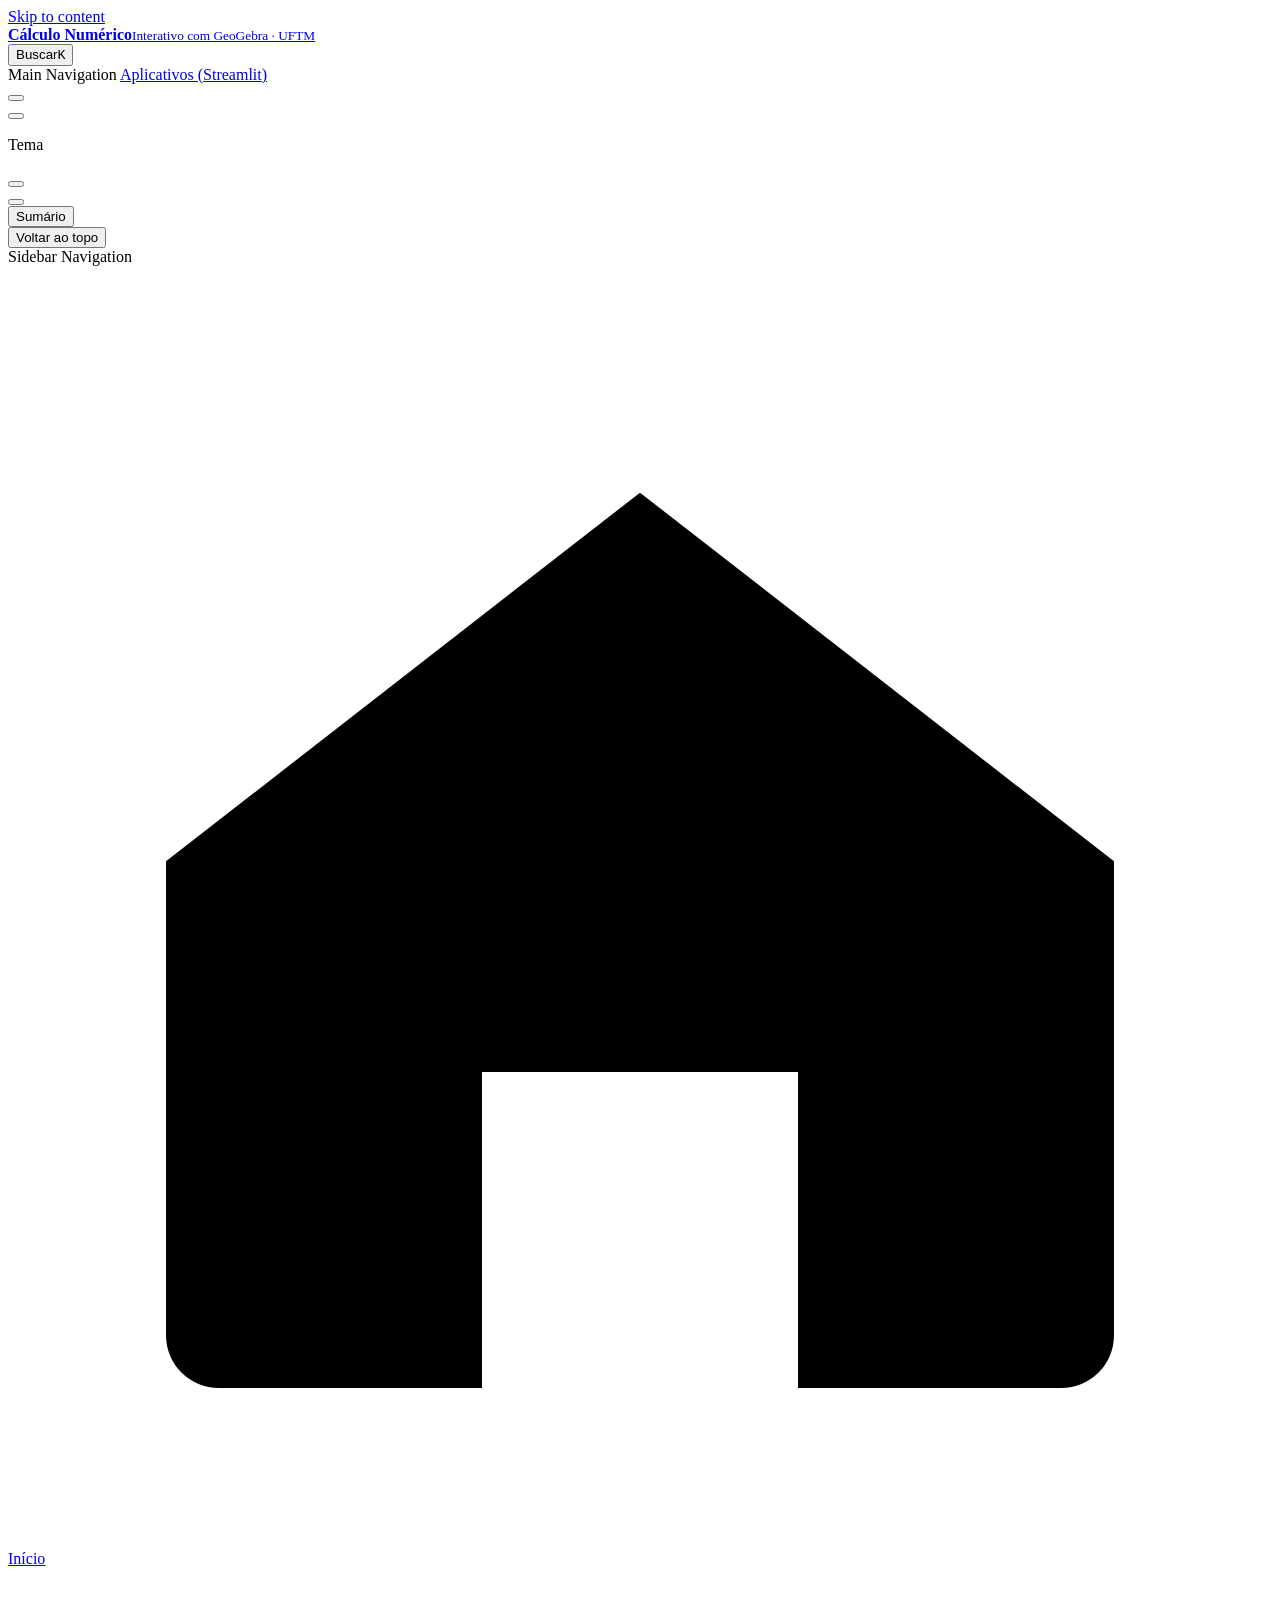
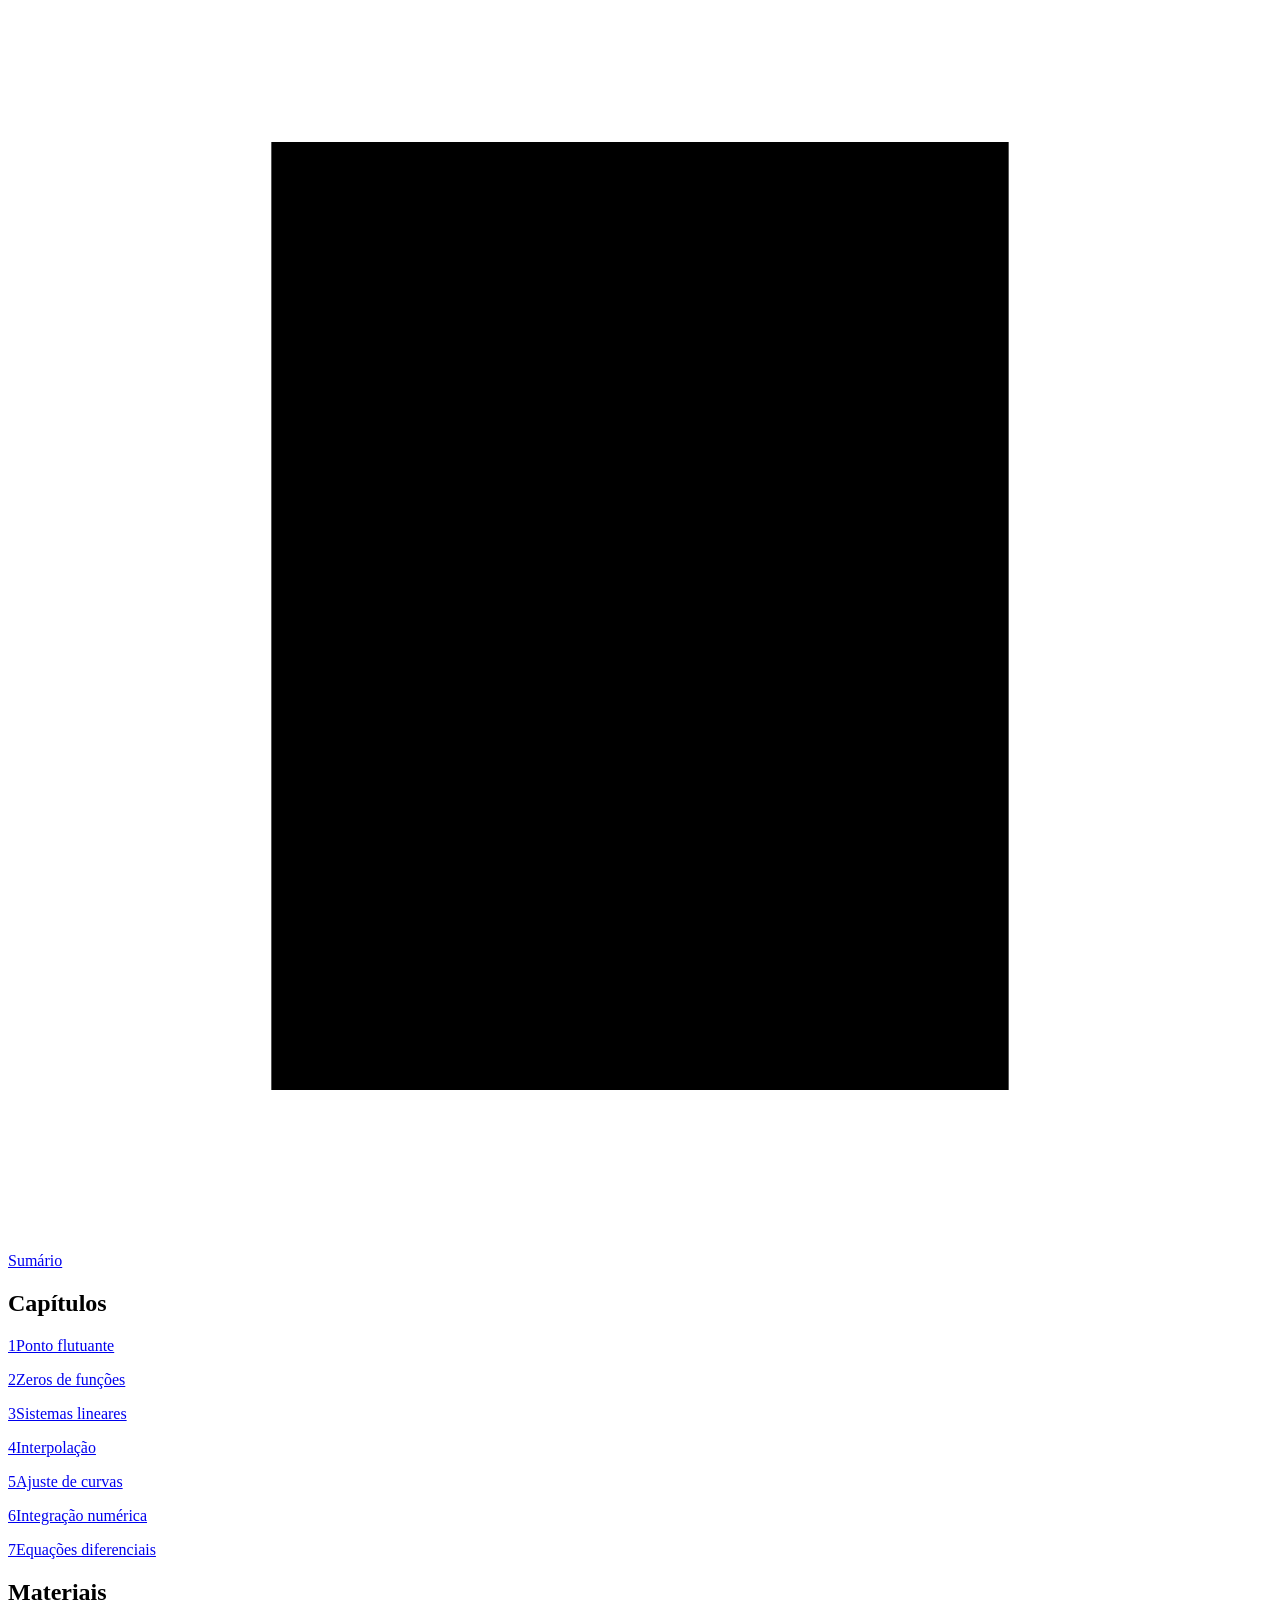
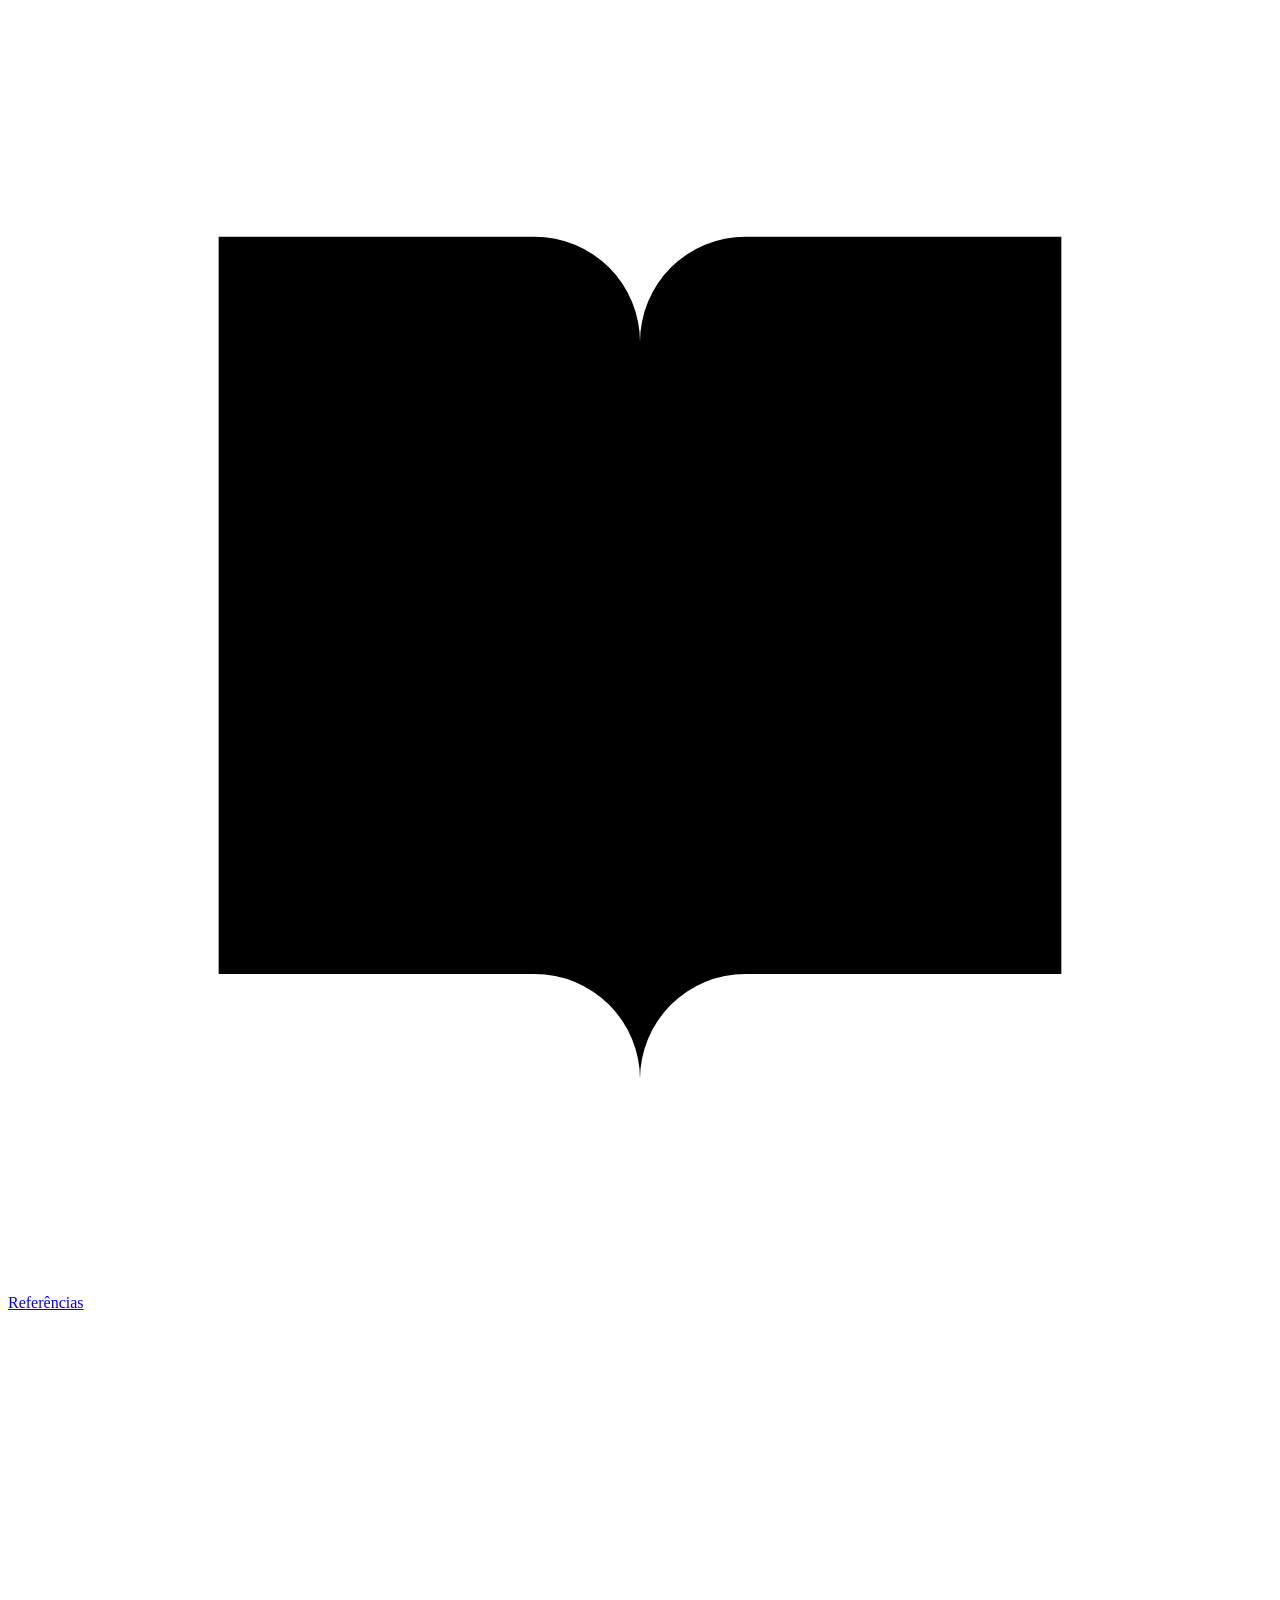
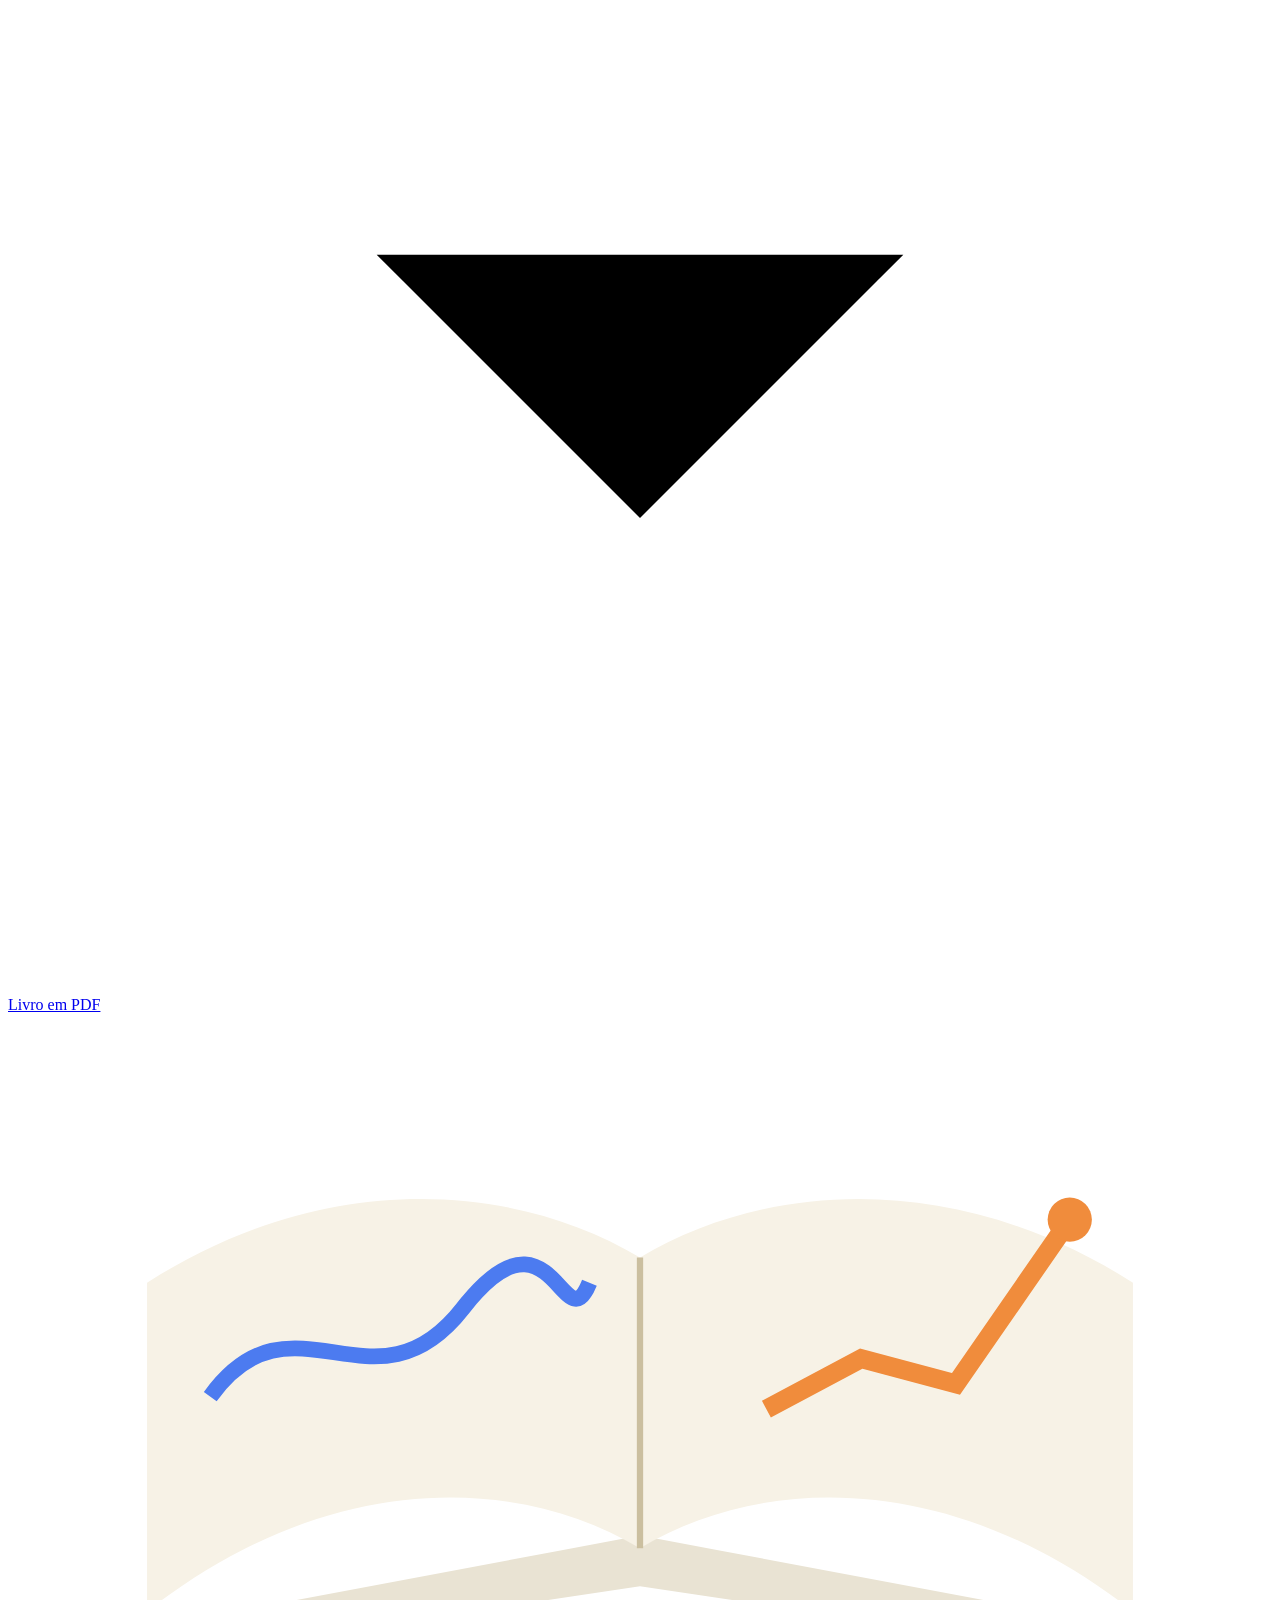
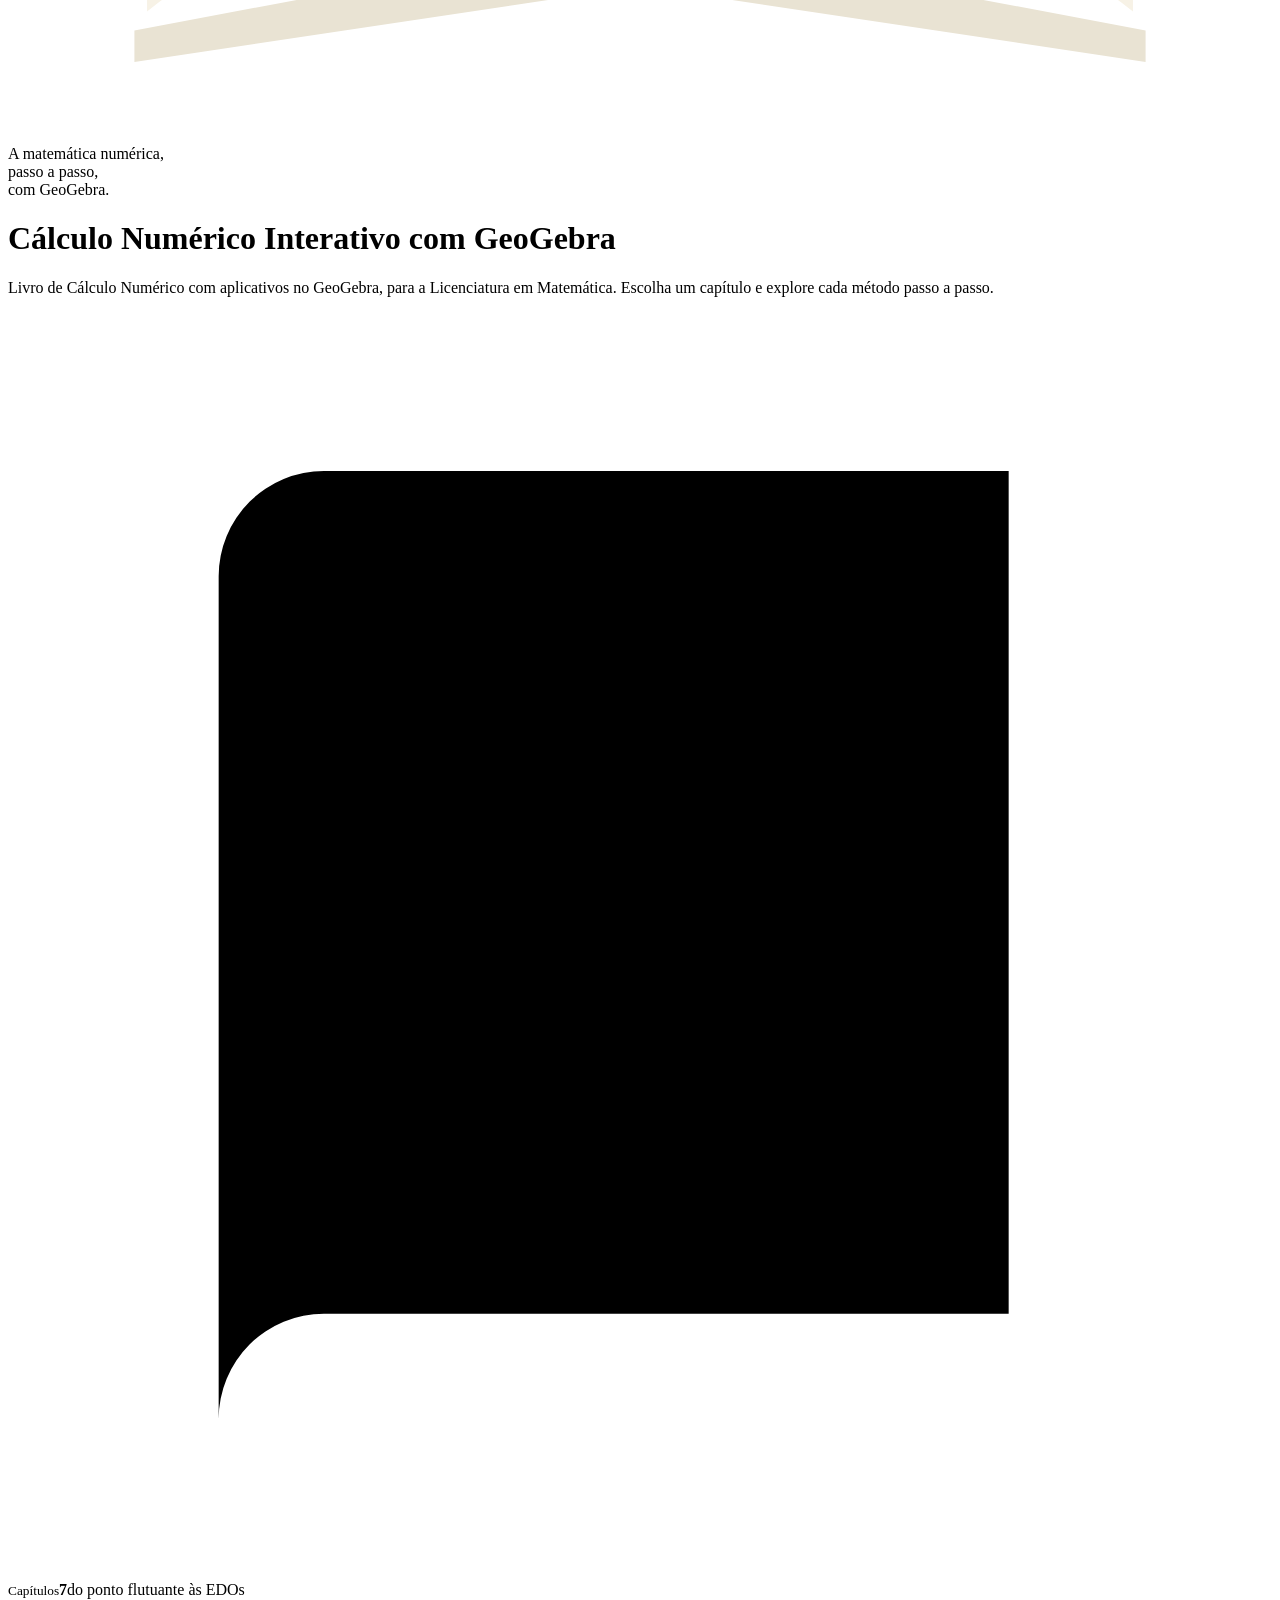
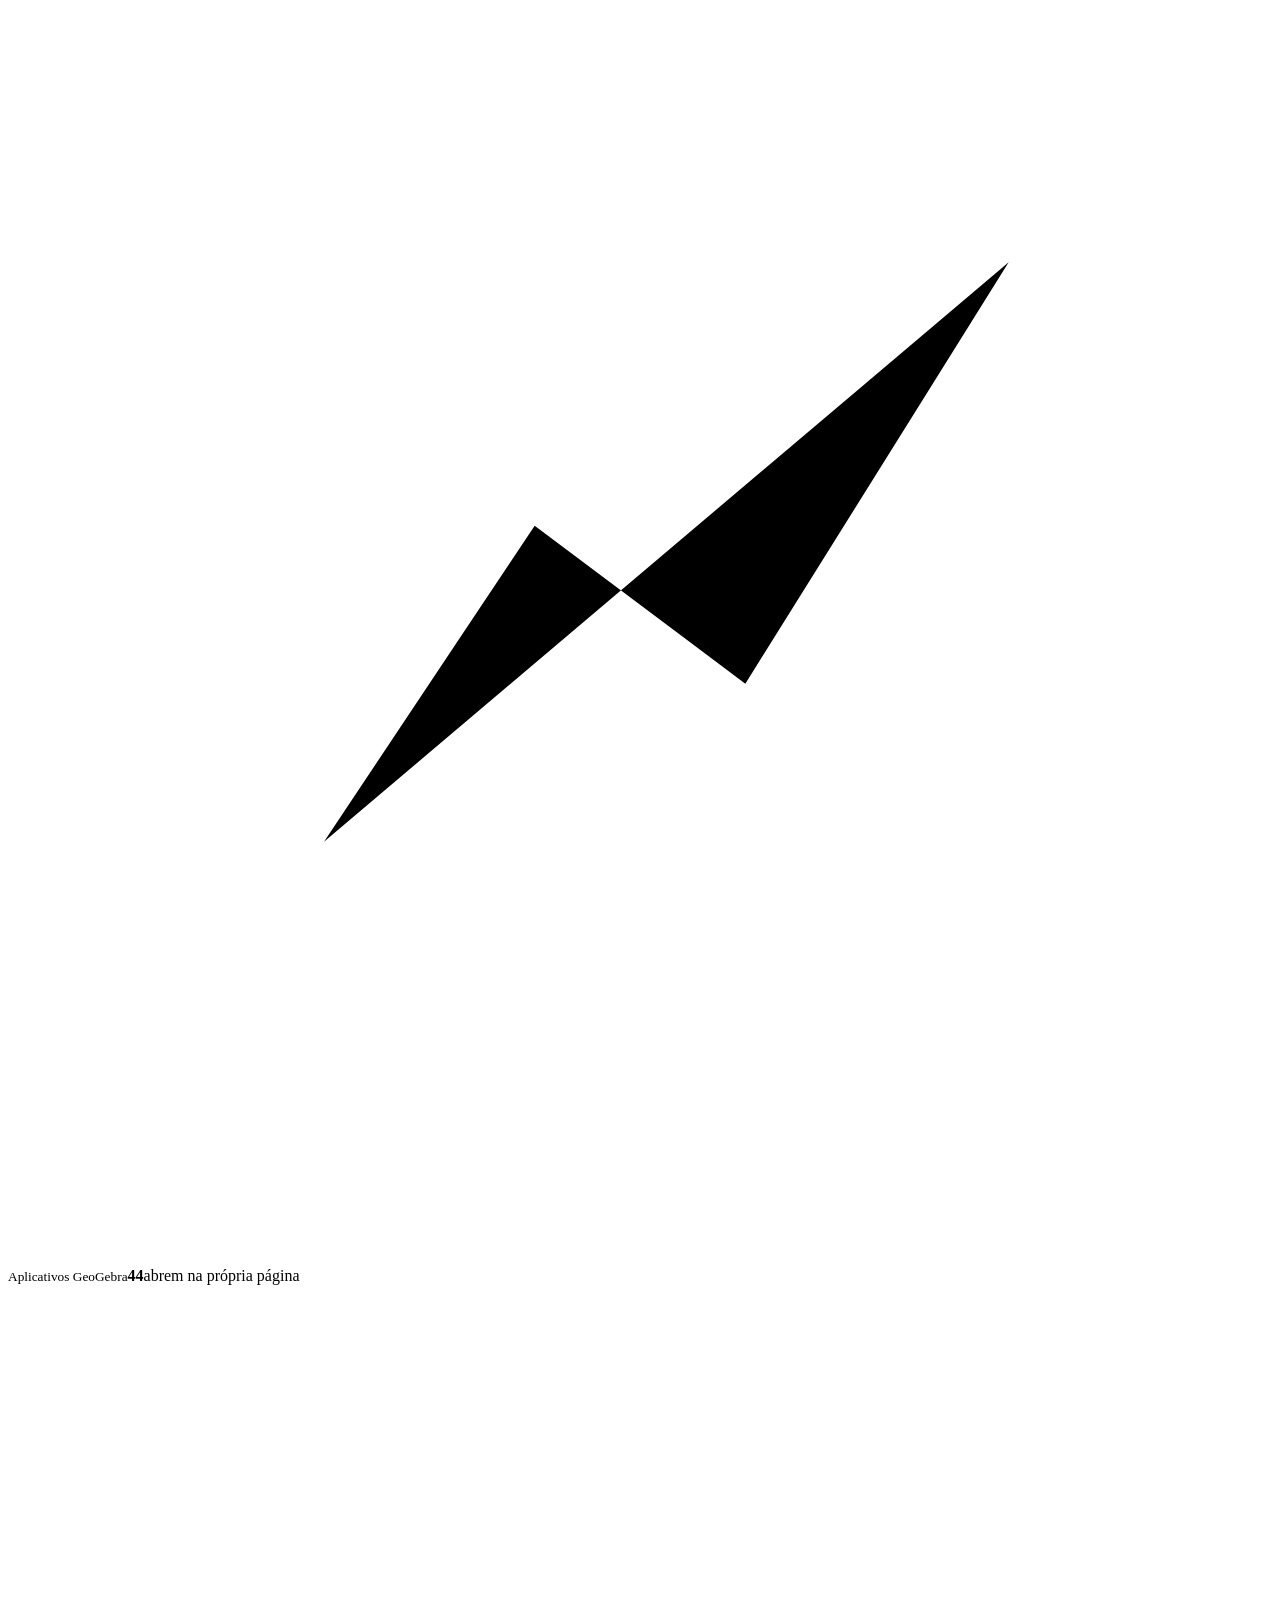
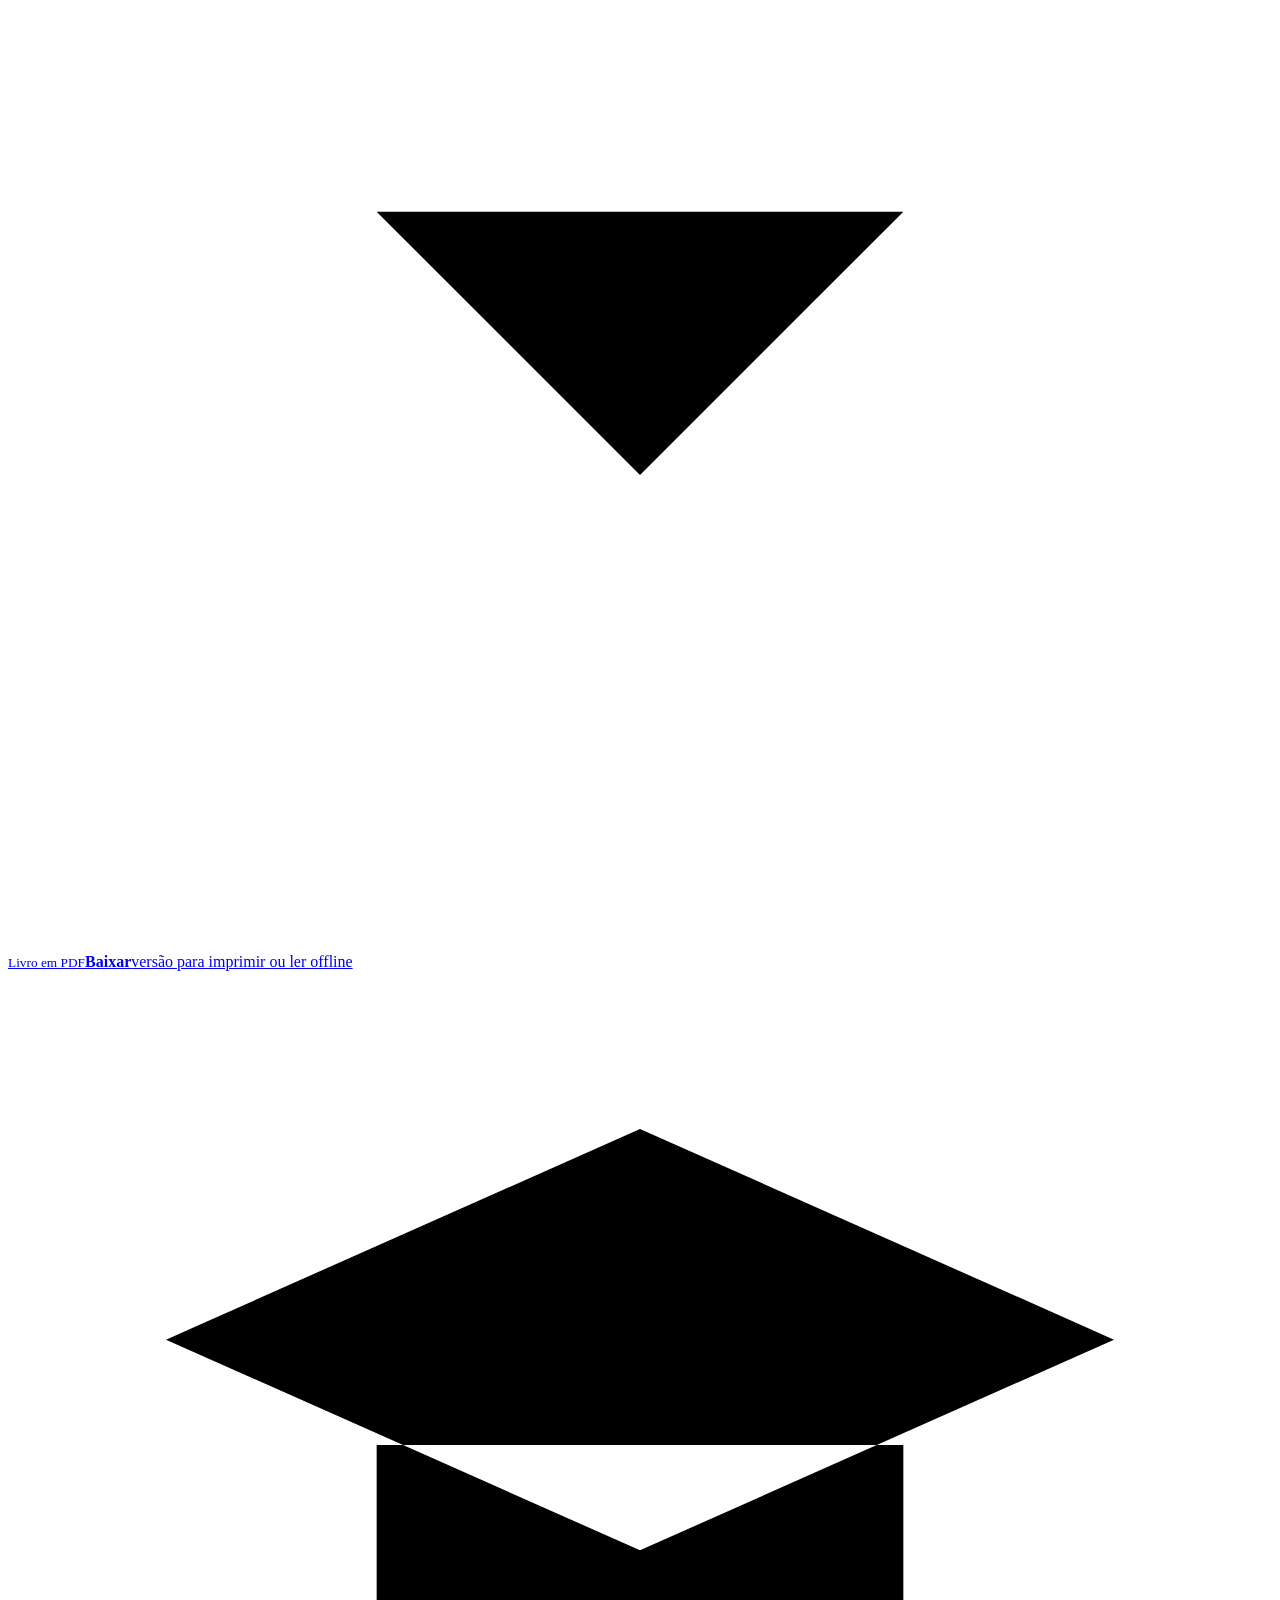
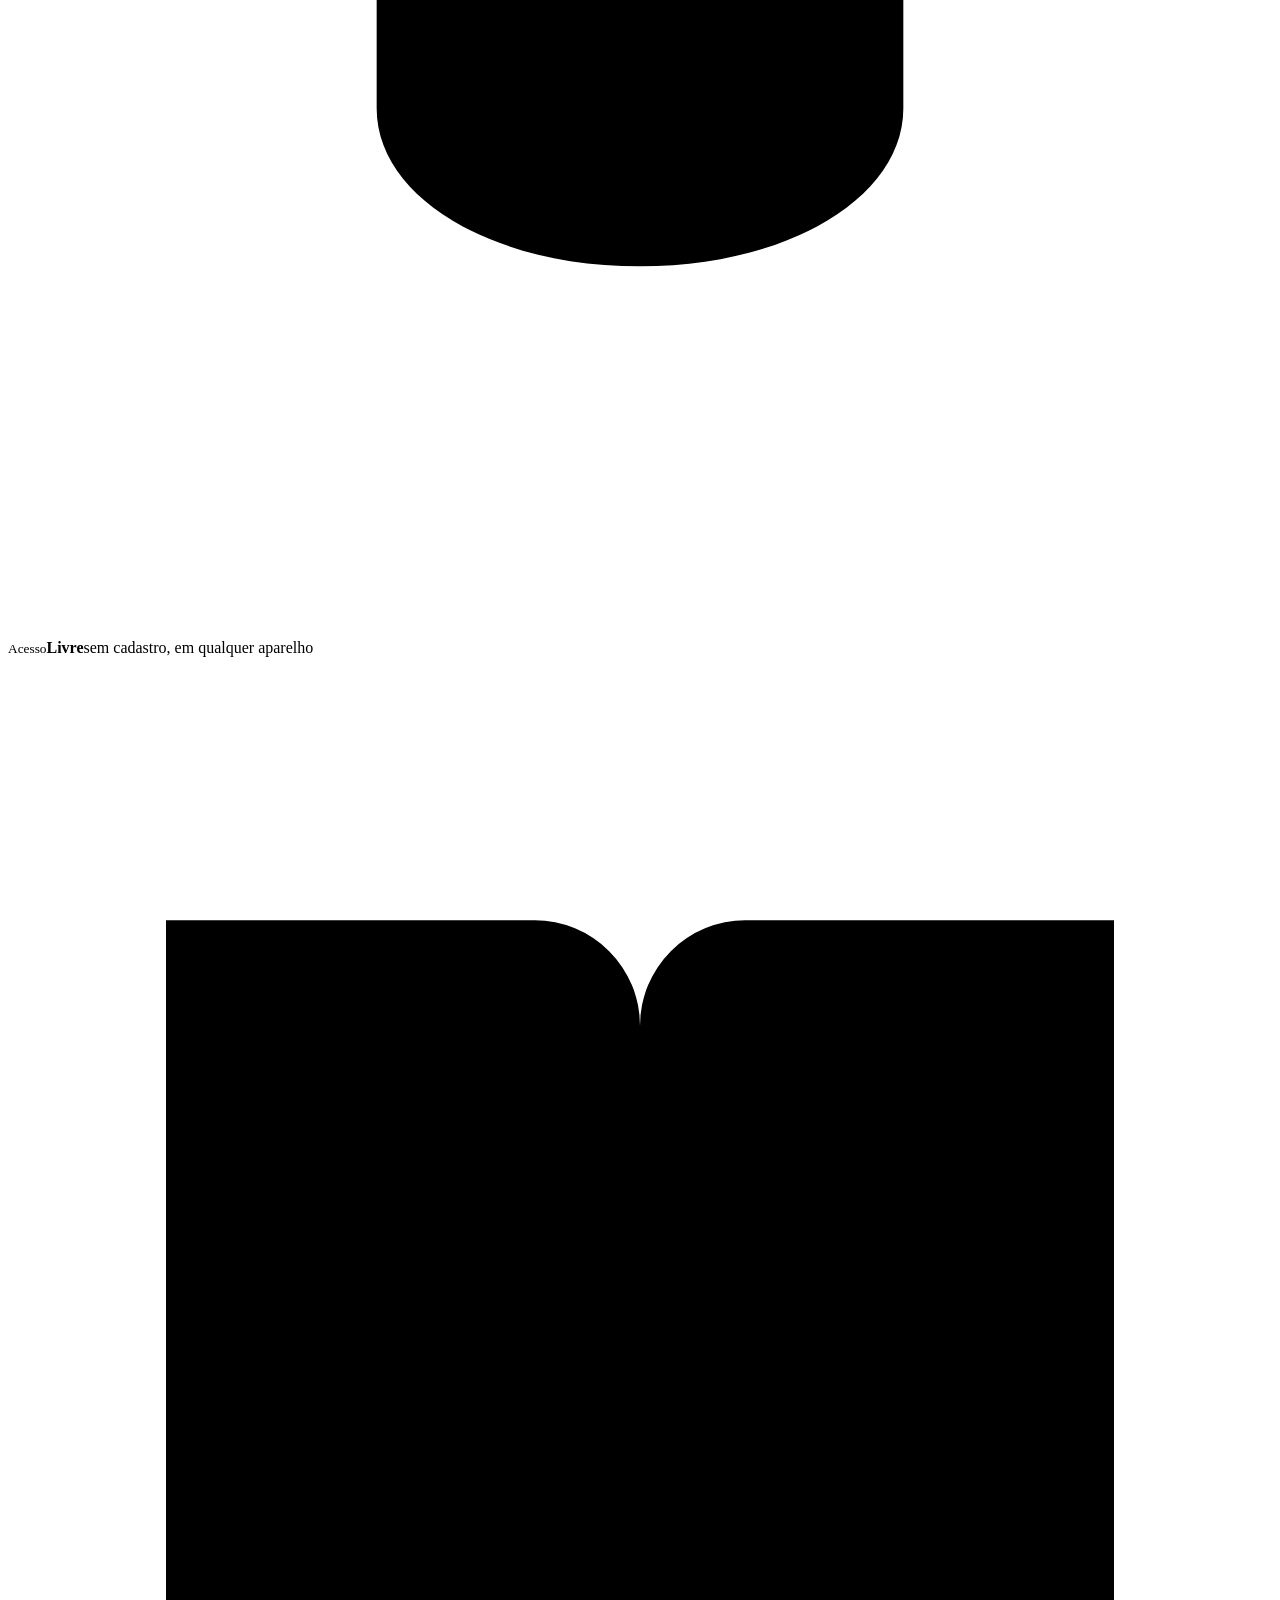
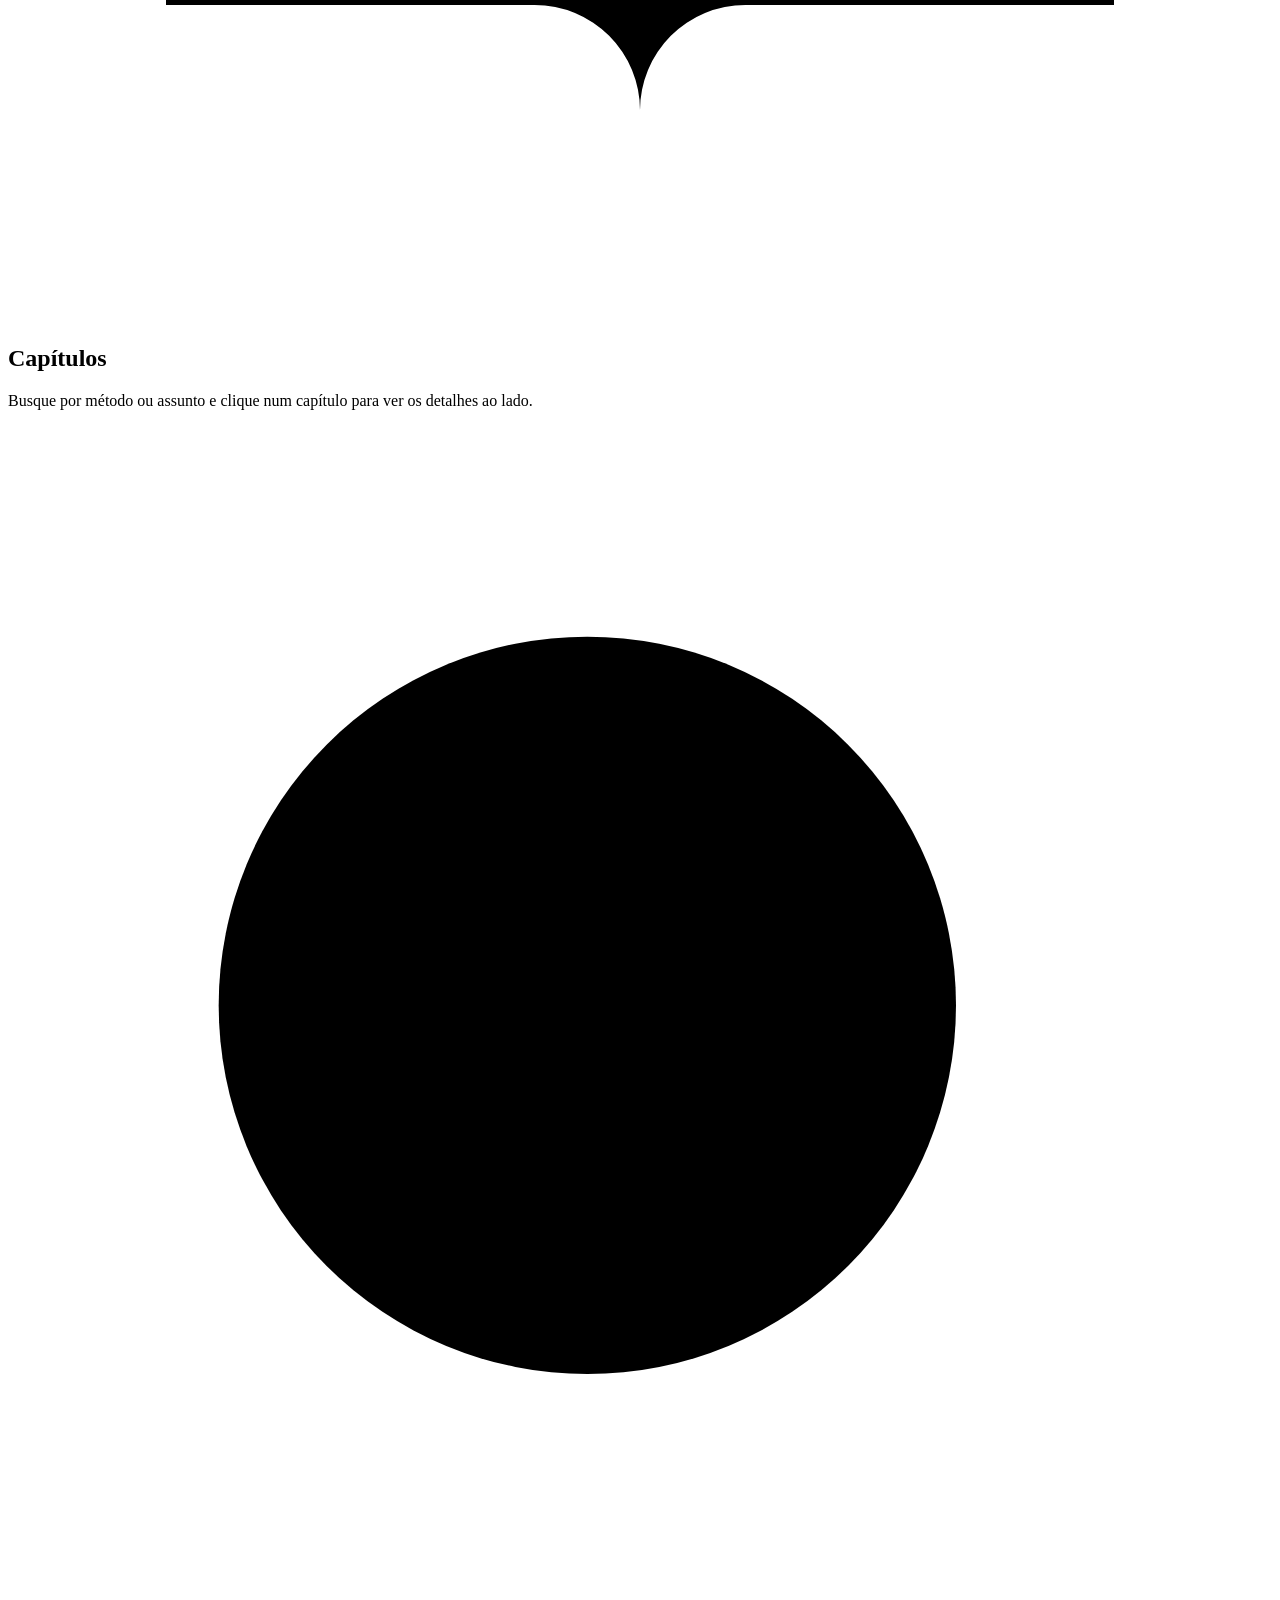
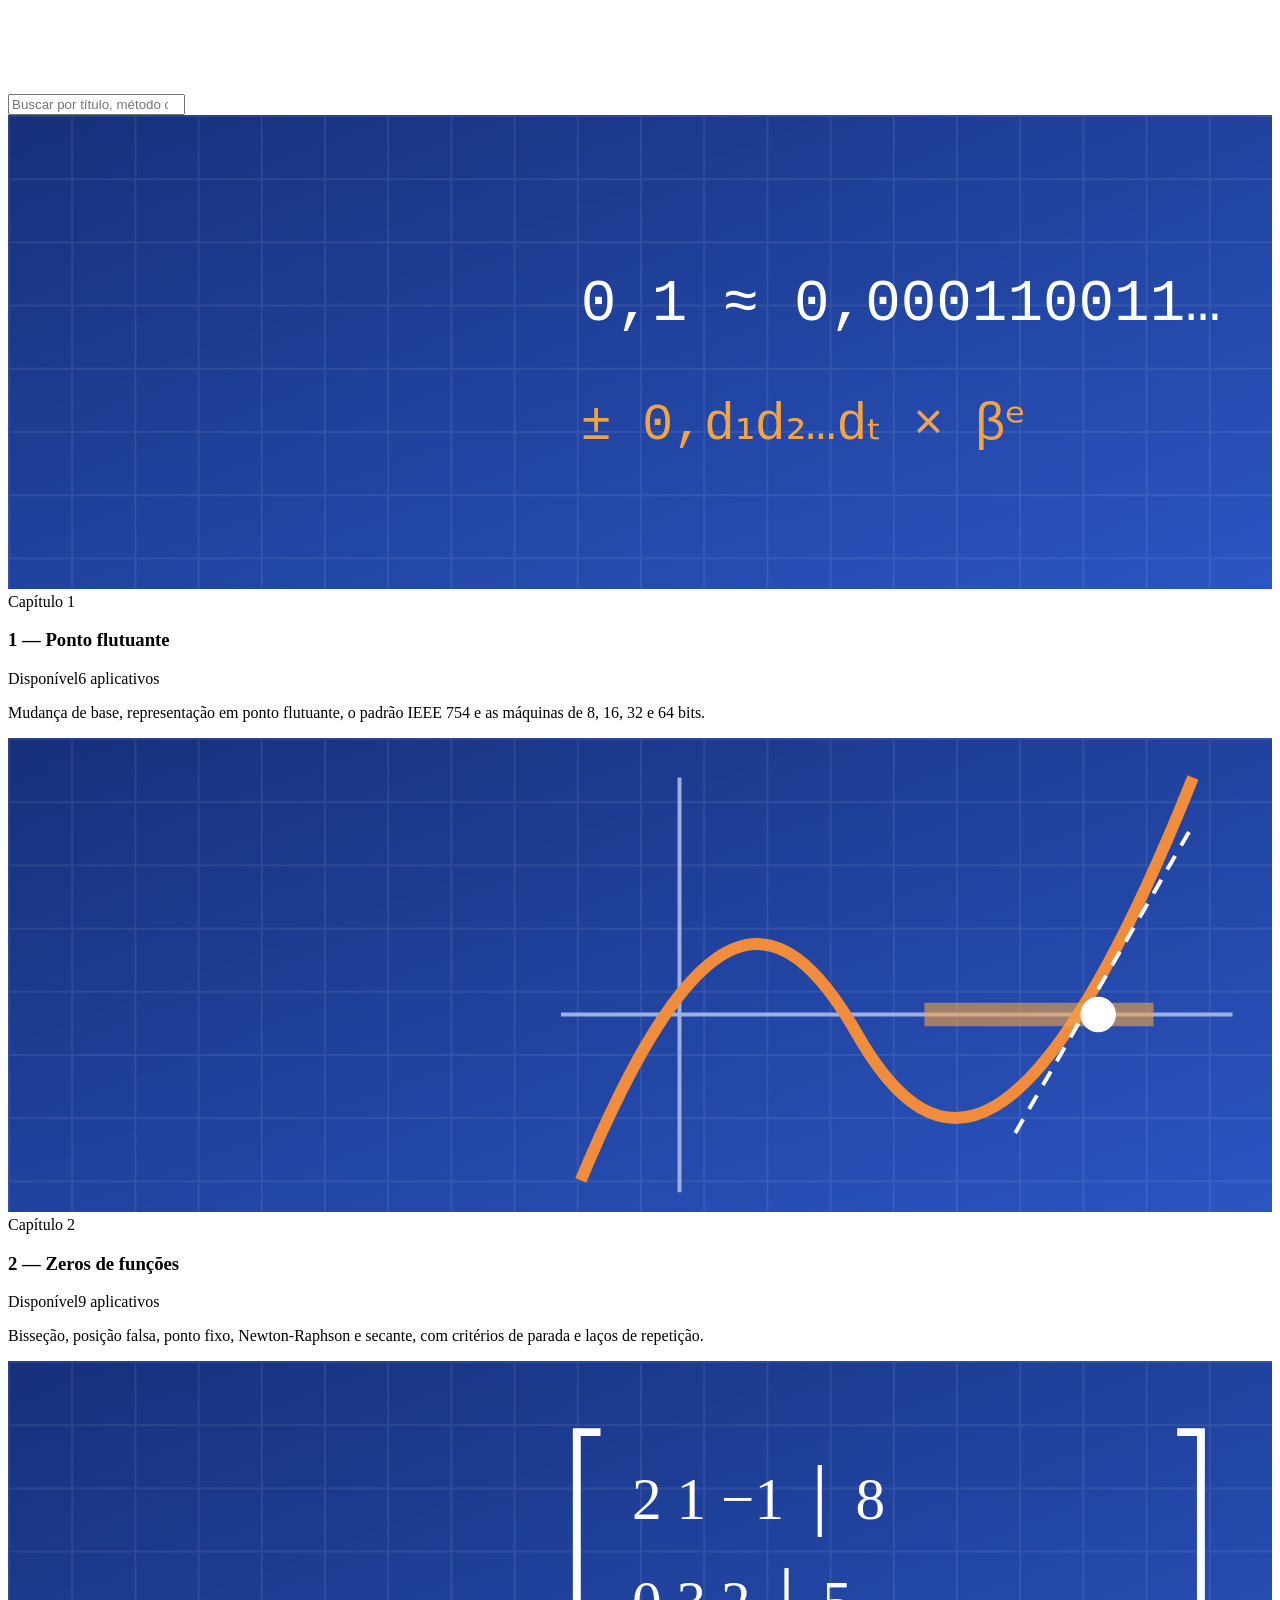
==== commit 54d178a5: "Add files via upload" ====
--- a/index.html
+++ b/index.html
@@ -3,33 +3,33 @@
   <head>
     <meta charset="utf-8">
     <meta name="viewport" content="width=device-width,initial-scale=1">
-    <title>Cálculo Numérico Interativo – livro com aplicativos no GeoGebra</title>
+    <title>Cálculo Numérico Interativo com GeoGebra – livro digital gratuito</title>
     <meta name="description" content="Livro gratuito de Cálculo Numérico com aplicativos no GeoGebra para a Licenciatura em Matemática. Ponto flutuante, zeros de funções (bisseção, Newton), sistemas lineares, interpolação, ajuste de curvas, integração numérica e equações diferenciais.">
     <meta name="generator" content="VitePress v1.6.4">
-    <link rel="preload stylesheet" href="/calculo-numerico/assets/style.Dpsv0HxJ.css" as="style">
+    <link rel="preload stylesheet" href="/calculo-numerico/assets/style.Cb7UazRM.css" as="style">
     <link rel="preload stylesheet" href="/calculo-numerico/vp-icons.css" as="style">
     
-    <script type="module" src="/calculo-numerico/assets/app.Buizq8tB.js"></script>
+    <script type="module" src="/calculo-numerico/assets/app.DSjW_4PW.js"></script>
     <link rel="preload" href="/calculo-numerico/assets/inter-roman-latin.Di8DUHzh.woff2" as="font" type="font/woff2" crossorigin="">
-    <link rel="modulepreload" href="/calculo-numerico/assets/chunks/theme.X5x1YLIB.js">
+    <link rel="modulepreload" href="/calculo-numerico/assets/chunks/theme.BNo0ef8a.js">
     <link rel="modulepreload" href="/calculo-numerico/assets/chunks/framework.Dh_Yg10m.js">
     <link rel="modulepreload" href="/calculo-numerico/assets/index.md.C8OneA__.lean.js">
     <meta name="author" content="Osmar Alessio">
     <meta name="keywords" content="cálculo numérico, métodos numéricos, GeoGebra, bisseção, Newton-Raphson, eliminação de Gauss, interpolação, regra de Simpson, Runge-Kutta, UFTM, licenciatura em matemática">
     <meta property="og:type" content="book">
-    <meta property="og:title" content="Cálculo Numérico Interativo">
+    <meta property="og:title" content="Cálculo Numérico Interativo com GeoGebra">
     <meta property="og:description" content="Livro de Cálculo Numérico com aplicativos no GeoGebra: aritmética de ponto flutuante, zeros de funções (bisseção, Newton), sistemas lineares, interpolação, ajuste de curvas, integração numérica e equações diferenciais. Osmar Alessio – UFTM.">
     <meta property="og:image" content="https://osmaralessio.github.io/calculo-numerico/capa.png">
     <meta property="og:locale" content="pt_BR">
     <link rel="icon" href="/calculo-numerico/favicon.svg">
-    <script type="application/ld+json">{"@context":"https://schema.org","@type":"Book","name":"Cálculo Numérico Interativo","description":"Livro de Cálculo Numérico com aplicativos no GeoGebra: aritmética de ponto flutuante, zeros de funções (bisseção, Newton), sistemas lineares, interpolação, ajuste de curvas, integração numérica e equações diferenciais. Osmar Alessio – UFTM.","inLanguage":"pt-BR","url":"https://osmaralessio.github.io/calculo-numerico/","author":{"@type":"Person","name":"Osmar Alessio"},"publisher":{"@type":"CollegeOrUniversity","name":"Universidade Federal do Triângulo Mineiro"},"datePublished":"2026","educationalLevel":"Ensino superior","learningResourceType":"Livro interativo","about":["Cálculo Numérico","Métodos Numéricos","Método da Bisseção","Método de Newton","Sistemas Lineares","Interpolação","Integração Numérica","Equações Diferenciais","GeoGebra"],"isAccessibleForFree":true}</script>
+    <script type="application/ld+json">{"@context":"https://schema.org","@type":"Book","name":"Cálculo Numérico Interativo com GeoGebra","description":"Livro de Cálculo Numérico com aplicativos no GeoGebra: aritmética de ponto flutuante, zeros de funções (bisseção, Newton), sistemas lineares, interpolação, ajuste de curvas, integração numérica e equações diferenciais. Osmar Alessio – UFTM.","inLanguage":"pt-BR","url":"https://osmaralessio.github.io/calculo-numerico/","author":{"@type":"Person","name":"Osmar Alessio"},"publisher":{"@type":"CollegeOrUniversity","name":"Universidade Federal do Triângulo Mineiro"},"datePublished":"2026","educationalLevel":"Ensino superior","learningResourceType":"Livro interativo","about":["Cálculo Numérico","Métodos Numéricos","Método da Bisseção","Método de Newton","Sistemas Lineares","Interpolação","Integração Numérica","Equações Diferenciais","GeoGebra"],"isAccessibleForFree":true}</script>
     <script id="check-dark-mode">(()=>{const e=localStorage.getItem("vitepress-theme-appearance")||"auto",a=window.matchMedia("(prefers-color-scheme: dark)").matches;(!e||e==="auto"?a:e==="dark")&&document.documentElement.classList.add("dark")})();</script>
     <script id="check-mac-os">document.documentElement.classList.toggle("mac",/Mac|iPhone|iPod|iPad/i.test(navigator.platform));</script>
     <link rel="canonical" href="https://osmaralessio.github.io/calculo-numerico/">
   </head>
   <body>
-    <div id="app"><div class="Layout pagina-painel" data-v-5d98c3a5><!--[--><!--]--><!--[--><span tabindex="-1" data-v-0b0ada53></span><a href="#VPContent" class="VPSkipLink visually-hidden" data-v-0b0ada53>Skip to content</a><!--]--><!----><header class="VPNav" data-v-5d98c3a5 data-v-ae24b3ad><div class="VPNavBar" data-v-ae24b3ad data-v-6aa21345><div class="wrapper" data-v-6aa21345><div class="container" data-v-6aa21345><div class="title" data-v-6aa21345><div class="VPNavBarTitle has-sidebar" data-v-6aa21345 data-v-1168a8e4><a class="title" href="/calculo-numerico/" data-v-1168a8e4><!--[--><!--]--><!--[--><img class="VPImage logo" src="/calculo-numerico/logo.svg" alt data-v-8426fc1a><!--]--><span data-v-1168a8e4><span class="marca"><b>Cálculo Numérico</b><small>Interativo · UFTM</small></span></span><!--[--><!--]--></a></div></div><div class="content" data-v-6aa21345><div class="content-body" data-v-6aa21345><!--[--><!--]--><div class="VPNavBarSearch search" data-v-6aa21345><!--[--><!----><div id="local-search"><button type="button" class="DocSearch DocSearch-Button" aria-label="Buscar"><span class="DocSearch-Button-Container"><span class="vp-icon DocSearch-Search-Icon"></span><span class="DocSearch-Button-Placeholder">Buscar</span></span><span class="DocSearch-Button-Keys"><kbd class="DocSearch-Button-Key"></kbd><kbd class="DocSearch-Button-Key">K</kbd></span></button></div><!--]--></div><nav aria-labelledby="main-nav-aria-label" class="VPNavBarMenu menu" data-v-6aa21345 data-v-dc692963><span id="main-nav-aria-label" class="visually-hidden" data-v-dc692963> Main Navigation </span><!--[--><!--[--><a class="VPLink link vp-external-link-icon VPNavBarMenuLink" href="https://calculo-numerico-com-geogebra.streamlit.app" target="_blank" rel="noreferrer" tabindex="0" data-v-dc692963 data-v-e56f3d57><!--[--><span data-v-e56f3d57>Aplicativos (Streamlit)</span><!--]--></a><!--]--><!--]--></nav><!----><div class="VPNavBarAppearance appearance" data-v-6aa21345 data-v-6c893767><button class="VPSwitch VPSwitchAppearance" type="button" role="switch" title aria-checked="false" data-v-6c893767 data-v-5337faa4 data-v-1d5665e3><span class="check" data-v-1d5665e3><span class="icon" data-v-1d5665e3><!--[--><span class="vpi-sun sun" data-v-5337faa4></span><span class="vpi-moon moon" data-v-5337faa4></span><!--]--></span></span></button></div><!----><div class="VPFlyout VPNavBarExtra extra" data-v-6aa21345 data-v-bb2aa2f0 data-v-cf11d7a2><button type="button" class="button" aria-haspopup="true" aria-expanded="false" aria-label="extra navigation" data-v-cf11d7a2><span class="vpi-more-horizontal icon" data-v-cf11d7a2></span></button><div class="menu" data-v-cf11d7a2><div class="VPMenu" data-v-cf11d7a2 data-v-b98bc113><!----><!--[--><!--[--><!----><div class="group" data-v-bb2aa2f0><div class="item appearance" data-v-bb2aa2f0><p class="label" data-v-bb2aa2f0>Tema</p><div class="appearance-action" data-v-bb2aa2f0><button class="VPSwitch VPSwitchAppearance" type="button" role="switch" title aria-checked="false" data-v-bb2aa2f0 data-v-5337faa4 data-v-1d5665e3><span class="check" data-v-1d5665e3><span class="icon" data-v-1d5665e3><!--[--><span class="vpi-sun sun" data-v-5337faa4></span><span class="vpi-moon moon" data-v-5337faa4></span><!--]--></span></span></button></div></div></div><!----><!--]--><!--]--></div></div></div><!--[--><!--]--><button type="button" class="VPNavBarHamburger hamburger" aria-label="mobile navigation" aria-expanded="false" aria-controls="VPNavScreen" data-v-6aa21345 data-v-e5dd9c1c><span class="container" data-v-e5dd9c1c><span class="top" data-v-e5dd9c1c></span><span class="middle" data-v-e5dd9c1c></span><span class="bottom" data-v-e5dd9c1c></span></span></button></div></div></div></div><div class="divider" data-v-6aa21345><div class="divider-line" data-v-6aa21345></div></div></div><!----></header><div class="VPLocalNav has-sidebar empty" data-v-5d98c3a5 data-v-a6f0e41e><div class="container" data-v-a6f0e41e><button class="menu" aria-expanded="false" aria-controls="VPSidebarNav" data-v-a6f0e41e><span class="vpi-align-left menu-icon" data-v-a6f0e41e></span><span class="menu-text" data-v-a6f0e41e>Sumário</span></button><div class="VPLocalNavOutlineDropdown" style="--vp-vh:0px;" data-v-a6f0e41e data-v-8a42e2b4><button data-v-8a42e2b4>Voltar ao topo</button><!----></div></div></div><aside class="VPSidebar" data-v-5d98c3a5 data-v-319d5ca6><div class="curtain" data-v-319d5ca6></div><nav class="nav" id="VPSidebarNav" aria-labelledby="sidebar-aria-label" tabindex="-1" data-v-319d5ca6><span class="visually-hidden" id="sidebar-aria-label" data-v-319d5ca6> Sidebar Navigation </span><!--[--><!--]--><!--[--><div class="no-transition group" data-v-c40bc020><section class="VPSidebarItem level-0 has-active" data-v-c40bc020 data-v-b3fd67f8><!----><div class="items" data-v-b3fd67f8><!--[--><div class="VPSidebarItem level-1 is-link" data-v-b3fd67f8><div class="item" data-v-b3fd67f8><div class="indicator" data-v-b3fd67f8></div><a class="VPLink link link" href="/calculo-numerico/" data-v-b3fd67f8><!--[--><p class="text" data-v-b3fd67f8><svg class="ic" viewBox="0 0 24 24"><path d="M3 11l9-7 9 7v9a1 1 0 0 1-1 1h-5v-6H9v6H4a1 1 0 0 1-1-1z"/></svg>Início</p><!--]--></a><!----></div><!----></div><div class="VPSidebarItem level-1 is-link" data-v-b3fd67f8><div class="item" data-v-b3fd67f8><div class="indicator" data-v-b3fd67f8></div><a class="VPLink link link" href="/calculo-numerico/sumario" data-v-b3fd67f8><!--[--><p class="text" data-v-b3fd67f8><svg class="ic" viewBox="0 0 24 24"><path d="M5 3h14v18H5zM9 8h6M9 12h6M9 16h4"/></svg>Sumário</p><!--]--></a><!----></div><!----></div><!--]--></div></section></div><div class="no-transition group" data-v-c40bc020><section class="VPSidebarItem level-0" data-v-c40bc020 data-v-b3fd67f8><div class="item" role="button" tabindex="0" data-v-b3fd67f8><div class="indicator" data-v-b3fd67f8></div><h2 class="text" data-v-b3fd67f8>Capítulos</h2><!----></div><div class="items" data-v-b3fd67f8><!--[--><div class="VPSidebarItem level-1 is-link" data-v-b3fd67f8><div class="item" data-v-b3fd67f8><div class="indicator" data-v-b3fd67f8></div><a class="VPLink link link" href="/calculo-numerico/capitulos/01-ponto-flutuante" data-v-b3fd67f8><!--[--><p class="text" data-v-b3fd67f8><span class="ic-num">1</span>Ponto flutuante</p><!--]--></a><!----></div><!----></div><div class="VPSidebarItem level-1 is-link" data-v-b3fd67f8><div class="item" data-v-b3fd67f8><div class="indicator" data-v-b3fd67f8></div><a class="VPLink link link" href="/calculo-numerico/capitulos/02-zeros-de-funcoes" data-v-b3fd67f8><!--[--><p class="text" data-v-b3fd67f8><span class="ic-num">2</span>Zeros de funções</p><!--]--></a><!----></div><!----></div><div class="VPSidebarItem level-1 is-link" data-v-b3fd67f8><div class="item" data-v-b3fd67f8><div class="indicator" data-v-b3fd67f8></div><a class="VPLink link link" href="/calculo-numerico/capitulos/03-sistemas-lineares" data-v-b3fd67f8><!--[--><p class="text" data-v-b3fd67f8><span class="ic-num">3</span>Sistemas lineares</p><!--]--></a><!----></div><!----></div><div class="VPSidebarItem level-1 is-link" data-v-b3fd67f8><div class="item" data-v-b3fd67f8><div class="indicator" data-v-b3fd67f8></div><a class="VPLink link link" href="/calculo-numerico/capitulos/04-interpolacao" data-v-b3fd67f8><!--[--><p class="text" data-v-b3fd67f8><span class="ic-num">4</span>Interpolação</p><!--]--></a><!----></div><!----></div><div class="VPSidebarItem level-1 is-link" data-v-b3fd67f8><div class="item" data-v-b3fd67f8><div class="indicator" data-v-b3fd67f8></div><a class="VPLink link link" href="/calculo-numerico/capitulos/05-ajuste-de-curvas" data-v-b3fd67f8><!--[--><p class="text" data-v-b3fd67f8><span class="ic-num">5</span>Ajuste de curvas</p><!--]--></a><!----></div><!----></div><div class="VPSidebarItem level-1 is-link" data-v-b3fd67f8><div class="item" data-v-b3fd67f8><div class="indicator" data-v-b3fd67f8></div><a class="VPLink link link" href="/calculo-numerico/capitulos/06-integracao-numerica" data-v-b3fd67f8><!--[--><p class="text" data-v-b3fd67f8><span class="ic-num">6</span>Integração numérica</p><!--]--></a><!----></div><!----></div><div class="VPSidebarItem level-1 is-link" data-v-b3fd67f8><div class="item" data-v-b3fd67f8><div class="indicator" data-v-b3fd67f8></div><a class="VPLink link link" href="/calculo-numerico/capitulos/07-equacoes-diferenciais" data-v-b3fd67f8><!--[--><p class="text" data-v-b3fd67f8><span class="ic-num">7</span>Equações diferenciais</p><!--]--></a><!----></div><!----></div><!--]--></div></section></div><div class="no-transition group" data-v-c40bc020><section class="VPSidebarItem level-0" data-v-c40bc020 data-v-b3fd67f8><div class="item" role="button" tabindex="0" data-v-b3fd67f8><div class="indicator" data-v-b3fd67f8></div><h2 class="text" data-v-b3fd67f8>Materiais</h2><!----></div><div class="items" data-v-b3fd67f8><!--[--><div class="VPSidebarItem level-1 is-link" data-v-b3fd67f8><div class="item" data-v-b3fd67f8><div class="indicator" data-v-b3fd67f8></div><a class="VPLink link link" href="/calculo-numerico/referencias" data-v-b3fd67f8><!--[--><p class="text" data-v-b3fd67f8><svg class="ic" viewBox="0 0 24 24"><path d="M4 4h6a2 2 0 0 1 2 2v14a2 2 0 0 0-2-2H4zM20 4h-6a2 2 0 0 0-2 2v14a2 2 0 0 1 2-2h6z"/></svg>Referências</p><!--]--></a><!----></div><!----></div><div class="VPSidebarItem level-1 is-link" data-v-b3fd67f8><div class="item" data-v-b3fd67f8><div class="indicator" data-v-b3fd67f8></div><a class="VPLink link vp-external-link-icon link" href="https://osmaralessio.github.io/calculo-numerico/livro.pdf" target="_blank" rel="noreferrer" data-v-b3fd67f8><!--[--><p class="text" data-v-b3fd67f8><svg class="ic" viewBox="0 0 24 24"><path d="M12 4v11M7 10l5 5 5-5M5 20h14"/></svg>Livro em PDF</p><!--]--></a><!----></div><!----></div><!--]--></div></section></div><!--]--><!--[--><!--[--><div class="lateral-rodape"><svg viewBox="0 0 200 110" aria-hidden="true"><path d="M20 95 L100 80 L180 95 L180 100 L100 88 L20 100 Z" fill="#e9e3d3"></path><path d="M22 92 C 50 70, 80 70, 100 82 C 120 70, 150 70, 178 92 L178 40 C 150 22, 120 24, 100 36 C 80 24, 50 22, 22 40 Z" fill="#f7f2e6"></path><path d="M100 36 V82" stroke="#cbbf9f"></path><path d="M120 60 L135 52 L150 56 L168 30" stroke="#f08c3c" stroke-width="3" fill="none"></path><circle cx="168" cy="30" r="3.5" fill="#f08c3c"></circle><path d="M32 58 C 45 40, 58 62, 72 44 S 88 50, 92 40" stroke="#4c7bf0" stroke-width="2.5" fill="none"></path></svg><p>A matemática numérica,<br>passo a passo,<br>com GeoGebra.</p></div><!--]--><!--]--></nav></aside><div class="VPContent has-sidebar" id="VPContent" data-v-5d98c3a5 data-v-1428d186><div class="VPDoc has-sidebar" data-v-1428d186 data-v-39a288b8><!--[--><!--]--><div class="container" data-v-39a288b8><!----><div class="content" data-v-39a288b8><div class="content-container" data-v-39a288b8><!--[--><!--]--><main class="main" data-v-39a288b8><div style="position:relative;" class="vp-doc _calculo-numerico_" data-v-39a288b8><div><div class="painel-livro"><header class="pl-cabecalho"><h1>Cálculo Numérico Interativo</h1><p> Livro de Cálculo Numérico com aplicativos no GeoGebra, para a Licenciatura em Matemática. Escolha um capítulo e explore cada método passo a passo. </p></header><div class="pl-resumo"><div class="pl-card-resumo azul"><span class="pl-icone"><svg viewBox="0 0 24 24"><path d="M4 5a2 2 0 0 1 2-2h13v16H6a2 2 0 0 0-2 2V5zM4 21h15"></path></svg></span><div><small>Capítulos</small><strong>7</strong><span>do ponto flutuante às EDOs</span></div></div><div class="pl-card-resumo laranja"><span class="pl-icone"><svg viewBox="0 0 24 24"><path d="M3 20h18M6 16l4-6 4 3 5-8"></path></svg></span><div><small>Aplicativos GeoGebra</small><strong>44</strong><span>abrem na própria página</span></div></div><a class="pl-card-resumo verde pl-card-link" href="/calculo-numerico/livro.pdf" target="_blank"><span class="pl-icone"><svg viewBox="0 0 24 24"><path d="M12 4v11M7 10l5 5 5-5M5 20h14"></path></svg></span><div><small>Livro em PDF</small><strong>Baixar</strong><span>versão para imprimir ou ler offline</span></div></a><div class="pl-card-resumo roxo"><span class="pl-icone"><svg viewBox="0 0 24 24"><path d="M12 3l9 4-9 4-9-4 9-4zM7 9v5c0 1.7 2.2 3 5 3s5-1.3 5-3V9"></path></svg></span><div><small>Acesso</small><strong>Livre</strong><span>sem cadastro, em qualquer aparelho</span></div></div></div><div class="pl-corpo"><section class="pl-principal"><div class="pl-titulo-secao"><span class="pl-icone-secao"><svg viewBox="0 0 24 24"><path d="M3 5h7a2 2 0 0 1 2 2v13a2 2 0 0 0-2-2H3V5zm18 0h-7a2 2 0 0 0-2 2v13a2 2 0 0 1 2-2h7V5z"></path></svg></span><div><h2>Capítulos</h2><p>Busque por método ou assunto e clique num capítulo para ver os detalhes ao lado.</p></div></div><div class="pl-filtros"><label class="pl-busca"><svg viewBox="0 0 24 24"><circle cx="11" cy="11" r="7"></circle><path d="M20 20l-4-4"></path></svg><input value="" type="search" placeholder="Buscar por título, método ou assunto…" aria-label="Buscar capítulos"></label></div><div class="pl-grade"><!--[--><article class="pl-cap" tabindex="0"><div class="pl-cap-arte"><svg class="arte" viewbox="0 0 320 120" preserveaspectratio="xMidYMid slice" aria-hidden="true" data-v-2a160495><defs data-v-2a160495><linearGradient id="bg1" x1="0" y1="0" x2="1" y2="1" data-v-2a160495><stop offset="0" stop-color="#16307a" data-v-2a160495></stop><stop offset="1" stop-color="#2b55c2" data-v-2a160495></stop></linearGradient><pattern id="gr1" width="16" height="16" patternUnits="userSpaceOnUse" data-v-2a160495><path d="M16 0H0V16" fill="none" stroke="#ffffff" stroke-opacity=".08" data-v-2a160495></path></pattern></defs><rect width="320" height="120" fill="url(#bg1)" data-v-2a160495></rect><rect width="320" height="120" fill="url(#gr1)" data-v-2a160495></rect><g font-family="monospace" fill="#fff" data-v-2a160495><text x="145" y="52" font-size="15" data-v-2a160495>0,1 ≈ 0,000110011…</text><text x="145" y="82" font-size="13" fill="#f2a443" data-v-2a160495>± 0,d₁d₂…dₜ × βᵉ</text></g></svg><span class="pl-tag">Capítulo 1</span></div><div class="pl-cap-corpo"><h3>1 — Ponto flutuante</h3><div class="pl-chips"><span class="chip-verde chip">Disponível</span><span class="chip chip-azul">6 aplicativos</span></div><p>Mudança de base, representação em ponto flutuante, o padrão IEEE 754 e as máquinas de 8, 16, 32 e 64 bits.</p></div></article><article class="selecionado pl-cap" tabindex="0"><div class="pl-cap-arte"><svg class="arte" viewbox="0 0 320 120" preserveaspectratio="xMidYMid slice" aria-hidden="true" data-v-2a160495><defs data-v-2a160495><linearGradient id="bg2" x1="0" y1="0" x2="1" y2="1" data-v-2a160495><stop offset="0" stop-color="#16307a" data-v-2a160495></stop><stop offset="1" stop-color="#2b55c2" data-v-2a160495></stop></linearGradient><pattern id="gr2" width="16" height="16" patternUnits="userSpaceOnUse" data-v-2a160495><path d="M16 0H0V16" fill="none" stroke="#ffffff" stroke-opacity=".08" data-v-2a160495></path></pattern></defs><rect width="320" height="120" fill="url(#bg2)" data-v-2a160495></rect><rect width="320" height="120" fill="url(#gr2)" data-v-2a160495></rect><g fill="none" data-v-2a160495><line x1="140" y1="70" x2="310" y2="70" stroke="#9fb0e0" data-v-2a160495></line><line x1="170" y1="10" x2="170" y2="115" stroke="#9fb0e0" data-v-2a160495></line><path d="M145 112 C 175 40, 195 40, 215 75 S 260 110, 300 10" stroke="#f08c3c" stroke-width="3" data-v-2a160495></path><line x1="232" y1="70" x2="290" y2="70" stroke="#f2a443" stroke-width="6" stroke-opacity=".6" data-v-2a160495></line><line x1="255" y1="100" x2="300" y2="22" stroke="#fff" stroke-dasharray="4 3" data-v-2a160495></line><circle cx="276" cy="70" r="4.5" fill="#fff" data-v-2a160495></circle></g></svg><span class="pl-tag">Capítulo 2</span></div><div class="pl-cap-corpo"><h3>2 — Zeros de funções</h3><div class="pl-chips"><span class="chip-verde chip">Disponível</span><span class="chip chip-azul">9 aplicativos</span></div><p>Bisseção, posição falsa, ponto fixo, Newton-Raphson e secante, com critérios de parada e laços de repetição.</p></div></article><article class="pl-cap" tabindex="0"><div class="pl-cap-arte"><svg class="arte" viewbox="0 0 320 120" preserveaspectratio="xMidYMid slice" aria-hidden="true" data-v-2a160495><defs data-v-2a160495><linearGradient id="bg3" x1="0" y1="0" x2="1" y2="1" data-v-2a160495><stop offset="0" stop-color="#16307a" data-v-2a160495></stop><stop offset="1" stop-color="#2b55c2" data-v-2a160495></stop></linearGradient><pattern id="gr3" width="16" height="16" patternUnits="userSpaceOnUse" data-v-2a160495><path d="M16 0H0V16" fill="none" stroke="#ffffff" stroke-opacity=".08" data-v-2a160495></path></pattern></defs><rect width="320" height="120" fill="url(#bg3)" data-v-2a160495></rect><rect width="320" height="120" fill="url(#gr3)" data-v-2a160495></rect><g font-family="Georgia,serif" fill="#fff" font-size="15" data-v-2a160495><path d="M150 18 h-6 v84 h6 M296 18 h6 v84 h-6" stroke="#fff" fill="none" stroke-width="2" data-v-2a160495></path><text x="158" y="40" data-v-2a160495>2 1 −1 │ 8</text><text x="158" y="66" data-v-2a160495>0 3 2 │ 5</text><text x="158" y="92" fill="#f2a443" data-v-2a160495>0 0 4 │ 4</text></g></svg><span class="pl-tag">Capítulo 3</span></div><div class="pl-cap-corpo"><h3>3 — Sistemas lineares</h3><div class="pl-chips"><span class="chip-verde chip">Disponível</span><span class="chip chip-azul">5 aplicativos</span></div><p>Métodos diretos (eliminação de Gauss e fatoração LU) e iterativos (Gauss-Jacobi e Gauss-Seidel), com custo computacional.</p></div></article><article class="pl-cap" tabindex="0"><div class="pl-cap-arte"><svg class="arte" viewbox="0 0 320 120" preserveaspectratio="xMidYMid slice" aria-hidden="true" data-v-2a160495><defs data-v-2a160495><linearGradient id="bg4" x1="0" y1="0" x2="1" y2="1" data-v-2a160495><stop offset="0" stop-color="#16307a" data-v-2a160495></stop><stop offset="1" stop-color="#2b55c2" data-v-2a160495></stop></linearGradient><pattern id="gr4" width="16" height="16" patternUnits="userSpaceOnUse" data-v-2a160495><path d="M16 0H0V16" fill="none" stroke="#ffffff" stroke-opacity=".08" data-v-2a160495></path></pattern></defs><rect width="320" height="120" fill="url(#bg4)" data-v-2a160495></rect><rect width="320" height="120" fill="url(#gr4)" data-v-2a160495></rect><g fill="none" data-v-2a160495><path d="M145 95 C 180 20, 215 30, 240 65 S 285 95, 310 30" stroke="#f08c3c" stroke-width="3" data-v-2a160495></path><!--[--><circle cx="160" cy="62" r="5" fill="#fff" data-v-2a160495></circle><circle cx="200" cy="36" r="5" fill="#fff" data-v-2a160495></circle><circle cx="240" cy="65" r="5" fill="#fff" data-v-2a160495></circle><circle cx="275" cy="85" r="5" fill="#fff" data-v-2a160495></circle><circle cx="305" cy="42" r="5" fill="#fff" data-v-2a160495></circle><!--]--></g></svg><span class="pl-tag">Capítulo 4</span></div><div class="pl-cap-corpo"><h3>4 — Interpolação polinomial</h3><div class="pl-chips"><span class="chip-verde chip">Disponível</span><span class="chip chip-azul">3 aplicativos</span></div><p>O polinômio que passa por pontos dados, por três caminhos: sistema linear, forma de Lagrange e forma de Newton.</p></div></article><article class="pl-cap" tabindex="0"><div class="pl-cap-arte"><svg class="arte" viewbox="0 0 320 120" preserveaspectratio="xMidYMid slice" aria-hidden="true" data-v-2a160495><defs data-v-2a160495><linearGradient id="bg5" x1="0" y1="0" x2="1" y2="1" data-v-2a160495><stop offset="0" stop-color="#16307a" data-v-2a160495></stop><stop offset="1" stop-color="#2b55c2" data-v-2a160495></stop></linearGradient><pattern id="gr5" width="16" height="16" patternUnits="userSpaceOnUse" data-v-2a160495><path d="M16 0H0V16" fill="none" stroke="#ffffff" stroke-opacity=".08" data-v-2a160495></path></pattern></defs><rect width="320" height="120" fill="url(#bg5)" data-v-2a160495></rect><rect width="320" height="120" fill="url(#gr5)" data-v-2a160495></rect><g fill="#fff" data-v-2a160495><line x1="145" y1="100" x2="310" y2="22" stroke="#f08c3c" stroke-width="3" data-v-2a160495></line><!--[--><circle cx="155" cy="88" r="4.5" data-v-2a160495></circle><circle cx="175" cy="98" r="4.5" data-v-2a160495></circle><circle cx="195" cy="76" r="4.5" data-v-2a160495></circle><circle cx="215" cy="80" r="4.5" data-v-2a160495></circle><circle cx="235" cy="60" r="4.5" data-v-2a160495></circle><circle cx="255" cy="64" r="4.5" data-v-2a160495></circle><circle cx="275" cy="42" r="4.5" data-v-2a160495></circle><circle cx="295" cy="40" r="4.5" data-v-2a160495></circle><!--]--></g></svg><span class="pl-tag">Capítulo 5</span></div><div class="pl-cap-corpo"><h3>5 — Ajuste de curvas</h3><div class="pl-chips"><span class="chip-verde chip">Disponível</span><span class="chip chip-azul">9 aplicativos</span></div><p>Método dos mínimos quadrados (reta, parábola, combinação de funções) e gradiente descendente.</p></div></article><article class="pl-cap" tabindex="0"><div class="pl-cap-arte"><svg class="arte" viewbox="0 0 320 120" preserveaspectratio="xMidYMid slice" aria-hidden="true" data-v-2a160495><defs data-v-2a160495><linearGradient id="bg6" x1="0" y1="0" x2="1" y2="1" data-v-2a160495><stop offset="0" stop-color="#16307a" data-v-2a160495></stop><stop offset="1" stop-color="#2b55c2" data-v-2a160495></stop></linearGradient><pattern id="gr6" width="16" height="16" patternUnits="userSpaceOnUse" data-v-2a160495><path d="M16 0H0V16" fill="none" stroke="#ffffff" stroke-opacity=".08" data-v-2a160495></path></pattern></defs><rect width="320" height="120" fill="url(#bg6)" data-v-2a160495></rect><rect width="320" height="120" fill="url(#gr6)" data-v-2a160495></rect><g data-v-2a160495><path d="M160 105 L160 70 L195 48 L230 42 L265 55 L300 38 L300 105 Z" fill="#f2a443" fill-opacity=".35" stroke="#f2a443" data-v-2a160495></path><path d="M195 105 V48 M230 105 V42 M265 105 V55" stroke="#f2a443" data-v-2a160495></path><path d="M150 78 C 180 45, 215 35, 245 48 S 285 40, 310 32" stroke="#fff" stroke-width="3" fill="none" data-v-2a160495></path><line x1="145" y1="105" x2="310" y2="105" stroke="#9fb0e0" data-v-2a160495></line></g></svg><span class="pl-tag">Capítulo 6</span></div><div class="pl-cap-corpo"><h3>6 — Integração numérica</h3><div class="pl-chips"><span class="chip-verde chip">Disponível</span><span class="chip chip-azul">5 aplicativos</span></div><p>Regras dos trapézios e de Simpson, extrapolação de Richardson, método de Romberg e quadratura de Gauss-Legendre.</p></div></article><article class="pl-cap" tabindex="0"><div class="pl-cap-arte"><svg class="arte" viewbox="0 0 320 120" preserveaspectratio="xMidYMid slice" aria-hidden="true" data-v-2a160495><defs data-v-2a160495><linearGradient id="bg7" x1="0" y1="0" x2="1" y2="1" data-v-2a160495><stop offset="0" stop-color="#16307a" data-v-2a160495></stop><stop offset="1" stop-color="#2b55c2" data-v-2a160495></stop></linearGradient><pattern id="gr7" width="16" height="16" patternUnits="userSpaceOnUse" data-v-2a160495><path d="M16 0H0V16" fill="none" stroke="#ffffff" stroke-opacity=".08" data-v-2a160495></path></pattern></defs><rect width="320" height="120" fill="url(#bg7)" data-v-2a160495></rect><rect width="320" height="120" fill="url(#gr7)" data-v-2a160495></rect><g data-v-2a160495><g stroke="#9fb0e0" stroke-width="1.5" data-v-2a160495><!--[--><line x1="150" y1="20" x2="162" y2="16" data-v-2a160495></line><line x1="178" y1="20" x2="190" y2="15" data-v-2a160495></line><line x1="206" y1="20" x2="218" y2="14" data-v-2a160495></line><line x1="234" y1="20" x2="246" y2="13" data-v-2a160495></line><line x1="262" y1="20" x2="274" y2="12" data-v-2a160495></line><line x1="290" y1="20" x2="302" y2="11" data-v-2a160495></line><line x1="150" y1="46" x2="162" y2="42" data-v-2a160495></line><line x1="178" y1="46" x2="190" y2="41" data-v-2a160495></line><line x1="206" y1="46" x2="218" y2="40" data-v-2a160495></line><line x1="234" y1="46" x2="246" y2="39" data-v-2a160495></line><line x1="262" y1="46" x2="274" y2="38" data-v-2a160495></line><line x1="290" y1="46" x2="302" y2="37" data-v-2a160495></line><line x1="150" y1="72" x2="162" y2="68" data-v-2a160495></line><line x1="178" y1="72" x2="190" y2="67" data-v-2a160495></line><line x1="206" y1="72" x2="218" y2="66" data-v-2a160495></line><line x1="234" y1="72" x2="246" y2="65" data-v-2a160495></line><line x1="262" y1="72" x2="274" y2="64" data-v-2a160495></line><line x1="290" y1="72" x2="302" y2="63" data-v-2a160495></line><line x1="150" y1="98" x2="162" y2="94" data-v-2a160495></line><line x1="178" y1="98" x2="190" y2="93" data-v-2a160495></line><line x1="206" y1="98" x2="218" y2="92" data-v-2a160495></line><line x1="234" y1="98" x2="246" y2="91" data-v-2a160495></line><line x1="262" y1="98" x2="274" y2="90" data-v-2a160495></line><line x1="290" y1="98" x2="302" y2="89" data-v-2a160495></line><!--]--></g><path d="M145 105 C 200 95, 250 60, 310 15" stroke="#f08c3c" stroke-width="3" fill="none" data-v-2a160495></path><circle cx="145" cy="105" r="4.5" fill="#fff" data-v-2a160495></circle></g></svg><span class="pl-tag">Capítulo 7</span></div><div class="pl-cap-corpo"><h3>7 — Equações diferenciais</h3><div class="pl-chips"><span class="chip-verde chip">Disponível</span><span class="chip chip-azul">7 aplicativos</span></div><p>Euler e Runge-Kutta para problemas de valor inicial, estabilidade, sistemas, método do tiro e diferenças finitas.</p></div></article><!--]--><!----></div></section><aside id="detalhe" class="pl-detalhe" aria-live="polite"><div class="pl-det-arte"><svg class="arte" viewbox="0 0 320 120" preserveaspectratio="xMidYMid slice" aria-hidden="true" data-v-2a160495><defs data-v-2a160495><linearGradient id="bg2" x1="0" y1="0" x2="1" y2="1" data-v-2a160495><stop offset="0" stop-color="#16307a" data-v-2a160495></stop><stop offset="1" stop-color="#2b55c2" data-v-2a160495></stop></linearGradient><pattern id="gr2" width="16" height="16" patternUnits="userSpaceOnUse" data-v-2a160495><path d="M16 0H0V16" fill="none" stroke="#ffffff" stroke-opacity=".08" data-v-2a160495></path></pattern></defs><rect width="320" height="120" fill="url(#bg2)" data-v-2a160495></rect><rect width="320" height="120" fill="url(#gr2)" data-v-2a160495></rect><g fill="none" data-v-2a160495><line x1="140" y1="70" x2="310" y2="70" stroke="#9fb0e0" data-v-2a160495></line><line x1="170" y1="10" x2="170" y2="115" stroke="#9fb0e0" data-v-2a160495></line><path d="M145 112 C 175 40, 195 40, 215 75 S 260 110, 300 10" stroke="#f08c3c" stroke-width="3" data-v-2a160495></path><line x1="232" y1="70" x2="290" y2="70" stroke="#f2a443" stroke-width="6" stroke-opacity=".6" data-v-2a160495></line><line x1="255" y1="100" x2="300" y2="22" stroke="#fff" stroke-dasharray="4 3" data-v-2a160495></line><circle cx="276" cy="70" r="4.5" fill="#fff" data-v-2a160495></circle></g></svg><span class="pl-tag">Capítulo 2</span></div><div class="pl-det-corpo"><h2>2 — Zeros de funções</h2><div class="pl-chips"><span class="chip-verde chip">Disponível</span><span class="chip chip-neutro">Licenciatura em Matemática</span></div><div class="pl-pergunta"><h4><svg viewBox="0 0 24 24"><circle cx="12" cy="12" r="9"></circle><circle cx="12" cy="12" r="4"></circle></svg> Pergunta motivadora</h4><p>Como resolver x ln x − 1 = 0 se não existe uma fórmula para a raiz?</p></div><!--[--><h4 class="pl-h4"><svg viewBox="0 0 24 24"><path d="M8 6h13M8 12h13M8 18h13M3 6h.01M3 12h.01M3 18h.01"></path></svg> Percurso do capítulo</h4><ol class="pl-etapas"><!--[--><li><a href="/calculo-numerico/capitulos/02-zeros-de-funcoes#metodo-da-bissecao"><span class="pl-etapa-bola">1</span><span class="pl-etapa-rotulo">Bisseção</span></a></li><li><a href="/calculo-numerico/capitulos/02-zeros-de-funcoes#metodo-da-posicao-falsa"><span class="pl-etapa-bola">2</span><span class="pl-etapa-rotulo">Pos. falsa</span></a></li><li><a href="/calculo-numerico/capitulos/02-zeros-de-funcoes#metodo-do-ponto-fixo"><span class="pl-etapa-bola">3</span><span class="pl-etapa-rotulo">Ponto fixo</span></a></li><li><a href="/calculo-numerico/capitulos/02-zeros-de-funcoes#metodo-de-newton-raphson"><span class="pl-etapa-bola">4</span><span class="pl-etapa-rotulo">Newton</span></a></li><li><a href="/calculo-numerico/capitulos/02-zeros-de-funcoes#metodo-da-secante"><span class="pl-etapa-bola">5</span><span class="pl-etapa-rotulo">Secante</span></a></li><li><a href="/calculo-numerico/capitulos/02-zeros-de-funcoes#comparacao-dos-metodos"><span class="pl-etapa-bola">6</span><span class="pl-etapa-rotulo">Comparação</span></a></li><li><a href="/calculo-numerico/capitulos/02-zeros-de-funcoes#exercicios"><span class="pl-etapa-bola">7</span><span class="pl-etapa-rotulo">Exercícios</span></a></li><!--]--></ol><!--]--><div class="pl-colunas"><div><h4 class="pl-h4"><svg viewBox="0 0 24 24"><path d="M4 20V10M10 20V4M16 20v-7M22 20H2"></path></svg> Tópicos</h4><ul><!--[--><li>O problema</li><li>Isolamento das raízes</li><li>Critérios de parada e laços de repetição</li><li>Método da bisseção</li><li>Método da posição falsa</li><li>Método do ponto fixo</li><li>Método de Newton-Raphson</li><li>Método da secante</li><li>Comparação dos métodos</li><!--]--></ul></div><div><h4 class="pl-h4"><svg viewBox="0 0 24 24"><circle cx="12" cy="12" r="9"></circle><path d="M12 7v5l3 3"></path></svg> Objetivos</h4><ul><!--[--><li>Isolar raízes pelo Teorema de Bolzano.</li><li>Executar cada método passo a passo.</li><li>Decidir se um ponto fixo converge.</li><li>Comparar velocidade e segurança dos métodos.</li><!--]--></ul></div></div><div class="pl-grafico"><h4 class="pl-h4"><svg viewBox="0 0 24 24"><path d="M3 20h18M7 16V9M12 16V5M17 16v-4"></path></svg> Exemplo do capítulo</h4><p class="pl-grafico-titulo">Iterações para f(x) = x² − 2 com precisão 10⁻⁶</p><div class="pl-barras"><!--[--><div class="pl-barra"><span class="pl-barra-rotulo">Bisseção</span><span class="pl-barra-trilho"><span class="pl-barra-valor" style="width:100%;background:#4c7bf0;"></span></span><span class="pl-barra-num">20</span></div><div class="pl-barra"><span class="pl-barra-rotulo">Pos. falsa</span><span class="pl-barra-trilho"><span class="pl-barra-valor" style="width:45%;background:#7a5cf0;"></span></span><span class="pl-barra-num">9</span></div><div class="pl-barra"><span class="pl-barra-rotulo">Ponto fixo</span><span class="pl-barra-trilho"><span class="pl-barra-valor" style="width:45%;background:#2aa3b8;"></span></span><span class="pl-barra-num">9</span></div><div class="pl-barra"><span class="pl-barra-rotulo">Secante</span><span class="pl-barra-trilho"><span class="pl-barra-valor" style="width:30%;background:#2e9e6a;"></span></span><span class="pl-barra-num">6</span></div><div class="pl-barra"><span class="pl-barra-rotulo">Newton</span><span class="pl-barra-trilho"><span class="pl-barra-valor" style="width:25%;background:#f08c3c;"></span></span><span class="pl-barra-num">5</span></div><!--]--></div></div><div class="pl-acoes"><a class="pl-btn pl-btn-contorno" href="/calculo-numerico/capitulos/02-zeros-de-funcoes">Ler o capítulo</a><a class="pl-btn pl-btn-laranja" href="/calculo-numerico/capitulos/02-zeros-de-funcoes#metodo-da-bissecao">Ir para os métodos</a></div></div></aside></div></div><h2 id="apresentacao" tabindex="-1">Apresentação <a class="header-anchor" href="#apresentacao" aria-label="Permalink to &quot;Apresentação&quot;">​</a></h2><p>Este livro reúne textos de Cálculo Numérico preparados para a Licenciatura em Matemática, com uma característica central: cada método é acompanhado de um ou mais aplicativos no GeoGebra, em que o aluno executa o método passo a passo, confere as contas e observa a construção geométrica.</p><p><strong>Como usar.</strong> Os quadros laranja <em>Atividade no GeoGebra</em> trazem o aplicativo do método: clique em <strong>Abrir o aplicativo</strong> e ele aparece ali mesmo, na página, pronto para usar. Também é possível abri-lo em página inteira ou baixar o arquivo <code>.ggb</code>. Os quadros verdes <em>Leitura complementar</em> trazem textos de apoio em PDF. As respostas dos exercícios ficam no fim de cada capítulo, num quadro que se abre com um clique.</p><p><strong>Organização.</strong> O <a href="/calculo-numerico/capitulos/01-ponto-flutuante">Capítulo 1</a> trata da mudança de base e da representação dos números em ponto flutuante (padrão IEEE 754), com máquinas de 8, 16, 32 e 64 bits no GeoGebra, e dos erros de arredondamento e truncamento que acompanham todos os métodos seguintes. O <a href="/calculo-numerico/capitulos/02-zeros-de-funcoes">Capítulo 2</a> apresenta os métodos para zeros de funções (bisseção, posição falsa, ponto fixo, Newton-Raphson e secante) e sua relação com os laços de repetição. O <a href="/calculo-numerico/capitulos/03-sistemas-lineares">Capítulo 3</a> trata dos sistemas lineares, com métodos diretos (eliminação de Gauss e fatoração <mjx-container class="MathJax" jax="SVG" style="direction:ltr;position:relative;"><svg style="overflow:visible;min-height:1px;min-width:1px;vertical-align:-0.05ex;" xmlns="http://www.w3.org/2000/svg" width="3.276ex" height="1.595ex" role="img" focusable="false" viewBox="0 -683 1448 705" aria-hidden="true"><g stroke="currentColor" fill="currentColor" stroke-width="0" transform="scale(1,-1)"><g data-mml-node="math"><g data-mml-node="mi"><path data-c="1D43F" d="M228 637Q194 637 192 641Q191 643 191 649Q191 673 202 682Q204 683 217 683Q271 680 344 680Q485 680 506 683H518Q524 677 524 674T522 656Q517 641 513 637H475Q406 636 394 628Q387 624 380 600T313 336Q297 271 279 198T252 88L243 52Q243 48 252 48T311 46H328Q360 46 379 47T428 54T478 72T522 106T564 161Q580 191 594 228T611 270Q616 273 628 273H641Q647 264 647 262T627 203T583 83T557 9Q555 4 553 3T537 0T494 -1Q483 -1 418 -1T294 0H116Q32 0 32 10Q32 17 34 24Q39 43 44 45Q48 46 59 46H65Q92 46 125 49Q139 52 144 61Q147 65 216 339T285 628Q285 635 228 637Z" style="stroke-width:3;"></path></g><g data-mml-node="mi" transform="translate(681,0)"><path data-c="1D448" d="M107 637Q73 637 71 641Q70 643 70 649Q70 673 81 682Q83 683 98 683Q139 681 234 681Q268 681 297 681T342 682T362 682Q378 682 378 672Q378 670 376 658Q371 641 366 638H364Q362 638 359 638T352 638T343 637T334 637Q295 636 284 634T266 623Q265 621 238 518T184 302T154 169Q152 155 152 140Q152 86 183 55T269 24Q336 24 403 69T501 205L552 406Q599 598 599 606Q599 633 535 637Q511 637 511 648Q511 650 513 660Q517 676 519 679T529 683Q532 683 561 682T645 680Q696 680 723 681T752 682Q767 682 767 672Q767 650 759 642Q756 637 737 637Q666 633 648 597Q646 592 598 404Q557 235 548 205Q515 105 433 42T263 -22Q171 -22 116 34T60 167V183Q60 201 115 421Q164 622 164 628Q164 635 107 637Z" style="stroke-width:3;"></path></g></g></g></svg><mjx-assistive-mml unselectable="on" display="inline" style="top:0px;left:0px;clip:rect(1px, 1px, 1px, 1px);-webkit-touch-callout:none;-webkit-user-select:none;-khtml-user-select:none;-moz-user-select:none;-ms-user-select:none;user-select:none;position:absolute;padding:1px 0px 0px 0px;border:0px;display:block;width:auto;overflow:hidden;"><math xmlns="http://www.w3.org/1998/Math/MathML"><mi>L</mi><mi>U</mi></math></mjx-assistive-mml></mjx-container>) e iterativos (Gauss-Jacobi e Gauss-Seidel). O <a href="/calculo-numerico/capitulos/04-interpolacao">Capítulo 4</a> trata da interpolação polinomial por três caminhos (sistema linear, Lagrange e Newton), que levam ao mesmo polinômio. O <a href="/calculo-numerico/capitulos/05-ajuste-de-curvas">Capítulo 5</a> trata do ajuste de curvas pelo método dos mínimos quadrados, resolvido de forma direta (sistema normal) e iterativa (gradiente descendente). O <a href="/calculo-numerico/capitulos/06-integracao-numerica">Capítulo 6</a> trata da integração numérica: regras dos trapézios e de Simpson (simples e repetidas), extrapolação de Richardson e método de Romberg, e quadratura de Gauss-Legendre. O <a href="/calculo-numerico/capitulos/07-equacoes-diferenciais">Capítulo 7</a> trata das soluções numéricas de equações diferenciais ordinárias: problemas de valor inicial (Euler, Runge-Kutta, sistemas e estabilidade) e problemas de valor de contorno (método do tiro e diferenças finitas). Cada capítulo termina com exercícios e respostas.</p><p><strong>Autor.</strong> Osmar Alessio, professor da Universidade Federal do Triângulo Mineiro (UFTM), Licenciatura em Matemática – ICENE. Uberaba – MG, 2026. O livro também está disponível <a href="/calculo-numerico/livro.pdf" target="_blank" rel="noopener">em PDF</a>.</p></div></div></main><!----><!--[--><!--]--></div></div></div><!--[--><!--]--></div></div><footer class="VPFooter has-sidebar" data-v-5d98c3a5 data-v-e315a0ad><div class="container" data-v-e315a0ad><p class="message" data-v-e315a0ad>Licenciatura em Matemática – ICENE – Universidade Federal do Triângulo Mineiro</p><p class="copyright" data-v-e315a0ad>© 2026 Osmar Alessio</p></div></footer><!--[--><!--]--></div></div>
-    <script>window.__VP_HASH_MAP__=JSON.parse("{\"capitulos_01-ponto-flutuante.md\":\"B_QnxZIB\",\"capitulos_02-zeros-de-funcoes.md\":\"DKIagC6Y\",\"capitulos_03-sistemas-lineares.md\":\"DfCWnxNR\",\"capitulos_04-interpolacao.md\":\"CJWSbXkV\",\"capitulos_05-ajuste-de-curvas.md\":\"C6te7VO9\",\"capitulos_06-integracao-numerica.md\":\"CKnLOF_h\",\"capitulos_07-equacoes-diferenciais.md\":\"G0TU8_nq\",\"index.md\":\"C8OneA__\",\"referencias.md\":\"DYCdo2Jv\",\"sumario.md\":\"BZIXyexF\"}");window.__VP_SITE_DATA__=JSON.parse("{\"lang\":\"pt-BR\",\"dir\":\"ltr\",\"title\":\"Cálculo Numérico Interativo\",\"titleTemplate\":\":title | Cálculo Numérico Interativo\",\"description\":\"Livro de Cálculo Numérico com aplicativos no GeoGebra: aritmética de ponto flutuante, zeros de funções (bisseção, Newton), sistemas lineares, interpolação, ajuste de curvas, integração numérica e equações diferenciais. Osmar Alessio – UFTM.\",\"base\":\"/calculo-numerico/\",\"head\":[],\"router\":{\"prefetchLinks\":true},\"appearance\":true,\"themeConfig\":{\"outline\":{\"level\":[2,3],\"label\":\"Nesta página\"},\"docFooter\":{\"prev\":\"Anterior\",\"next\":\"Próximo\"},\"lastUpdated\":{\"text\":\"Atualizado em\"},\"darkModeSwitchLabel\":\"Tema\",\"sidebarMenuLabel\":\"Sumário\",\"returnToTopLabel\":\"Voltar ao topo\",\"search\":{\"provider\":\"local\",\"options\":{\"translations\":{\"button\":{\"buttonText\":\"Buscar\",\"buttonAriaLabel\":\"Buscar\"},\"modal\":{\"noResultsText\":\"Nenhum resultado para\",\"resetButtonTitle\":\"Limpar\",\"footer\":{\"selectText\":\"abrir\",\"navigateText\":\"navegar\",\"closeText\":\"fechar\"}}}}},\"logo\":\"/logo.svg\",\"siteTitle\":\"<span class=\\\"marca\\\"><b>Cálculo Numérico</b><small>Interativo · UFTM</small></span>\",\"nav\":[{\"text\":\"Aplicativos (Streamlit)\",\"link\":\"https://calculo-numerico-com-geogebra.streamlit.app\"}],\"sidebar\":[{\"items\":[{\"text\":\"<svg class=\\\"ic\\\" viewBox=\\\"0 0 24 24\\\"><path d=\\\"M3 11l9-7 9 7v9a1 1 0 0 1-1 1h-5v-6H9v6H4a1 1 0 0 1-1-1z\\\"/></svg>Início\",\"link\":\"/\"},{\"text\":\"<svg class=\\\"ic\\\" viewBox=\\\"0 0 24 24\\\"><path d=\\\"M5 3h14v18H5zM9 8h6M9 12h6M9 16h4\\\"/></svg>Sumário\",\"link\":\"/sumario\"}]},{\"text\":\"Capítulos\",\"items\":[{\"text\":\"<span class=\\\"ic-num\\\">1</span>Ponto flutuante\",\"link\":\"/capitulos/01-ponto-flutuante\"},{\"text\":\"<span class=\\\"ic-num\\\">2</span>Zeros de funções\",\"link\":\"/capitulos/02-zeros-de-funcoes\"},{\"text\":\"<span class=\\\"ic-num\\\">3</span>Sistemas lineares\",\"link\":\"/capitulos/03-sistemas-lineares\"},{\"text\":\"<span class=\\\"ic-num\\\">4</span>Interpolação\",\"link\":\"/capitulos/04-interpolacao\"},{\"text\":\"<span class=\\\"ic-num\\\">5</span>Ajuste de curvas\",\"link\":\"/capitulos/05-ajuste-de-curvas\"},{\"text\":\"<span class=\\\"ic-num\\\">6</span>Integração numérica\",\"link\":\"/capitulos/06-integracao-numerica\"},{\"text\":\"<span class=\\\"ic-num\\\">7</span>Equações diferenciais\",\"link\":\"/capitulos/07-equacoes-diferenciais\"}]},{\"text\":\"Materiais\",\"items\":[{\"text\":\"<svg class=\\\"ic\\\" viewBox=\\\"0 0 24 24\\\"><path d=\\\"M4 4h6a2 2 0 0 1 2 2v14a2 2 0 0 0-2-2H4zM20 4h-6a2 2 0 0 0-2 2v14a2 2 0 0 1 2-2h6z\\\"/></svg>Referências\",\"link\":\"/referencias\"},{\"text\":\"<svg class=\\\"ic\\\" viewBox=\\\"0 0 24 24\\\"><path d=\\\"M12 4v11M7 10l5 5 5-5M5 20h14\\\"/></svg>Livro em PDF\",\"link\":\"https://osmaralessio.github.io/calculo-numerico/livro.pdf\",\"target\":\"_blank\"}]}],\"footer\":{\"message\":\"Licenciatura em Matemática – ICENE – Universidade Federal do Triângulo Mineiro\",\"copyright\":\"© 2026 Osmar Alessio\"}},\"locales\":{},\"scrollOffset\":134,\"cleanUrls\":true}");</script>
+    <div id="app"><div class="Layout pagina-painel" data-v-5d98c3a5><!--[--><!--]--><!--[--><span tabindex="-1" data-v-0b0ada53></span><a href="#VPContent" class="VPSkipLink visually-hidden" data-v-0b0ada53>Skip to content</a><!--]--><!----><header class="VPNav" data-v-5d98c3a5 data-v-ae24b3ad><div class="VPNavBar" data-v-ae24b3ad data-v-6aa21345><div class="wrapper" data-v-6aa21345><div class="container" data-v-6aa21345><div class="title" data-v-6aa21345><div class="VPNavBarTitle has-sidebar" data-v-6aa21345 data-v-1168a8e4><a class="title" href="/calculo-numerico/" data-v-1168a8e4><!--[--><!--]--><!--[--><img class="VPImage logo" src="/calculo-numerico/logo.svg" alt data-v-8426fc1a><!--]--><span data-v-1168a8e4><span class="marca"><b>Cálculo Numérico</b><small>Interativo com GeoGebra · UFTM</small></span></span><!--[--><!--]--></a></div></div><div class="content" data-v-6aa21345><div class="content-body" data-v-6aa21345><!--[--><!--]--><div class="VPNavBarSearch search" data-v-6aa21345><!--[--><!----><div id="local-search"><button type="button" class="DocSearch DocSearch-Button" aria-label="Buscar"><span class="DocSearch-Button-Container"><span class="vp-icon DocSearch-Search-Icon"></span><span class="DocSearch-Button-Placeholder">Buscar</span></span><span class="DocSearch-Button-Keys"><kbd class="DocSearch-Button-Key"></kbd><kbd class="DocSearch-Button-Key">K</kbd></span></button></div><!--]--></div><nav aria-labelledby="main-nav-aria-label" class="VPNavBarMenu menu" data-v-6aa21345 data-v-dc692963><span id="main-nav-aria-label" class="visually-hidden" data-v-dc692963> Main Navigation </span><!--[--><!--[--><a class="VPLink link vp-external-link-icon VPNavBarMenuLink" href="https://calculo-numerico-com-geogebra.streamlit.app" target="_blank" rel="noreferrer" tabindex="0" data-v-dc692963 data-v-e56f3d57><!--[--><span data-v-e56f3d57>Aplicativos (Streamlit)</span><!--]--></a><!--]--><!--]--></nav><!----><div class="VPNavBarAppearance appearance" data-v-6aa21345 data-v-6c893767><button class="VPSwitch VPSwitchAppearance" type="button" role="switch" title aria-checked="false" data-v-6c893767 data-v-5337faa4 data-v-1d5665e3><span class="check" data-v-1d5665e3><span class="icon" data-v-1d5665e3><!--[--><span class="vpi-sun sun" data-v-5337faa4></span><span class="vpi-moon moon" data-v-5337faa4></span><!--]--></span></span></button></div><!----><div class="VPFlyout VPNavBarExtra extra" data-v-6aa21345 data-v-bb2aa2f0 data-v-cf11d7a2><button type="button" class="button" aria-haspopup="true" aria-expanded="false" aria-label="extra navigation" data-v-cf11d7a2><span class="vpi-more-horizontal icon" data-v-cf11d7a2></span></button><div class="menu" data-v-cf11d7a2><div class="VPMenu" data-v-cf11d7a2 data-v-b98bc113><!----><!--[--><!--[--><!----><div class="group" data-v-bb2aa2f0><div class="item appearance" data-v-bb2aa2f0><p class="label" data-v-bb2aa2f0>Tema</p><div class="appearance-action" data-v-bb2aa2f0><button class="VPSwitch VPSwitchAppearance" type="button" role="switch" title aria-checked="false" data-v-bb2aa2f0 data-v-5337faa4 data-v-1d5665e3><span class="check" data-v-1d5665e3><span class="icon" data-v-1d5665e3><!--[--><span class="vpi-sun sun" data-v-5337faa4></span><span class="vpi-moon moon" data-v-5337faa4></span><!--]--></span></span></button></div></div></div><!----><!--]--><!--]--></div></div></div><!--[--><!--]--><button type="button" class="VPNavBarHamburger hamburger" aria-label="mobile navigation" aria-expanded="false" aria-controls="VPNavScreen" data-v-6aa21345 data-v-e5dd9c1c><span class="container" data-v-e5dd9c1c><span class="top" data-v-e5dd9c1c></span><span class="middle" data-v-e5dd9c1c></span><span class="bottom" data-v-e5dd9c1c></span></span></button></div></div></div></div><div class="divider" data-v-6aa21345><div class="divider-line" data-v-6aa21345></div></div></div><!----></header><div class="VPLocalNav has-sidebar empty" data-v-5d98c3a5 data-v-a6f0e41e><div class="container" data-v-a6f0e41e><button class="menu" aria-expanded="false" aria-controls="VPSidebarNav" data-v-a6f0e41e><span class="vpi-align-left menu-icon" data-v-a6f0e41e></span><span class="menu-text" data-v-a6f0e41e>Sumário</span></button><div class="VPLocalNavOutlineDropdown" style="--vp-vh:0px;" data-v-a6f0e41e data-v-8a42e2b4><button data-v-8a42e2b4>Voltar ao topo</button><!----></div></div></div><aside class="VPSidebar" data-v-5d98c3a5 data-v-319d5ca6><div class="curtain" data-v-319d5ca6></div><nav class="nav" id="VPSidebarNav" aria-labelledby="sidebar-aria-label" tabindex="-1" data-v-319d5ca6><span class="visually-hidden" id="sidebar-aria-label" data-v-319d5ca6> Sidebar Navigation </span><!--[--><!--]--><!--[--><div class="no-transition group" data-v-c40bc020><section class="VPSidebarItem level-0 has-active" data-v-c40bc020 data-v-b3fd67f8><!----><div class="items" data-v-b3fd67f8><!--[--><div class="VPSidebarItem level-1 is-link" data-v-b3fd67f8><div class="item" data-v-b3fd67f8><div class="indicator" data-v-b3fd67f8></div><a class="VPLink link link" href="/calculo-numerico/" data-v-b3fd67f8><!--[--><p class="text" data-v-b3fd67f8><svg class="ic" viewBox="0 0 24 24"><path d="M3 11l9-7 9 7v9a1 1 0 0 1-1 1h-5v-6H9v6H4a1 1 0 0 1-1-1z"/></svg>Início</p><!--]--></a><!----></div><!----></div><div class="VPSidebarItem level-1 is-link" data-v-b3fd67f8><div class="item" data-v-b3fd67f8><div class="indicator" data-v-b3fd67f8></div><a class="VPLink link link" href="/calculo-numerico/sumario" data-v-b3fd67f8><!--[--><p class="text" data-v-b3fd67f8><svg class="ic" viewBox="0 0 24 24"><path d="M5 3h14v18H5zM9 8h6M9 12h6M9 16h4"/></svg>Sumário</p><!--]--></a><!----></div><!----></div><!--]--></div></section></div><div class="no-transition group" data-v-c40bc020><section class="VPSidebarItem level-0" data-v-c40bc020 data-v-b3fd67f8><div class="item" role="button" tabindex="0" data-v-b3fd67f8><div class="indicator" data-v-b3fd67f8></div><h2 class="text" data-v-b3fd67f8>Capítulos</h2><!----></div><div class="items" data-v-b3fd67f8><!--[--><div class="VPSidebarItem level-1 is-link" data-v-b3fd67f8><div class="item" data-v-b3fd67f8><div class="indicator" data-v-b3fd67f8></div><a class="VPLink link link" href="/calculo-numerico/capitulos/01-ponto-flutuante" data-v-b3fd67f8><!--[--><p class="text" data-v-b3fd67f8><span class="ic-num">1</span>Ponto flutuante</p><!--]--></a><!----></div><!----></div><div class="VPSidebarItem level-1 is-link" data-v-b3fd67f8><div class="item" data-v-b3fd67f8><div class="indicator" data-v-b3fd67f8></div><a class="VPLink link link" href="/calculo-numerico/capitulos/02-zeros-de-funcoes" data-v-b3fd67f8><!--[--><p class="text" data-v-b3fd67f8><span class="ic-num">2</span>Zeros de funções</p><!--]--></a><!----></div><!----></div><div class="VPSidebarItem level-1 is-link" data-v-b3fd67f8><div class="item" data-v-b3fd67f8><div class="indicator" data-v-b3fd67f8></div><a class="VPLink link link" href="/calculo-numerico/capitulos/03-sistemas-lineares" data-v-b3fd67f8><!--[--><p class="text" data-v-b3fd67f8><span class="ic-num">3</span>Sistemas lineares</p><!--]--></a><!----></div><!----></div><div class="VPSidebarItem level-1 is-link" data-v-b3fd67f8><div class="item" data-v-b3fd67f8><div class="indicator" data-v-b3fd67f8></div><a class="VPLink link link" href="/calculo-numerico/capitulos/04-interpolacao" data-v-b3fd67f8><!--[--><p class="text" data-v-b3fd67f8><span class="ic-num">4</span>Interpolação</p><!--]--></a><!----></div><!----></div><div class="VPSidebarItem level-1 is-link" data-v-b3fd67f8><div class="item" data-v-b3fd67f8><div class="indicator" data-v-b3fd67f8></div><a class="VPLink link link" href="/calculo-numerico/capitulos/05-ajuste-de-curvas" data-v-b3fd67f8><!--[--><p class="text" data-v-b3fd67f8><span class="ic-num">5</span>Ajuste de curvas</p><!--]--></a><!----></div><!----></div><div class="VPSidebarItem level-1 is-link" data-v-b3fd67f8><div class="item" data-v-b3fd67f8><div class="indicator" data-v-b3fd67f8></div><a class="VPLink link link" href="/calculo-numerico/capitulos/06-integracao-numerica" data-v-b3fd67f8><!--[--><p class="text" data-v-b3fd67f8><span class="ic-num">6</span>Integração numérica</p><!--]--></a><!----></div><!----></div><div class="VPSidebarItem level-1 is-link" data-v-b3fd67f8><div class="item" data-v-b3fd67f8><div class="indicator" data-v-b3fd67f8></div><a class="VPLink link link" href="/calculo-numerico/capitulos/07-equacoes-diferenciais" data-v-b3fd67f8><!--[--><p class="text" data-v-b3fd67f8><span class="ic-num">7</span>Equações diferenciais</p><!--]--></a><!----></div><!----></div><!--]--></div></section></div><div class="no-transition group" data-v-c40bc020><section class="VPSidebarItem level-0" data-v-c40bc020 data-v-b3fd67f8><div class="item" role="button" tabindex="0" data-v-b3fd67f8><div class="indicator" data-v-b3fd67f8></div><h2 class="text" data-v-b3fd67f8>Materiais</h2><!----></div><div class="items" data-v-b3fd67f8><!--[--><div class="VPSidebarItem level-1 is-link" data-v-b3fd67f8><div class="item" data-v-b3fd67f8><div class="indicator" data-v-b3fd67f8></div><a class="VPLink link link" href="/calculo-numerico/referencias" data-v-b3fd67f8><!--[--><p class="text" data-v-b3fd67f8><svg class="ic" viewBox="0 0 24 24"><path d="M4 4h6a2 2 0 0 1 2 2v14a2 2 0 0 0-2-2H4zM20 4h-6a2 2 0 0 0-2 2v14a2 2 0 0 1 2-2h6z"/></svg>Referências</p><!--]--></a><!----></div><!----></div><div class="VPSidebarItem level-1 is-link" data-v-b3fd67f8><div class="item" data-v-b3fd67f8><div class="indicator" data-v-b3fd67f8></div><a class="VPLink link vp-external-link-icon link" href="https://osmaralessio.github.io/calculo-numerico/livro.pdf" target="_blank" rel="noreferrer" data-v-b3fd67f8><!--[--><p class="text" data-v-b3fd67f8><svg class="ic" viewBox="0 0 24 24"><path d="M12 4v11M7 10l5 5 5-5M5 20h14"/></svg>Livro em PDF</p><!--]--></a><!----></div><!----></div><!--]--></div></section></div><!--]--><!--[--><!--[--><div class="lateral-rodape"><svg viewBox="0 0 200 110" aria-hidden="true"><path d="M20 95 L100 80 L180 95 L180 100 L100 88 L20 100 Z" fill="#e9e3d3"></path><path d="M22 92 C 50 70, 80 70, 100 82 C 120 70, 150 70, 178 92 L178 40 C 150 22, 120 24, 100 36 C 80 24, 50 22, 22 40 Z" fill="#f7f2e6"></path><path d="M100 36 V82" stroke="#cbbf9f"></path><path d="M120 60 L135 52 L150 56 L168 30" stroke="#f08c3c" stroke-width="3" fill="none"></path><circle cx="168" cy="30" r="3.5" fill="#f08c3c"></circle><path d="M32 58 C 45 40, 58 62, 72 44 S 88 50, 92 40" stroke="#4c7bf0" stroke-width="2.5" fill="none"></path></svg><p>A matemática numérica,<br>passo a passo,<br>com GeoGebra.</p></div><!--]--><!--]--></nav></aside><div class="VPContent has-sidebar" id="VPContent" data-v-5d98c3a5 data-v-1428d186><div class="VPDoc has-sidebar" data-v-1428d186 data-v-39a288b8><!--[--><!--]--><div class="container" data-v-39a288b8><!----><div class="content" data-v-39a288b8><div class="content-container" data-v-39a288b8><!--[--><!--]--><main class="main" data-v-39a288b8><div style="position:relative;" class="vp-doc _calculo-numerico_" data-v-39a288b8><div><div class="painel-livro"><header class="pl-cabecalho"><h1>Cálculo Numérico Interativo com GeoGebra</h1><p> Livro de Cálculo Numérico com aplicativos no GeoGebra, para a Licenciatura em Matemática. Escolha um capítulo e explore cada método passo a passo. </p></header><div class="pl-resumo"><div class="pl-card-resumo azul"><span class="pl-icone"><svg viewBox="0 0 24 24"><path d="M4 5a2 2 0 0 1 2-2h13v16H6a2 2 0 0 0-2 2V5zM4 21h15"></path></svg></span><div><small>Capítulos</small><strong>7</strong><span>do ponto flutuante às EDOs</span></div></div><div class="pl-card-resumo laranja"><span class="pl-icone"><svg viewBox="0 0 24 24"><path d="M3 20h18M6 16l4-6 4 3 5-8"></path></svg></span><div><small>Aplicativos GeoGebra</small><strong>44</strong><span>abrem na própria página</span></div></div><a class="pl-card-resumo verde pl-card-link" href="/calculo-numerico/livro.pdf" target="_blank"><span class="pl-icone"><svg viewBox="0 0 24 24"><path d="M12 4v11M7 10l5 5 5-5M5 20h14"></path></svg></span><div><small>Livro em PDF</small><strong>Baixar</strong><span>versão para imprimir ou ler offline</span></div></a><div class="pl-card-resumo roxo"><span class="pl-icone"><svg viewBox="0 0 24 24"><path d="M12 3l9 4-9 4-9-4 9-4zM7 9v5c0 1.7 2.2 3 5 3s5-1.3 5-3V9"></path></svg></span><div><small>Acesso</small><strong>Livre</strong><span>sem cadastro, em qualquer aparelho</span></div></div></div><div class="pl-corpo"><section class="pl-principal"><div class="pl-titulo-secao"><span class="pl-icone-secao"><svg viewBox="0 0 24 24"><path d="M3 5h7a2 2 0 0 1 2 2v13a2 2 0 0 0-2-2H3V5zm18 0h-7a2 2 0 0 0-2 2v13a2 2 0 0 1 2-2h7V5z"></path></svg></span><div><h2>Capítulos</h2><p>Busque por método ou assunto e clique num capítulo para ver os detalhes ao lado.</p></div></div><div class="pl-filtros"><label class="pl-busca"><svg viewBox="0 0 24 24"><circle cx="11" cy="11" r="7"></circle><path d="M20 20l-4-4"></path></svg><input value="" type="search" placeholder="Buscar por título, método ou assunto…" aria-label="Buscar capítulos"></label></div><div class="pl-grade"><!--[--><article class="pl-cap" tabindex="0"><div class="pl-cap-arte"><svg class="arte" viewbox="0 0 320 120" preserveaspectratio="xMidYMid slice" aria-hidden="true" data-v-2a160495><defs data-v-2a160495><linearGradient id="bg1" x1="0" y1="0" x2="1" y2="1" data-v-2a160495><stop offset="0" stop-color="#16307a" data-v-2a160495></stop><stop offset="1" stop-color="#2b55c2" data-v-2a160495></stop></linearGradient><pattern id="gr1" width="16" height="16" patternUnits="userSpaceOnUse" data-v-2a160495><path d="M16 0H0V16" fill="none" stroke="#ffffff" stroke-opacity=".08" data-v-2a160495></path></pattern></defs><rect width="320" height="120" fill="url(#bg1)" data-v-2a160495></rect><rect width="320" height="120" fill="url(#gr1)" data-v-2a160495></rect><g font-family="monospace" fill="#fff" data-v-2a160495><text x="145" y="52" font-size="15" data-v-2a160495>0,1 ≈ 0,000110011…</text><text x="145" y="82" font-size="13" fill="#f2a443" data-v-2a160495>± 0,d₁d₂…dₜ × βᵉ</text></g></svg><span class="pl-tag">Capítulo 1</span></div><div class="pl-cap-corpo"><h3>1 — Ponto flutuante</h3><div class="pl-chips"><span class="chip-verde chip">Disponível</span><span class="chip chip-azul">6 aplicativos</span></div><p>Mudança de base, representação em ponto flutuante, o padrão IEEE 754 e as máquinas de 8, 16, 32 e 64 bits.</p></div></article><article class="selecionado pl-cap" tabindex="0"><div class="pl-cap-arte"><svg class="arte" viewbox="0 0 320 120" preserveaspectratio="xMidYMid slice" aria-hidden="true" data-v-2a160495><defs data-v-2a160495><linearGradient id="bg2" x1="0" y1="0" x2="1" y2="1" data-v-2a160495><stop offset="0" stop-color="#16307a" data-v-2a160495></stop><stop offset="1" stop-color="#2b55c2" data-v-2a160495></stop></linearGradient><pattern id="gr2" width="16" height="16" patternUnits="userSpaceOnUse" data-v-2a160495><path d="M16 0H0V16" fill="none" stroke="#ffffff" stroke-opacity=".08" data-v-2a160495></path></pattern></defs><rect width="320" height="120" fill="url(#bg2)" data-v-2a160495></rect><rect width="320" height="120" fill="url(#gr2)" data-v-2a160495></rect><g fill="none" data-v-2a160495><line x1="140" y1="70" x2="310" y2="70" stroke="#9fb0e0" data-v-2a160495></line><line x1="170" y1="10" x2="170" y2="115" stroke="#9fb0e0" data-v-2a160495></line><path d="M145 112 C 175 40, 195 40, 215 75 S 260 110, 300 10" stroke="#f08c3c" stroke-width="3" data-v-2a160495></path><line x1="232" y1="70" x2="290" y2="70" stroke="#f2a443" stroke-width="6" stroke-opacity=".6" data-v-2a160495></line><line x1="255" y1="100" x2="300" y2="22" stroke="#fff" stroke-dasharray="4 3" data-v-2a160495></line><circle cx="276" cy="70" r="4.5" fill="#fff" data-v-2a160495></circle></g></svg><span class="pl-tag">Capítulo 2</span></div><div class="pl-cap-corpo"><h3>2 — Zeros de funções</h3><div class="pl-chips"><span class="chip-verde chip">Disponível</span><span class="chip chip-azul">9 aplicativos</span></div><p>Bisseção, posição falsa, ponto fixo, Newton-Raphson e secante, com critérios de parada e laços de repetição.</p></div></article><article class="pl-cap" tabindex="0"><div class="pl-cap-arte"><svg class="arte" viewbox="0 0 320 120" preserveaspectratio="xMidYMid slice" aria-hidden="true" data-v-2a160495><defs data-v-2a160495><linearGradient id="bg3" x1="0" y1="0" x2="1" y2="1" data-v-2a160495><stop offset="0" stop-color="#16307a" data-v-2a160495></stop><stop offset="1" stop-color="#2b55c2" data-v-2a160495></stop></linearGradient><pattern id="gr3" width="16" height="16" patternUnits="userSpaceOnUse" data-v-2a160495><path d="M16 0H0V16" fill="none" stroke="#ffffff" stroke-opacity=".08" data-v-2a160495></path></pattern></defs><rect width="320" height="120" fill="url(#bg3)" data-v-2a160495></rect><rect width="320" height="120" fill="url(#gr3)" data-v-2a160495></rect><g font-family="Georgia,serif" fill="#fff" font-size="15" data-v-2a160495><path d="M150 18 h-6 v84 h6 M296 18 h6 v84 h-6" stroke="#fff" fill="none" stroke-width="2" data-v-2a160495></path><text x="158" y="40" data-v-2a160495>2 1 −1 │ 8</text><text x="158" y="66" data-v-2a160495>0 3 2 │ 5</text><text x="158" y="92" fill="#f2a443" data-v-2a160495>0 0 4 │ 4</text></g></svg><span class="pl-tag">Capítulo 3</span></div><div class="pl-cap-corpo"><h3>3 — Sistemas lineares</h3><div class="pl-chips"><span class="chip-verde chip">Disponível</span><span class="chip chip-azul">5 aplicativos</span></div><p>Métodos diretos (eliminação de Gauss e fatoração LU) e iterativos (Gauss-Jacobi e Gauss-Seidel), com custo computacional.</p></div></article><article class="pl-cap" tabindex="0"><div class="pl-cap-arte"><svg class="arte" viewbox="0 0 320 120" preserveaspectratio="xMidYMid slice" aria-hidden="true" data-v-2a160495><defs data-v-2a160495><linearGradient id="bg4" x1="0" y1="0" x2="1" y2="1" data-v-2a160495><stop offset="0" stop-color="#16307a" data-v-2a160495></stop><stop offset="1" stop-color="#2b55c2" data-v-2a160495></stop></linearGradient><pattern id="gr4" width="16" height="16" patternUnits="userSpaceOnUse" data-v-2a160495><path d="M16 0H0V16" fill="none" stroke="#ffffff" stroke-opacity=".08" data-v-2a160495></path></pattern></defs><rect width="320" height="120" fill="url(#bg4)" data-v-2a160495></rect><rect width="320" height="120" fill="url(#gr4)" data-v-2a160495></rect><g fill="none" data-v-2a160495><path d="M145 95 C 180 20, 215 30, 240 65 S 285 95, 310 30" stroke="#f08c3c" stroke-width="3" data-v-2a160495></path><!--[--><circle cx="160" cy="62" r="5" fill="#fff" data-v-2a160495></circle><circle cx="200" cy="36" r="5" fill="#fff" data-v-2a160495></circle><circle cx="240" cy="65" r="5" fill="#fff" data-v-2a160495></circle><circle cx="275" cy="85" r="5" fill="#fff" data-v-2a160495></circle><circle cx="305" cy="42" r="5" fill="#fff" data-v-2a160495></circle><!--]--></g></svg><span class="pl-tag">Capítulo 4</span></div><div class="pl-cap-corpo"><h3>4 — Interpolação polinomial</h3><div class="pl-chips"><span class="chip-verde chip">Disponível</span><span class="chip chip-azul">3 aplicativos</span></div><p>O polinômio que passa por pontos dados, por três caminhos: sistema linear, forma de Lagrange e forma de Newton.</p></div></article><article class="pl-cap" tabindex="0"><div class="pl-cap-arte"><svg class="arte" viewbox="0 0 320 120" preserveaspectratio="xMidYMid slice" aria-hidden="true" data-v-2a160495><defs data-v-2a160495><linearGradient id="bg5" x1="0" y1="0" x2="1" y2="1" data-v-2a160495><stop offset="0" stop-color="#16307a" data-v-2a160495></stop><stop offset="1" stop-color="#2b55c2" data-v-2a160495></stop></linearGradient><pattern id="gr5" width="16" height="16" patternUnits="userSpaceOnUse" data-v-2a160495><path d="M16 0H0V16" fill="none" stroke="#ffffff" stroke-opacity=".08" data-v-2a160495></path></pattern></defs><rect width="320" height="120" fill="url(#bg5)" data-v-2a160495></rect><rect width="320" height="120" fill="url(#gr5)" data-v-2a160495></rect><g fill="#fff" data-v-2a160495><line x1="145" y1="100" x2="310" y2="22" stroke="#f08c3c" stroke-width="3" data-v-2a160495></line><!--[--><circle cx="155" cy="88" r="4.5" data-v-2a160495></circle><circle cx="175" cy="98" r="4.5" data-v-2a160495></circle><circle cx="195" cy="76" r="4.5" data-v-2a160495></circle><circle cx="215" cy="80" r="4.5" data-v-2a160495></circle><circle cx="235" cy="60" r="4.5" data-v-2a160495></circle><circle cx="255" cy="64" r="4.5" data-v-2a160495></circle><circle cx="275" cy="42" r="4.5" data-v-2a160495></circle><circle cx="295" cy="40" r="4.5" data-v-2a160495></circle><!--]--></g></svg><span class="pl-tag">Capítulo 5</span></div><div class="pl-cap-corpo"><h3>5 — Ajuste de curvas</h3><div class="pl-chips"><span class="chip-verde chip">Disponível</span><span class="chip chip-azul">9 aplicativos</span></div><p>Método dos mínimos quadrados (reta, parábola, combinação de funções) e gradiente descendente.</p></div></article><article class="pl-cap" tabindex="0"><div class="pl-cap-arte"><svg class="arte" viewbox="0 0 320 120" preserveaspectratio="xMidYMid slice" aria-hidden="true" data-v-2a160495><defs data-v-2a160495><linearGradient id="bg6" x1="0" y1="0" x2="1" y2="1" data-v-2a160495><stop offset="0" stop-color="#16307a" data-v-2a160495></stop><stop offset="1" stop-color="#2b55c2" data-v-2a160495></stop></linearGradient><pattern id="gr6" width="16" height="16" patternUnits="userSpaceOnUse" data-v-2a160495><path d="M16 0H0V16" fill="none" stroke="#ffffff" stroke-opacity=".08" data-v-2a160495></path></pattern></defs><rect width="320" height="120" fill="url(#bg6)" data-v-2a160495></rect><rect width="320" height="120" fill="url(#gr6)" data-v-2a160495></rect><g data-v-2a160495><path d="M160 105 L160 70 L195 48 L230 42 L265 55 L300 38 L300 105 Z" fill="#f2a443" fill-opacity=".35" stroke="#f2a443" data-v-2a160495></path><path d="M195 105 V48 M230 105 V42 M265 105 V55" stroke="#f2a443" data-v-2a160495></path><path d="M150 78 C 180 45, 215 35, 245 48 S 285 40, 310 32" stroke="#fff" stroke-width="3" fill="none" data-v-2a160495></path><line x1="145" y1="105" x2="310" y2="105" stroke="#9fb0e0" data-v-2a160495></line></g></svg><span class="pl-tag">Capítulo 6</span></div><div class="pl-cap-corpo"><h3>6 — Integração numérica</h3><div class="pl-chips"><span class="chip-verde chip">Disponível</span><span class="chip chip-azul">5 aplicativos</span></div><p>Regras dos trapézios e de Simpson, extrapolação de Richardson, método de Romberg e quadratura de Gauss-Legendre.</p></div></article><article class="pl-cap" tabindex="0"><div class="pl-cap-arte"><svg class="arte" viewbox="0 0 320 120" preserveaspectratio="xMidYMid slice" aria-hidden="true" data-v-2a160495><defs data-v-2a160495><linearGradient id="bg7" x1="0" y1="0" x2="1" y2="1" data-v-2a160495><stop offset="0" stop-color="#16307a" data-v-2a160495></stop><stop offset="1" stop-color="#2b55c2" data-v-2a160495></stop></linearGradient><pattern id="gr7" width="16" height="16" patternUnits="userSpaceOnUse" data-v-2a160495><path d="M16 0H0V16" fill="none" stroke="#ffffff" stroke-opacity=".08" data-v-2a160495></path></pattern></defs><rect width="320" height="120" fill="url(#bg7)" data-v-2a160495></rect><rect width="320" height="120" fill="url(#gr7)" data-v-2a160495></rect><g data-v-2a160495><g stroke="#9fb0e0" stroke-width="1.5" data-v-2a160495><!--[--><line x1="150" y1="20" x2="162" y2="16" data-v-2a160495></line><line x1="178" y1="20" x2="190" y2="15" data-v-2a160495></line><line x1="206" y1="20" x2="218" y2="14" data-v-2a160495></line><line x1="234" y1="20" x2="246" y2="13" data-v-2a160495></line><line x1="262" y1="20" x2="274" y2="12" data-v-2a160495></line><line x1="290" y1="20" x2="302" y2="11" data-v-2a160495></line><line x1="150" y1="46" x2="162" y2="42" data-v-2a160495></line><line x1="178" y1="46" x2="190" y2="41" data-v-2a160495></line><line x1="206" y1="46" x2="218" y2="40" data-v-2a160495></line><line x1="234" y1="46" x2="246" y2="39" data-v-2a160495></line><line x1="262" y1="46" x2="274" y2="38" data-v-2a160495></line><line x1="290" y1="46" x2="302" y2="37" data-v-2a160495></line><line x1="150" y1="72" x2="162" y2="68" data-v-2a160495></line><line x1="178" y1="72" x2="190" y2="67" data-v-2a160495></line><line x1="206" y1="72" x2="218" y2="66" data-v-2a160495></line><line x1="234" y1="72" x2="246" y2="65" data-v-2a160495></line><line x1="262" y1="72" x2="274" y2="64" data-v-2a160495></line><line x1="290" y1="72" x2="302" y2="63" data-v-2a160495></line><line x1="150" y1="98" x2="162" y2="94" data-v-2a160495></line><line x1="178" y1="98" x2="190" y2="93" data-v-2a160495></line><line x1="206" y1="98" x2="218" y2="92" data-v-2a160495></line><line x1="234" y1="98" x2="246" y2="91" data-v-2a160495></line><line x1="262" y1="98" x2="274" y2="90" data-v-2a160495></line><line x1="290" y1="98" x2="302" y2="89" data-v-2a160495></line><!--]--></g><path d="M145 105 C 200 95, 250 60, 310 15" stroke="#f08c3c" stroke-width="3" fill="none" data-v-2a160495></path><circle cx="145" cy="105" r="4.5" fill="#fff" data-v-2a160495></circle></g></svg><span class="pl-tag">Capítulo 7</span></div><div class="pl-cap-corpo"><h3>7 — Equações diferenciais</h3><div class="pl-chips"><span class="chip-verde chip">Disponível</span><span class="chip chip-azul">7 aplicativos</span></div><p>Euler e Runge-Kutta para problemas de valor inicial, estabilidade, sistemas, método do tiro e diferenças finitas.</p></div></article><!--]--><!----></div></section><aside id="detalhe" class="pl-detalhe" aria-live="polite"><div class="pl-det-arte"><svg class="arte" viewbox="0 0 320 120" preserveaspectratio="xMidYMid slice" aria-hidden="true" data-v-2a160495><defs data-v-2a160495><linearGradient id="bg2" x1="0" y1="0" x2="1" y2="1" data-v-2a160495><stop offset="0" stop-color="#16307a" data-v-2a160495></stop><stop offset="1" stop-color="#2b55c2" data-v-2a160495></stop></linearGradient><pattern id="gr2" width="16" height="16" patternUnits="userSpaceOnUse" data-v-2a160495><path d="M16 0H0V16" fill="none" stroke="#ffffff" stroke-opacity=".08" data-v-2a160495></path></pattern></defs><rect width="320" height="120" fill="url(#bg2)" data-v-2a160495></rect><rect width="320" height="120" fill="url(#gr2)" data-v-2a160495></rect><g fill="none" data-v-2a160495><line x1="140" y1="70" x2="310" y2="70" stroke="#9fb0e0" data-v-2a160495></line><line x1="170" y1="10" x2="170" y2="115" stroke="#9fb0e0" data-v-2a160495></line><path d="M145 112 C 175 40, 195 40, 215 75 S 260 110, 300 10" stroke="#f08c3c" stroke-width="3" data-v-2a160495></path><line x1="232" y1="70" x2="290" y2="70" stroke="#f2a443" stroke-width="6" stroke-opacity=".6" data-v-2a160495></line><line x1="255" y1="100" x2="300" y2="22" stroke="#fff" stroke-dasharray="4 3" data-v-2a160495></line><circle cx="276" cy="70" r="4.5" fill="#fff" data-v-2a160495></circle></g></svg><span class="pl-tag">Capítulo 2</span></div><div class="pl-det-corpo"><h2>2 — Zeros de funções</h2><div class="pl-chips"><span class="chip-verde chip">Disponível</span><span class="chip chip-neutro">Licenciatura em Matemática</span></div><div class="pl-pergunta"><h4><svg viewBox="0 0 24 24"><circle cx="12" cy="12" r="9"></circle><circle cx="12" cy="12" r="4"></circle></svg> Pergunta motivadora</h4><p>Como resolver x ln x − 1 = 0 se não existe uma fórmula para a raiz?</p></div><!--[--><h4 class="pl-h4"><svg viewBox="0 0 24 24"><path d="M8 6h13M8 12h13M8 18h13M3 6h.01M3 12h.01M3 18h.01"></path></svg> Percurso do capítulo</h4><ol class="pl-etapas"><!--[--><li><a href="/calculo-numerico/capitulos/02-zeros-de-funcoes#metodo-da-bissecao"><span class="pl-etapa-bola">1</span><span class="pl-etapa-rotulo">Bisseção</span></a></li><li><a href="/calculo-numerico/capitulos/02-zeros-de-funcoes#metodo-da-posicao-falsa"><span class="pl-etapa-bola">2</span><span class="pl-etapa-rotulo">Pos. falsa</span></a></li><li><a href="/calculo-numerico/capitulos/02-zeros-de-funcoes#metodo-do-ponto-fixo"><span class="pl-etapa-bola">3</span><span class="pl-etapa-rotulo">Ponto fixo</span></a></li><li><a href="/calculo-numerico/capitulos/02-zeros-de-funcoes#metodo-de-newton-raphson"><span class="pl-etapa-bola">4</span><span class="pl-etapa-rotulo">Newton</span></a></li><li><a href="/calculo-numerico/capitulos/02-zeros-de-funcoes#metodo-da-secante"><span class="pl-etapa-bola">5</span><span class="pl-etapa-rotulo">Secante</span></a></li><li><a href="/calculo-numerico/capitulos/02-zeros-de-funcoes#comparacao-dos-metodos"><span class="pl-etapa-bola">6</span><span class="pl-etapa-rotulo">Comparação</span></a></li><li><a href="/calculo-numerico/capitulos/02-zeros-de-funcoes#exercicios"><span class="pl-etapa-bola">7</span><span class="pl-etapa-rotulo">Exercícios</span></a></li><!--]--></ol><!--]--><div class="pl-colunas"><div><h4 class="pl-h4"><svg viewBox="0 0 24 24"><path d="M4 20V10M10 20V4M16 20v-7M22 20H2"></path></svg> Tópicos</h4><ul><!--[--><li>O problema</li><li>Isolamento das raízes</li><li>Critérios de parada e laços de repetição</li><li>Método da bisseção</li><li>Método da posição falsa</li><li>Método do ponto fixo</li><li>Método de Newton-Raphson</li><li>Método da secante</li><li>Comparação dos métodos</li><!--]--></ul></div><div><h4 class="pl-h4"><svg viewBox="0 0 24 24"><circle cx="12" cy="12" r="9"></circle><path d="M12 7v5l3 3"></path></svg> Objetivos</h4><ul><!--[--><li>Isolar raízes pelo Teorema de Bolzano.</li><li>Executar cada método passo a passo.</li><li>Decidir se um ponto fixo converge.</li><li>Comparar velocidade e segurança dos métodos.</li><!--]--></ul></div></div><div class="pl-grafico"><h4 class="pl-h4"><svg viewBox="0 0 24 24"><path d="M3 20h18M7 16V9M12 16V5M17 16v-4"></path></svg> Exemplo do capítulo</h4><p class="pl-grafico-titulo">Iterações para f(x) = x² − 2 com precisão 10⁻⁶</p><div class="pl-barras"><!--[--><div class="pl-barra"><span class="pl-barra-rotulo">Bisseção</span><span class="pl-barra-trilho"><span class="pl-barra-valor" style="width:100%;background:#4c7bf0;"></span></span><span class="pl-barra-num">20</span></div><div class="pl-barra"><span class="pl-barra-rotulo">Pos. falsa</span><span class="pl-barra-trilho"><span class="pl-barra-valor" style="width:45%;background:#7a5cf0;"></span></span><span class="pl-barra-num">9</span></div><div class="pl-barra"><span class="pl-barra-rotulo">Ponto fixo</span><span class="pl-barra-trilho"><span class="pl-barra-valor" style="width:45%;background:#2aa3b8;"></span></span><span class="pl-barra-num">9</span></div><div class="pl-barra"><span class="pl-barra-rotulo">Secante</span><span class="pl-barra-trilho"><span class="pl-barra-valor" style="width:30%;background:#2e9e6a;"></span></span><span class="pl-barra-num">6</span></div><div class="pl-barra"><span class="pl-barra-rotulo">Newton</span><span class="pl-barra-trilho"><span class="pl-barra-valor" style="width:25%;background:#f08c3c;"></span></span><span class="pl-barra-num">5</span></div><!--]--></div></div><div class="pl-acoes"><a class="pl-btn pl-btn-contorno" href="/calculo-numerico/capitulos/02-zeros-de-funcoes">Ler o capítulo</a><a class="pl-btn pl-btn-laranja" href="/calculo-numerico/capitulos/02-zeros-de-funcoes#metodo-da-bissecao">Ir para os métodos</a></div></div></aside></div></div><h2 id="apresentacao" tabindex="-1">Apresentação <a class="header-anchor" href="#apresentacao" aria-label="Permalink to &quot;Apresentação&quot;">​</a></h2><p>Este livro reúne textos de Cálculo Numérico preparados para a Licenciatura em Matemática, com uma característica central: cada método é acompanhado de um ou mais aplicativos no GeoGebra, em que o aluno executa o método passo a passo, confere as contas e observa a construção geométrica.</p><p><strong>Como usar.</strong> Os quadros laranja <em>Atividade no GeoGebra</em> trazem o aplicativo do método: clique em <strong>Abrir o aplicativo</strong> e ele aparece ali mesmo, na página, pronto para usar. Também é possível abri-lo em página inteira ou baixar o arquivo <code>.ggb</code>. Os quadros verdes <em>Leitura complementar</em> trazem textos de apoio em PDF. As respostas dos exercícios ficam no fim de cada capítulo, num quadro que se abre com um clique.</p><p><strong>Organização.</strong> O <a href="/calculo-numerico/capitulos/01-ponto-flutuante">Capítulo 1</a> trata da mudança de base e da representação dos números em ponto flutuante (padrão IEEE 754), com máquinas de 8, 16, 32 e 64 bits no GeoGebra, e dos erros de arredondamento e truncamento que acompanham todos os métodos seguintes. O <a href="/calculo-numerico/capitulos/02-zeros-de-funcoes">Capítulo 2</a> apresenta os métodos para zeros de funções (bisseção, posição falsa, ponto fixo, Newton-Raphson e secante) e sua relação com os laços de repetição. O <a href="/calculo-numerico/capitulos/03-sistemas-lineares">Capítulo 3</a> trata dos sistemas lineares, com métodos diretos (eliminação de Gauss e fatoração <mjx-container class="MathJax" jax="SVG" style="direction:ltr;position:relative;"><svg style="overflow:visible;min-height:1px;min-width:1px;vertical-align:-0.05ex;" xmlns="http://www.w3.org/2000/svg" width="3.276ex" height="1.595ex" role="img" focusable="false" viewBox="0 -683 1448 705" aria-hidden="true"><g stroke="currentColor" fill="currentColor" stroke-width="0" transform="scale(1,-1)"><g data-mml-node="math"><g data-mml-node="mi"><path data-c="1D43F" d="M228 637Q194 637 192 641Q191 643 191 649Q191 673 202 682Q204 683 217 683Q271 680 344 680Q485 680 506 683H518Q524 677 524 674T522 656Q517 641 513 637H475Q406 636 394 628Q387 624 380 600T313 336Q297 271 279 198T252 88L243 52Q243 48 252 48T311 46H328Q360 46 379 47T428 54T478 72T522 106T564 161Q580 191 594 228T611 270Q616 273 628 273H641Q647 264 647 262T627 203T583 83T557 9Q555 4 553 3T537 0T494 -1Q483 -1 418 -1T294 0H116Q32 0 32 10Q32 17 34 24Q39 43 44 45Q48 46 59 46H65Q92 46 125 49Q139 52 144 61Q147 65 216 339T285 628Q285 635 228 637Z" style="stroke-width:3;"></path></g><g data-mml-node="mi" transform="translate(681,0)"><path data-c="1D448" d="M107 637Q73 637 71 641Q70 643 70 649Q70 673 81 682Q83 683 98 683Q139 681 234 681Q268 681 297 681T342 682T362 682Q378 682 378 672Q378 670 376 658Q371 641 366 638H364Q362 638 359 638T352 638T343 637T334 637Q295 636 284 634T266 623Q265 621 238 518T184 302T154 169Q152 155 152 140Q152 86 183 55T269 24Q336 24 403 69T501 205L552 406Q599 598 599 606Q599 633 535 637Q511 637 511 648Q511 650 513 660Q517 676 519 679T529 683Q532 683 561 682T645 680Q696 680 723 681T752 682Q767 682 767 672Q767 650 759 642Q756 637 737 637Q666 633 648 597Q646 592 598 404Q557 235 548 205Q515 105 433 42T263 -22Q171 -22 116 34T60 167V183Q60 201 115 421Q164 622 164 628Q164 635 107 637Z" style="stroke-width:3;"></path></g></g></g></svg><mjx-assistive-mml unselectable="on" display="inline" style="top:0px;left:0px;clip:rect(1px, 1px, 1px, 1px);-webkit-touch-callout:none;-webkit-user-select:none;-khtml-user-select:none;-moz-user-select:none;-ms-user-select:none;user-select:none;position:absolute;padding:1px 0px 0px 0px;border:0px;display:block;width:auto;overflow:hidden;"><math xmlns="http://www.w3.org/1998/Math/MathML"><mi>L</mi><mi>U</mi></math></mjx-assistive-mml></mjx-container>) e iterativos (Gauss-Jacobi e Gauss-Seidel). O <a href="/calculo-numerico/capitulos/04-interpolacao">Capítulo 4</a> trata da interpolação polinomial por três caminhos (sistema linear, Lagrange e Newton), que levam ao mesmo polinômio. O <a href="/calculo-numerico/capitulos/05-ajuste-de-curvas">Capítulo 5</a> trata do ajuste de curvas pelo método dos mínimos quadrados, resolvido de forma direta (sistema normal) e iterativa (gradiente descendente). O <a href="/calculo-numerico/capitulos/06-integracao-numerica">Capítulo 6</a> trata da integração numérica: regras dos trapézios e de Simpson (simples e repetidas), extrapolação de Richardson e método de Romberg, e quadratura de Gauss-Legendre. O <a href="/calculo-numerico/capitulos/07-equacoes-diferenciais">Capítulo 7</a> trata das soluções numéricas de equações diferenciais ordinárias: problemas de valor inicial (Euler, Runge-Kutta, sistemas e estabilidade) e problemas de valor de contorno (método do tiro e diferenças finitas). Cada capítulo termina com exercícios e respostas.</p><p><strong>Autor.</strong> Osmar Alessio, professor da Universidade Federal do Triângulo Mineiro (UFTM), Licenciatura em Matemática – ICENE. Uberaba – MG, 2026. O livro também está disponível <a href="/calculo-numerico/livro.pdf" target="_blank" rel="noopener">em PDF</a>.</p></div></div></main><!----><!--[--><!--]--></div></div></div><!--[--><!--]--></div></div><footer class="VPFooter has-sidebar" data-v-5d98c3a5 data-v-e315a0ad><div class="container" data-v-e315a0ad><p class="message" data-v-e315a0ad>Licenciatura em Matemática – ICENE – Universidade Federal do Triângulo Mineiro</p><p class="copyright" data-v-e315a0ad>© 2026 Osmar Alessio</p></div></footer><!--[--><!--]--></div></div>
+    <script>window.__VP_HASH_MAP__=JSON.parse("{\"capitulos_01-ponto-flutuante.md\":\"B_QnxZIB\",\"capitulos_02-zeros-de-funcoes.md\":\"DKIagC6Y\",\"capitulos_03-sistemas-lineares.md\":\"DfCWnxNR\",\"capitulos_04-interpolacao.md\":\"CJWSbXkV\",\"capitulos_05-ajuste-de-curvas.md\":\"C6te7VO9\",\"capitulos_06-integracao-numerica.md\":\"CKnLOF_h\",\"capitulos_07-equacoes-diferenciais.md\":\"G0TU8_nq\",\"index.md\":\"C8OneA__\",\"referencias.md\":\"DYCdo2Jv\",\"sumario.md\":\"BZIXyexF\"}");window.__VP_SITE_DATA__=JSON.parse("{\"lang\":\"pt-BR\",\"dir\":\"ltr\",\"title\":\"Cálculo Numérico Interativo com GeoGebra\",\"titleTemplate\":\":title | Cálculo Numérico Interativo com GeoGebra\",\"description\":\"Livro de Cálculo Numérico com aplicativos no GeoGebra: aritmética de ponto flutuante, zeros de funções (bisseção, Newton), sistemas lineares, interpolação, ajuste de curvas, integração numérica e equações diferenciais. Osmar Alessio – UFTM.\",\"base\":\"/calculo-numerico/\",\"head\":[],\"router\":{\"prefetchLinks\":true},\"appearance\":true,\"themeConfig\":{\"outline\":{\"level\":[2,3],\"label\":\"Nesta página\"},\"docFooter\":{\"prev\":\"Anterior\",\"next\":\"Próximo\"},\"lastUpdated\":{\"text\":\"Atualizado em\"},\"darkModeSwitchLabel\":\"Tema\",\"sidebarMenuLabel\":\"Sumário\",\"returnToTopLabel\":\"Voltar ao topo\",\"search\":{\"provider\":\"local\",\"options\":{\"translations\":{\"button\":{\"buttonText\":\"Buscar\",\"buttonAriaLabel\":\"Buscar\"},\"modal\":{\"noResultsText\":\"Nenhum resultado para\",\"resetButtonTitle\":\"Limpar\",\"footer\":{\"selectText\":\"abrir\",\"navigateText\":\"navegar\",\"closeText\":\"fechar\"}}}}},\"logo\":\"/logo.svg\",\"siteTitle\":\"<span class=\\\"marca\\\"><b>Cálculo Numérico</b><small>Interativo com GeoGebra · UFTM</small></span>\",\"nav\":[{\"text\":\"Aplicativos (Streamlit)\",\"link\":\"https://calculo-numerico-com-geogebra.streamlit.app\"}],\"sidebar\":[{\"items\":[{\"text\":\"<svg class=\\\"ic\\\" viewBox=\\\"0 0 24 24\\\"><path d=\\\"M3 11l9-7 9 7v9a1 1 0 0 1-1 1h-5v-6H9v6H4a1 1 0 0 1-1-1z\\\"/></svg>Início\",\"link\":\"/\"},{\"text\":\"<svg class=\\\"ic\\\" viewBox=\\\"0 0 24 24\\\"><path d=\\\"M5 3h14v18H5zM9 8h6M9 12h6M9 16h4\\\"/></svg>Sumário\",\"link\":\"/sumario\"}]},{\"text\":\"Capítulos\",\"items\":[{\"text\":\"<span class=\\\"ic-num\\\">1</span>Ponto flutuante\",\"link\":\"/capitulos/01-ponto-flutuante\"},{\"text\":\"<span class=\\\"ic-num\\\">2</span>Zeros de funções\",\"link\":\"/capitulos/02-zeros-de-funcoes\"},{\"text\":\"<span class=\\\"ic-num\\\">3</span>Sistemas lineares\",\"link\":\"/capitulos/03-sistemas-lineares\"},{\"text\":\"<span class=\\\"ic-num\\\">4</span>Interpolação\",\"link\":\"/capitulos/04-interpolacao\"},{\"text\":\"<span class=\\\"ic-num\\\">5</span>Ajuste de curvas\",\"link\":\"/capitulos/05-ajuste-de-curvas\"},{\"text\":\"<span class=\\\"ic-num\\\">6</span>Integração numérica\",\"link\":\"/capitulos/06-integracao-numerica\"},{\"text\":\"<span class=\\\"ic-num\\\">7</span>Equações diferenciais\",\"link\":\"/capitulos/07-equacoes-diferenciais\"}]},{\"text\":\"Materiais\",\"items\":[{\"text\":\"<svg class=\\\"ic\\\" viewBox=\\\"0 0 24 24\\\"><path d=\\\"M4 4h6a2 2 0 0 1 2 2v14a2 2 0 0 0-2-2H4zM20 4h-6a2 2 0 0 0-2 2v14a2 2 0 0 1 2-2h6z\\\"/></svg>Referências\",\"link\":\"/referencias\"},{\"text\":\"<svg class=\\\"ic\\\" viewBox=\\\"0 0 24 24\\\"><path d=\\\"M12 4v11M7 10l5 5 5-5M5 20h14\\\"/></svg>Livro em PDF\",\"link\":\"https://osmaralessio.github.io/calculo-numerico/livro.pdf\",\"target\":\"_blank\"}]}],\"footer\":{\"message\":\"Licenciatura em Matemática – ICENE – Universidade Federal do Triângulo Mineiro\",\"copyright\":\"© 2026 Osmar Alessio\"}},\"locales\":{},\"scrollOffset\":134,\"cleanUrls\":true}");</script>
     
   </body>
 </html>
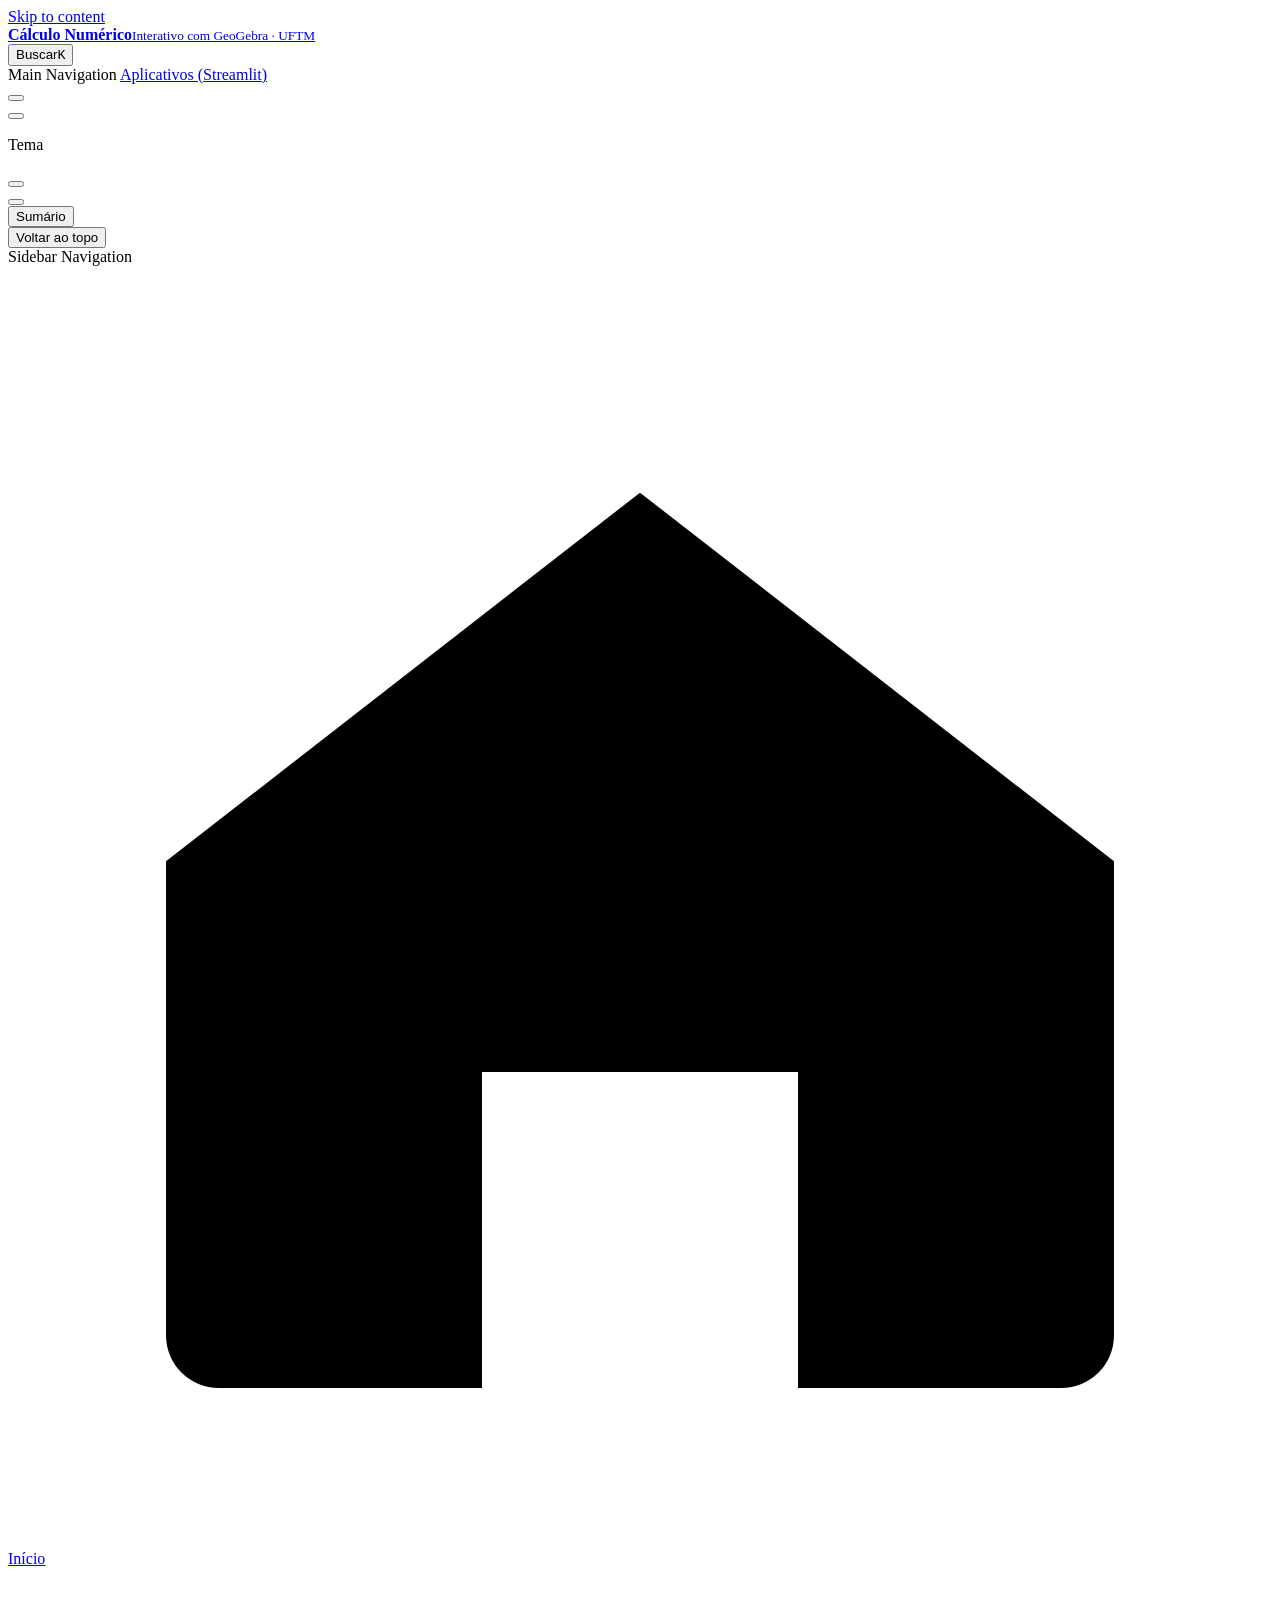
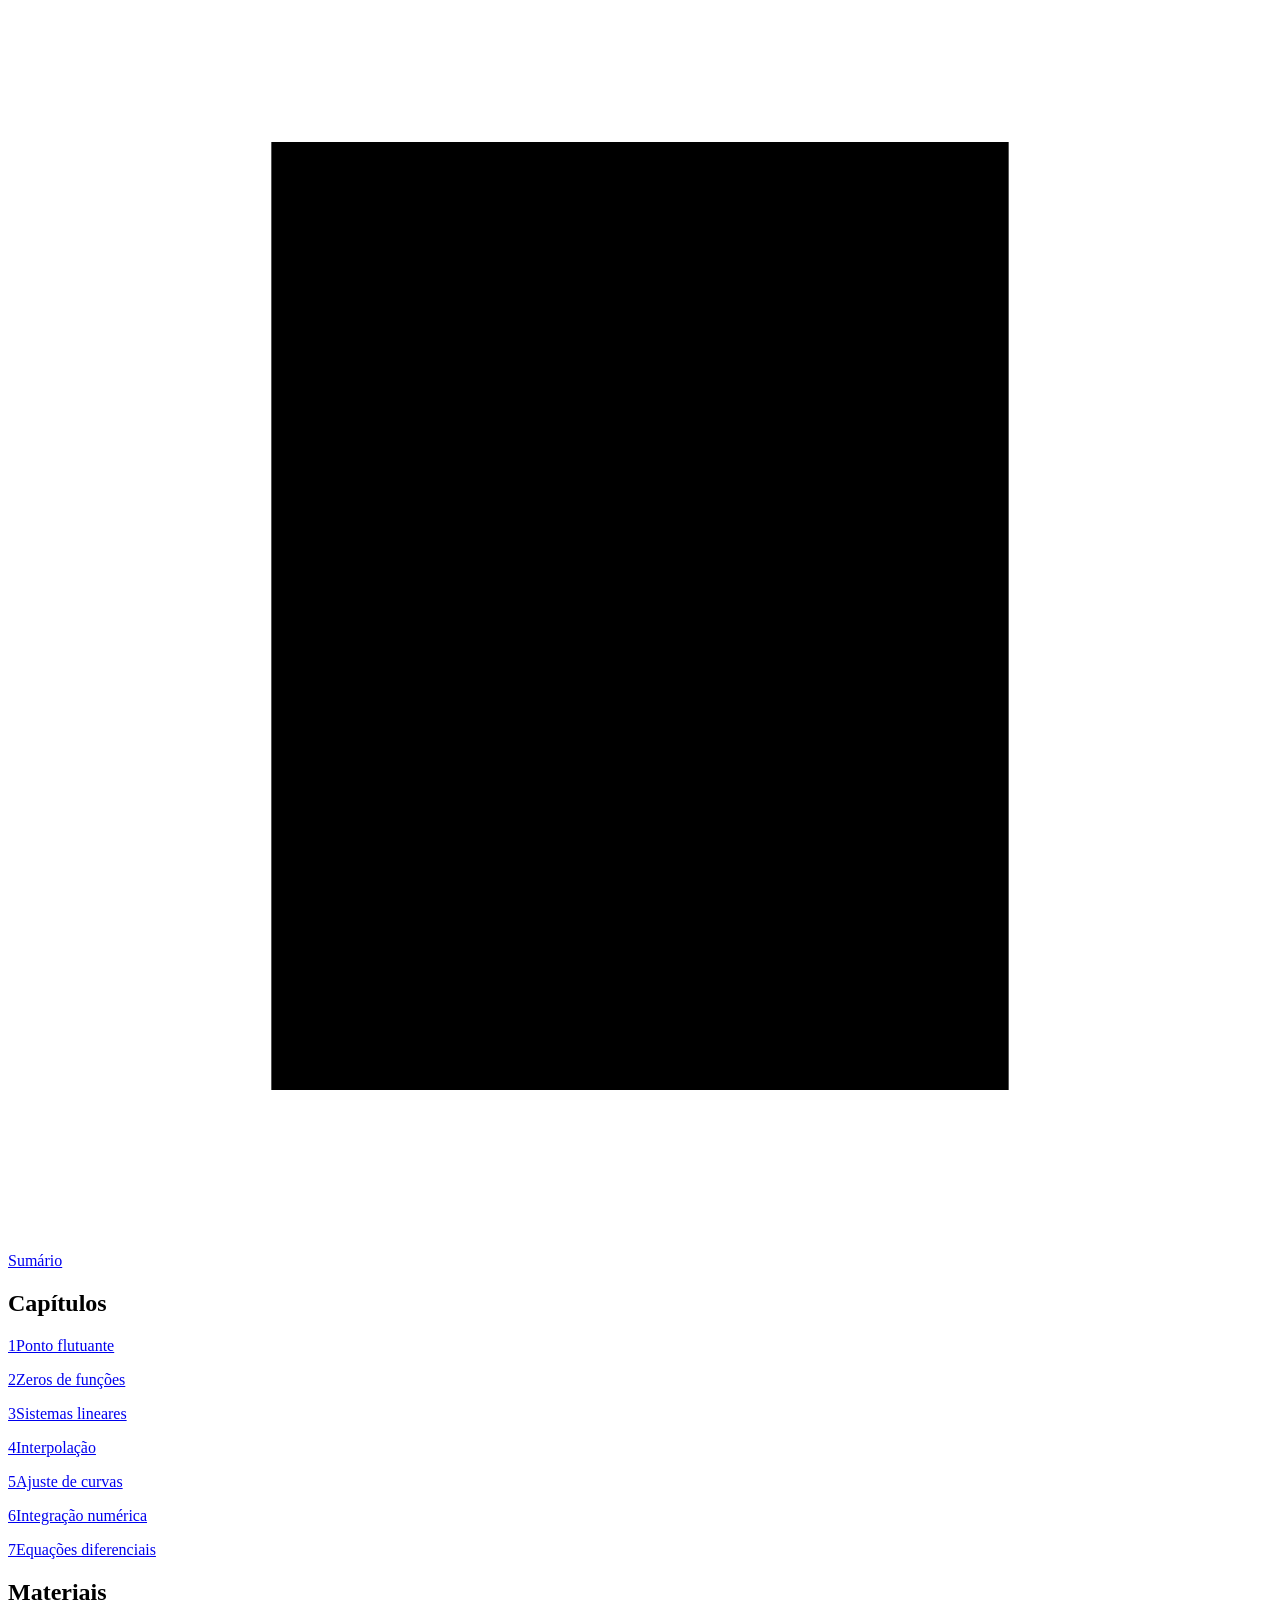
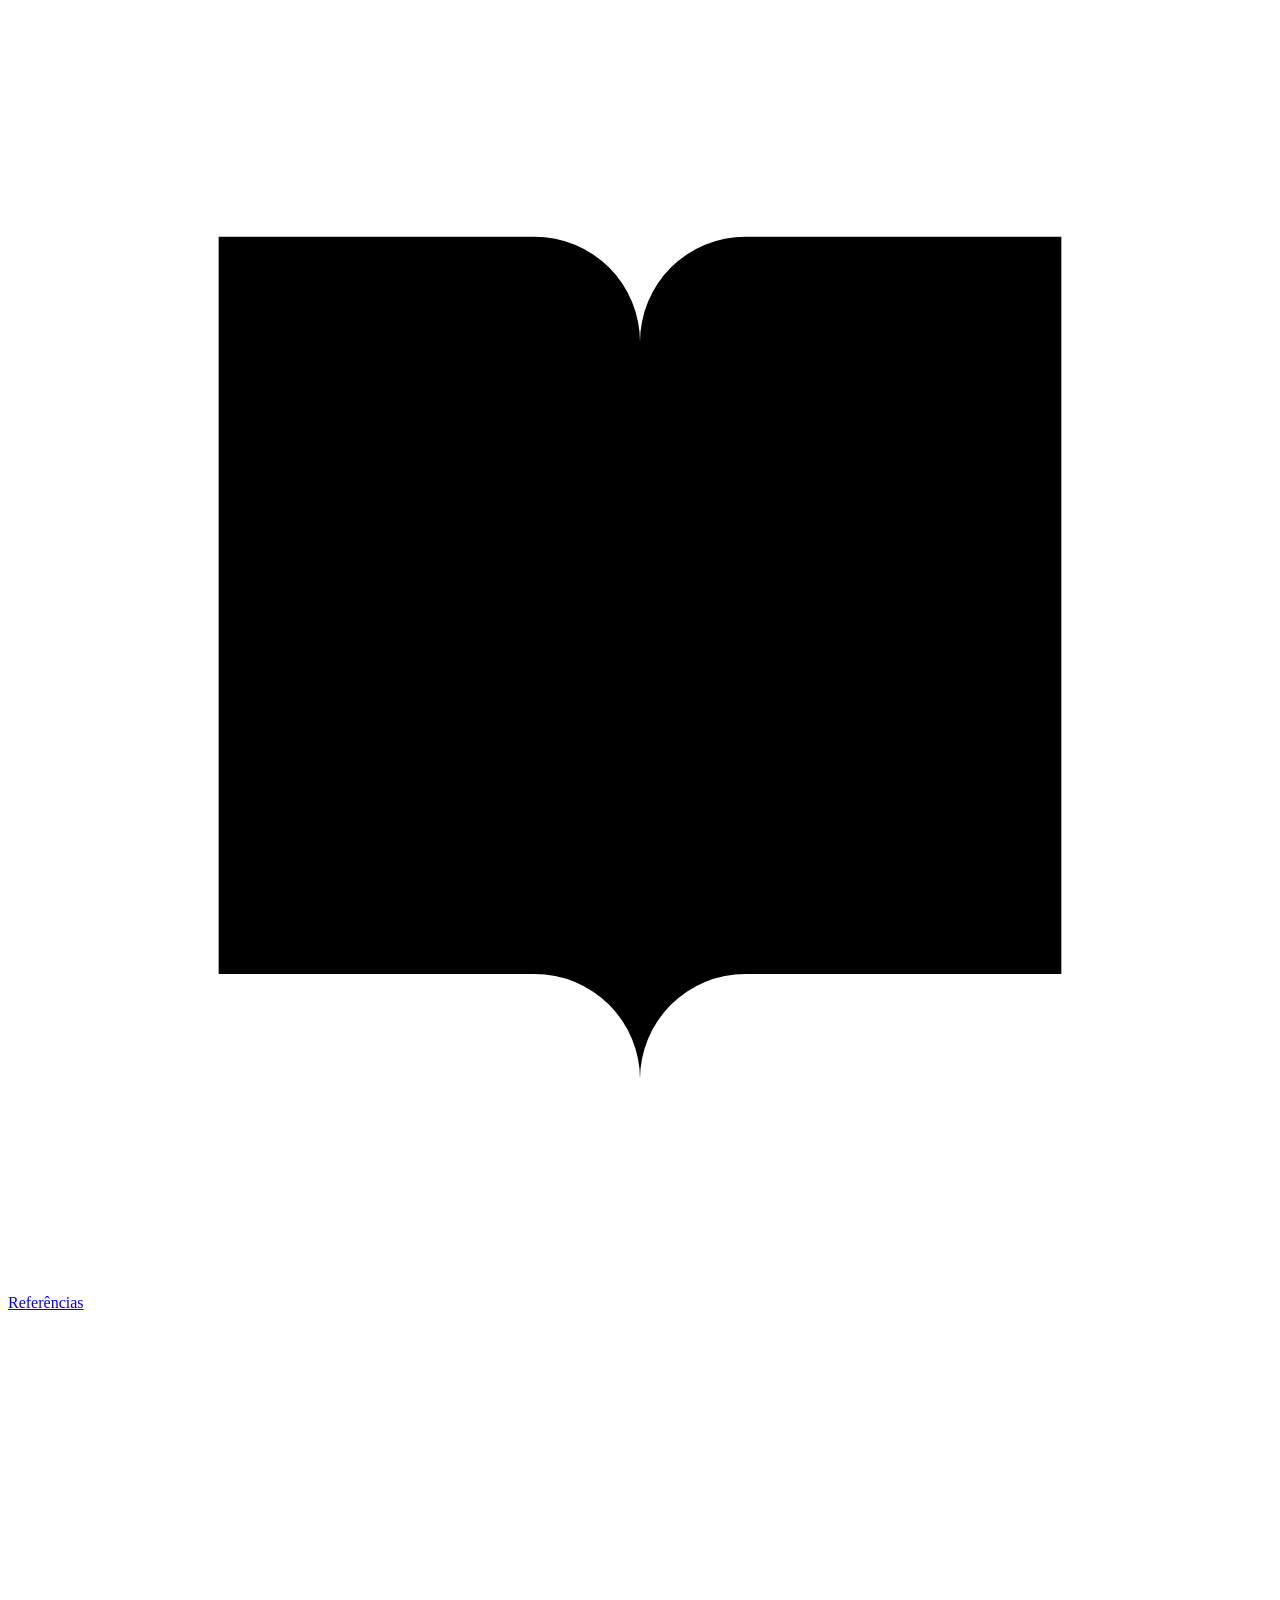
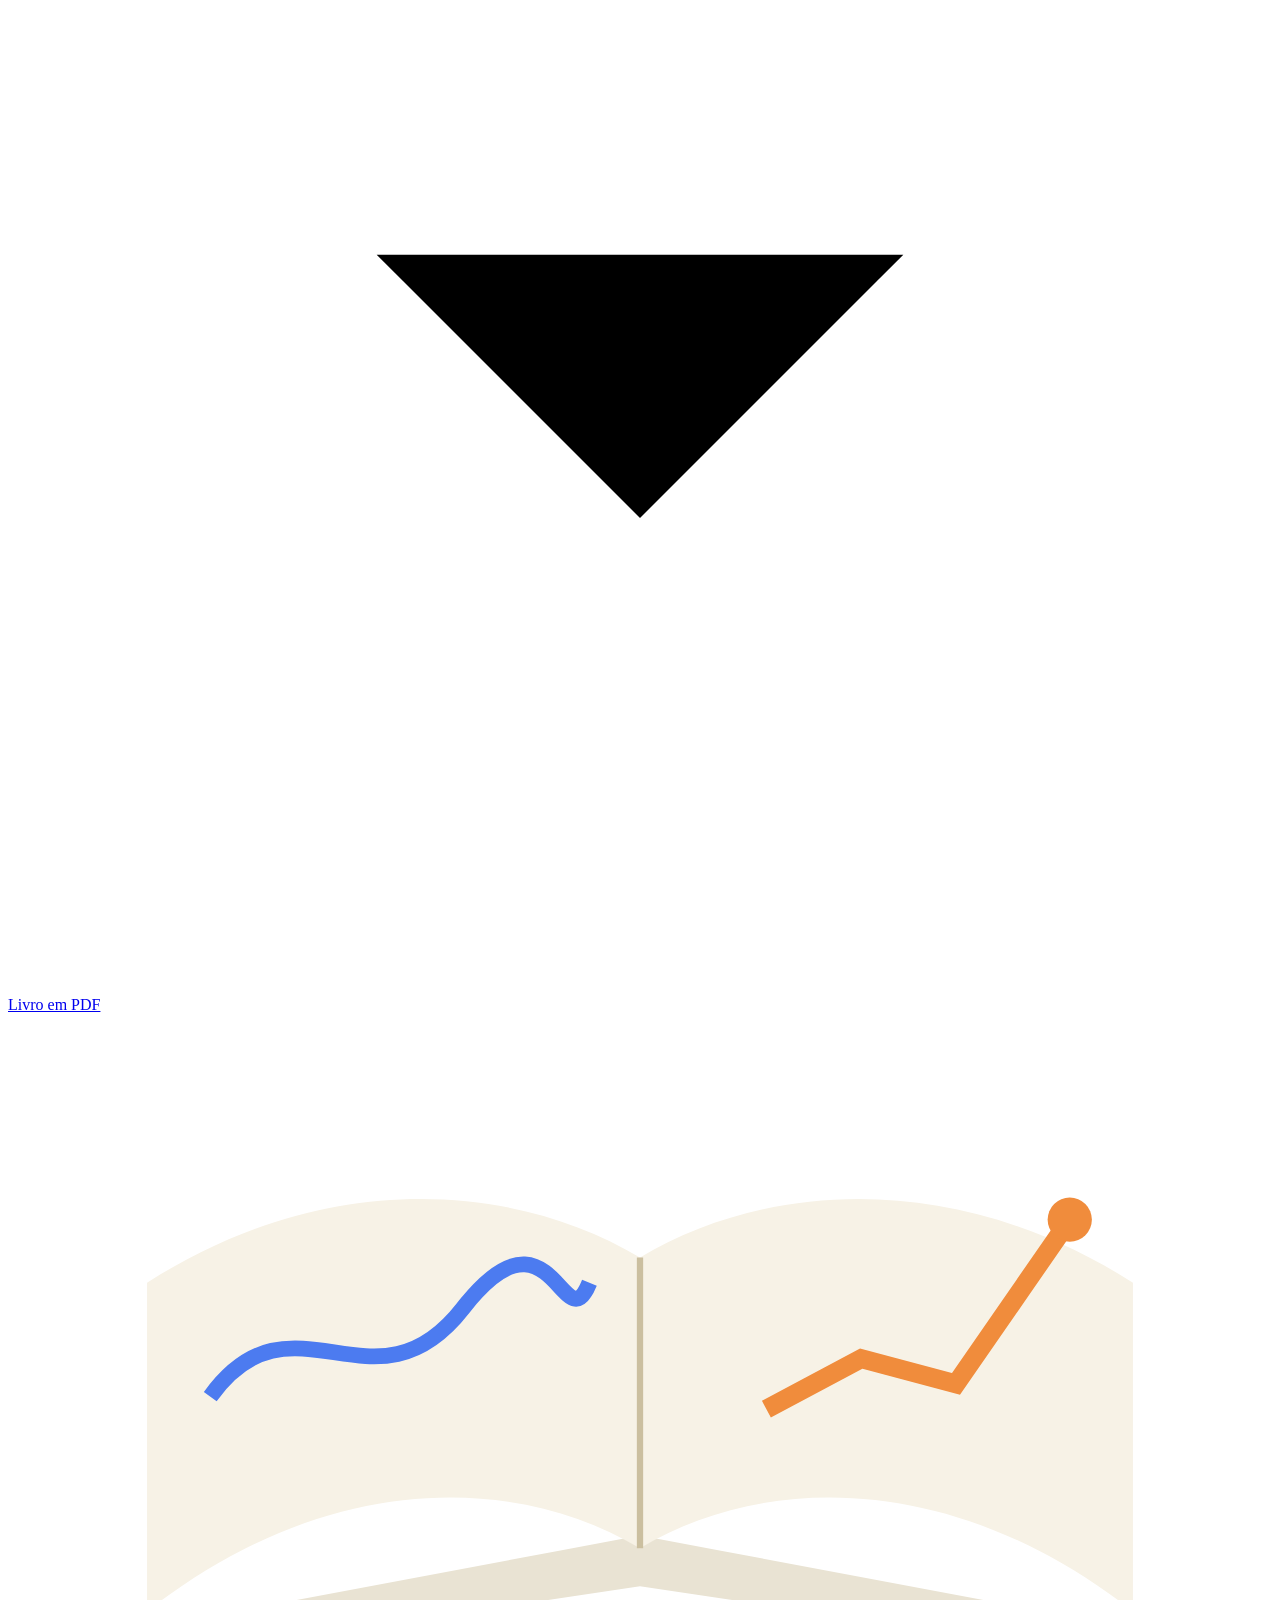
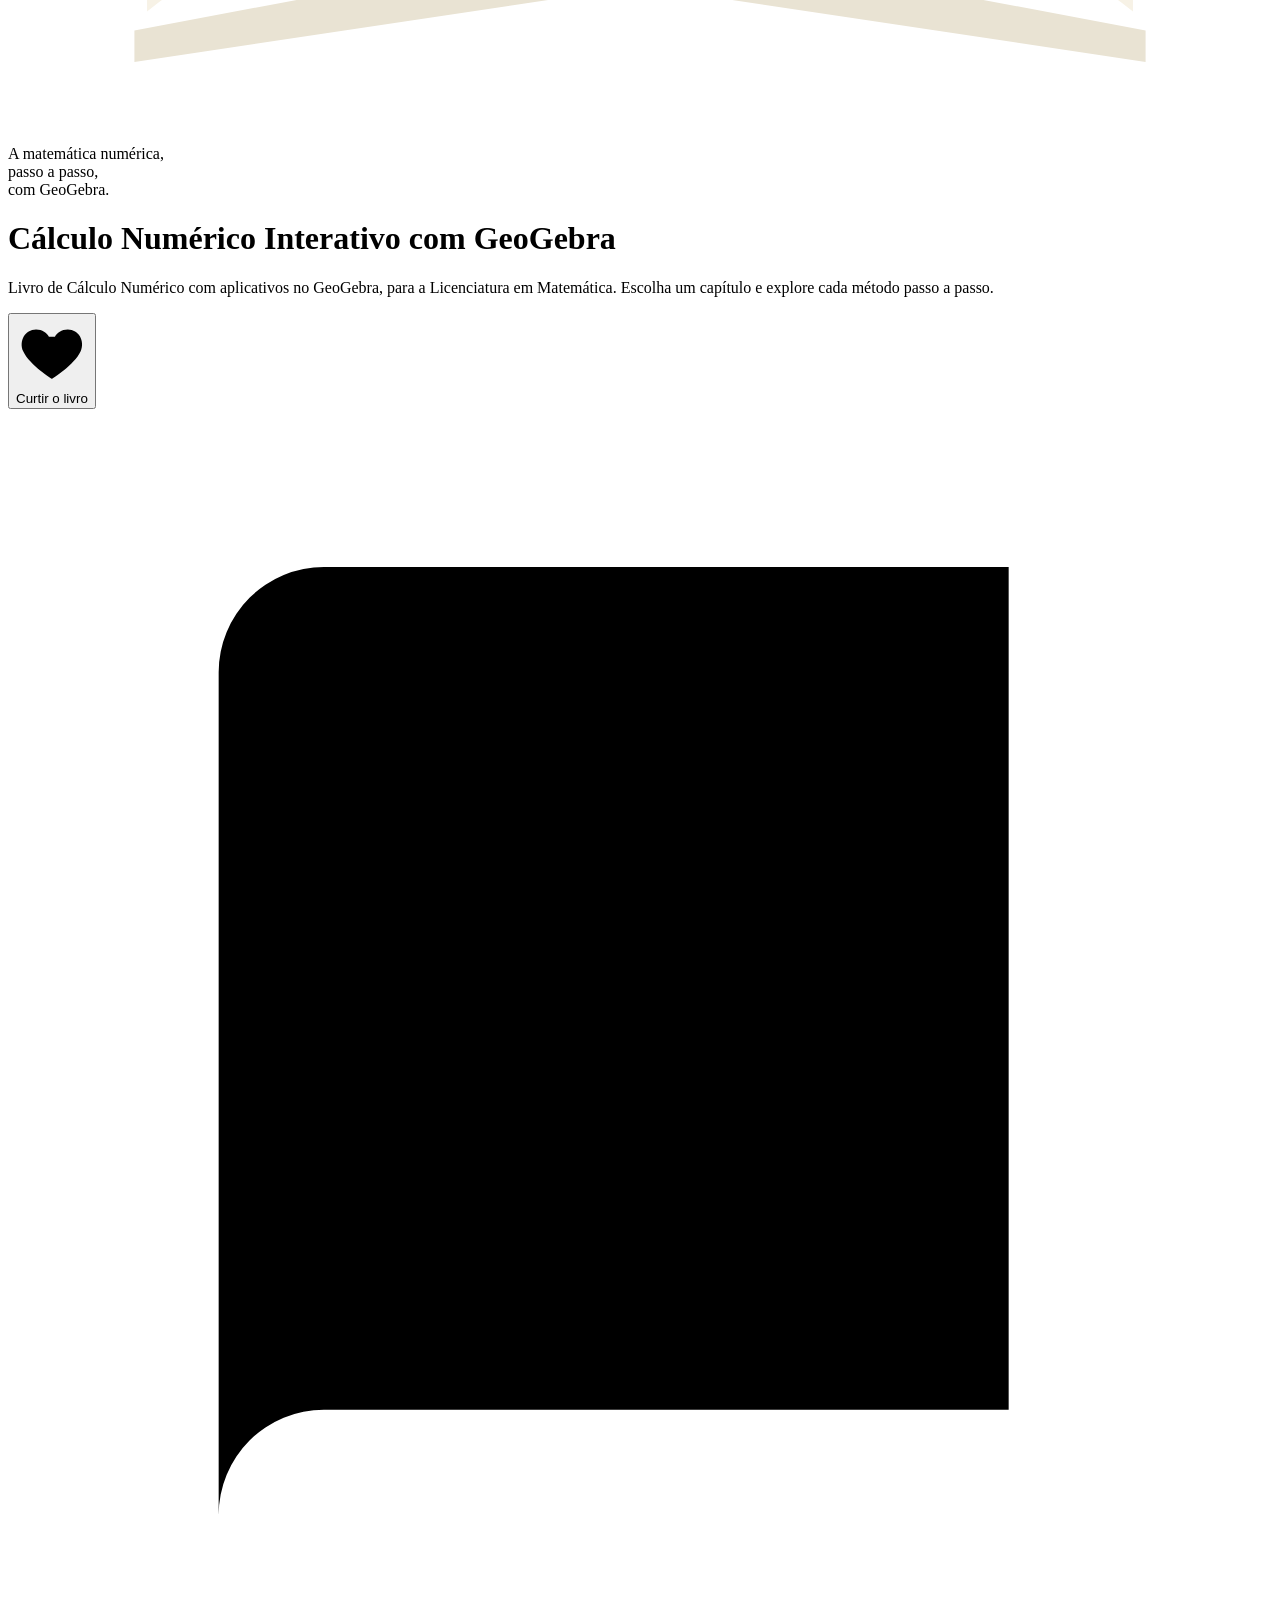
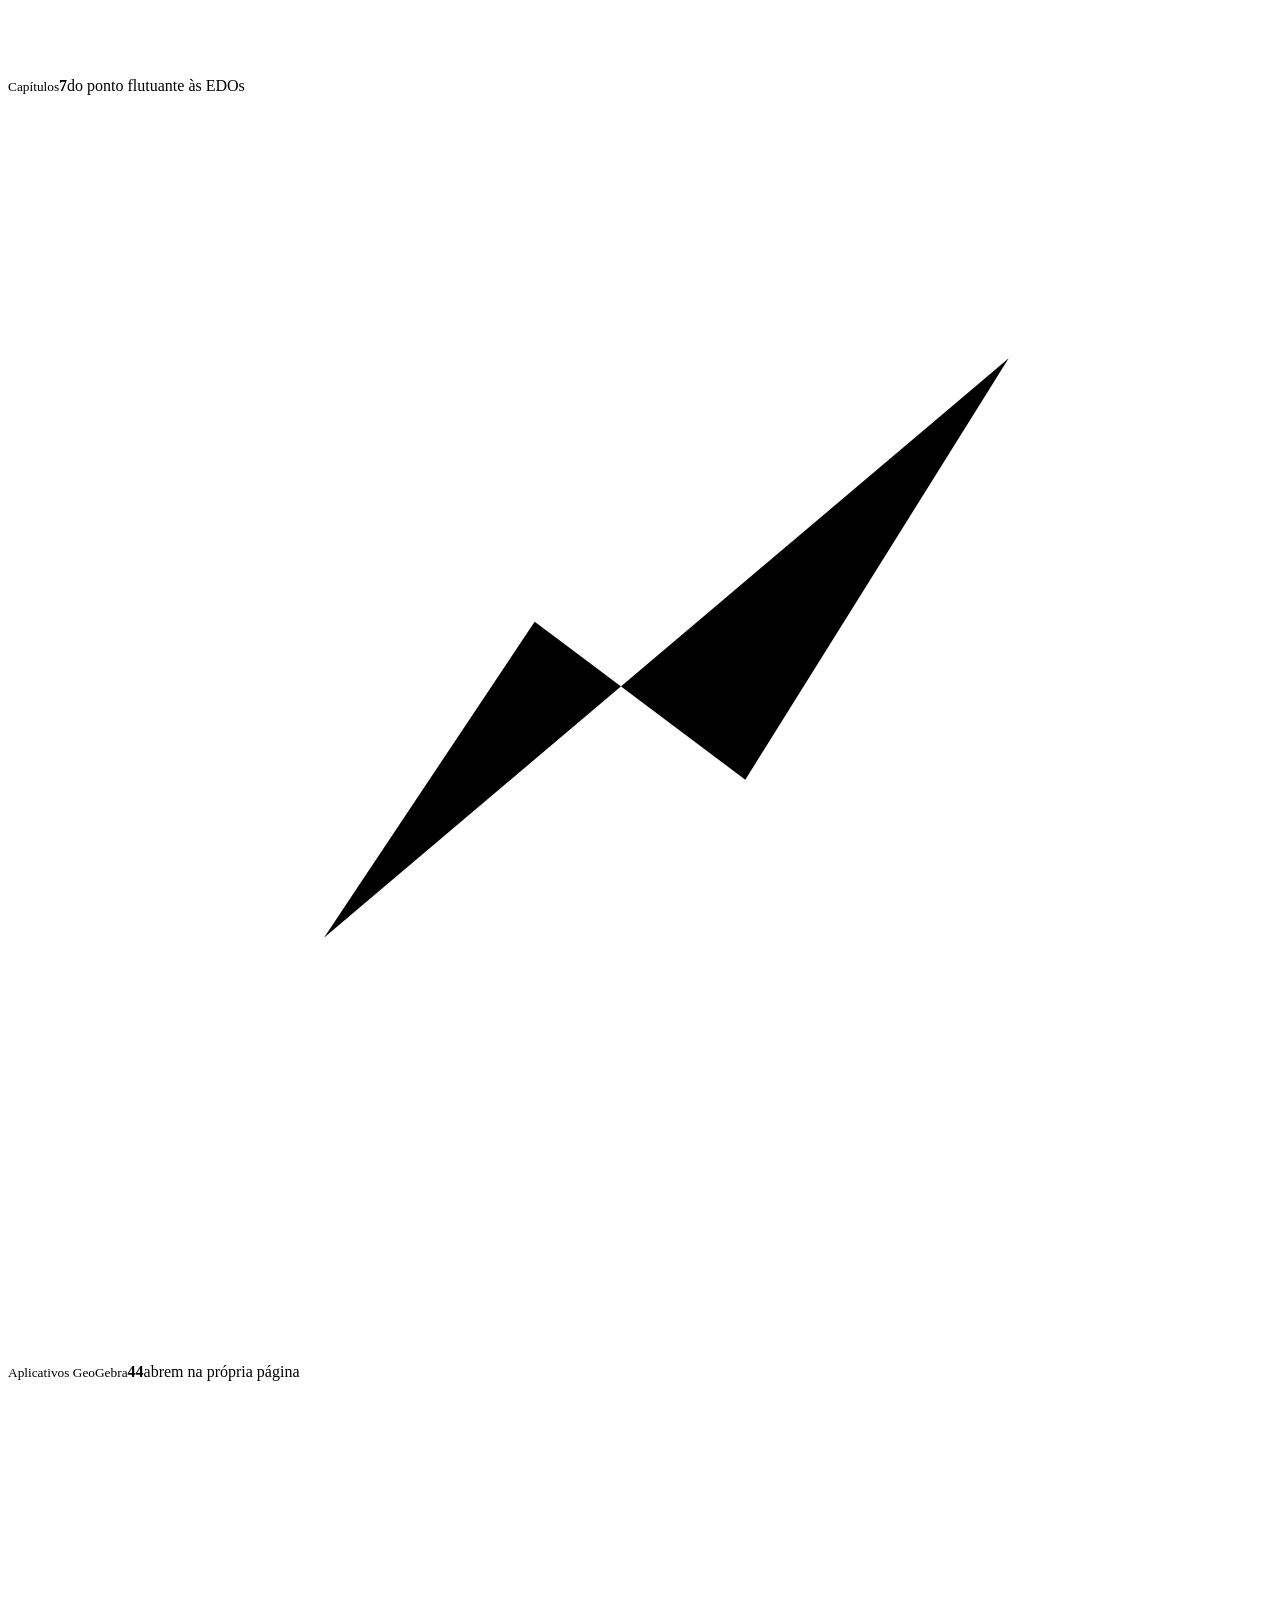
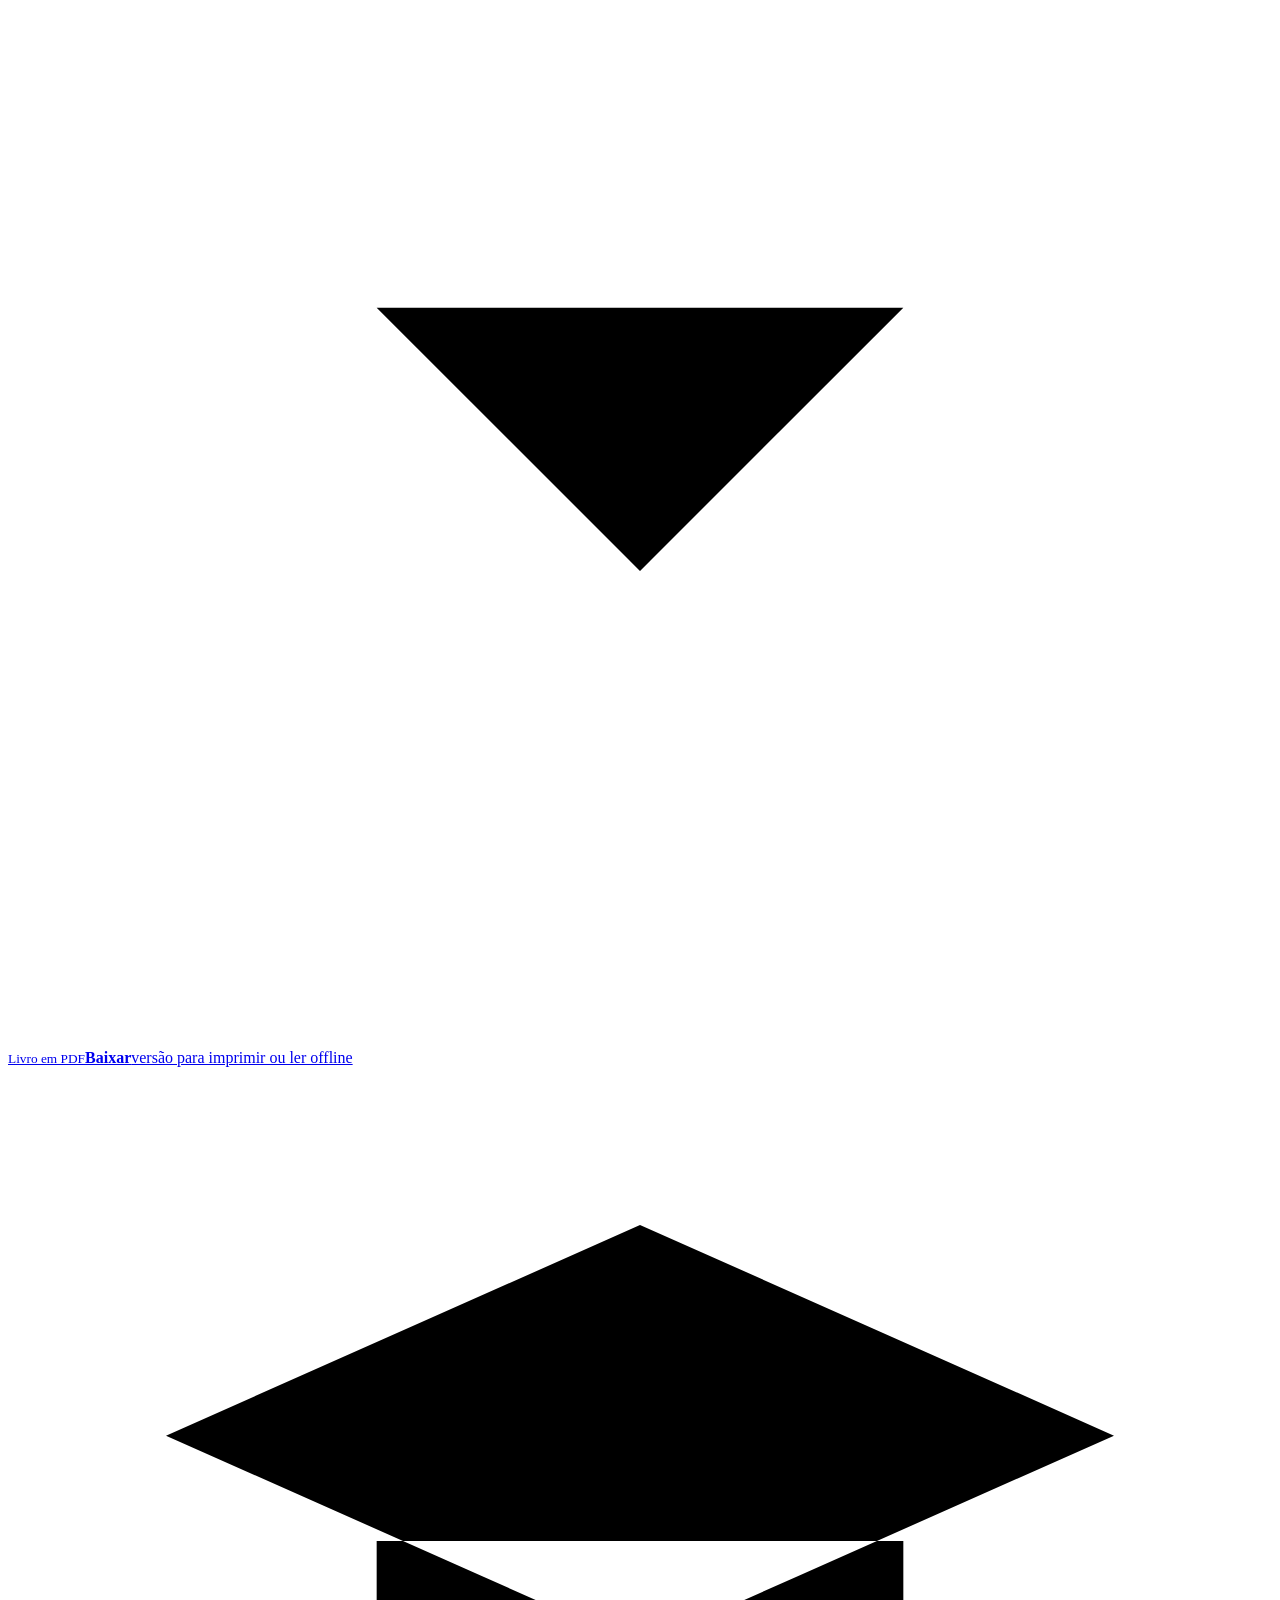
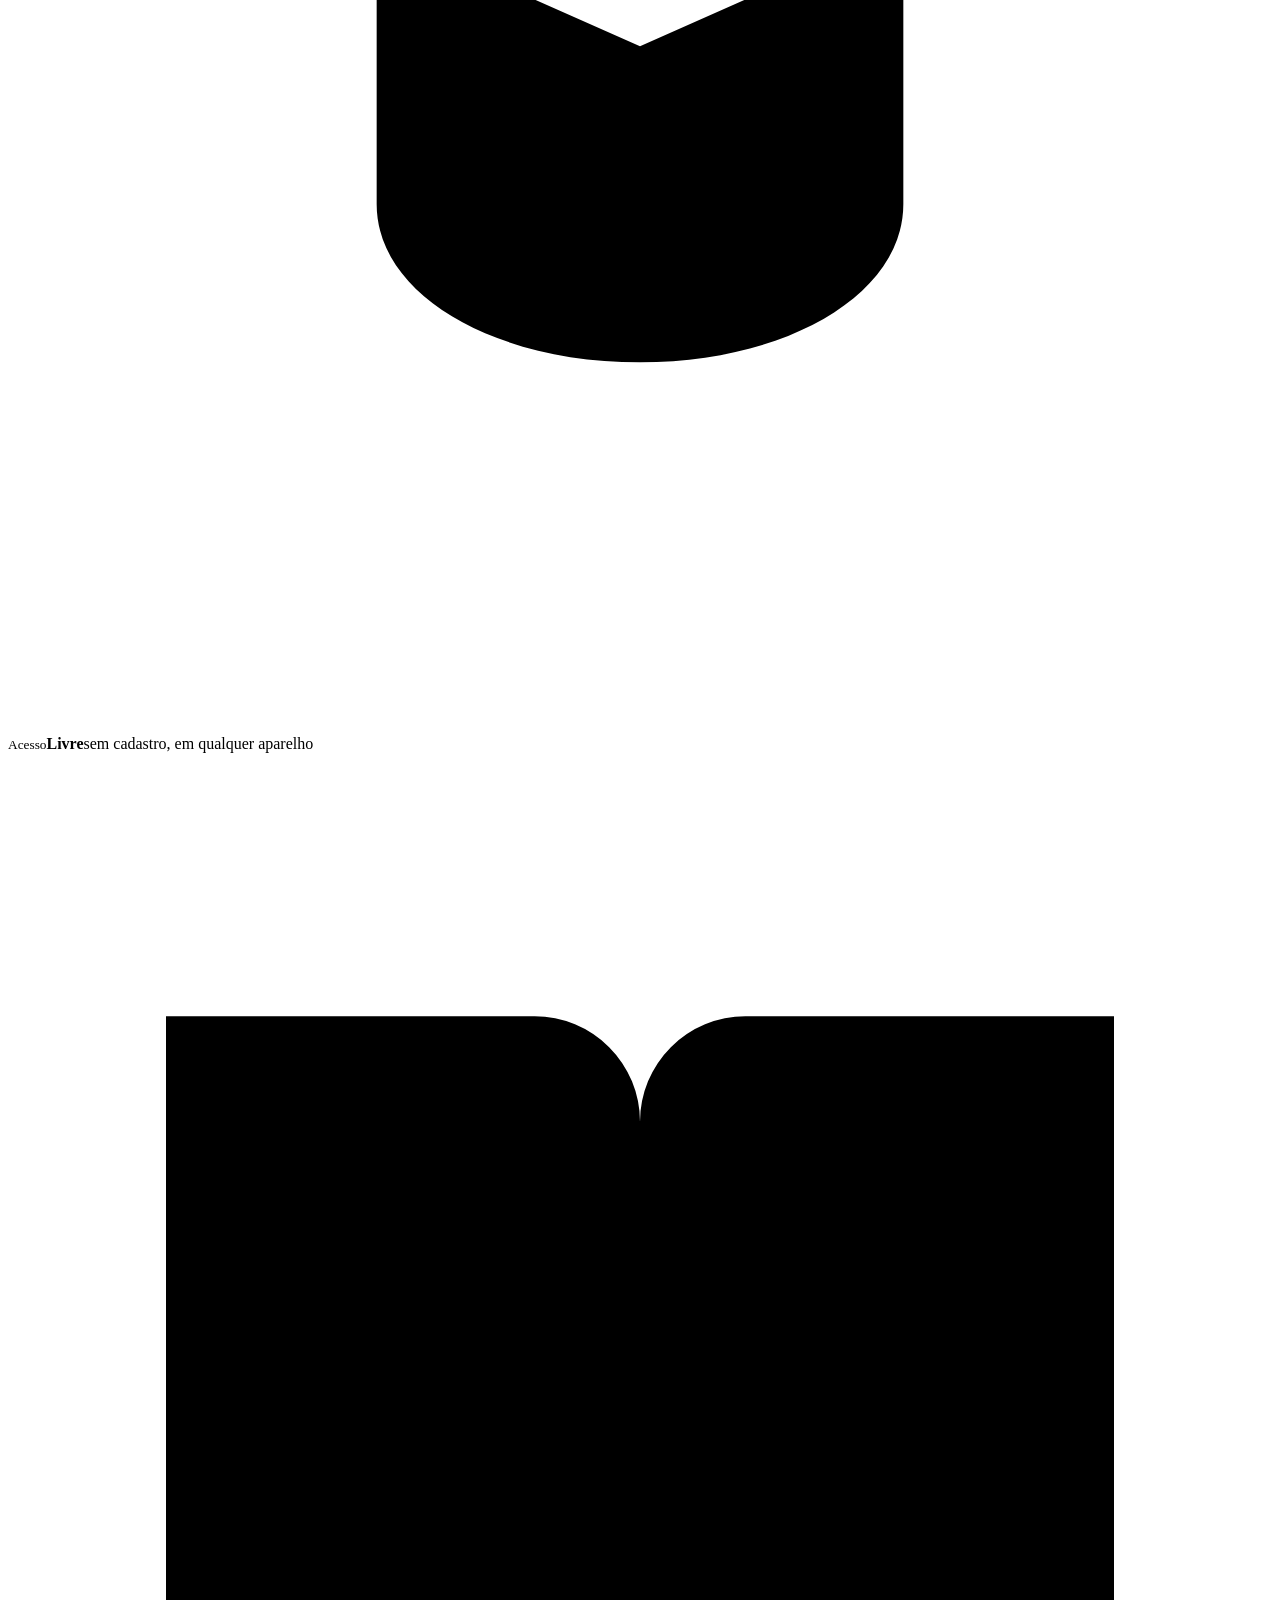
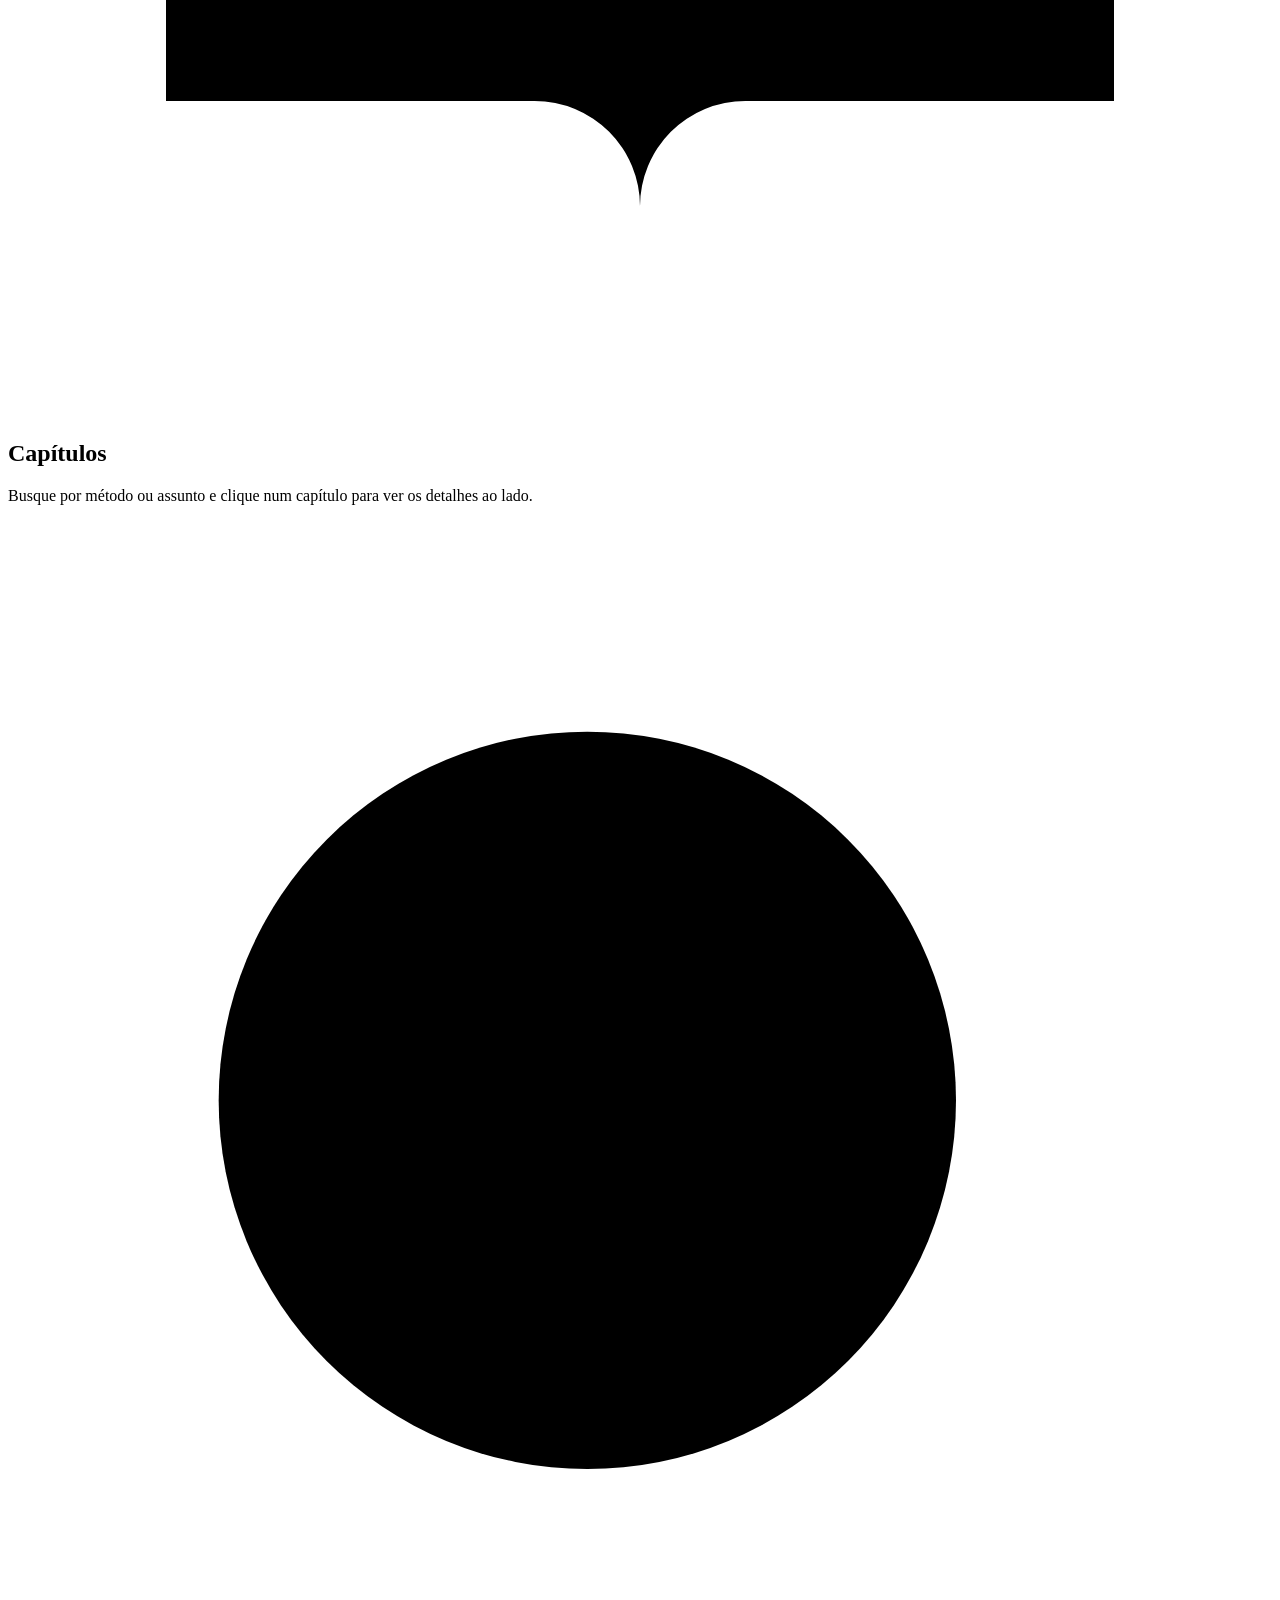
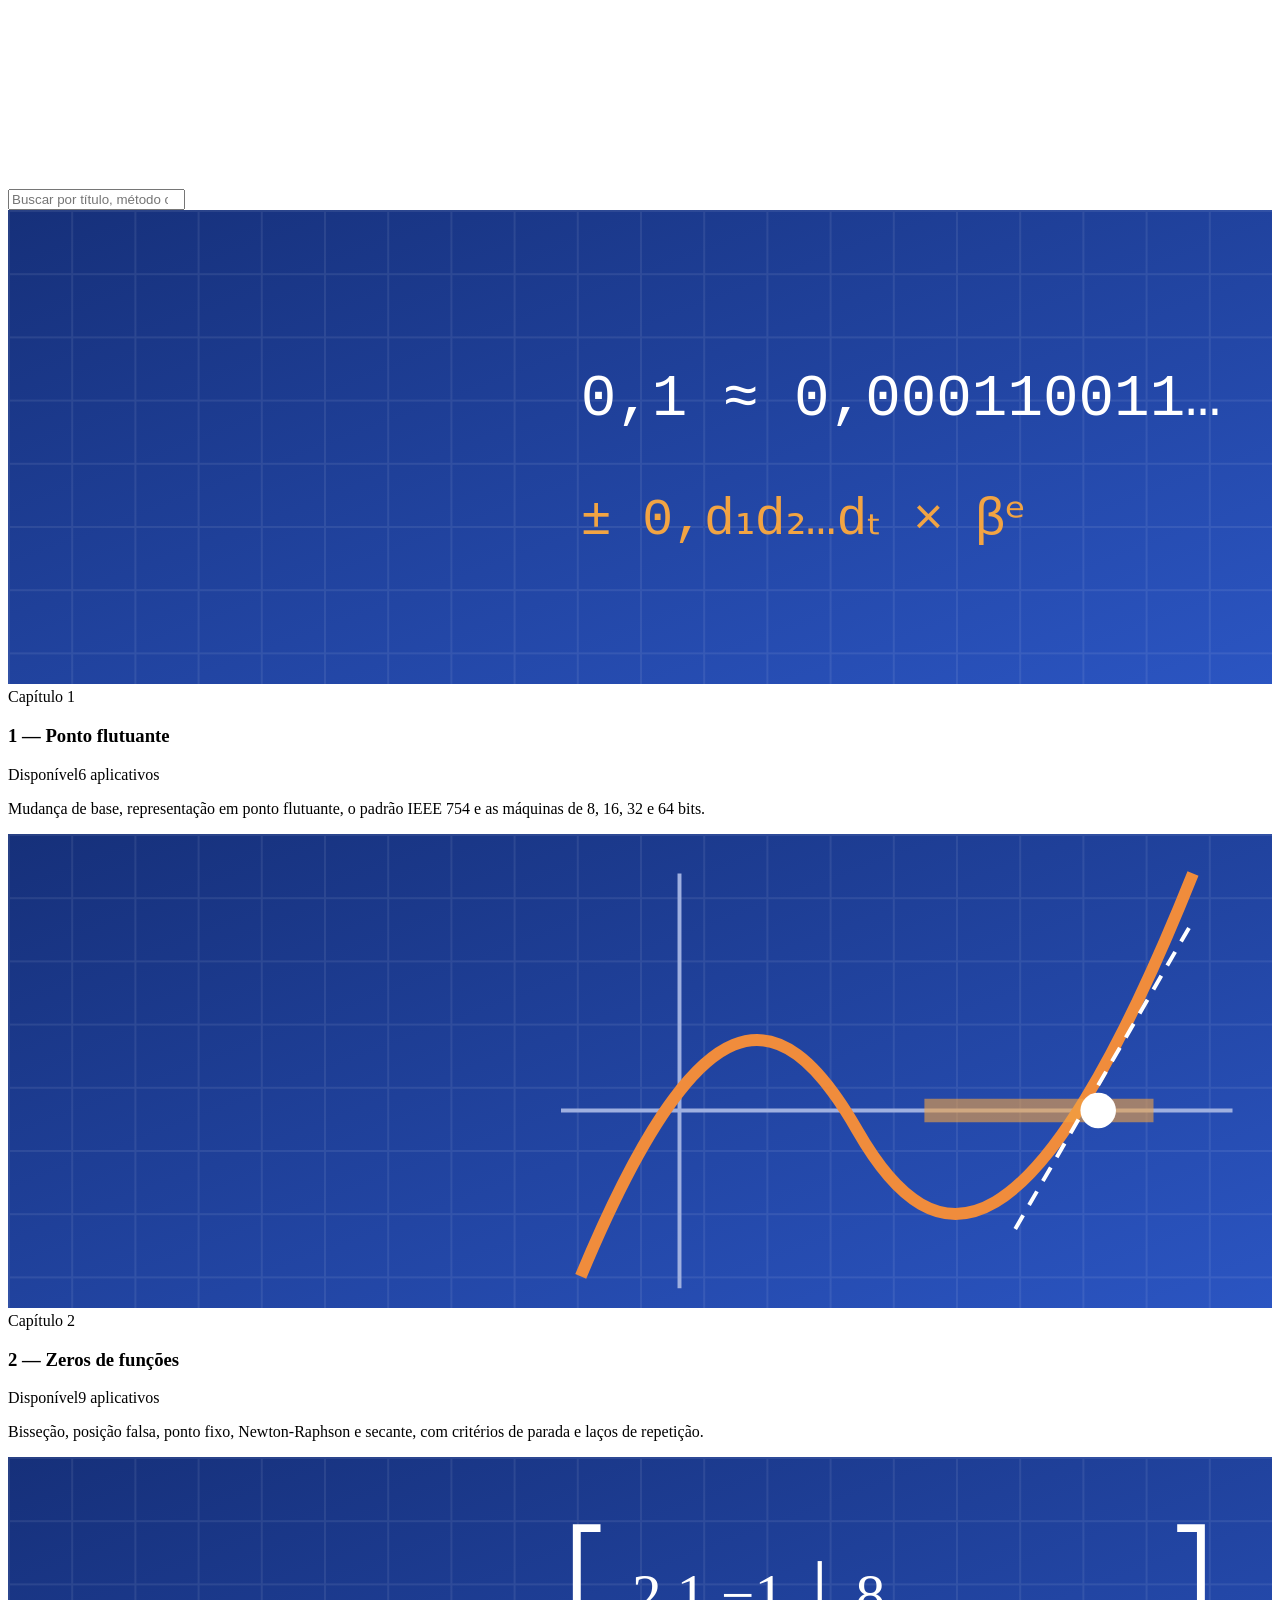
==== commit 14f93324: "Add files via upload" ====
--- a/index.html
+++ b/index.html
@@ -6,14 +6,14 @@
     <title>Cálculo Numérico Interativo com GeoGebra – livro digital gratuito</title>
     <meta name="description" content="Livro gratuito de Cálculo Numérico com aplicativos no GeoGebra para a Licenciatura em Matemática. Ponto flutuante, zeros de funções (bisseção, Newton), sistemas lineares, interpolação, ajuste de curvas, integração numérica e equações diferenciais.">
     <meta name="generator" content="VitePress v1.6.4">
-    <link rel="preload stylesheet" href="/calculo-numerico/assets/style.Cb7UazRM.css" as="style">
+    <link rel="preload stylesheet" href="/calculo-numerico/assets/style.Dm7e3JfZ.css" as="style">
     <link rel="preload stylesheet" href="/calculo-numerico/vp-icons.css" as="style">
     
-    <script type="module" src="/calculo-numerico/assets/app.DSjW_4PW.js"></script>
+    <script type="module" src="/calculo-numerico/assets/app.BUICwSOC.js"></script>
     <link rel="preload" href="/calculo-numerico/assets/inter-roman-latin.Di8DUHzh.woff2" as="font" type="font/woff2" crossorigin="">
-    <link rel="modulepreload" href="/calculo-numerico/assets/chunks/theme.BNo0ef8a.js">
+    <link rel="modulepreload" href="/calculo-numerico/assets/chunks/theme.Cm9dRVS7.js">
     <link rel="modulepreload" href="/calculo-numerico/assets/chunks/framework.Dh_Yg10m.js">
-    <link rel="modulepreload" href="/calculo-numerico/assets/index.md.C8OneA__.lean.js">
+    <link rel="modulepreload" href="/calculo-numerico/assets/index.md.Bz0aSmUD.lean.js">
     <meta name="author" content="Osmar Alessio">
     <meta name="keywords" content="cálculo numérico, métodos numéricos, GeoGebra, bisseção, Newton-Raphson, eliminação de Gauss, interpolação, regra de Simpson, Runge-Kutta, UFTM, licenciatura em matemática">
     <meta property="og:type" content="book">
@@ -28,8 +28,8 @@
     <link rel="canonical" href="https://osmaralessio.github.io/calculo-numerico/">
   </head>
   <body>
-    <div id="app"><div class="Layout pagina-painel" data-v-5d98c3a5><!--[--><!--]--><!--[--><span tabindex="-1" data-v-0b0ada53></span><a href="#VPContent" class="VPSkipLink visually-hidden" data-v-0b0ada53>Skip to content</a><!--]--><!----><header class="VPNav" data-v-5d98c3a5 data-v-ae24b3ad><div class="VPNavBar" data-v-ae24b3ad data-v-6aa21345><div class="wrapper" data-v-6aa21345><div class="container" data-v-6aa21345><div class="title" data-v-6aa21345><div class="VPNavBarTitle has-sidebar" data-v-6aa21345 data-v-1168a8e4><a class="title" href="/calculo-numerico/" data-v-1168a8e4><!--[--><!--]--><!--[--><img class="VPImage logo" src="/calculo-numerico/logo.svg" alt data-v-8426fc1a><!--]--><span data-v-1168a8e4><span class="marca"><b>Cálculo Numérico</b><small>Interativo com GeoGebra · UFTM</small></span></span><!--[--><!--]--></a></div></div><div class="content" data-v-6aa21345><div class="content-body" data-v-6aa21345><!--[--><!--]--><div class="VPNavBarSearch search" data-v-6aa21345><!--[--><!----><div id="local-search"><button type="button" class="DocSearch DocSearch-Button" aria-label="Buscar"><span class="DocSearch-Button-Container"><span class="vp-icon DocSearch-Search-Icon"></span><span class="DocSearch-Button-Placeholder">Buscar</span></span><span class="DocSearch-Button-Keys"><kbd class="DocSearch-Button-Key"></kbd><kbd class="DocSearch-Button-Key">K</kbd></span></button></div><!--]--></div><nav aria-labelledby="main-nav-aria-label" class="VPNavBarMenu menu" data-v-6aa21345 data-v-dc692963><span id="main-nav-aria-label" class="visually-hidden" data-v-dc692963> Main Navigation </span><!--[--><!--[--><a class="VPLink link vp-external-link-icon VPNavBarMenuLink" href="https://calculo-numerico-com-geogebra.streamlit.app" target="_blank" rel="noreferrer" tabindex="0" data-v-dc692963 data-v-e56f3d57><!--[--><span data-v-e56f3d57>Aplicativos (Streamlit)</span><!--]--></a><!--]--><!--]--></nav><!----><div class="VPNavBarAppearance appearance" data-v-6aa21345 data-v-6c893767><button class="VPSwitch VPSwitchAppearance" type="button" role="switch" title aria-checked="false" data-v-6c893767 data-v-5337faa4 data-v-1d5665e3><span class="check" data-v-1d5665e3><span class="icon" data-v-1d5665e3><!--[--><span class="vpi-sun sun" data-v-5337faa4></span><span class="vpi-moon moon" data-v-5337faa4></span><!--]--></span></span></button></div><!----><div class="VPFlyout VPNavBarExtra extra" data-v-6aa21345 data-v-bb2aa2f0 data-v-cf11d7a2><button type="button" class="button" aria-haspopup="true" aria-expanded="false" aria-label="extra navigation" data-v-cf11d7a2><span class="vpi-more-horizontal icon" data-v-cf11d7a2></span></button><div class="menu" data-v-cf11d7a2><div class="VPMenu" data-v-cf11d7a2 data-v-b98bc113><!----><!--[--><!--[--><!----><div class="group" data-v-bb2aa2f0><div class="item appearance" data-v-bb2aa2f0><p class="label" data-v-bb2aa2f0>Tema</p><div class="appearance-action" data-v-bb2aa2f0><button class="VPSwitch VPSwitchAppearance" type="button" role="switch" title aria-checked="false" data-v-bb2aa2f0 data-v-5337faa4 data-v-1d5665e3><span class="check" data-v-1d5665e3><span class="icon" data-v-1d5665e3><!--[--><span class="vpi-sun sun" data-v-5337faa4></span><span class="vpi-moon moon" data-v-5337faa4></span><!--]--></span></span></button></div></div></div><!----><!--]--><!--]--></div></div></div><!--[--><!--]--><button type="button" class="VPNavBarHamburger hamburger" aria-label="mobile navigation" aria-expanded="false" aria-controls="VPNavScreen" data-v-6aa21345 data-v-e5dd9c1c><span class="container" data-v-e5dd9c1c><span class="top" data-v-e5dd9c1c></span><span class="middle" data-v-e5dd9c1c></span><span class="bottom" data-v-e5dd9c1c></span></span></button></div></div></div></div><div class="divider" data-v-6aa21345><div class="divider-line" data-v-6aa21345></div></div></div><!----></header><div class="VPLocalNav has-sidebar empty" data-v-5d98c3a5 data-v-a6f0e41e><div class="container" data-v-a6f0e41e><button class="menu" aria-expanded="false" aria-controls="VPSidebarNav" data-v-a6f0e41e><span class="vpi-align-left menu-icon" data-v-a6f0e41e></span><span class="menu-text" data-v-a6f0e41e>Sumário</span></button><div class="VPLocalNavOutlineDropdown" style="--vp-vh:0px;" data-v-a6f0e41e data-v-8a42e2b4><button data-v-8a42e2b4>Voltar ao topo</button><!----></div></div></div><aside class="VPSidebar" data-v-5d98c3a5 data-v-319d5ca6><div class="curtain" data-v-319d5ca6></div><nav class="nav" id="VPSidebarNav" aria-labelledby="sidebar-aria-label" tabindex="-1" data-v-319d5ca6><span class="visually-hidden" id="sidebar-aria-label" data-v-319d5ca6> Sidebar Navigation </span><!--[--><!--]--><!--[--><div class="no-transition group" data-v-c40bc020><section class="VPSidebarItem level-0 has-active" data-v-c40bc020 data-v-b3fd67f8><!----><div class="items" data-v-b3fd67f8><!--[--><div class="VPSidebarItem level-1 is-link" data-v-b3fd67f8><div class="item" data-v-b3fd67f8><div class="indicator" data-v-b3fd67f8></div><a class="VPLink link link" href="/calculo-numerico/" data-v-b3fd67f8><!--[--><p class="text" data-v-b3fd67f8><svg class="ic" viewBox="0 0 24 24"><path d="M3 11l9-7 9 7v9a1 1 0 0 1-1 1h-5v-6H9v6H4a1 1 0 0 1-1-1z"/></svg>Início</p><!--]--></a><!----></div><!----></div><div class="VPSidebarItem level-1 is-link" data-v-b3fd67f8><div class="item" data-v-b3fd67f8><div class="indicator" data-v-b3fd67f8></div><a class="VPLink link link" href="/calculo-numerico/sumario" data-v-b3fd67f8><!--[--><p class="text" data-v-b3fd67f8><svg class="ic" viewBox="0 0 24 24"><path d="M5 3h14v18H5zM9 8h6M9 12h6M9 16h4"/></svg>Sumário</p><!--]--></a><!----></div><!----></div><!--]--></div></section></div><div class="no-transition group" data-v-c40bc020><section class="VPSidebarItem level-0" data-v-c40bc020 data-v-b3fd67f8><div class="item" role="button" tabindex="0" data-v-b3fd67f8><div class="indicator" data-v-b3fd67f8></div><h2 class="text" data-v-b3fd67f8>Capítulos</h2><!----></div><div class="items" data-v-b3fd67f8><!--[--><div class="VPSidebarItem level-1 is-link" data-v-b3fd67f8><div class="item" data-v-b3fd67f8><div class="indicator" data-v-b3fd67f8></div><a class="VPLink link link" href="/calculo-numerico/capitulos/01-ponto-flutuante" data-v-b3fd67f8><!--[--><p class="text" data-v-b3fd67f8><span class="ic-num">1</span>Ponto flutuante</p><!--]--></a><!----></div><!----></div><div class="VPSidebarItem level-1 is-link" data-v-b3fd67f8><div class="item" data-v-b3fd67f8><div class="indicator" data-v-b3fd67f8></div><a class="VPLink link link" href="/calculo-numerico/capitulos/02-zeros-de-funcoes" data-v-b3fd67f8><!--[--><p class="text" data-v-b3fd67f8><span class="ic-num">2</span>Zeros de funções</p><!--]--></a><!----></div><!----></div><div class="VPSidebarItem level-1 is-link" data-v-b3fd67f8><div class="item" data-v-b3fd67f8><div class="indicator" data-v-b3fd67f8></div><a class="VPLink link link" href="/calculo-numerico/capitulos/03-sistemas-lineares" data-v-b3fd67f8><!--[--><p class="text" data-v-b3fd67f8><span class="ic-num">3</span>Sistemas lineares</p><!--]--></a><!----></div><!----></div><div class="VPSidebarItem level-1 is-link" data-v-b3fd67f8><div class="item" data-v-b3fd67f8><div class="indicator" data-v-b3fd67f8></div><a class="VPLink link link" href="/calculo-numerico/capitulos/04-interpolacao" data-v-b3fd67f8><!--[--><p class="text" data-v-b3fd67f8><span class="ic-num">4</span>Interpolação</p><!--]--></a><!----></div><!----></div><div class="VPSidebarItem level-1 is-link" data-v-b3fd67f8><div class="item" data-v-b3fd67f8><div class="indicator" data-v-b3fd67f8></div><a class="VPLink link link" href="/calculo-numerico/capitulos/05-ajuste-de-curvas" data-v-b3fd67f8><!--[--><p class="text" data-v-b3fd67f8><span class="ic-num">5</span>Ajuste de curvas</p><!--]--></a><!----></div><!----></div><div class="VPSidebarItem level-1 is-link" data-v-b3fd67f8><div class="item" data-v-b3fd67f8><div class="indicator" data-v-b3fd67f8></div><a class="VPLink link link" href="/calculo-numerico/capitulos/06-integracao-numerica" data-v-b3fd67f8><!--[--><p class="text" data-v-b3fd67f8><span class="ic-num">6</span>Integração numérica</p><!--]--></a><!----></div><!----></div><div class="VPSidebarItem level-1 is-link" data-v-b3fd67f8><div class="item" data-v-b3fd67f8><div class="indicator" data-v-b3fd67f8></div><a class="VPLink link link" href="/calculo-numerico/capitulos/07-equacoes-diferenciais" data-v-b3fd67f8><!--[--><p class="text" data-v-b3fd67f8><span class="ic-num">7</span>Equações diferenciais</p><!--]--></a><!----></div><!----></div><!--]--></div></section></div><div class="no-transition group" data-v-c40bc020><section class="VPSidebarItem level-0" data-v-c40bc020 data-v-b3fd67f8><div class="item" role="button" tabindex="0" data-v-b3fd67f8><div class="indicator" data-v-b3fd67f8></div><h2 class="text" data-v-b3fd67f8>Materiais</h2><!----></div><div class="items" data-v-b3fd67f8><!--[--><div class="VPSidebarItem level-1 is-link" data-v-b3fd67f8><div class="item" data-v-b3fd67f8><div class="indicator" data-v-b3fd67f8></div><a class="VPLink link link" href="/calculo-numerico/referencias" data-v-b3fd67f8><!--[--><p class="text" data-v-b3fd67f8><svg class="ic" viewBox="0 0 24 24"><path d="M4 4h6a2 2 0 0 1 2 2v14a2 2 0 0 0-2-2H4zM20 4h-6a2 2 0 0 0-2 2v14a2 2 0 0 1 2-2h6z"/></svg>Referências</p><!--]--></a><!----></div><!----></div><div class="VPSidebarItem level-1 is-link" data-v-b3fd67f8><div class="item" data-v-b3fd67f8><div class="indicator" data-v-b3fd67f8></div><a class="VPLink link vp-external-link-icon link" href="https://osmaralessio.github.io/calculo-numerico/livro.pdf" target="_blank" rel="noreferrer" data-v-b3fd67f8><!--[--><p class="text" data-v-b3fd67f8><svg class="ic" viewBox="0 0 24 24"><path d="M12 4v11M7 10l5 5 5-5M5 20h14"/></svg>Livro em PDF</p><!--]--></a><!----></div><!----></div><!--]--></div></section></div><!--]--><!--[--><!--[--><div class="lateral-rodape"><svg viewBox="0 0 200 110" aria-hidden="true"><path d="M20 95 L100 80 L180 95 L180 100 L100 88 L20 100 Z" fill="#e9e3d3"></path><path d="M22 92 C 50 70, 80 70, 100 82 C 120 70, 150 70, 178 92 L178 40 C 150 22, 120 24, 100 36 C 80 24, 50 22, 22 40 Z" fill="#f7f2e6"></path><path d="M100 36 V82" stroke="#cbbf9f"></path><path d="M120 60 L135 52 L150 56 L168 30" stroke="#f08c3c" stroke-width="3" fill="none"></path><circle cx="168" cy="30" r="3.5" fill="#f08c3c"></circle><path d="M32 58 C 45 40, 58 62, 72 44 S 88 50, 92 40" stroke="#4c7bf0" stroke-width="2.5" fill="none"></path></svg><p>A matemática numérica,<br>passo a passo,<br>com GeoGebra.</p></div><!--]--><!--]--></nav></aside><div class="VPContent has-sidebar" id="VPContent" data-v-5d98c3a5 data-v-1428d186><div class="VPDoc has-sidebar" data-v-1428d186 data-v-39a288b8><!--[--><!--]--><div class="container" data-v-39a288b8><!----><div class="content" data-v-39a288b8><div class="content-container" data-v-39a288b8><!--[--><!--]--><main class="main" data-v-39a288b8><div style="position:relative;" class="vp-doc _calculo-numerico_" data-v-39a288b8><div><div class="painel-livro"><header class="pl-cabecalho"><h1>Cálculo Numérico Interativo com GeoGebra</h1><p> Livro de Cálculo Numérico com aplicativos no GeoGebra, para a Licenciatura em Matemática. Escolha um capítulo e explore cada método passo a passo. </p></header><div class="pl-resumo"><div class="pl-card-resumo azul"><span class="pl-icone"><svg viewBox="0 0 24 24"><path d="M4 5a2 2 0 0 1 2-2h13v16H6a2 2 0 0 0-2 2V5zM4 21h15"></path></svg></span><div><small>Capítulos</small><strong>7</strong><span>do ponto flutuante às EDOs</span></div></div><div class="pl-card-resumo laranja"><span class="pl-icone"><svg viewBox="0 0 24 24"><path d="M3 20h18M6 16l4-6 4 3 5-8"></path></svg></span><div><small>Aplicativos GeoGebra</small><strong>44</strong><span>abrem na própria página</span></div></div><a class="pl-card-resumo verde pl-card-link" href="/calculo-numerico/livro.pdf" target="_blank"><span class="pl-icone"><svg viewBox="0 0 24 24"><path d="M12 4v11M7 10l5 5 5-5M5 20h14"></path></svg></span><div><small>Livro em PDF</small><strong>Baixar</strong><span>versão para imprimir ou ler offline</span></div></a><div class="pl-card-resumo roxo"><span class="pl-icone"><svg viewBox="0 0 24 24"><path d="M12 3l9 4-9 4-9-4 9-4zM7 9v5c0 1.7 2.2 3 5 3s5-1.3 5-3V9"></path></svg></span><div><small>Acesso</small><strong>Livre</strong><span>sem cadastro, em qualquer aparelho</span></div></div></div><div class="pl-corpo"><section class="pl-principal"><div class="pl-titulo-secao"><span class="pl-icone-secao"><svg viewBox="0 0 24 24"><path d="M3 5h7a2 2 0 0 1 2 2v13a2 2 0 0 0-2-2H3V5zm18 0h-7a2 2 0 0 0-2 2v13a2 2 0 0 1 2-2h7V5z"></path></svg></span><div><h2>Capítulos</h2><p>Busque por método ou assunto e clique num capítulo para ver os detalhes ao lado.</p></div></div><div class="pl-filtros"><label class="pl-busca"><svg viewBox="0 0 24 24"><circle cx="11" cy="11" r="7"></circle><path d="M20 20l-4-4"></path></svg><input value="" type="search" placeholder="Buscar por título, método ou assunto…" aria-label="Buscar capítulos"></label></div><div class="pl-grade"><!--[--><article class="pl-cap" tabindex="0"><div class="pl-cap-arte"><svg class="arte" viewbox="0 0 320 120" preserveaspectratio="xMidYMid slice" aria-hidden="true" data-v-2a160495><defs data-v-2a160495><linearGradient id="bg1" x1="0" y1="0" x2="1" y2="1" data-v-2a160495><stop offset="0" stop-color="#16307a" data-v-2a160495></stop><stop offset="1" stop-color="#2b55c2" data-v-2a160495></stop></linearGradient><pattern id="gr1" width="16" height="16" patternUnits="userSpaceOnUse" data-v-2a160495><path d="M16 0H0V16" fill="none" stroke="#ffffff" stroke-opacity=".08" data-v-2a160495></path></pattern></defs><rect width="320" height="120" fill="url(#bg1)" data-v-2a160495></rect><rect width="320" height="120" fill="url(#gr1)" data-v-2a160495></rect><g font-family="monospace" fill="#fff" data-v-2a160495><text x="145" y="52" font-size="15" data-v-2a160495>0,1 ≈ 0,000110011…</text><text x="145" y="82" font-size="13" fill="#f2a443" data-v-2a160495>± 0,d₁d₂…dₜ × βᵉ</text></g></svg><span class="pl-tag">Capítulo 1</span></div><div class="pl-cap-corpo"><h3>1 — Ponto flutuante</h3><div class="pl-chips"><span class="chip-verde chip">Disponível</span><span class="chip chip-azul">6 aplicativos</span></div><p>Mudança de base, representação em ponto flutuante, o padrão IEEE 754 e as máquinas de 8, 16, 32 e 64 bits.</p></div></article><article class="selecionado pl-cap" tabindex="0"><div class="pl-cap-arte"><svg class="arte" viewbox="0 0 320 120" preserveaspectratio="xMidYMid slice" aria-hidden="true" data-v-2a160495><defs data-v-2a160495><linearGradient id="bg2" x1="0" y1="0" x2="1" y2="1" data-v-2a160495><stop offset="0" stop-color="#16307a" data-v-2a160495></stop><stop offset="1" stop-color="#2b55c2" data-v-2a160495></stop></linearGradient><pattern id="gr2" width="16" height="16" patternUnits="userSpaceOnUse" data-v-2a160495><path d="M16 0H0V16" fill="none" stroke="#ffffff" stroke-opacity=".08" data-v-2a160495></path></pattern></defs><rect width="320" height="120" fill="url(#bg2)" data-v-2a160495></rect><rect width="320" height="120" fill="url(#gr2)" data-v-2a160495></rect><g fill="none" data-v-2a160495><line x1="140" y1="70" x2="310" y2="70" stroke="#9fb0e0" data-v-2a160495></line><line x1="170" y1="10" x2="170" y2="115" stroke="#9fb0e0" data-v-2a160495></line><path d="M145 112 C 175 40, 195 40, 215 75 S 260 110, 300 10" stroke="#f08c3c" stroke-width="3" data-v-2a160495></path><line x1="232" y1="70" x2="290" y2="70" stroke="#f2a443" stroke-width="6" stroke-opacity=".6" data-v-2a160495></line><line x1="255" y1="100" x2="300" y2="22" stroke="#fff" stroke-dasharray="4 3" data-v-2a160495></line><circle cx="276" cy="70" r="4.5" fill="#fff" data-v-2a160495></circle></g></svg><span class="pl-tag">Capítulo 2</span></div><div class="pl-cap-corpo"><h3>2 — Zeros de funções</h3><div class="pl-chips"><span class="chip-verde chip">Disponível</span><span class="chip chip-azul">9 aplicativos</span></div><p>Bisseção, posição falsa, ponto fixo, Newton-Raphson e secante, com critérios de parada e laços de repetição.</p></div></article><article class="pl-cap" tabindex="0"><div class="pl-cap-arte"><svg class="arte" viewbox="0 0 320 120" preserveaspectratio="xMidYMid slice" aria-hidden="true" data-v-2a160495><defs data-v-2a160495><linearGradient id="bg3" x1="0" y1="0" x2="1" y2="1" data-v-2a160495><stop offset="0" stop-color="#16307a" data-v-2a160495></stop><stop offset="1" stop-color="#2b55c2" data-v-2a160495></stop></linearGradient><pattern id="gr3" width="16" height="16" patternUnits="userSpaceOnUse" data-v-2a160495><path d="M16 0H0V16" fill="none" stroke="#ffffff" stroke-opacity=".08" data-v-2a160495></path></pattern></defs><rect width="320" height="120" fill="url(#bg3)" data-v-2a160495></rect><rect width="320" height="120" fill="url(#gr3)" data-v-2a160495></rect><g font-family="Georgia,serif" fill="#fff" font-size="15" data-v-2a160495><path d="M150 18 h-6 v84 h6 M296 18 h6 v84 h-6" stroke="#fff" fill="none" stroke-width="2" data-v-2a160495></path><text x="158" y="40" data-v-2a160495>2 1 −1 │ 8</text><text x="158" y="66" data-v-2a160495>0 3 2 │ 5</text><text x="158" y="92" fill="#f2a443" data-v-2a160495>0 0 4 │ 4</text></g></svg><span class="pl-tag">Capítulo 3</span></div><div class="pl-cap-corpo"><h3>3 — Sistemas lineares</h3><div class="pl-chips"><span class="chip-verde chip">Disponível</span><span class="chip chip-azul">5 aplicativos</span></div><p>Métodos diretos (eliminação de Gauss e fatoração LU) e iterativos (Gauss-Jacobi e Gauss-Seidel), com custo computacional.</p></div></article><article class="pl-cap" tabindex="0"><div class="pl-cap-arte"><svg class="arte" viewbox="0 0 320 120" preserveaspectratio="xMidYMid slice" aria-hidden="true" data-v-2a160495><defs data-v-2a160495><linearGradient id="bg4" x1="0" y1="0" x2="1" y2="1" data-v-2a160495><stop offset="0" stop-color="#16307a" data-v-2a160495></stop><stop offset="1" stop-color="#2b55c2" data-v-2a160495></stop></linearGradient><pattern id="gr4" width="16" height="16" patternUnits="userSpaceOnUse" data-v-2a160495><path d="M16 0H0V16" fill="none" stroke="#ffffff" stroke-opacity=".08" data-v-2a160495></path></pattern></defs><rect width="320" height="120" fill="url(#bg4)" data-v-2a160495></rect><rect width="320" height="120" fill="url(#gr4)" data-v-2a160495></rect><g fill="none" data-v-2a160495><path d="M145 95 C 180 20, 215 30, 240 65 S 285 95, 310 30" stroke="#f08c3c" stroke-width="3" data-v-2a160495></path><!--[--><circle cx="160" cy="62" r="5" fill="#fff" data-v-2a160495></circle><circle cx="200" cy="36" r="5" fill="#fff" data-v-2a160495></circle><circle cx="240" cy="65" r="5" fill="#fff" data-v-2a160495></circle><circle cx="275" cy="85" r="5" fill="#fff" data-v-2a160495></circle><circle cx="305" cy="42" r="5" fill="#fff" data-v-2a160495></circle><!--]--></g></svg><span class="pl-tag">Capítulo 4</span></div><div class="pl-cap-corpo"><h3>4 — Interpolação polinomial</h3><div class="pl-chips"><span class="chip-verde chip">Disponível</span><span class="chip chip-azul">3 aplicativos</span></div><p>O polinômio que passa por pontos dados, por três caminhos: sistema linear, forma de Lagrange e forma de Newton.</p></div></article><article class="pl-cap" tabindex="0"><div class="pl-cap-arte"><svg class="arte" viewbox="0 0 320 120" preserveaspectratio="xMidYMid slice" aria-hidden="true" data-v-2a160495><defs data-v-2a160495><linearGradient id="bg5" x1="0" y1="0" x2="1" y2="1" data-v-2a160495><stop offset="0" stop-color="#16307a" data-v-2a160495></stop><stop offset="1" stop-color="#2b55c2" data-v-2a160495></stop></linearGradient><pattern id="gr5" width="16" height="16" patternUnits="userSpaceOnUse" data-v-2a160495><path d="M16 0H0V16" fill="none" stroke="#ffffff" stroke-opacity=".08" data-v-2a160495></path></pattern></defs><rect width="320" height="120" fill="url(#bg5)" data-v-2a160495></rect><rect width="320" height="120" fill="url(#gr5)" data-v-2a160495></rect><g fill="#fff" data-v-2a160495><line x1="145" y1="100" x2="310" y2="22" stroke="#f08c3c" stroke-width="3" data-v-2a160495></line><!--[--><circle cx="155" cy="88" r="4.5" data-v-2a160495></circle><circle cx="175" cy="98" r="4.5" data-v-2a160495></circle><circle cx="195" cy="76" r="4.5" data-v-2a160495></circle><circle cx="215" cy="80" r="4.5" data-v-2a160495></circle><circle cx="235" cy="60" r="4.5" data-v-2a160495></circle><circle cx="255" cy="64" r="4.5" data-v-2a160495></circle><circle cx="275" cy="42" r="4.5" data-v-2a160495></circle><circle cx="295" cy="40" r="4.5" data-v-2a160495></circle><!--]--></g></svg><span class="pl-tag">Capítulo 5</span></div><div class="pl-cap-corpo"><h3>5 — Ajuste de curvas</h3><div class="pl-chips"><span class="chip-verde chip">Disponível</span><span class="chip chip-azul">9 aplicativos</span></div><p>Método dos mínimos quadrados (reta, parábola, combinação de funções) e gradiente descendente.</p></div></article><article class="pl-cap" tabindex="0"><div class="pl-cap-arte"><svg class="arte" viewbox="0 0 320 120" preserveaspectratio="xMidYMid slice" aria-hidden="true" data-v-2a160495><defs data-v-2a160495><linearGradient id="bg6" x1="0" y1="0" x2="1" y2="1" data-v-2a160495><stop offset="0" stop-color="#16307a" data-v-2a160495></stop><stop offset="1" stop-color="#2b55c2" data-v-2a160495></stop></linearGradient><pattern id="gr6" width="16" height="16" patternUnits="userSpaceOnUse" data-v-2a160495><path d="M16 0H0V16" fill="none" stroke="#ffffff" stroke-opacity=".08" data-v-2a160495></path></pattern></defs><rect width="320" height="120" fill="url(#bg6)" data-v-2a160495></rect><rect width="320" height="120" fill="url(#gr6)" data-v-2a160495></rect><g data-v-2a160495><path d="M160 105 L160 70 L195 48 L230 42 L265 55 L300 38 L300 105 Z" fill="#f2a443" fill-opacity=".35" stroke="#f2a443" data-v-2a160495></path><path d="M195 105 V48 M230 105 V42 M265 105 V55" stroke="#f2a443" data-v-2a160495></path><path d="M150 78 C 180 45, 215 35, 245 48 S 285 40, 310 32" stroke="#fff" stroke-width="3" fill="none" data-v-2a160495></path><line x1="145" y1="105" x2="310" y2="105" stroke="#9fb0e0" data-v-2a160495></line></g></svg><span class="pl-tag">Capítulo 6</span></div><div class="pl-cap-corpo"><h3>6 — Integração numérica</h3><div class="pl-chips"><span class="chip-verde chip">Disponível</span><span class="chip chip-azul">5 aplicativos</span></div><p>Regras dos trapézios e de Simpson, extrapolação de Richardson, método de Romberg e quadratura de Gauss-Legendre.</p></div></article><article class="pl-cap" tabindex="0"><div class="pl-cap-arte"><svg class="arte" viewbox="0 0 320 120" preserveaspectratio="xMidYMid slice" aria-hidden="true" data-v-2a160495><defs data-v-2a160495><linearGradient id="bg7" x1="0" y1="0" x2="1" y2="1" data-v-2a160495><stop offset="0" stop-color="#16307a" data-v-2a160495></stop><stop offset="1" stop-color="#2b55c2" data-v-2a160495></stop></linearGradient><pattern id="gr7" width="16" height="16" patternUnits="userSpaceOnUse" data-v-2a160495><path d="M16 0H0V16" fill="none" stroke="#ffffff" stroke-opacity=".08" data-v-2a160495></path></pattern></defs><rect width="320" height="120" fill="url(#bg7)" data-v-2a160495></rect><rect width="320" height="120" fill="url(#gr7)" data-v-2a160495></rect><g data-v-2a160495><g stroke="#9fb0e0" stroke-width="1.5" data-v-2a160495><!--[--><line x1="150" y1="20" x2="162" y2="16" data-v-2a160495></line><line x1="178" y1="20" x2="190" y2="15" data-v-2a160495></line><line x1="206" y1="20" x2="218" y2="14" data-v-2a160495></line><line x1="234" y1="20" x2="246" y2="13" data-v-2a160495></line><line x1="262" y1="20" x2="274" y2="12" data-v-2a160495></line><line x1="290" y1="20" x2="302" y2="11" data-v-2a160495></line><line x1="150" y1="46" x2="162" y2="42" data-v-2a160495></line><line x1="178" y1="46" x2="190" y2="41" data-v-2a160495></line><line x1="206" y1="46" x2="218" y2="40" data-v-2a160495></line><line x1="234" y1="46" x2="246" y2="39" data-v-2a160495></line><line x1="262" y1="46" x2="274" y2="38" data-v-2a160495></line><line x1="290" y1="46" x2="302" y2="37" data-v-2a160495></line><line x1="150" y1="72" x2="162" y2="68" data-v-2a160495></line><line x1="178" y1="72" x2="190" y2="67" data-v-2a160495></line><line x1="206" y1="72" x2="218" y2="66" data-v-2a160495></line><line x1="234" y1="72" x2="246" y2="65" data-v-2a160495></line><line x1="262" y1="72" x2="274" y2="64" data-v-2a160495></line><line x1="290" y1="72" x2="302" y2="63" data-v-2a160495></line><line x1="150" y1="98" x2="162" y2="94" data-v-2a160495></line><line x1="178" y1="98" x2="190" y2="93" data-v-2a160495></line><line x1="206" y1="98" x2="218" y2="92" data-v-2a160495></line><line x1="234" y1="98" x2="246" y2="91" data-v-2a160495></line><line x1="262" y1="98" x2="274" y2="90" data-v-2a160495></line><line x1="290" y1="98" x2="302" y2="89" data-v-2a160495></line><!--]--></g><path d="M145 105 C 200 95, 250 60, 310 15" stroke="#f08c3c" stroke-width="3" fill="none" data-v-2a160495></path><circle cx="145" cy="105" r="4.5" fill="#fff" data-v-2a160495></circle></g></svg><span class="pl-tag">Capítulo 7</span></div><div class="pl-cap-corpo"><h3>7 — Equações diferenciais</h3><div class="pl-chips"><span class="chip-verde chip">Disponível</span><span class="chip chip-azul">7 aplicativos</span></div><p>Euler e Runge-Kutta para problemas de valor inicial, estabilidade, sistemas, método do tiro e diferenças finitas.</p></div></article><!--]--><!----></div></section><aside id="detalhe" class="pl-detalhe" aria-live="polite"><div class="pl-det-arte"><svg class="arte" viewbox="0 0 320 120" preserveaspectratio="xMidYMid slice" aria-hidden="true" data-v-2a160495><defs data-v-2a160495><linearGradient id="bg2" x1="0" y1="0" x2="1" y2="1" data-v-2a160495><stop offset="0" stop-color="#16307a" data-v-2a160495></stop><stop offset="1" stop-color="#2b55c2" data-v-2a160495></stop></linearGradient><pattern id="gr2" width="16" height="16" patternUnits="userSpaceOnUse" data-v-2a160495><path d="M16 0H0V16" fill="none" stroke="#ffffff" stroke-opacity=".08" data-v-2a160495></path></pattern></defs><rect width="320" height="120" fill="url(#bg2)" data-v-2a160495></rect><rect width="320" height="120" fill="url(#gr2)" data-v-2a160495></rect><g fill="none" data-v-2a160495><line x1="140" y1="70" x2="310" y2="70" stroke="#9fb0e0" data-v-2a160495></line><line x1="170" y1="10" x2="170" y2="115" stroke="#9fb0e0" data-v-2a160495></line><path d="M145 112 C 175 40, 195 40, 215 75 S 260 110, 300 10" stroke="#f08c3c" stroke-width="3" data-v-2a160495></path><line x1="232" y1="70" x2="290" y2="70" stroke="#f2a443" stroke-width="6" stroke-opacity=".6" data-v-2a160495></line><line x1="255" y1="100" x2="300" y2="22" stroke="#fff" stroke-dasharray="4 3" data-v-2a160495></line><circle cx="276" cy="70" r="4.5" fill="#fff" data-v-2a160495></circle></g></svg><span class="pl-tag">Capítulo 2</span></div><div class="pl-det-corpo"><h2>2 — Zeros de funções</h2><div class="pl-chips"><span class="chip-verde chip">Disponível</span><span class="chip chip-neutro">Licenciatura em Matemática</span></div><div class="pl-pergunta"><h4><svg viewBox="0 0 24 24"><circle cx="12" cy="12" r="9"></circle><circle cx="12" cy="12" r="4"></circle></svg> Pergunta motivadora</h4><p>Como resolver x ln x − 1 = 0 se não existe uma fórmula para a raiz?</p></div><!--[--><h4 class="pl-h4"><svg viewBox="0 0 24 24"><path d="M8 6h13M8 12h13M8 18h13M3 6h.01M3 12h.01M3 18h.01"></path></svg> Percurso do capítulo</h4><ol class="pl-etapas"><!--[--><li><a href="/calculo-numerico/capitulos/02-zeros-de-funcoes#metodo-da-bissecao"><span class="pl-etapa-bola">1</span><span class="pl-etapa-rotulo">Bisseção</span></a></li><li><a href="/calculo-numerico/capitulos/02-zeros-de-funcoes#metodo-da-posicao-falsa"><span class="pl-etapa-bola">2</span><span class="pl-etapa-rotulo">Pos. falsa</span></a></li><li><a href="/calculo-numerico/capitulos/02-zeros-de-funcoes#metodo-do-ponto-fixo"><span class="pl-etapa-bola">3</span><span class="pl-etapa-rotulo">Ponto fixo</span></a></li><li><a href="/calculo-numerico/capitulos/02-zeros-de-funcoes#metodo-de-newton-raphson"><span class="pl-etapa-bola">4</span><span class="pl-etapa-rotulo">Newton</span></a></li><li><a href="/calculo-numerico/capitulos/02-zeros-de-funcoes#metodo-da-secante"><span class="pl-etapa-bola">5</span><span class="pl-etapa-rotulo">Secante</span></a></li><li><a href="/calculo-numerico/capitulos/02-zeros-de-funcoes#comparacao-dos-metodos"><span class="pl-etapa-bola">6</span><span class="pl-etapa-rotulo">Comparação</span></a></li><li><a href="/calculo-numerico/capitulos/02-zeros-de-funcoes#exercicios"><span class="pl-etapa-bola">7</span><span class="pl-etapa-rotulo">Exercícios</span></a></li><!--]--></ol><!--]--><div class="pl-colunas"><div><h4 class="pl-h4"><svg viewBox="0 0 24 24"><path d="M4 20V10M10 20V4M16 20v-7M22 20H2"></path></svg> Tópicos</h4><ul><!--[--><li>O problema</li><li>Isolamento das raízes</li><li>Critérios de parada e laços de repetição</li><li>Método da bisseção</li><li>Método da posição falsa</li><li>Método do ponto fixo</li><li>Método de Newton-Raphson</li><li>Método da secante</li><li>Comparação dos métodos</li><!--]--></ul></div><div><h4 class="pl-h4"><svg viewBox="0 0 24 24"><circle cx="12" cy="12" r="9"></circle><path d="M12 7v5l3 3"></path></svg> Objetivos</h4><ul><!--[--><li>Isolar raízes pelo Teorema de Bolzano.</li><li>Executar cada método passo a passo.</li><li>Decidir se um ponto fixo converge.</li><li>Comparar velocidade e segurança dos métodos.</li><!--]--></ul></div></div><div class="pl-grafico"><h4 class="pl-h4"><svg viewBox="0 0 24 24"><path d="M3 20h18M7 16V9M12 16V5M17 16v-4"></path></svg> Exemplo do capítulo</h4><p class="pl-grafico-titulo">Iterações para f(x) = x² − 2 com precisão 10⁻⁶</p><div class="pl-barras"><!--[--><div class="pl-barra"><span class="pl-barra-rotulo">Bisseção</span><span class="pl-barra-trilho"><span class="pl-barra-valor" style="width:100%;background:#4c7bf0;"></span></span><span class="pl-barra-num">20</span></div><div class="pl-barra"><span class="pl-barra-rotulo">Pos. falsa</span><span class="pl-barra-trilho"><span class="pl-barra-valor" style="width:45%;background:#7a5cf0;"></span></span><span class="pl-barra-num">9</span></div><div class="pl-barra"><span class="pl-barra-rotulo">Ponto fixo</span><span class="pl-barra-trilho"><span class="pl-barra-valor" style="width:45%;background:#2aa3b8;"></span></span><span class="pl-barra-num">9</span></div><div class="pl-barra"><span class="pl-barra-rotulo">Secante</span><span class="pl-barra-trilho"><span class="pl-barra-valor" style="width:30%;background:#2e9e6a;"></span></span><span class="pl-barra-num">6</span></div><div class="pl-barra"><span class="pl-barra-rotulo">Newton</span><span class="pl-barra-trilho"><span class="pl-barra-valor" style="width:25%;background:#f08c3c;"></span></span><span class="pl-barra-num">5</span></div><!--]--></div></div><div class="pl-acoes"><a class="pl-btn pl-btn-contorno" href="/calculo-numerico/capitulos/02-zeros-de-funcoes">Ler o capítulo</a><a class="pl-btn pl-btn-laranja" href="/calculo-numerico/capitulos/02-zeros-de-funcoes#metodo-da-bissecao">Ir para os métodos</a></div></div></aside></div></div><h2 id="apresentacao" tabindex="-1">Apresentação <a class="header-anchor" href="#apresentacao" aria-label="Permalink to &quot;Apresentação&quot;">​</a></h2><p>Este livro reúne textos de Cálculo Numérico preparados para a Licenciatura em Matemática, com uma característica central: cada método é acompanhado de um ou mais aplicativos no GeoGebra, em que o aluno executa o método passo a passo, confere as contas e observa a construção geométrica.</p><p><strong>Como usar.</strong> Os quadros laranja <em>Atividade no GeoGebra</em> trazem o aplicativo do método: clique em <strong>Abrir o aplicativo</strong> e ele aparece ali mesmo, na página, pronto para usar. Também é possível abri-lo em página inteira ou baixar o arquivo <code>.ggb</code>. Os quadros verdes <em>Leitura complementar</em> trazem textos de apoio em PDF. As respostas dos exercícios ficam no fim de cada capítulo, num quadro que se abre com um clique.</p><p><strong>Organização.</strong> O <a href="/calculo-numerico/capitulos/01-ponto-flutuante">Capítulo 1</a> trata da mudança de base e da representação dos números em ponto flutuante (padrão IEEE 754), com máquinas de 8, 16, 32 e 64 bits no GeoGebra, e dos erros de arredondamento e truncamento que acompanham todos os métodos seguintes. O <a href="/calculo-numerico/capitulos/02-zeros-de-funcoes">Capítulo 2</a> apresenta os métodos para zeros de funções (bisseção, posição falsa, ponto fixo, Newton-Raphson e secante) e sua relação com os laços de repetição. O <a href="/calculo-numerico/capitulos/03-sistemas-lineares">Capítulo 3</a> trata dos sistemas lineares, com métodos diretos (eliminação de Gauss e fatoração <mjx-container class="MathJax" jax="SVG" style="direction:ltr;position:relative;"><svg style="overflow:visible;min-height:1px;min-width:1px;vertical-align:-0.05ex;" xmlns="http://www.w3.org/2000/svg" width="3.276ex" height="1.595ex" role="img" focusable="false" viewBox="0 -683 1448 705" aria-hidden="true"><g stroke="currentColor" fill="currentColor" stroke-width="0" transform="scale(1,-1)"><g data-mml-node="math"><g data-mml-node="mi"><path data-c="1D43F" d="M228 637Q194 637 192 641Q191 643 191 649Q191 673 202 682Q204 683 217 683Q271 680 344 680Q485 680 506 683H518Q524 677 524 674T522 656Q517 641 513 637H475Q406 636 394 628Q387 624 380 600T313 336Q297 271 279 198T252 88L243 52Q243 48 252 48T311 46H328Q360 46 379 47T428 54T478 72T522 106T564 161Q580 191 594 228T611 270Q616 273 628 273H641Q647 264 647 262T627 203T583 83T557 9Q555 4 553 3T537 0T494 -1Q483 -1 418 -1T294 0H116Q32 0 32 10Q32 17 34 24Q39 43 44 45Q48 46 59 46H65Q92 46 125 49Q139 52 144 61Q147 65 216 339T285 628Q285 635 228 637Z" style="stroke-width:3;"></path></g><g data-mml-node="mi" transform="translate(681,0)"><path data-c="1D448" d="M107 637Q73 637 71 641Q70 643 70 649Q70 673 81 682Q83 683 98 683Q139 681 234 681Q268 681 297 681T342 682T362 682Q378 682 378 672Q378 670 376 658Q371 641 366 638H364Q362 638 359 638T352 638T343 637T334 637Q295 636 284 634T266 623Q265 621 238 518T184 302T154 169Q152 155 152 140Q152 86 183 55T269 24Q336 24 403 69T501 205L552 406Q599 598 599 606Q599 633 535 637Q511 637 511 648Q511 650 513 660Q517 676 519 679T529 683Q532 683 561 682T645 680Q696 680 723 681T752 682Q767 682 767 672Q767 650 759 642Q756 637 737 637Q666 633 648 597Q646 592 598 404Q557 235 548 205Q515 105 433 42T263 -22Q171 -22 116 34T60 167V183Q60 201 115 421Q164 622 164 628Q164 635 107 637Z" style="stroke-width:3;"></path></g></g></g></svg><mjx-assistive-mml unselectable="on" display="inline" style="top:0px;left:0px;clip:rect(1px, 1px, 1px, 1px);-webkit-touch-callout:none;-webkit-user-select:none;-khtml-user-select:none;-moz-user-select:none;-ms-user-select:none;user-select:none;position:absolute;padding:1px 0px 0px 0px;border:0px;display:block;width:auto;overflow:hidden;"><math xmlns="http://www.w3.org/1998/Math/MathML"><mi>L</mi><mi>U</mi></math></mjx-assistive-mml></mjx-container>) e iterativos (Gauss-Jacobi e Gauss-Seidel). O <a href="/calculo-numerico/capitulos/04-interpolacao">Capítulo 4</a> trata da interpolação polinomial por três caminhos (sistema linear, Lagrange e Newton), que levam ao mesmo polinômio. O <a href="/calculo-numerico/capitulos/05-ajuste-de-curvas">Capítulo 5</a> trata do ajuste de curvas pelo método dos mínimos quadrados, resolvido de forma direta (sistema normal) e iterativa (gradiente descendente). O <a href="/calculo-numerico/capitulos/06-integracao-numerica">Capítulo 6</a> trata da integração numérica: regras dos trapézios e de Simpson (simples e repetidas), extrapolação de Richardson e método de Romberg, e quadratura de Gauss-Legendre. O <a href="/calculo-numerico/capitulos/07-equacoes-diferenciais">Capítulo 7</a> trata das soluções numéricas de equações diferenciais ordinárias: problemas de valor inicial (Euler, Runge-Kutta, sistemas e estabilidade) e problemas de valor de contorno (método do tiro e diferenças finitas). Cada capítulo termina com exercícios e respostas.</p><p><strong>Autor.</strong> Osmar Alessio, professor da Universidade Federal do Triângulo Mineiro (UFTM), Licenciatura em Matemática – ICENE. Uberaba – MG, 2026. O livro também está disponível <a href="/calculo-numerico/livro.pdf" target="_blank" rel="noopener">em PDF</a>.</p></div></div></main><!----><!--[--><!--]--></div></div></div><!--[--><!--]--></div></div><footer class="VPFooter has-sidebar" data-v-5d98c3a5 data-v-e315a0ad><div class="container" data-v-e315a0ad><p class="message" data-v-e315a0ad>Licenciatura em Matemática – ICENE – Universidade Federal do Triângulo Mineiro</p><p class="copyright" data-v-e315a0ad>© 2026 Osmar Alessio</p></div></footer><!--[--><!--]--></div></div>
-    <script>window.__VP_HASH_MAP__=JSON.parse("{\"capitulos_01-ponto-flutuante.md\":\"B_QnxZIB\",\"capitulos_02-zeros-de-funcoes.md\":\"DKIagC6Y\",\"capitulos_03-sistemas-lineares.md\":\"DfCWnxNR\",\"capitulos_04-interpolacao.md\":\"CJWSbXkV\",\"capitulos_05-ajuste-de-curvas.md\":\"C6te7VO9\",\"capitulos_06-integracao-numerica.md\":\"CKnLOF_h\",\"capitulos_07-equacoes-diferenciais.md\":\"G0TU8_nq\",\"index.md\":\"C8OneA__\",\"referencias.md\":\"DYCdo2Jv\",\"sumario.md\":\"BZIXyexF\"}");window.__VP_SITE_DATA__=JSON.parse("{\"lang\":\"pt-BR\",\"dir\":\"ltr\",\"title\":\"Cálculo Numérico Interativo com GeoGebra\",\"titleTemplate\":\":title | Cálculo Numérico Interativo com GeoGebra\",\"description\":\"Livro de Cálculo Numérico com aplicativos no GeoGebra: aritmética de ponto flutuante, zeros de funções (bisseção, Newton), sistemas lineares, interpolação, ajuste de curvas, integração numérica e equações diferenciais. Osmar Alessio – UFTM.\",\"base\":\"/calculo-numerico/\",\"head\":[],\"router\":{\"prefetchLinks\":true},\"appearance\":true,\"themeConfig\":{\"outline\":{\"level\":[2,3],\"label\":\"Nesta página\"},\"docFooter\":{\"prev\":\"Anterior\",\"next\":\"Próximo\"},\"lastUpdated\":{\"text\":\"Atualizado em\"},\"darkModeSwitchLabel\":\"Tema\",\"sidebarMenuLabel\":\"Sumário\",\"returnToTopLabel\":\"Voltar ao topo\",\"search\":{\"provider\":\"local\",\"options\":{\"translations\":{\"button\":{\"buttonText\":\"Buscar\",\"buttonAriaLabel\":\"Buscar\"},\"modal\":{\"noResultsText\":\"Nenhum resultado para\",\"resetButtonTitle\":\"Limpar\",\"footer\":{\"selectText\":\"abrir\",\"navigateText\":\"navegar\",\"closeText\":\"fechar\"}}}}},\"logo\":\"/logo.svg\",\"siteTitle\":\"<span class=\\\"marca\\\"><b>Cálculo Numérico</b><small>Interativo com GeoGebra · UFTM</small></span>\",\"nav\":[{\"text\":\"Aplicativos (Streamlit)\",\"link\":\"https://calculo-numerico-com-geogebra.streamlit.app\"}],\"sidebar\":[{\"items\":[{\"text\":\"<svg class=\\\"ic\\\" viewBox=\\\"0 0 24 24\\\"><path d=\\\"M3 11l9-7 9 7v9a1 1 0 0 1-1 1h-5v-6H9v6H4a1 1 0 0 1-1-1z\\\"/></svg>Início\",\"link\":\"/\"},{\"text\":\"<svg class=\\\"ic\\\" viewBox=\\\"0 0 24 24\\\"><path d=\\\"M5 3h14v18H5zM9 8h6M9 12h6M9 16h4\\\"/></svg>Sumário\",\"link\":\"/sumario\"}]},{\"text\":\"Capítulos\",\"items\":[{\"text\":\"<span class=\\\"ic-num\\\">1</span>Ponto flutuante\",\"link\":\"/capitulos/01-ponto-flutuante\"},{\"text\":\"<span class=\\\"ic-num\\\">2</span>Zeros de funções\",\"link\":\"/capitulos/02-zeros-de-funcoes\"},{\"text\":\"<span class=\\\"ic-num\\\">3</span>Sistemas lineares\",\"link\":\"/capitulos/03-sistemas-lineares\"},{\"text\":\"<span class=\\\"ic-num\\\">4</span>Interpolação\",\"link\":\"/capitulos/04-interpolacao\"},{\"text\":\"<span class=\\\"ic-num\\\">5</span>Ajuste de curvas\",\"link\":\"/capitulos/05-ajuste-de-curvas\"},{\"text\":\"<span class=\\\"ic-num\\\">6</span>Integração numérica\",\"link\":\"/capitulos/06-integracao-numerica\"},{\"text\":\"<span class=\\\"ic-num\\\">7</span>Equações diferenciais\",\"link\":\"/capitulos/07-equacoes-diferenciais\"}]},{\"text\":\"Materiais\",\"items\":[{\"text\":\"<svg class=\\\"ic\\\" viewBox=\\\"0 0 24 24\\\"><path d=\\\"M4 4h6a2 2 0 0 1 2 2v14a2 2 0 0 0-2-2H4zM20 4h-6a2 2 0 0 0-2 2v14a2 2 0 0 1 2-2h6z\\\"/></svg>Referências\",\"link\":\"/referencias\"},{\"text\":\"<svg class=\\\"ic\\\" viewBox=\\\"0 0 24 24\\\"><path d=\\\"M12 4v11M7 10l5 5 5-5M5 20h14\\\"/></svg>Livro em PDF\",\"link\":\"https://osmaralessio.github.io/calculo-numerico/livro.pdf\",\"target\":\"_blank\"}]}],\"footer\":{\"message\":\"Licenciatura em Matemática – ICENE – Universidade Federal do Triângulo Mineiro\",\"copyright\":\"© 2026 Osmar Alessio\"}},\"locales\":{},\"scrollOffset\":134,\"cleanUrls\":true}");</script>
+    <div id="app"><div class="Layout pagina-painel" data-v-5d98c3a5><!--[--><!--]--><!--[--><span tabindex="-1" data-v-0b0ada53></span><a href="#VPContent" class="VPSkipLink visually-hidden" data-v-0b0ada53>Skip to content</a><!--]--><!----><header class="VPNav" data-v-5d98c3a5 data-v-ae24b3ad><div class="VPNavBar" data-v-ae24b3ad data-v-6aa21345><div class="wrapper" data-v-6aa21345><div class="container" data-v-6aa21345><div class="title" data-v-6aa21345><div class="VPNavBarTitle has-sidebar" data-v-6aa21345 data-v-1168a8e4><a class="title" href="/calculo-numerico/" data-v-1168a8e4><!--[--><!--]--><!--[--><img class="VPImage logo" src="/calculo-numerico/logo.svg" alt data-v-8426fc1a><!--]--><span data-v-1168a8e4><span class="marca"><b>Cálculo Numérico</b><small>Interativo com GeoGebra · UFTM</small></span></span><!--[--><!--]--></a></div></div><div class="content" data-v-6aa21345><div class="content-body" data-v-6aa21345><!--[--><!--]--><div class="VPNavBarSearch search" data-v-6aa21345><!--[--><!----><div id="local-search"><button type="button" class="DocSearch DocSearch-Button" aria-label="Buscar"><span class="DocSearch-Button-Container"><span class="vp-icon DocSearch-Search-Icon"></span><span class="DocSearch-Button-Placeholder">Buscar</span></span><span class="DocSearch-Button-Keys"><kbd class="DocSearch-Button-Key"></kbd><kbd class="DocSearch-Button-Key">K</kbd></span></button></div><!--]--></div><nav aria-labelledby="main-nav-aria-label" class="VPNavBarMenu menu" data-v-6aa21345 data-v-dc692963><span id="main-nav-aria-label" class="visually-hidden" data-v-dc692963> Main Navigation </span><!--[--><!--[--><a class="VPLink link vp-external-link-icon VPNavBarMenuLink" href="https://calculo-numerico-com-geogebra.streamlit.app" target="_blank" rel="noreferrer" tabindex="0" data-v-dc692963 data-v-e56f3d57><!--[--><span data-v-e56f3d57>Aplicativos (Streamlit)</span><!--]--></a><!--]--><!--]--></nav><!----><div class="VPNavBarAppearance appearance" data-v-6aa21345 data-v-6c893767><button class="VPSwitch VPSwitchAppearance" type="button" role="switch" title aria-checked="false" data-v-6c893767 data-v-5337faa4 data-v-1d5665e3><span class="check" data-v-1d5665e3><span class="icon" data-v-1d5665e3><!--[--><span class="vpi-sun sun" data-v-5337faa4></span><span class="vpi-moon moon" data-v-5337faa4></span><!--]--></span></span></button></div><!----><div class="VPFlyout VPNavBarExtra extra" data-v-6aa21345 data-v-bb2aa2f0 data-v-cf11d7a2><button type="button" class="button" aria-haspopup="true" aria-expanded="false" aria-label="extra navigation" data-v-cf11d7a2><span class="vpi-more-horizontal icon" data-v-cf11d7a2></span></button><div class="menu" data-v-cf11d7a2><div class="VPMenu" data-v-cf11d7a2 data-v-b98bc113><!----><!--[--><!--[--><!----><div class="group" data-v-bb2aa2f0><div class="item appearance" data-v-bb2aa2f0><p class="label" data-v-bb2aa2f0>Tema</p><div class="appearance-action" data-v-bb2aa2f0><button class="VPSwitch VPSwitchAppearance" type="button" role="switch" title aria-checked="false" data-v-bb2aa2f0 data-v-5337faa4 data-v-1d5665e3><span class="check" data-v-1d5665e3><span class="icon" data-v-1d5665e3><!--[--><span class="vpi-sun sun" data-v-5337faa4></span><span class="vpi-moon moon" data-v-5337faa4></span><!--]--></span></span></button></div></div></div><!----><!--]--><!--]--></div></div></div><!--[--><!--]--><button type="button" class="VPNavBarHamburger hamburger" aria-label="mobile navigation" aria-expanded="false" aria-controls="VPNavScreen" data-v-6aa21345 data-v-e5dd9c1c><span class="container" data-v-e5dd9c1c><span class="top" data-v-e5dd9c1c></span><span class="middle" data-v-e5dd9c1c></span><span class="bottom" data-v-e5dd9c1c></span></span></button></div></div></div></div><div class="divider" data-v-6aa21345><div class="divider-line" data-v-6aa21345></div></div></div><!----></header><div class="VPLocalNav has-sidebar empty" data-v-5d98c3a5 data-v-a6f0e41e><div class="container" data-v-a6f0e41e><button class="menu" aria-expanded="false" aria-controls="VPSidebarNav" data-v-a6f0e41e><span class="vpi-align-left menu-icon" data-v-a6f0e41e></span><span class="menu-text" data-v-a6f0e41e>Sumário</span></button><div class="VPLocalNavOutlineDropdown" style="--vp-vh:0px;" data-v-a6f0e41e data-v-8a42e2b4><button data-v-8a42e2b4>Voltar ao topo</button><!----></div></div></div><aside class="VPSidebar" data-v-5d98c3a5 data-v-319d5ca6><div class="curtain" data-v-319d5ca6></div><nav class="nav" id="VPSidebarNav" aria-labelledby="sidebar-aria-label" tabindex="-1" data-v-319d5ca6><span class="visually-hidden" id="sidebar-aria-label" data-v-319d5ca6> Sidebar Navigation </span><!--[--><!--]--><!--[--><div class="no-transition group" data-v-c40bc020><section class="VPSidebarItem level-0 has-active" data-v-c40bc020 data-v-b3fd67f8><!----><div class="items" data-v-b3fd67f8><!--[--><div class="VPSidebarItem level-1 is-link" data-v-b3fd67f8><div class="item" data-v-b3fd67f8><div class="indicator" data-v-b3fd67f8></div><a class="VPLink link link" href="/calculo-numerico/" data-v-b3fd67f8><!--[--><p class="text" data-v-b3fd67f8><svg class="ic" viewBox="0 0 24 24"><path d="M3 11l9-7 9 7v9a1 1 0 0 1-1 1h-5v-6H9v6H4a1 1 0 0 1-1-1z"/></svg>Início</p><!--]--></a><!----></div><!----></div><div class="VPSidebarItem level-1 is-link" data-v-b3fd67f8><div class="item" data-v-b3fd67f8><div class="indicator" data-v-b3fd67f8></div><a class="VPLink link link" href="/calculo-numerico/sumario" data-v-b3fd67f8><!--[--><p class="text" data-v-b3fd67f8><svg class="ic" viewBox="0 0 24 24"><path d="M5 3h14v18H5zM9 8h6M9 12h6M9 16h4"/></svg>Sumário</p><!--]--></a><!----></div><!----></div><!--]--></div></section></div><div class="no-transition group" data-v-c40bc020><section class="VPSidebarItem level-0" data-v-c40bc020 data-v-b3fd67f8><div class="item" role="button" tabindex="0" data-v-b3fd67f8><div class="indicator" data-v-b3fd67f8></div><h2 class="text" data-v-b3fd67f8>Capítulos</h2><!----></div><div class="items" data-v-b3fd67f8><!--[--><div class="VPSidebarItem level-1 is-link" data-v-b3fd67f8><div class="item" data-v-b3fd67f8><div class="indicator" data-v-b3fd67f8></div><a class="VPLink link link" href="/calculo-numerico/capitulos/01-ponto-flutuante" data-v-b3fd67f8><!--[--><p class="text" data-v-b3fd67f8><span class="ic-num">1</span>Ponto flutuante</p><!--]--></a><!----></div><!----></div><div class="VPSidebarItem level-1 is-link" data-v-b3fd67f8><div class="item" data-v-b3fd67f8><div class="indicator" data-v-b3fd67f8></div><a class="VPLink link link" href="/calculo-numerico/capitulos/02-zeros-de-funcoes" data-v-b3fd67f8><!--[--><p class="text" data-v-b3fd67f8><span class="ic-num">2</span>Zeros de funções</p><!--]--></a><!----></div><!----></div><div class="VPSidebarItem level-1 is-link" data-v-b3fd67f8><div class="item" data-v-b3fd67f8><div class="indicator" data-v-b3fd67f8></div><a class="VPLink link link" href="/calculo-numerico/capitulos/03-sistemas-lineares" data-v-b3fd67f8><!--[--><p class="text" data-v-b3fd67f8><span class="ic-num">3</span>Sistemas lineares</p><!--]--></a><!----></div><!----></div><div class="VPSidebarItem level-1 is-link" data-v-b3fd67f8><div class="item" data-v-b3fd67f8><div class="indicator" data-v-b3fd67f8></div><a class="VPLink link link" href="/calculo-numerico/capitulos/04-interpolacao" data-v-b3fd67f8><!--[--><p class="text" data-v-b3fd67f8><span class="ic-num">4</span>Interpolação</p><!--]--></a><!----></div><!----></div><div class="VPSidebarItem level-1 is-link" data-v-b3fd67f8><div class="item" data-v-b3fd67f8><div class="indicator" data-v-b3fd67f8></div><a class="VPLink link link" href="/calculo-numerico/capitulos/05-ajuste-de-curvas" data-v-b3fd67f8><!--[--><p class="text" data-v-b3fd67f8><span class="ic-num">5</span>Ajuste de curvas</p><!--]--></a><!----></div><!----></div><div class="VPSidebarItem level-1 is-link" data-v-b3fd67f8><div class="item" data-v-b3fd67f8><div class="indicator" data-v-b3fd67f8></div><a class="VPLink link link" href="/calculo-numerico/capitulos/06-integracao-numerica" data-v-b3fd67f8><!--[--><p class="text" data-v-b3fd67f8><span class="ic-num">6</span>Integração numérica</p><!--]--></a><!----></div><!----></div><div class="VPSidebarItem level-1 is-link" data-v-b3fd67f8><div class="item" data-v-b3fd67f8><div class="indicator" data-v-b3fd67f8></div><a class="VPLink link link" href="/calculo-numerico/capitulos/07-equacoes-diferenciais" data-v-b3fd67f8><!--[--><p class="text" data-v-b3fd67f8><span class="ic-num">7</span>Equações diferenciais</p><!--]--></a><!----></div><!----></div><!--]--></div></section></div><div class="no-transition group" data-v-c40bc020><section class="VPSidebarItem level-0" data-v-c40bc020 data-v-b3fd67f8><div class="item" role="button" tabindex="0" data-v-b3fd67f8><div class="indicator" data-v-b3fd67f8></div><h2 class="text" data-v-b3fd67f8>Materiais</h2><!----></div><div class="items" data-v-b3fd67f8><!--[--><div class="VPSidebarItem level-1 is-link" data-v-b3fd67f8><div class="item" data-v-b3fd67f8><div class="indicator" data-v-b3fd67f8></div><a class="VPLink link link" href="/calculo-numerico/referencias" data-v-b3fd67f8><!--[--><p class="text" data-v-b3fd67f8><svg class="ic" viewBox="0 0 24 24"><path d="M4 4h6a2 2 0 0 1 2 2v14a2 2 0 0 0-2-2H4zM20 4h-6a2 2 0 0 0-2 2v14a2 2 0 0 1 2-2h6z"/></svg>Referências</p><!--]--></a><!----></div><!----></div><div class="VPSidebarItem level-1 is-link" data-v-b3fd67f8><div class="item" data-v-b3fd67f8><div class="indicator" data-v-b3fd67f8></div><a class="VPLink link vp-external-link-icon link" href="https://osmaralessio.github.io/calculo-numerico/livro.pdf" target="_blank" rel="noreferrer" data-v-b3fd67f8><!--[--><p class="text" data-v-b3fd67f8><svg class="ic" viewBox="0 0 24 24"><path d="M12 4v11M7 10l5 5 5-5M5 20h14"/></svg>Livro em PDF</p><!--]--></a><!----></div><!----></div><!--]--></div></section></div><!--]--><!--[--><!--[--><div class="lateral-rodape"><svg viewBox="0 0 200 110" aria-hidden="true"><path d="M20 95 L100 80 L180 95 L180 100 L100 88 L20 100 Z" fill="#e9e3d3"></path><path d="M22 92 C 50 70, 80 70, 100 82 C 120 70, 150 70, 178 92 L178 40 C 150 22, 120 24, 100 36 C 80 24, 50 22, 22 40 Z" fill="#f7f2e6"></path><path d="M100 36 V82" stroke="#cbbf9f"></path><path d="M120 60 L135 52 L150 56 L168 30" stroke="#f08c3c" stroke-width="3" fill="none"></path><circle cx="168" cy="30" r="3.5" fill="#f08c3c"></circle><path d="M32 58 C 45 40, 58 62, 72 44 S 88 50, 92 40" stroke="#4c7bf0" stroke-width="2.5" fill="none"></path></svg><p>A matemática numérica,<br>passo a passo,<br>com GeoGebra.</p></div><!--]--><!--]--></nav></aside><div class="VPContent has-sidebar" id="VPContent" data-v-5d98c3a5 data-v-1428d186><div class="VPDoc has-sidebar" data-v-1428d186 data-v-39a288b8><!--[--><!--]--><div class="container" data-v-39a288b8><!----><div class="content" data-v-39a288b8><div class="content-container" data-v-39a288b8><!--[--><!--]--><main class="main" data-v-39a288b8><div style="position:relative;" class="vp-doc _calculo-numerico_" data-v-39a288b8><div><div class="painel-livro"><header class="pl-cabecalho"><h1>Cálculo Numérico Interativo com GeoGebra</h1><p> Livro de Cálculo Numérico com aplicativos no GeoGebra, para a Licenciatura em Matemática. Escolha um capítulo e explore cada método passo a passo. </p><div class="curtir"><button class="curtir__botao" type="button" aria-pressed="false"><svg viewBox="0 0 24 24" aria-hidden="true"><path d="M12 21s-7.5-4.6-9.6-9.2C.9 8.4 3 4.5 6.7 4.5c2.1 0 3.6 1.1 4.3 2.4h2c.7-1.3 2.2-2.4 4.3-2.4 3.7 0 5.8 3.9 4.3 7.3C19.5 16.4 12 21 12 21z"></path></svg><span>Curtir o livro</span><!----></button><!----></div></header><div class="pl-resumo"><div class="pl-card-resumo azul"><span class="pl-icone"><svg viewBox="0 0 24 24"><path d="M4 5a2 2 0 0 1 2-2h13v16H6a2 2 0 0 0-2 2V5zM4 21h15"></path></svg></span><div><small>Capítulos</small><strong>7</strong><span>do ponto flutuante às EDOs</span></div></div><div class="pl-card-resumo laranja"><span class="pl-icone"><svg viewBox="0 0 24 24"><path d="M3 20h18M6 16l4-6 4 3 5-8"></path></svg></span><div><small>Aplicativos GeoGebra</small><strong>44</strong><span>abrem na própria página</span></div></div><a class="pl-card-resumo verde pl-card-link" href="/calculo-numerico/livro.pdf" target="_blank"><span class="pl-icone"><svg viewBox="0 0 24 24"><path d="M12 4v11M7 10l5 5 5-5M5 20h14"></path></svg></span><div><small>Livro em PDF</small><strong>Baixar</strong><span>versão para imprimir ou ler offline</span></div></a><div class="pl-card-resumo roxo"><span class="pl-icone"><svg viewBox="0 0 24 24"><path d="M12 3l9 4-9 4-9-4 9-4zM7 9v5c0 1.7 2.2 3 5 3s5-1.3 5-3V9"></path></svg></span><div><small>Acesso</small><strong>Livre</strong><span>sem cadastro, em qualquer aparelho</span></div></div></div><div class="pl-corpo"><section class="pl-principal"><div class="pl-titulo-secao"><span class="pl-icone-secao"><svg viewBox="0 0 24 24"><path d="M3 5h7a2 2 0 0 1 2 2v13a2 2 0 0 0-2-2H3V5zm18 0h-7a2 2 0 0 0-2 2v13a2 2 0 0 1 2-2h7V5z"></path></svg></span><div><h2>Capítulos</h2><p>Busque por método ou assunto e clique num capítulo para ver os detalhes ao lado.</p></div></div><div class="pl-filtros"><label class="pl-busca"><svg viewBox="0 0 24 24"><circle cx="11" cy="11" r="7"></circle><path d="M20 20l-4-4"></path></svg><input value="" type="search" placeholder="Buscar por título, método ou assunto…" aria-label="Buscar capítulos"></label></div><div class="pl-grade"><!--[--><article class="pl-cap" tabindex="0"><div class="pl-cap-arte"><svg class="arte" viewbox="0 0 320 120" preserveaspectratio="xMidYMid slice" aria-hidden="true" data-v-2a160495><defs data-v-2a160495><linearGradient id="bg1" x1="0" y1="0" x2="1" y2="1" data-v-2a160495><stop offset="0" stop-color="#16307a" data-v-2a160495></stop><stop offset="1" stop-color="#2b55c2" data-v-2a160495></stop></linearGradient><pattern id="gr1" width="16" height="16" patternUnits="userSpaceOnUse" data-v-2a160495><path d="M16 0H0V16" fill="none" stroke="#ffffff" stroke-opacity=".08" data-v-2a160495></path></pattern></defs><rect width="320" height="120" fill="url(#bg1)" data-v-2a160495></rect><rect width="320" height="120" fill="url(#gr1)" data-v-2a160495></rect><g font-family="monospace" fill="#fff" data-v-2a160495><text x="145" y="52" font-size="15" data-v-2a160495>0,1 ≈ 0,000110011…</text><text x="145" y="82" font-size="13" fill="#f2a443" data-v-2a160495>± 0,d₁d₂…dₜ × βᵉ</text></g></svg><span class="pl-tag">Capítulo 1</span></div><div class="pl-cap-corpo"><h3>1 — Ponto flutuante</h3><div class="pl-chips"><span class="chip-verde chip">Disponível</span><span class="chip chip-azul">6 aplicativos</span></div><p>Mudança de base, representação em ponto flutuante, o padrão IEEE 754 e as máquinas de 8, 16, 32 e 64 bits.</p></div></article><article class="selecionado pl-cap" tabindex="0"><div class="pl-cap-arte"><svg class="arte" viewbox="0 0 320 120" preserveaspectratio="xMidYMid slice" aria-hidden="true" data-v-2a160495><defs data-v-2a160495><linearGradient id="bg2" x1="0" y1="0" x2="1" y2="1" data-v-2a160495><stop offset="0" stop-color="#16307a" data-v-2a160495></stop><stop offset="1" stop-color="#2b55c2" data-v-2a160495></stop></linearGradient><pattern id="gr2" width="16" height="16" patternUnits="userSpaceOnUse" data-v-2a160495><path d="M16 0H0V16" fill="none" stroke="#ffffff" stroke-opacity=".08" data-v-2a160495></path></pattern></defs><rect width="320" height="120" fill="url(#bg2)" data-v-2a160495></rect><rect width="320" height="120" fill="url(#gr2)" data-v-2a160495></rect><g fill="none" data-v-2a160495><line x1="140" y1="70" x2="310" y2="70" stroke="#9fb0e0" data-v-2a160495></line><line x1="170" y1="10" x2="170" y2="115" stroke="#9fb0e0" data-v-2a160495></line><path d="M145 112 C 175 40, 195 40, 215 75 S 260 110, 300 10" stroke="#f08c3c" stroke-width="3" data-v-2a160495></path><line x1="232" y1="70" x2="290" y2="70" stroke="#f2a443" stroke-width="6" stroke-opacity=".6" data-v-2a160495></line><line x1="255" y1="100" x2="300" y2="22" stroke="#fff" stroke-dasharray="4 3" data-v-2a160495></line><circle cx="276" cy="70" r="4.5" fill="#fff" data-v-2a160495></circle></g></svg><span class="pl-tag">Capítulo 2</span></div><div class="pl-cap-corpo"><h3>2 — Zeros de funções</h3><div class="pl-chips"><span class="chip-verde chip">Disponível</span><span class="chip chip-azul">9 aplicativos</span></div><p>Bisseção, posição falsa, ponto fixo, Newton-Raphson e secante, com critérios de parada e laços de repetição.</p></div></article><article class="pl-cap" tabindex="0"><div class="pl-cap-arte"><svg class="arte" viewbox="0 0 320 120" preserveaspectratio="xMidYMid slice" aria-hidden="true" data-v-2a160495><defs data-v-2a160495><linearGradient id="bg3" x1="0" y1="0" x2="1" y2="1" data-v-2a160495><stop offset="0" stop-color="#16307a" data-v-2a160495></stop><stop offset="1" stop-color="#2b55c2" data-v-2a160495></stop></linearGradient><pattern id="gr3" width="16" height="16" patternUnits="userSpaceOnUse" data-v-2a160495><path d="M16 0H0V16" fill="none" stroke="#ffffff" stroke-opacity=".08" data-v-2a160495></path></pattern></defs><rect width="320" height="120" fill="url(#bg3)" data-v-2a160495></rect><rect width="320" height="120" fill="url(#gr3)" data-v-2a160495></rect><g font-family="Georgia,serif" fill="#fff" font-size="15" data-v-2a160495><path d="M150 18 h-6 v84 h6 M296 18 h6 v84 h-6" stroke="#fff" fill="none" stroke-width="2" data-v-2a160495></path><text x="158" y="40" data-v-2a160495>2 1 −1 │ 8</text><text x="158" y="66" data-v-2a160495>0 3 2 │ 5</text><text x="158" y="92" fill="#f2a443" data-v-2a160495>0 0 4 │ 4</text></g></svg><span class="pl-tag">Capítulo 3</span></div><div class="pl-cap-corpo"><h3>3 — Sistemas lineares</h3><div class="pl-chips"><span class="chip-verde chip">Disponível</span><span class="chip chip-azul">5 aplicativos</span></div><p>Métodos diretos (eliminação de Gauss e fatoração LU) e iterativos (Gauss-Jacobi e Gauss-Seidel), com custo computacional.</p></div></article><article class="pl-cap" tabindex="0"><div class="pl-cap-arte"><svg class="arte" viewbox="0 0 320 120" preserveaspectratio="xMidYMid slice" aria-hidden="true" data-v-2a160495><defs data-v-2a160495><linearGradient id="bg4" x1="0" y1="0" x2="1" y2="1" data-v-2a160495><stop offset="0" stop-color="#16307a" data-v-2a160495></stop><stop offset="1" stop-color="#2b55c2" data-v-2a160495></stop></linearGradient><pattern id="gr4" width="16" height="16" patternUnits="userSpaceOnUse" data-v-2a160495><path d="M16 0H0V16" fill="none" stroke="#ffffff" stroke-opacity=".08" data-v-2a160495></path></pattern></defs><rect width="320" height="120" fill="url(#bg4)" data-v-2a160495></rect><rect width="320" height="120" fill="url(#gr4)" data-v-2a160495></rect><g fill="none" data-v-2a160495><path d="M145 95 C 180 20, 215 30, 240 65 S 285 95, 310 30" stroke="#f08c3c" stroke-width="3" data-v-2a160495></path><!--[--><circle cx="160" cy="62" r="5" fill="#fff" data-v-2a160495></circle><circle cx="200" cy="36" r="5" fill="#fff" data-v-2a160495></circle><circle cx="240" cy="65" r="5" fill="#fff" data-v-2a160495></circle><circle cx="275" cy="85" r="5" fill="#fff" data-v-2a160495></circle><circle cx="305" cy="42" r="5" fill="#fff" data-v-2a160495></circle><!--]--></g></svg><span class="pl-tag">Capítulo 4</span></div><div class="pl-cap-corpo"><h3>4 — Interpolação polinomial</h3><div class="pl-chips"><span class="chip-verde chip">Disponível</span><span class="chip chip-azul">3 aplicativos</span></div><p>O polinômio que passa por pontos dados, por três caminhos: sistema linear, forma de Lagrange e forma de Newton.</p></div></article><article class="pl-cap" tabindex="0"><div class="pl-cap-arte"><svg class="arte" viewbox="0 0 320 120" preserveaspectratio="xMidYMid slice" aria-hidden="true" data-v-2a160495><defs data-v-2a160495><linearGradient id="bg5" x1="0" y1="0" x2="1" y2="1" data-v-2a160495><stop offset="0" stop-color="#16307a" data-v-2a160495></stop><stop offset="1" stop-color="#2b55c2" data-v-2a160495></stop></linearGradient><pattern id="gr5" width="16" height="16" patternUnits="userSpaceOnUse" data-v-2a160495><path d="M16 0H0V16" fill="none" stroke="#ffffff" stroke-opacity=".08" data-v-2a160495></path></pattern></defs><rect width="320" height="120" fill="url(#bg5)" data-v-2a160495></rect><rect width="320" height="120" fill="url(#gr5)" data-v-2a160495></rect><g fill="#fff" data-v-2a160495><line x1="145" y1="100" x2="310" y2="22" stroke="#f08c3c" stroke-width="3" data-v-2a160495></line><!--[--><circle cx="155" cy="88" r="4.5" data-v-2a160495></circle><circle cx="175" cy="98" r="4.5" data-v-2a160495></circle><circle cx="195" cy="76" r="4.5" data-v-2a160495></circle><circle cx="215" cy="80" r="4.5" data-v-2a160495></circle><circle cx="235" cy="60" r="4.5" data-v-2a160495></circle><circle cx="255" cy="64" r="4.5" data-v-2a160495></circle><circle cx="275" cy="42" r="4.5" data-v-2a160495></circle><circle cx="295" cy="40" r="4.5" data-v-2a160495></circle><!--]--></g></svg><span class="pl-tag">Capítulo 5</span></div><div class="pl-cap-corpo"><h3>5 — Ajuste de curvas</h3><div class="pl-chips"><span class="chip-verde chip">Disponível</span><span class="chip chip-azul">9 aplicativos</span></div><p>Método dos mínimos quadrados (reta, parábola, combinação de funções) e gradiente descendente.</p></div></article><article class="pl-cap" tabindex="0"><div class="pl-cap-arte"><svg class="arte" viewbox="0 0 320 120" preserveaspectratio="xMidYMid slice" aria-hidden="true" data-v-2a160495><defs data-v-2a160495><linearGradient id="bg6" x1="0" y1="0" x2="1" y2="1" data-v-2a160495><stop offset="0" stop-color="#16307a" data-v-2a160495></stop><stop offset="1" stop-color="#2b55c2" data-v-2a160495></stop></linearGradient><pattern id="gr6" width="16" height="16" patternUnits="userSpaceOnUse" data-v-2a160495><path d="M16 0H0V16" fill="none" stroke="#ffffff" stroke-opacity=".08" data-v-2a160495></path></pattern></defs><rect width="320" height="120" fill="url(#bg6)" data-v-2a160495></rect><rect width="320" height="120" fill="url(#gr6)" data-v-2a160495></rect><g data-v-2a160495><path d="M160 105 L160 70 L195 48 L230 42 L265 55 L300 38 L300 105 Z" fill="#f2a443" fill-opacity=".35" stroke="#f2a443" data-v-2a160495></path><path d="M195 105 V48 M230 105 V42 M265 105 V55" stroke="#f2a443" data-v-2a160495></path><path d="M150 78 C 180 45, 215 35, 245 48 S 285 40, 310 32" stroke="#fff" stroke-width="3" fill="none" data-v-2a160495></path><line x1="145" y1="105" x2="310" y2="105" stroke="#9fb0e0" data-v-2a160495></line></g></svg><span class="pl-tag">Capítulo 6</span></div><div class="pl-cap-corpo"><h3>6 — Integração numérica</h3><div class="pl-chips"><span class="chip-verde chip">Disponível</span><span class="chip chip-azul">5 aplicativos</span></div><p>Regras dos trapézios e de Simpson, extrapolação de Richardson, método de Romberg e quadratura de Gauss-Legendre.</p></div></article><article class="pl-cap" tabindex="0"><div class="pl-cap-arte"><svg class="arte" viewbox="0 0 320 120" preserveaspectratio="xMidYMid slice" aria-hidden="true" data-v-2a160495><defs data-v-2a160495><linearGradient id="bg7" x1="0" y1="0" x2="1" y2="1" data-v-2a160495><stop offset="0" stop-color="#16307a" data-v-2a160495></stop><stop offset="1" stop-color="#2b55c2" data-v-2a160495></stop></linearGradient><pattern id="gr7" width="16" height="16" patternUnits="userSpaceOnUse" data-v-2a160495><path d="M16 0H0V16" fill="none" stroke="#ffffff" stroke-opacity=".08" data-v-2a160495></path></pattern></defs><rect width="320" height="120" fill="url(#bg7)" data-v-2a160495></rect><rect width="320" height="120" fill="url(#gr7)" data-v-2a160495></rect><g data-v-2a160495><g stroke="#9fb0e0" stroke-width="1.5" data-v-2a160495><!--[--><line x1="150" y1="20" x2="162" y2="16" data-v-2a160495></line><line x1="178" y1="20" x2="190" y2="15" data-v-2a160495></line><line x1="206" y1="20" x2="218" y2="14" data-v-2a160495></line><line x1="234" y1="20" x2="246" y2="13" data-v-2a160495></line><line x1="262" y1="20" x2="274" y2="12" data-v-2a160495></line><line x1="290" y1="20" x2="302" y2="11" data-v-2a160495></line><line x1="150" y1="46" x2="162" y2="42" data-v-2a160495></line><line x1="178" y1="46" x2="190" y2="41" data-v-2a160495></line><line x1="206" y1="46" x2="218" y2="40" data-v-2a160495></line><line x1="234" y1="46" x2="246" y2="39" data-v-2a160495></line><line x1="262" y1="46" x2="274" y2="38" data-v-2a160495></line><line x1="290" y1="46" x2="302" y2="37" data-v-2a160495></line><line x1="150" y1="72" x2="162" y2="68" data-v-2a160495></line><line x1="178" y1="72" x2="190" y2="67" data-v-2a160495></line><line x1="206" y1="72" x2="218" y2="66" data-v-2a160495></line><line x1="234" y1="72" x2="246" y2="65" data-v-2a160495></line><line x1="262" y1="72" x2="274" y2="64" data-v-2a160495></line><line x1="290" y1="72" x2="302" y2="63" data-v-2a160495></line><line x1="150" y1="98" x2="162" y2="94" data-v-2a160495></line><line x1="178" y1="98" x2="190" y2="93" data-v-2a160495></line><line x1="206" y1="98" x2="218" y2="92" data-v-2a160495></line><line x1="234" y1="98" x2="246" y2="91" data-v-2a160495></line><line x1="262" y1="98" x2="274" y2="90" data-v-2a160495></line><line x1="290" y1="98" x2="302" y2="89" data-v-2a160495></line><!--]--></g><path d="M145 105 C 200 95, 250 60, 310 15" stroke="#f08c3c" stroke-width="3" fill="none" data-v-2a160495></path><circle cx="145" cy="105" r="4.5" fill="#fff" data-v-2a160495></circle></g></svg><span class="pl-tag">Capítulo 7</span></div><div class="pl-cap-corpo"><h3>7 — Equações diferenciais</h3><div class="pl-chips"><span class="chip-verde chip">Disponível</span><span class="chip chip-azul">7 aplicativos</span></div><p>Euler e Runge-Kutta para problemas de valor inicial, estabilidade, sistemas, método do tiro e diferenças finitas.</p></div></article><!--]--><!----></div></section><aside id="detalhe" class="pl-detalhe" aria-live="polite"><div class="pl-det-arte"><svg class="arte" viewbox="0 0 320 120" preserveaspectratio="xMidYMid slice" aria-hidden="true" data-v-2a160495><defs data-v-2a160495><linearGradient id="bg2" x1="0" y1="0" x2="1" y2="1" data-v-2a160495><stop offset="0" stop-color="#16307a" data-v-2a160495></stop><stop offset="1" stop-color="#2b55c2" data-v-2a160495></stop></linearGradient><pattern id="gr2" width="16" height="16" patternUnits="userSpaceOnUse" data-v-2a160495><path d="M16 0H0V16" fill="none" stroke="#ffffff" stroke-opacity=".08" data-v-2a160495></path></pattern></defs><rect width="320" height="120" fill="url(#bg2)" data-v-2a160495></rect><rect width="320" height="120" fill="url(#gr2)" data-v-2a160495></rect><g fill="none" data-v-2a160495><line x1="140" y1="70" x2="310" y2="70" stroke="#9fb0e0" data-v-2a160495></line><line x1="170" y1="10" x2="170" y2="115" stroke="#9fb0e0" data-v-2a160495></line><path d="M145 112 C 175 40, 195 40, 215 75 S 260 110, 300 10" stroke="#f08c3c" stroke-width="3" data-v-2a160495></path><line x1="232" y1="70" x2="290" y2="70" stroke="#f2a443" stroke-width="6" stroke-opacity=".6" data-v-2a160495></line><line x1="255" y1="100" x2="300" y2="22" stroke="#fff" stroke-dasharray="4 3" data-v-2a160495></line><circle cx="276" cy="70" r="4.5" fill="#fff" data-v-2a160495></circle></g></svg><span class="pl-tag">Capítulo 2</span></div><div class="pl-det-corpo"><h2>2 — Zeros de funções</h2><div class="pl-chips"><span class="chip-verde chip">Disponível</span><span class="chip chip-neutro">Licenciatura em Matemática</span></div><div class="pl-pergunta"><h4><svg viewBox="0 0 24 24"><circle cx="12" cy="12" r="9"></circle><circle cx="12" cy="12" r="4"></circle></svg> Pergunta motivadora</h4><p>Como resolver x ln x − 1 = 0 se não existe uma fórmula para a raiz?</p></div><!--[--><h4 class="pl-h4"><svg viewBox="0 0 24 24"><path d="M8 6h13M8 12h13M8 18h13M3 6h.01M3 12h.01M3 18h.01"></path></svg> Percurso do capítulo</h4><ol class="pl-etapas"><!--[--><li><a href="/calculo-numerico/capitulos/02-zeros-de-funcoes#metodo-da-bissecao"><span class="pl-etapa-bola">1</span><span class="pl-etapa-rotulo">Bisseção</span></a></li><li><a href="/calculo-numerico/capitulos/02-zeros-de-funcoes#metodo-da-posicao-falsa"><span class="pl-etapa-bola">2</span><span class="pl-etapa-rotulo">Pos. falsa</span></a></li><li><a href="/calculo-numerico/capitulos/02-zeros-de-funcoes#metodo-do-ponto-fixo"><span class="pl-etapa-bola">3</span><span class="pl-etapa-rotulo">Ponto fixo</span></a></li><li><a href="/calculo-numerico/capitulos/02-zeros-de-funcoes#metodo-de-newton-raphson"><span class="pl-etapa-bola">4</span><span class="pl-etapa-rotulo">Newton</span></a></li><li><a href="/calculo-numerico/capitulos/02-zeros-de-funcoes#metodo-da-secante"><span class="pl-etapa-bola">5</span><span class="pl-etapa-rotulo">Secante</span></a></li><li><a href="/calculo-numerico/capitulos/02-zeros-de-funcoes#comparacao-dos-metodos"><span class="pl-etapa-bola">6</span><span class="pl-etapa-rotulo">Comparação</span></a></li><li><a href="/calculo-numerico/capitulos/02-zeros-de-funcoes#exercicios"><span class="pl-etapa-bola">7</span><span class="pl-etapa-rotulo">Exercícios</span></a></li><!--]--></ol><!--]--><div class="pl-colunas"><div><h4 class="pl-h4"><svg viewBox="0 0 24 24"><path d="M4 20V10M10 20V4M16 20v-7M22 20H2"></path></svg> Tópicos</h4><ul><!--[--><li>O problema</li><li>Isolamento das raízes</li><li>Critérios de parada e laços de repetição</li><li>Método da bisseção</li><li>Método da posição falsa</li><li>Método do ponto fixo</li><li>Método de Newton-Raphson</li><li>Método da secante</li><li>Comparação dos métodos</li><!--]--></ul></div><div><h4 class="pl-h4"><svg viewBox="0 0 24 24"><circle cx="12" cy="12" r="9"></circle><path d="M12 7v5l3 3"></path></svg> Objetivos</h4><ul><!--[--><li>Isolar raízes pelo Teorema de Bolzano.</li><li>Executar cada método passo a passo.</li><li>Decidir se um ponto fixo converge.</li><li>Comparar velocidade e segurança dos métodos.</li><!--]--></ul></div></div><div class="pl-grafico"><h4 class="pl-h4"><svg viewBox="0 0 24 24"><path d="M3 20h18M7 16V9M12 16V5M17 16v-4"></path></svg> Exemplo do capítulo</h4><p class="pl-grafico-titulo">Iterações para f(x) = x² − 2 com precisão 10⁻⁶</p><div class="pl-barras"><!--[--><div class="pl-barra"><span class="pl-barra-rotulo">Bisseção</span><span class="pl-barra-trilho"><span class="pl-barra-valor" style="width:100%;background:#4c7bf0;"></span></span><span class="pl-barra-num">20</span></div><div class="pl-barra"><span class="pl-barra-rotulo">Pos. falsa</span><span class="pl-barra-trilho"><span class="pl-barra-valor" style="width:45%;background:#7a5cf0;"></span></span><span class="pl-barra-num">9</span></div><div class="pl-barra"><span class="pl-barra-rotulo">Ponto fixo</span><span class="pl-barra-trilho"><span class="pl-barra-valor" style="width:45%;background:#2aa3b8;"></span></span><span class="pl-barra-num">9</span></div><div class="pl-barra"><span class="pl-barra-rotulo">Secante</span><span class="pl-barra-trilho"><span class="pl-barra-valor" style="width:30%;background:#2e9e6a;"></span></span><span class="pl-barra-num">6</span></div><div class="pl-barra"><span class="pl-barra-rotulo">Newton</span><span class="pl-barra-trilho"><span class="pl-barra-valor" style="width:25%;background:#f08c3c;"></span></span><span class="pl-barra-num">5</span></div><!--]--></div></div><div class="pl-acoes"><a class="pl-btn pl-btn-contorno" href="/calculo-numerico/capitulos/02-zeros-de-funcoes">Ler o capítulo</a><a class="pl-btn pl-btn-laranja" href="/calculo-numerico/capitulos/02-zeros-de-funcoes#metodo-da-bissecao">Ir para os métodos</a></div></div></aside></div></div><h2 id="apresentacao" tabindex="-1">Apresentação <a class="header-anchor" href="#apresentacao" aria-label="Permalink to &quot;Apresentação&quot;">​</a></h2><p>Este livro reúne textos de Cálculo Numérico preparados para a Licenciatura em Matemática, com uma característica central: cada método é acompanhado de um ou mais aplicativos no GeoGebra, em que o aluno executa o método passo a passo, confere as contas e observa a construção geométrica.</p><p><strong>Como usar.</strong> Os quadros laranja <em>Atividade no GeoGebra</em> trazem o aplicativo do método: clique em <strong>Abrir o aplicativo</strong> e ele aparece ali mesmo, na página, pronto para usar. Também é possível abri-lo em página inteira ou baixar o arquivo <code>.ggb</code>. Os quadros verdes <em>Leitura complementar</em> trazem textos de apoio em PDF. As respostas dos exercícios ficam no fim de cada capítulo, num quadro que se abre com um clique.</p><p><strong>Organização.</strong> O <a href="/calculo-numerico/capitulos/01-ponto-flutuante">Capítulo 1</a> trata da mudança de base e da representação dos números em ponto flutuante (padrão IEEE 754), com máquinas de 8, 16, 32 e 64 bits no GeoGebra, e dos erros de arredondamento e truncamento que acompanham todos os métodos seguintes. O <a href="/calculo-numerico/capitulos/02-zeros-de-funcoes">Capítulo 2</a> apresenta os métodos para zeros de funções (bisseção, posição falsa, ponto fixo, Newton-Raphson e secante) e sua relação com os laços de repetição. O <a href="/calculo-numerico/capitulos/03-sistemas-lineares">Capítulo 3</a> trata dos sistemas lineares, com métodos diretos (eliminação de Gauss e fatoração <mjx-container class="MathJax" jax="SVG" style="direction:ltr;position:relative;"><svg style="overflow:visible;min-height:1px;min-width:1px;vertical-align:-0.05ex;" xmlns="http://www.w3.org/2000/svg" width="3.276ex" height="1.595ex" role="img" focusable="false" viewBox="0 -683 1448 705" aria-hidden="true"><g stroke="currentColor" fill="currentColor" stroke-width="0" transform="scale(1,-1)"><g data-mml-node="math"><g data-mml-node="mi"><path data-c="1D43F" d="M228 637Q194 637 192 641Q191 643 191 649Q191 673 202 682Q204 683 217 683Q271 680 344 680Q485 680 506 683H518Q524 677 524 674T522 656Q517 641 513 637H475Q406 636 394 628Q387 624 380 600T313 336Q297 271 279 198T252 88L243 52Q243 48 252 48T311 46H328Q360 46 379 47T428 54T478 72T522 106T564 161Q580 191 594 228T611 270Q616 273 628 273H641Q647 264 647 262T627 203T583 83T557 9Q555 4 553 3T537 0T494 -1Q483 -1 418 -1T294 0H116Q32 0 32 10Q32 17 34 24Q39 43 44 45Q48 46 59 46H65Q92 46 125 49Q139 52 144 61Q147 65 216 339T285 628Q285 635 228 637Z" style="stroke-width:3;"></path></g><g data-mml-node="mi" transform="translate(681,0)"><path data-c="1D448" d="M107 637Q73 637 71 641Q70 643 70 649Q70 673 81 682Q83 683 98 683Q139 681 234 681Q268 681 297 681T342 682T362 682Q378 682 378 672Q378 670 376 658Q371 641 366 638H364Q362 638 359 638T352 638T343 637T334 637Q295 636 284 634T266 623Q265 621 238 518T184 302T154 169Q152 155 152 140Q152 86 183 55T269 24Q336 24 403 69T501 205L552 406Q599 598 599 606Q599 633 535 637Q511 637 511 648Q511 650 513 660Q517 676 519 679T529 683Q532 683 561 682T645 680Q696 680 723 681T752 682Q767 682 767 672Q767 650 759 642Q756 637 737 637Q666 633 648 597Q646 592 598 404Q557 235 548 205Q515 105 433 42T263 -22Q171 -22 116 34T60 167V183Q60 201 115 421Q164 622 164 628Q164 635 107 637Z" style="stroke-width:3;"></path></g></g></g></svg><mjx-assistive-mml unselectable="on" display="inline" style="top:0px;left:0px;clip:rect(1px, 1px, 1px, 1px);-webkit-touch-callout:none;-webkit-user-select:none;-khtml-user-select:none;-moz-user-select:none;-ms-user-select:none;user-select:none;position:absolute;padding:1px 0px 0px 0px;border:0px;display:block;width:auto;overflow:hidden;"><math xmlns="http://www.w3.org/1998/Math/MathML"><mi>L</mi><mi>U</mi></math></mjx-assistive-mml></mjx-container>) e iterativos (Gauss-Jacobi e Gauss-Seidel). O <a href="/calculo-numerico/capitulos/04-interpolacao">Capítulo 4</a> trata da interpolação polinomial por três caminhos (sistema linear, Lagrange e Newton), que levam ao mesmo polinômio. O <a href="/calculo-numerico/capitulos/05-ajuste-de-curvas">Capítulo 5</a> trata do ajuste de curvas pelo método dos mínimos quadrados, resolvido de forma direta (sistema normal) e iterativa (gradiente descendente). O <a href="/calculo-numerico/capitulos/06-integracao-numerica">Capítulo 6</a> trata da integração numérica: regras dos trapézios e de Simpson (simples e repetidas), extrapolação de Richardson e método de Romberg, e quadratura de Gauss-Legendre. O <a href="/calculo-numerico/capitulos/07-equacoes-diferenciais">Capítulo 7</a> trata das soluções numéricas de equações diferenciais ordinárias: problemas de valor inicial (Euler, Runge-Kutta, sistemas e estabilidade) e problemas de valor de contorno (método do tiro e diferenças finitas). Cada capítulo termina com exercícios e respostas.</p><p><strong>Autor.</strong> Osmar Alessio, professor da Universidade Federal do Triângulo Mineiro (UFTM), Licenciatura em Matemática – ICENE. Uberaba – MG, 2026. O livro também está disponível <a href="/calculo-numerico/livro.pdf" target="_blank" rel="noopener">em PDF</a>.</p></div></div></main><!----><!--[--><!--]--></div></div></div><!--[--><!--]--></div></div><footer class="VPFooter has-sidebar" data-v-5d98c3a5 data-v-e315a0ad><div class="container" data-v-e315a0ad><p class="message" data-v-e315a0ad>Licenciatura em Matemática – ICENE – Universidade Federal do Triângulo Mineiro</p><p class="copyright" data-v-e315a0ad>© 2026 Osmar Alessio</p></div></footer><!--[--><!--]--></div></div>
+    <script>window.__VP_HASH_MAP__=JSON.parse("{\"capitulos_01-ponto-flutuante.md\":\"B_QnxZIB\",\"capitulos_02-zeros-de-funcoes.md\":\"DKIagC6Y\",\"capitulos_03-sistemas-lineares.md\":\"DfCWnxNR\",\"capitulos_04-interpolacao.md\":\"CJWSbXkV\",\"capitulos_05-ajuste-de-curvas.md\":\"C6te7VO9\",\"capitulos_06-integracao-numerica.md\":\"CKnLOF_h\",\"capitulos_07-equacoes-diferenciais.md\":\"G0TU8_nq\",\"index.md\":\"Bz0aSmUD\",\"referencias.md\":\"BkwqjxcS\",\"sumario.md\":\"DON2BIhR\"}");window.__VP_SITE_DATA__=JSON.parse("{\"lang\":\"pt-BR\",\"dir\":\"ltr\",\"title\":\"Cálculo Numérico Interativo com GeoGebra\",\"titleTemplate\":\":title | Cálculo Numérico Interativo com GeoGebra\",\"description\":\"Livro de Cálculo Numérico com aplicativos no GeoGebra: aritmética de ponto flutuante, zeros de funções (bisseção, Newton), sistemas lineares, interpolação, ajuste de curvas, integração numérica e equações diferenciais. Osmar Alessio – UFTM.\",\"base\":\"/calculo-numerico/\",\"head\":[],\"router\":{\"prefetchLinks\":true},\"appearance\":true,\"themeConfig\":{\"outline\":{\"level\":[2,3],\"label\":\"Nesta página\"},\"docFooter\":{\"prev\":\"Anterior\",\"next\":\"Próximo\"},\"lastUpdated\":{\"text\":\"Atualizado em\"},\"darkModeSwitchLabel\":\"Tema\",\"sidebarMenuLabel\":\"Sumário\",\"returnToTopLabel\":\"Voltar ao topo\",\"search\":{\"provider\":\"local\",\"options\":{\"translations\":{\"button\":{\"buttonText\":\"Buscar\",\"buttonAriaLabel\":\"Buscar\"},\"modal\":{\"noResultsText\":\"Nenhum resultado para\",\"resetButtonTitle\":\"Limpar\",\"footer\":{\"selectText\":\"abrir\",\"navigateText\":\"navegar\",\"closeText\":\"fechar\"}}}}},\"logo\":\"/logo.svg\",\"siteTitle\":\"<span class=\\\"marca\\\"><b>Cálculo Numérico</b><small>Interativo com GeoGebra · UFTM</small></span>\",\"nav\":[{\"text\":\"Aplicativos (Streamlit)\",\"link\":\"https://calculo-numerico-com-geogebra.streamlit.app\"}],\"sidebar\":[{\"items\":[{\"text\":\"<svg class=\\\"ic\\\" viewBox=\\\"0 0 24 24\\\"><path d=\\\"M3 11l9-7 9 7v9a1 1 0 0 1-1 1h-5v-6H9v6H4a1 1 0 0 1-1-1z\\\"/></svg>Início\",\"link\":\"/\"},{\"text\":\"<svg class=\\\"ic\\\" viewBox=\\\"0 0 24 24\\\"><path d=\\\"M5 3h14v18H5zM9 8h6M9 12h6M9 16h4\\\"/></svg>Sumário\",\"link\":\"/sumario\"}]},{\"text\":\"Capítulos\",\"items\":[{\"text\":\"<span class=\\\"ic-num\\\">1</span>Ponto flutuante\",\"link\":\"/capitulos/01-ponto-flutuante\"},{\"text\":\"<span class=\\\"ic-num\\\">2</span>Zeros de funções\",\"link\":\"/capitulos/02-zeros-de-funcoes\"},{\"text\":\"<span class=\\\"ic-num\\\">3</span>Sistemas lineares\",\"link\":\"/capitulos/03-sistemas-lineares\"},{\"text\":\"<span class=\\\"ic-num\\\">4</span>Interpolação\",\"link\":\"/capitulos/04-interpolacao\"},{\"text\":\"<span class=\\\"ic-num\\\">5</span>Ajuste de curvas\",\"link\":\"/capitulos/05-ajuste-de-curvas\"},{\"text\":\"<span class=\\\"ic-num\\\">6</span>Integração numérica\",\"link\":\"/capitulos/06-integracao-numerica\"},{\"text\":\"<span class=\\\"ic-num\\\">7</span>Equações diferenciais\",\"link\":\"/capitulos/07-equacoes-diferenciais\"}]},{\"text\":\"Materiais\",\"items\":[{\"text\":\"<svg class=\\\"ic\\\" viewBox=\\\"0 0 24 24\\\"><path d=\\\"M4 4h6a2 2 0 0 1 2 2v14a2 2 0 0 0-2-2H4zM20 4h-6a2 2 0 0 0-2 2v14a2 2 0 0 1 2-2h6z\\\"/></svg>Referências\",\"link\":\"/referencias\"},{\"text\":\"<svg class=\\\"ic\\\" viewBox=\\\"0 0 24 24\\\"><path d=\\\"M12 4v11M7 10l5 5 5-5M5 20h14\\\"/></svg>Livro em PDF\",\"link\":\"https://osmaralessio.github.io/calculo-numerico/livro.pdf\",\"target\":\"_blank\"}]}],\"footer\":{\"message\":\"Licenciatura em Matemática – ICENE – Universidade Federal do Triângulo Mineiro\",\"copyright\":\"© 2026 Osmar Alessio\"}},\"locales\":{},\"scrollOffset\":134,\"cleanUrls\":true}");</script>
     
   </body>
 </html>
